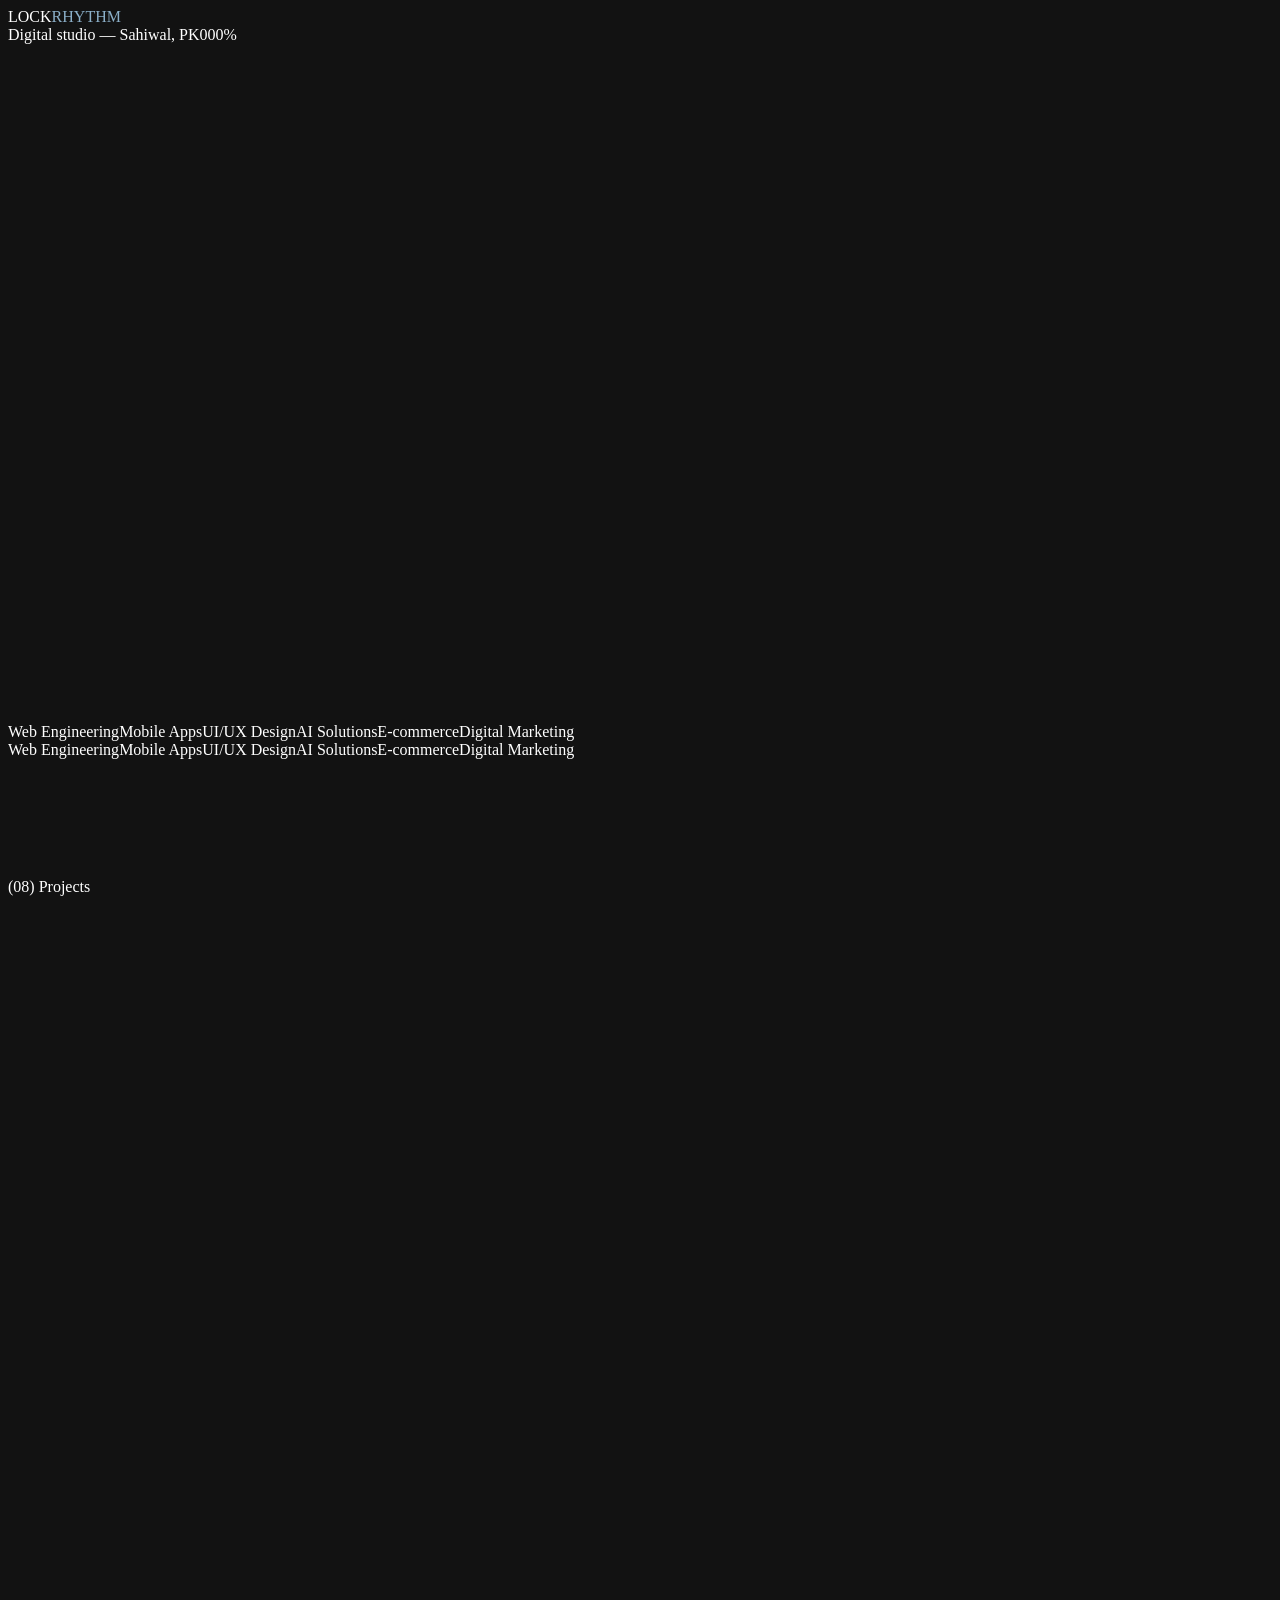
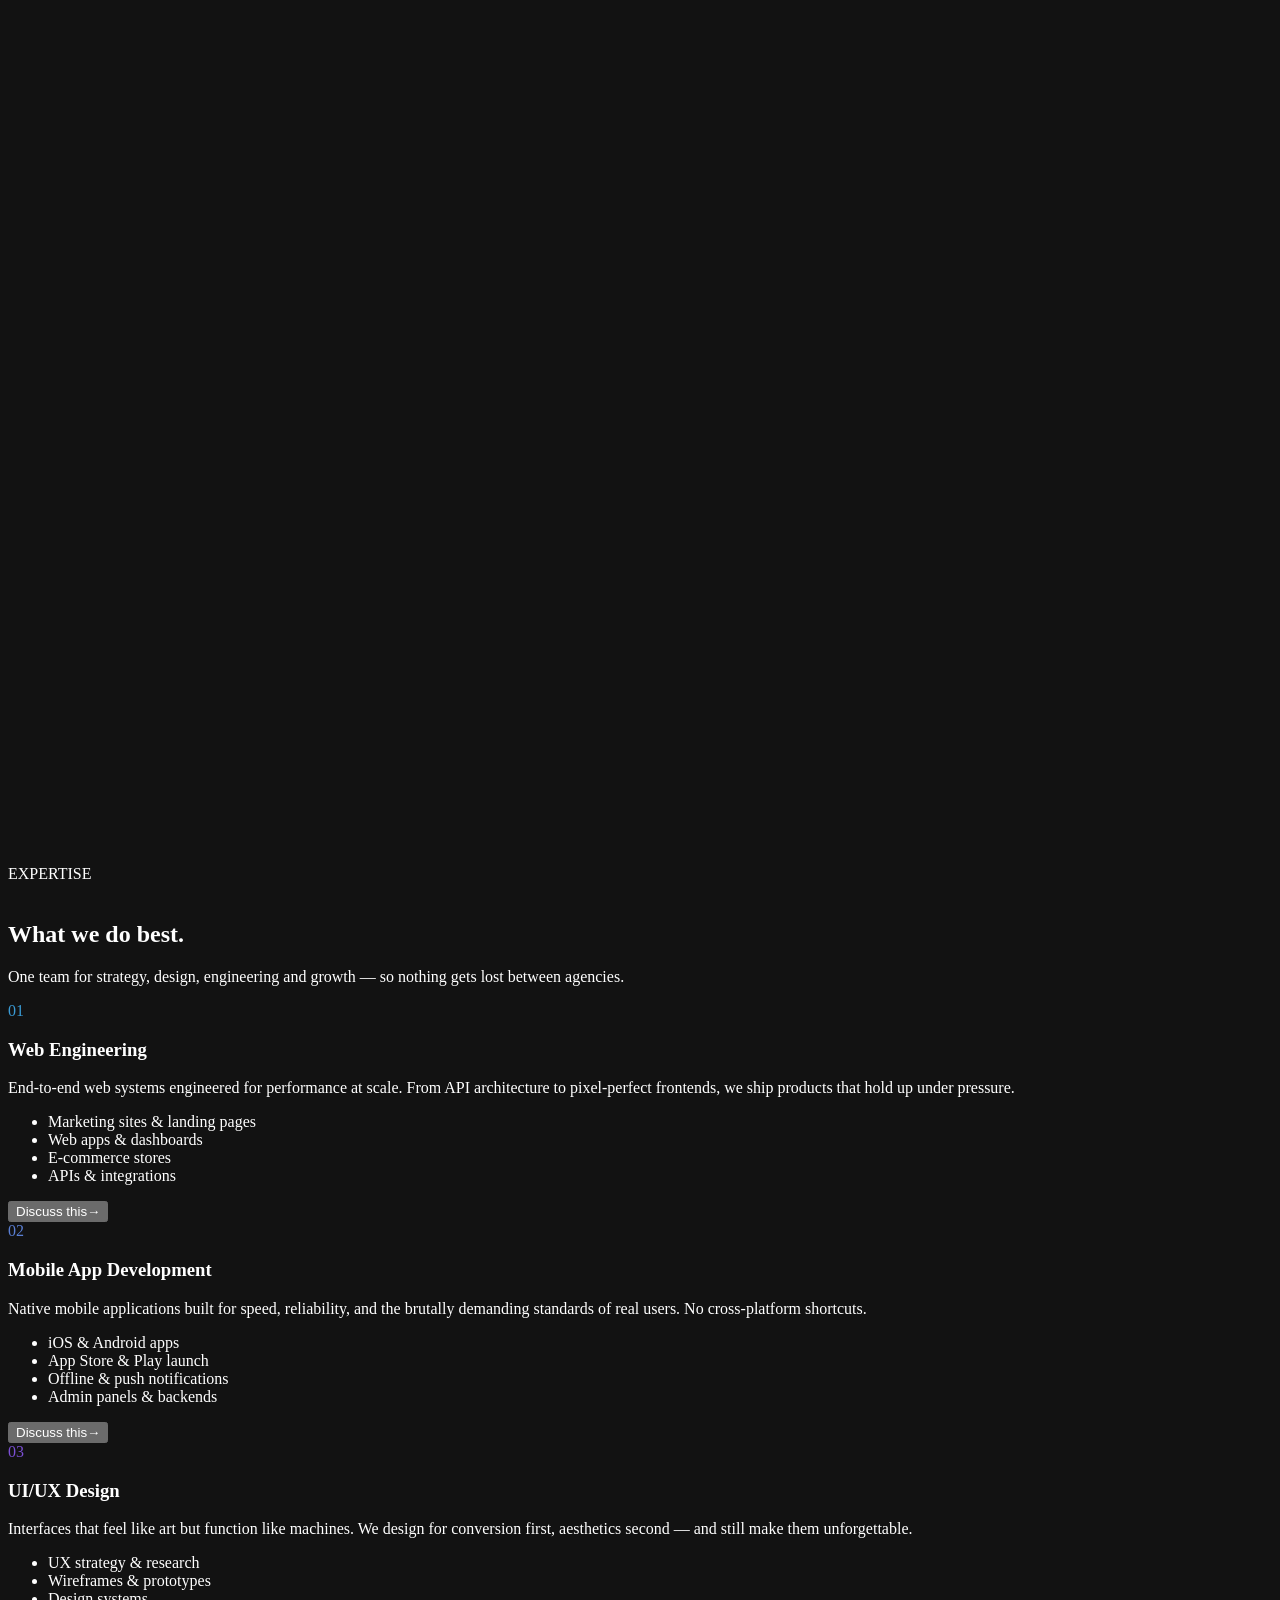
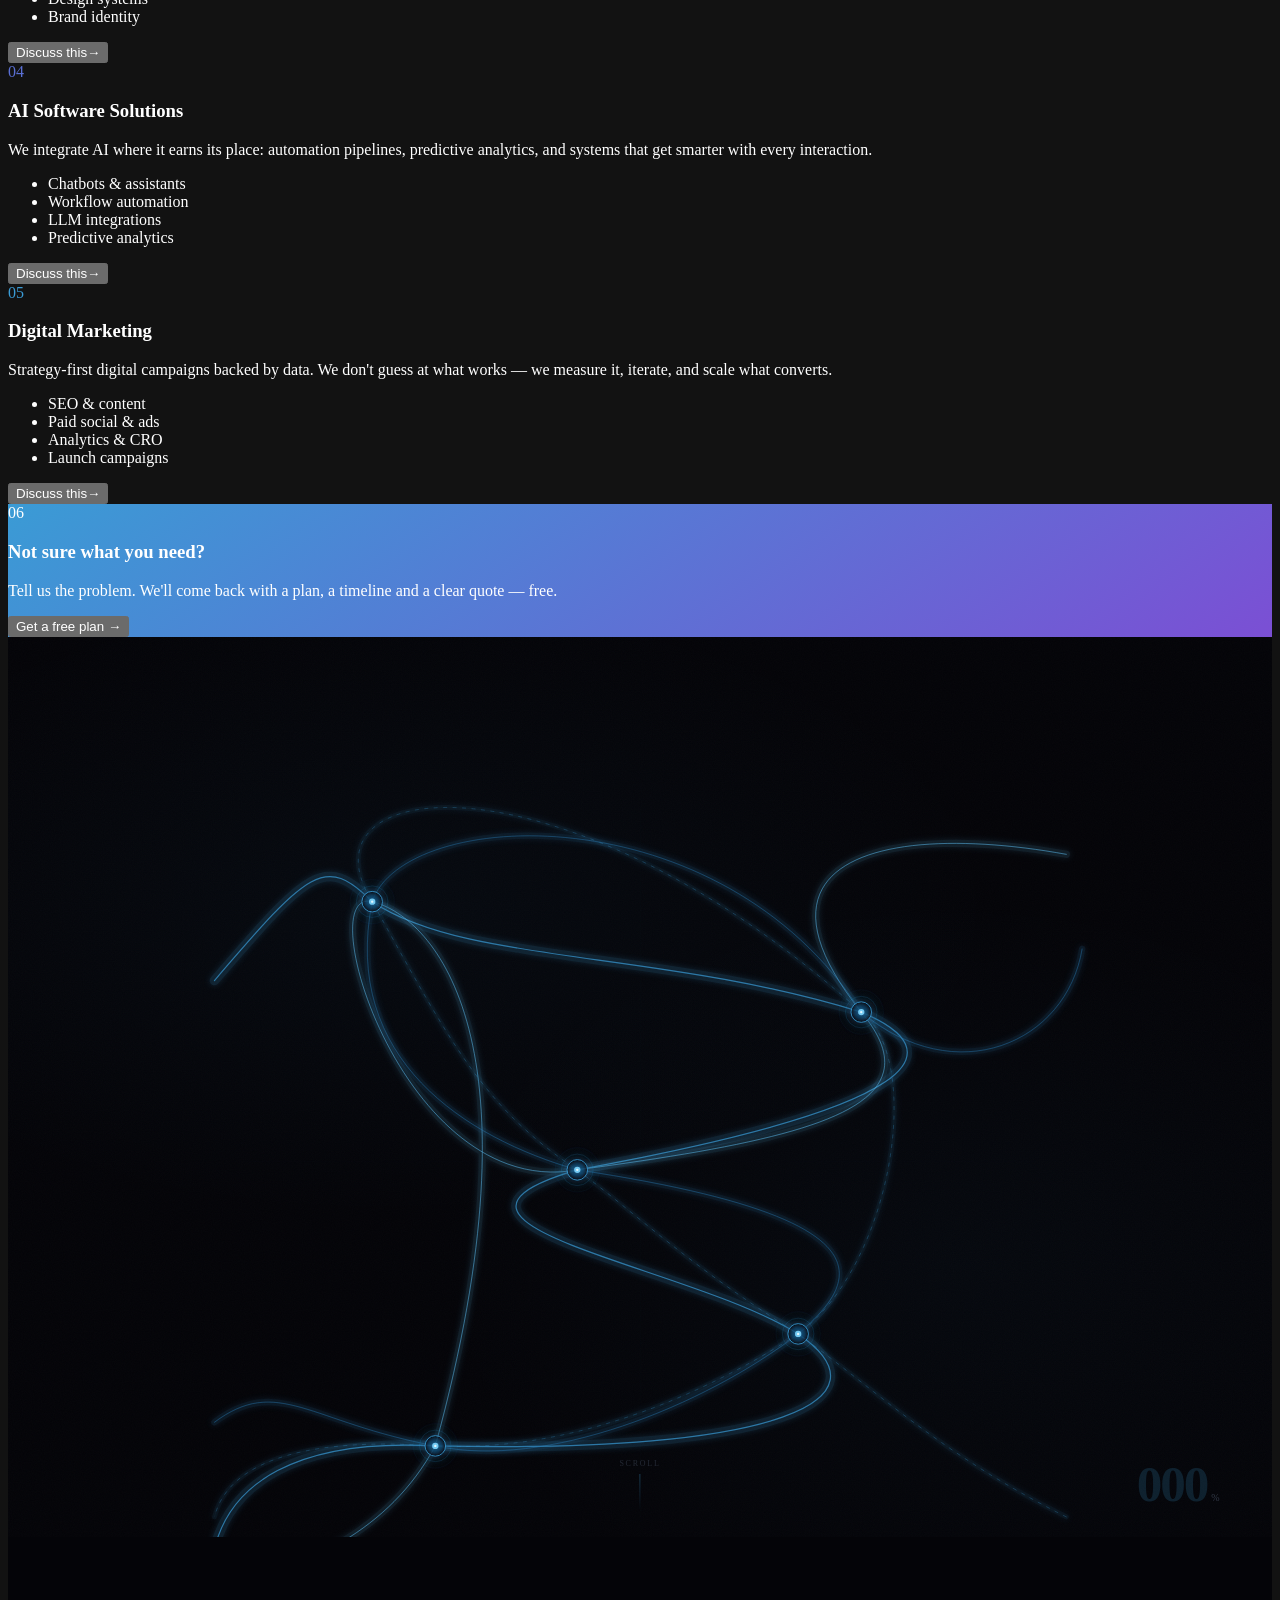
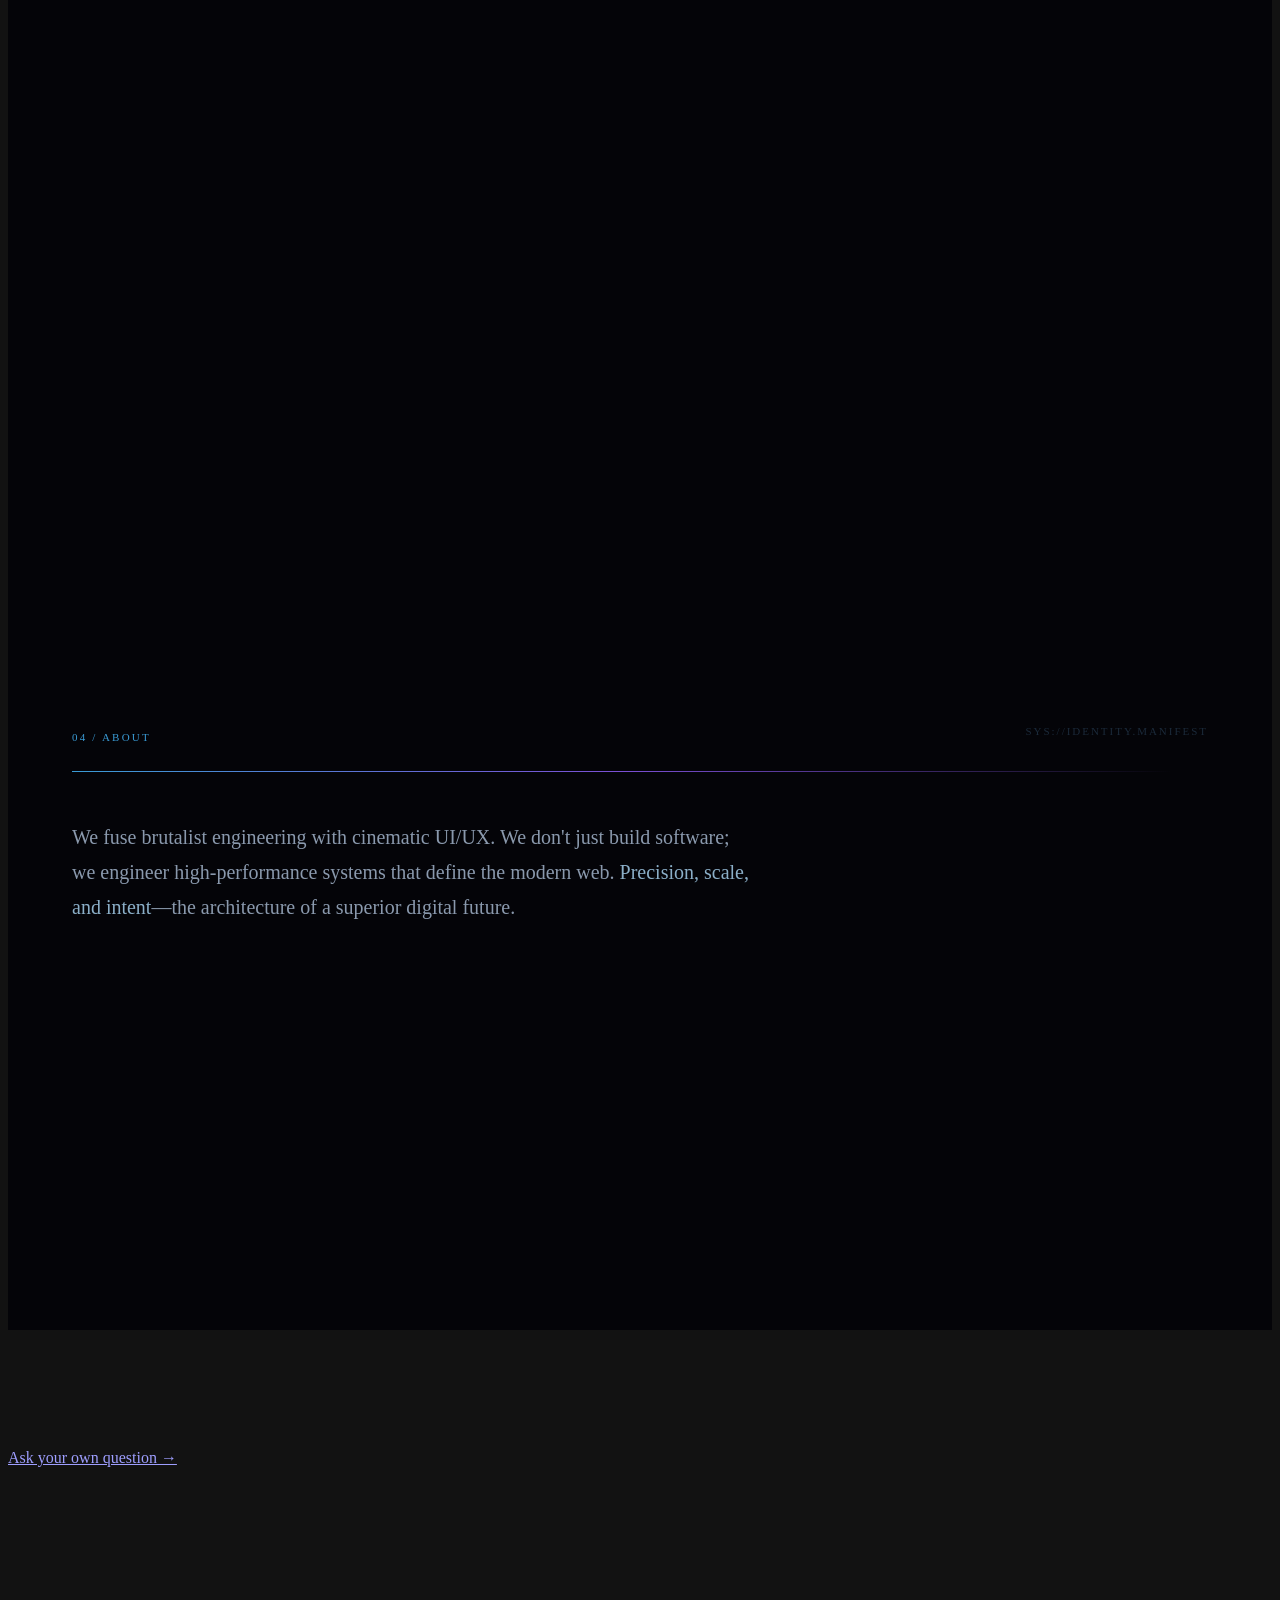
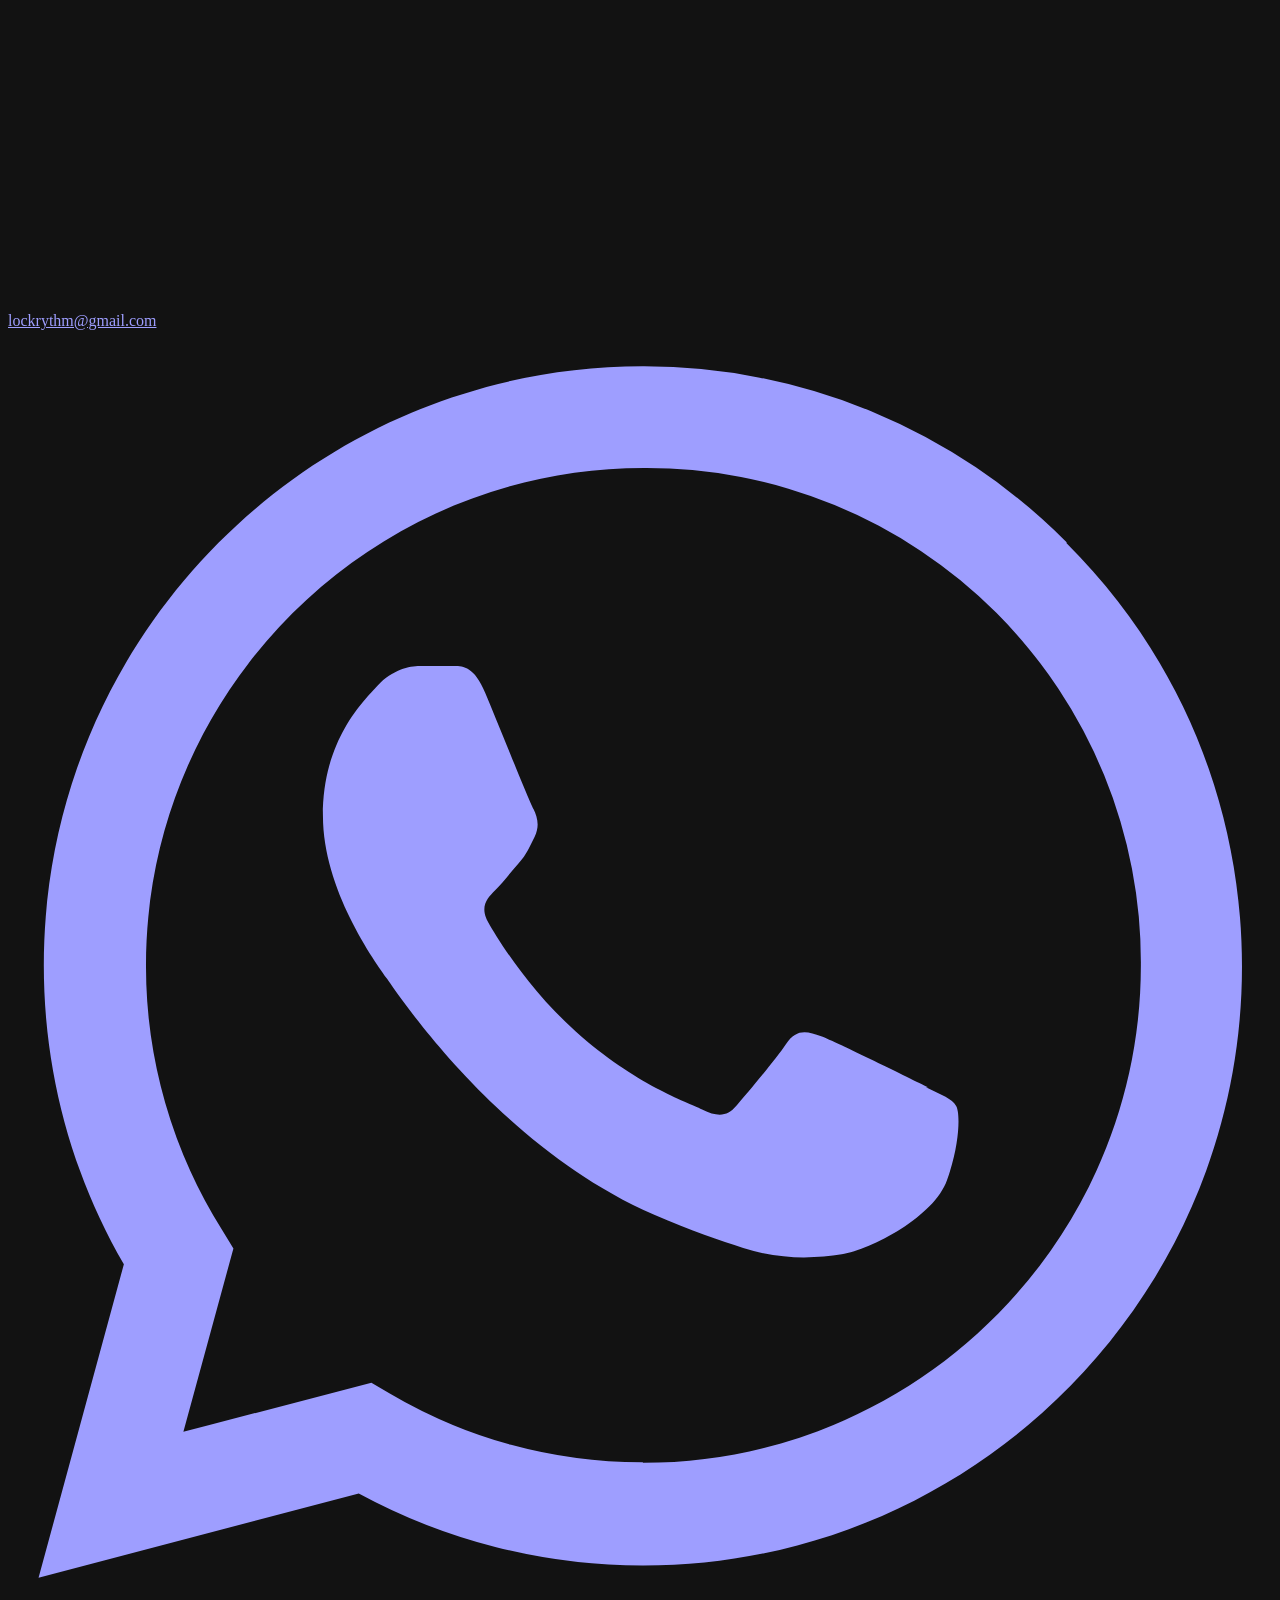
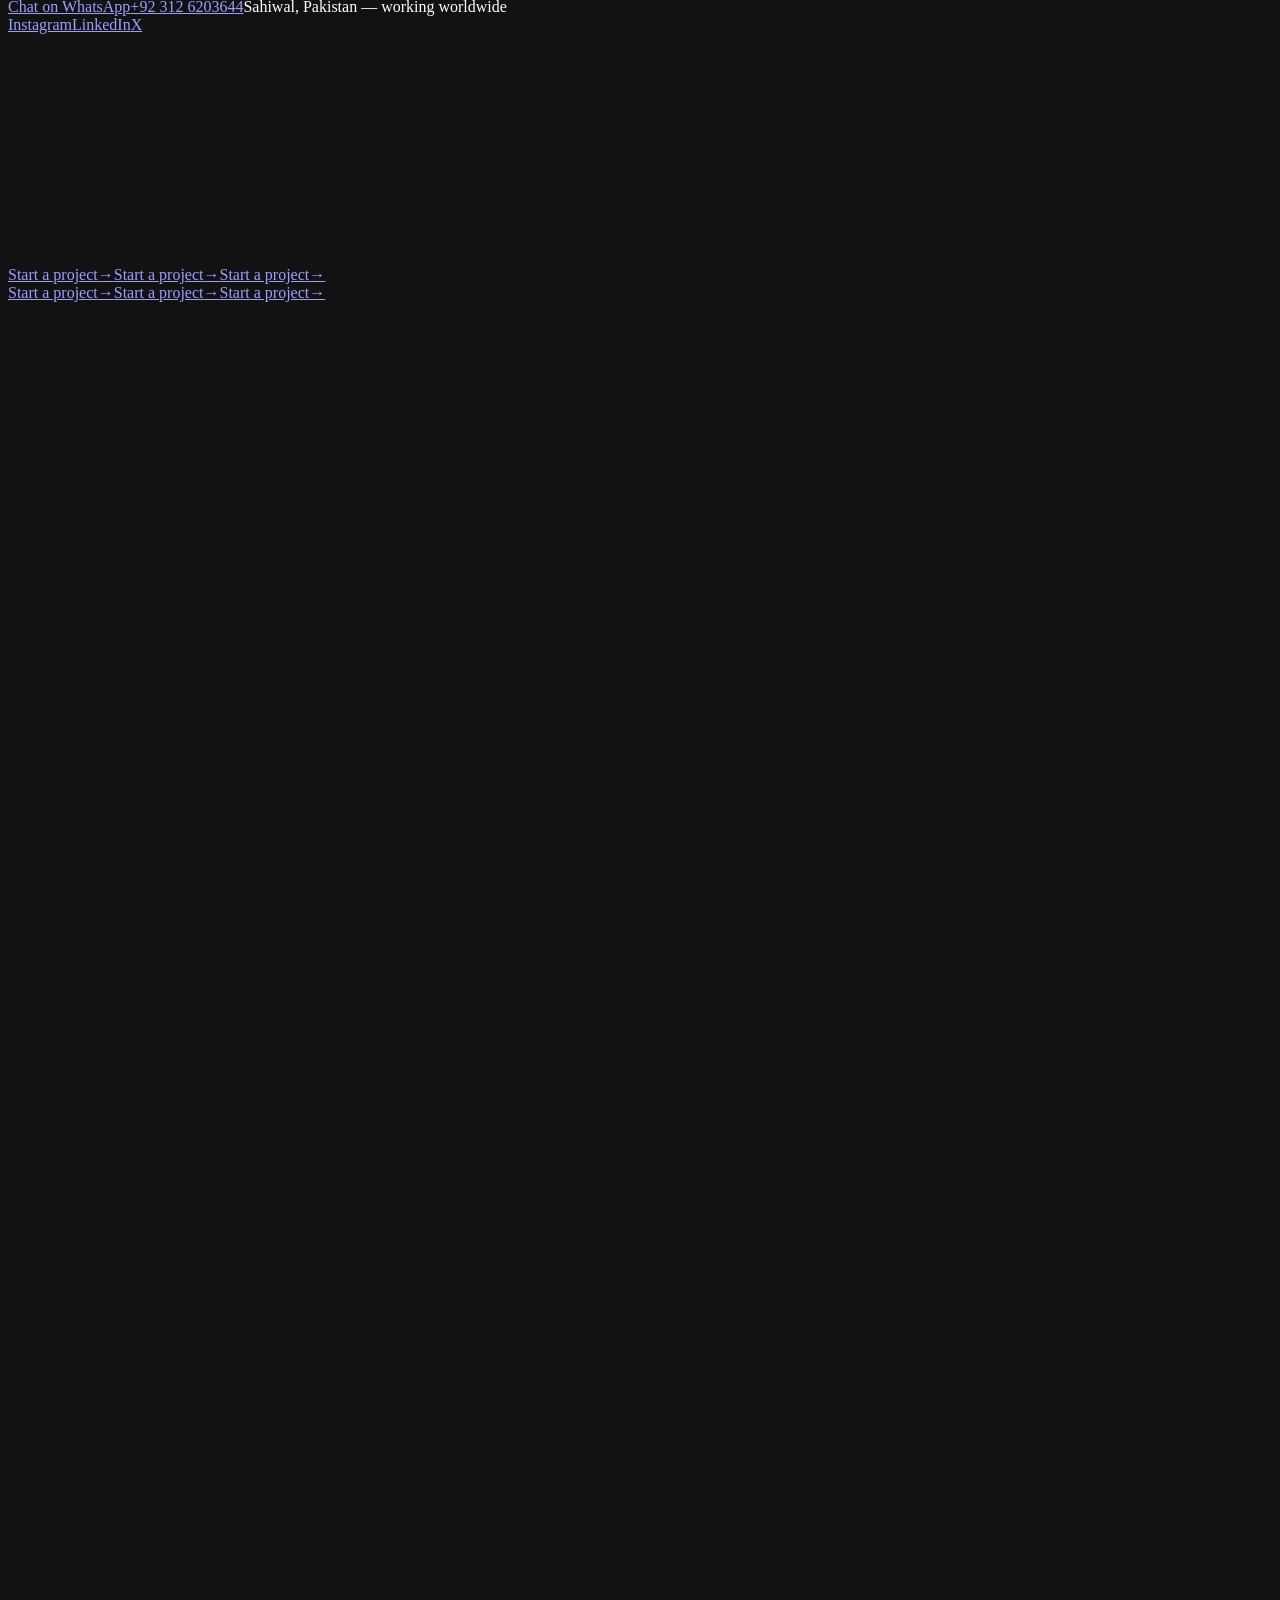
==== index.html @ ba9467a0 "LockRhythm redesign preview (static build of enhance/motion-and-conversion)" ====
<!DOCTYPE html><html lang="en" class="space_grotesk_5829c976-module__zOY2oq__variable inter_5c91aed-module__qlQ2ZW__variable jetbrains_mono_25097ef5-module__FHk31G__variable antialiased"><head><meta charSet="utf-8"/><meta name="viewport" content="width=device-width, initial-scale=1"/><link rel="preload" href="/lockrhythm-preview/_next/static/media/051742360c26797e-s.p.1bkzbscqrt8rl.woff2" as="font" crossorigin="" type="font/woff2"/><link rel="preload" href="/lockrhythm-preview/_next/static/media/0c89a48fa5027cee-s.p.2cyn07wtgehh0.woff2" as="font" crossorigin="" type="font/woff2"/><link rel="preload" href="/lockrhythm-preview/_next/static/media/83afe278b6a6bb3c-s.p.2bn3s6zvc0dyp.woff2" as="font" crossorigin="" type="font/woff2"/><link rel="preload" as="image" href="/lockrhythm-preview/transparent-image.png"/><link rel="stylesheet" href="/lockrhythm-preview/_next/static/chunks/3gt7k-p-y-sqb.css" data-precedence="next"/><link rel="preload" as="script" fetchPriority="low" href="/lockrhythm-preview/_next/static/chunks/3z5q_p4msz2ha.js"/><script src="/lockrhythm-preview/_next/static/chunks/15orcrkp-_9ct.js" async=""></script><script src="/lockrhythm-preview/_next/static/chunks/02z3qbeavuhii.js" async=""></script><script src="/lockrhythm-preview/_next/static/chunks/31ilwt2wv-7k-.js" async=""></script><script src="/lockrhythm-preview/_next/static/chunks/turbopack-0cm41okkr4_cl.js" async=""></script><script src="/lockrhythm-preview/_next/static/chunks/096c0re7-3eac.js" async=""></script><script src="/lockrhythm-preview/_next/static/chunks/3moxg91klotxa.js" async=""></script><script src="/lockrhythm-preview/_next/static/chunks/153tbw49q_1m9.js" async=""></script><script src="/lockrhythm-preview/_next/static/chunks/443jc87a86t0s.js" async=""></script><meta name="next-size-adjust" content=""/><meta name="theme-color" content="#040408"/><meta name="color-scheme" content="dark"/><title>LockRhythm — Websites, Apps &amp; AI Software That Win</title><meta name="description" content="LockRhythm is a digital product studio from Sahiwal, Pakistan. We design and engineer websites, web apps, mobile apps and AI tools that turn visitors into customers."/><meta name="keywords" content="web development agency,web design Pakistan,mobile app development,UI/UX design,AI software,Next.js developers,Sahiwal,LockRhythm"/><meta property="og:title" content="LockRhythm — We Build Digital Experiences That Win"/><meta property="og:description" content="LockRhythm is a digital product studio from Sahiwal, Pakistan. We design and engineer websites, web apps, mobile apps and AI tools that turn visitors into customers."/><meta property="og:url" content="https://lockrhythm-portfolio.vercel.app/"/><meta property="og:site_name" content="LockRhythm"/><meta property="og:image" content="https://lockrhythm-portfolio.vercel.app/logo.png"/><meta property="og:image:width" content="1200"/><meta property="og:image:height" content="1200"/><meta property="og:image:alt" content="LockRhythm"/><meta property="og:type" content="website"/><meta name="twitter:card" content="summary_large_image"/><meta name="twitter:title" content="LockRhythm — We Build Digital Experiences That Win"/><meta name="twitter:description" content="LockRhythm is a digital product studio from Sahiwal, Pakistan. We design and engineer websites, web apps, mobile apps and AI tools that turn visitors into customers."/><meta name="twitter:image" content="https://lockrhythm-portfolio.vercel.app/logo.png"/><link rel="icon" href="/lockrhythm-preview/icon.png?icon.2mnrl5h0oj8_e.png" sizes="2012x1404" type="image/png"/><script src="/lockrhythm-preview/_next/static/chunks/0cz1d0mv5g_q7.js" noModule=""></script></head><body class="min-h-full flex flex-col"><div hidden=""><!--$--><!--/$--></div><div class="fixed inset-0 z-[10000] pointer-events-auto" aria-hidden="true"><div class="pl-panel absolute inset-0 bg-[#3A9BD5]"></div><div class="pl-panel absolute inset-0 bg-[#7B4FD4]"></div><div class="pl-panel absolute inset-0 bg-[#040408] flex flex-col items-center justify-center"><div class="flex overflow-hidden font-display font-bold tracking-[-0.04em] text-[#E8EDF5] text-[clamp(40px,9vw,128px)] leading-none"><span class="pl-letter inline-block">L</span><span class="pl-letter inline-block">O</span><span class="pl-letter inline-block">C</span><span class="pl-letter inline-block">K</span><span class="pl-letter inline-block" style="color:#8BAFC8">R</span><span class="pl-letter inline-block" style="color:#8BAFC8">H</span><span class="pl-letter inline-block" style="color:#8BAFC8">Y</span><span class="pl-letter inline-block" style="color:#8BAFC8">T</span><span class="pl-letter inline-block" style="color:#8BAFC8">H</span><span class="pl-letter inline-block" style="color:#8BAFC8">M</span></div><div class="pl-meta absolute bottom-10 left-6 right-6 md:left-12 md:right-12 flex items-end justify-between font-mono text-[11px] tracking-[0.2em] text-[#5A6880] uppercase"><span>Digital studio — Sahiwal, PK</span><span class="text-[#E8EDF5] text-[clamp(28px,4vw,48px)] font-bold tracking-tight leading-none"><span>000</span><span class="text-[#3A9BD5] text-sm align-top ml-1">%</span></span></div><div class="pl-meta absolute bottom-0 left-0 right-0 h-[2px] bg-white/5"><div class="h-full origin-left bg-gradient-to-r from-[#3A9BD5] to-[#7B4FD4]" style="transform:scaleX(0)"></div></div></div></div><header class="fixed top-0 left-0 right-0 z-[100] px-4 md:px-8 pt-4" style="opacity:0;transform:translateY(-100px)"><nav class="mx-auto max-w-[1400px] flex items-center justify-between rounded-full pl-2 pr-2 md:pr-2 h-[64px] transition-all duration-500 bg-transparent border border-transparent" aria-label="Main"><a class="flex items-center group" aria-label="LockRhythm home" href="/lockrhythm-preview/"><span class="w-[52px] h-[52px] flex items-center justify-center"><img src="/lockrhythm-preview/transparent-image.png" alt="" class="w-full h-full object-contain transition-transform duration-700 group-hover:rotate-[360deg]"/></span><span class="font-display font-bold text-[20px] md:text-[22px] tracking-[-0.03em] text-[#E8EDF5] -ml-1">Lock<span class="text-[#8BAFC8]">rhythm</span></span></a><ul class="hidden lg:flex items-center gap-1 rounded-full border border-white/[0.06] bg-white/[0.02] p-1"><li class="relative"><a class="relative z-10 block px-4 py-2 text-[14px] font-medium transition-colors duration-300 text-[#A9B6C6] hover:text-white" href="/lockrhythm-preview/#work">Work</a></li><li class="relative"><a class="relative z-10 block px-4 py-2 text-[14px] font-medium transition-colors duration-300 text-[#A9B6C6] hover:text-white" href="/lockrhythm-preview/#services">Services</a></li><li class="relative"><a class="relative z-10 block px-4 py-2 text-[14px] font-medium transition-colors duration-300 text-[#A9B6C6] hover:text-white" href="/lockrhythm-preview/#studio">Process</a></li><li class="relative"><a class="relative z-10 block px-4 py-2 text-[14px] font-medium transition-colors duration-300 text-[#A9B6C6] hover:text-white" href="/lockrhythm-preview/#about">About</a></li><li class="relative"><a class="relative z-10 block px-4 py-2 text-[14px] font-medium transition-colors duration-300 text-[#A9B6C6] hover:text-white" href="/lockrhythm-preview/#faq">FAQ</a></li></ul><div class="flex items-center gap-2"><div class="hidden sm:inline-block"><a class="btn-primary !py-3 !px-5 !text-[14px]" href="/lockrhythm-preview/#contact"><span class="relative flex h-2 w-2"><span class="absolute inline-flex h-full w-full rounded-full bg-emerald-400 opacity-75 animate-ping"></span><span class="relative inline-flex h-2 w-2 rounded-full bg-emerald-500"></span></span>Start a project</a></div><button class="lg:hidden relative w-12 h-12 rounded-full flex flex-col items-center justify-center gap-[5px] border border-white/10" aria-label="Open menu" aria-expanded="false"><span class="block w-5 h-[1.5px] bg-[#E8EDF5]"></span><span class="block w-5 h-[1.5px] bg-[#E8EDF5]"></span><span class="block w-5 h-[1.5px] bg-[#E8EDF5]"></span></button></div></nav></header><main class="relative"><section id="home" class="relative h-[100svh] min-h-[640px] w-full overflow-hidden bg-[#040408]"><div aria-hidden="true" class="absolute inset-0 pointer-events-none" style="background:radial-gradient(600px circle at var(--gx) var(--gy), rgba(58,155,213,0.09), transparent 60%);--gx:50%;--gy:40%"></div><div aria-hidden="true" class="absolute inset-x-0 top-0 h-full pointer-events-none" style="transform-origin:50% 0%;transform:none"><div class="absolute left-1/2 top-[1em] -ml-[min(15vw,220px)] w-[min(30vw,440px)] min-w-[260px] h-[86vh] rounded-b-[50%] origin-top" style="background-image:conic-gradient(from 0deg at 50% -5%, transparent 45%, rgba(27,108,168,0.4) 49%, rgba(58,155,213,0.2) 50%, rgba(27,108,168,0.4) 51%, transparent 55%);filter:blur(15px);transition:background-image 0.6s;opacity:0;transform:scale(0)"></div><div class="absolute left-1/2 top-[1em] -ml-[min(15vw,220px)] w-[min(30vw,440px)] min-w-[260px] h-[86vh] rounded-b-[50%] origin-top" style="background-image:conic-gradient(from 0deg at 50% -5%, transparent 45%, rgba(27,108,168,0.4) 49%, rgba(58,155,213,0.2) 50%, rgba(27,108,168,0.4) 51%, transparent 55%);filter:blur(15px);transition:background-image 0.6s;opacity:0;transform:scale(0)"></div><div class="absolute left-1/2 top-[1em] -ml-[min(15vw,220px)] w-[min(30vw,440px)] min-w-[260px] h-[86vh] rounded-b-[50%] origin-top" style="background-image:conic-gradient(from 0deg at 50% -5%, transparent 45%, rgba(27,108,168,0.4) 49%, rgba(58,155,213,0.2) 50%, rgba(27,108,168,0.4) 51%, transparent 55%);filter:blur(15px);transition:background-image 0.6s;opacity:0;transform:scale(0)"></div></div><button type="button" aria-label="Toggle spotlight colour" data-cursor="Flip" class="absolute left-1/2 top-[88px] -ml-6 w-12 h-12 rounded-full bg-[#040408] z-20" style="border:1px solid #1B6CA8;box-shadow:0 0 24px #3A9BD5, inset 0 0 12px rgba(58,155,213,0.4);transition:box-shadow 0.5s, border-color 0.5s;opacity:0;transform:scale(0)"></button><canvas aria-hidden="true" class="absolute inset-0 pointer-events-none z-[1]"></canvas><div class="relative z-10 flex flex-col items-center justify-center h-full px-5 pt-28 text-center" style="opacity:1;transform:none"><div class="mb-7 inline-flex items-center gap-2.5 rounded-full border border-white/10 bg-white/[0.03] backdrop-blur px-4 py-1.5 text-[12px] md:text-[13px] text-[#A9B6C6]" style="opacity:0;filter:blur(6px);transform:translateY(16px)"><span class="relative flex h-2 w-2"><span class="absolute inline-flex h-full w-full rounded-full bg-emerald-400 opacity-75 animate-ping"></span><span class="relative inline-flex h-2 w-2 rounded-full bg-emerald-500"></span></span>Now booking new projects</div><h1 class="font-display font-bold text-[clamp(44px,8.4vw,120px)] leading-[0.98] tracking-[-0.045em] text-[#E8EDF5]" aria-label="We Build Digital Experiences That Win."><span aria-hidden="true" style="display:inline-block;overflow:hidden;vertical-align:top;padding-bottom:0.08em;margin-bottom:-0.08em"><span style="display:inline-block;transform-origin:0 100%;transform:translateY(115%) rotate(4deg)">We<!-- --> </span></span><span aria-hidden="true" style="display:inline-block;overflow:hidden;vertical-align:top;padding-bottom:0.08em;margin-bottom:-0.08em"><span style="display:inline-block;transform-origin:0 100%;transform:translateY(115%) rotate(4deg)">Build<!-- --> </span></span><br/><span aria-hidden="true" style="display:inline-block;overflow:hidden;vertical-align:top;padding-bottom:0.08em;margin-bottom:-0.08em"><span class="text-gradient" style="display:inline-block;transform-origin:0 100%;transform:translateY(115%) rotate(4deg)">Digital<!-- --> </span></span><span aria-hidden="true" style="display:inline-block;overflow:hidden;vertical-align:top;padding-bottom:0.08em;margin-bottom:-0.08em"><span class="text-gradient" style="display:inline-block;transform-origin:0 100%;transform:translateY(115%) rotate(4deg)">Experiences<!-- --> </span></span><br/><span aria-hidden="true" style="display:inline-block;overflow:hidden;vertical-align:top;padding-bottom:0.08em;margin-bottom:-0.08em"><span style="display:inline-block;transform-origin:0 100%;transform:translateY(115%) rotate(4deg)">That<!-- --> </span></span><span aria-hidden="true" style="display:inline-block;overflow:hidden;vertical-align:top;padding-bottom:0.08em;margin-bottom:-0.08em"><span style="display:inline-block;transform-origin:0 100%;transform:translateY(115%) rotate(4deg)">Win.<!-- --> </span></span></h1><p class="mt-7 max-w-[620px] text-[16px] md:text-[19px] leading-relaxed text-[#9AA8BA]" style="opacity:0;transform:translateY(20px)">We design and engineer websites, apps and AI tools that turn visitors into paying customers — from first sketch to launch day.</p><div class="mt-10 flex flex-col sm:flex-row items-center gap-3 sm:gap-4" style="opacity:0;transform:translateY(20px)"><div class="inline-block"><a class="btn-primary" href="/lockrhythm-preview/#contact">Start your project <span class="btn-arrow">→</span></a></div><div class="inline-block"><a class="btn-ghost" href="/lockrhythm-preview/#work">See our work</a></div></div><ul class="mt-12 flex flex-wrap justify-center gap-x-6 gap-y-2 font-mono text-[11px] tracking-[0.18em] uppercase text-[#5A6880]"><li class="flex items-center gap-2" style="opacity:0;transform:translateY(8px)"><span class="h-1 w-1 rounded-full bg-[#3A9BD5]"></span>Web</li><li class="flex items-center gap-2" style="opacity:0;transform:translateY(8px)"><span class="h-1 w-1 rounded-full bg-[#3A9BD5]"></span>Mobile</li><li class="flex items-center gap-2" style="opacity:0;transform:translateY(8px)"><span class="h-1 w-1 rounded-full bg-[#3A9BD5]"></span>UI/UX</li><li class="flex items-center gap-2" style="opacity:0;transform:translateY(8px)"><span class="h-1 w-1 rounded-full bg-[#3A9BD5]"></span>AI</li><li class="flex items-center gap-2" style="opacity:0;transform:translateY(8px)"><span class="h-1 w-1 rounded-full bg-[#3A9BD5]"></span>Growth</li></ul></div><div class="absolute bottom-6 left-1/2 -translate-x-1/2 z-10 hidden md:[@media(min-height:820px)]:flex flex-col items-center gap-2" aria-hidden="true" style="opacity:0"><span class="font-mono text-[10px] tracking-[0.3em] text-[#5A6880]">SCROLL</span><span class="relative block h-10 w-[1px] overflow-hidden bg-white/10"><span class="absolute inset-x-0 top-0 h-1/2 bg-gradient-to-b from-transparent to-[#3A9BD5]"></span></span></div><div aria-hidden="true" class="absolute bottom-0 inset-x-0 h-40 bg-gradient-to-b from-transparent to-[#040408] z-[5] pointer-events-none"></div></section><div class="relative bg-[#040408] py-6 md:py-10 border-y border-white/[0.05] overflow-hidden" aria-hidden="true"><div class="overflow-hidden "><div class="flex w-max will-change-transform"><div class="flex shrink-0"><span class="flex items-center gap-8 md:gap-12 pr-8 md:pr-12 font-display font-bold text-[clamp(36px,6vw,84px)] leading-none tracking-[-0.04em] whitespace-nowrap"><span class="text-transparent [-webkit-text-stroke:1px_rgba(232,237,245,0.35)] hover:text-[#E8EDF5] transition-colors duration-500">Web Engineering</span><span class="inline-block h-3 w-3 md:h-4 md:w-4 rotate-45 bg-gradient-to-br from-[#3A9BD5] to-[#7B4FD4]"></span></span><span class="flex items-center gap-8 md:gap-12 pr-8 md:pr-12 font-display font-bold text-[clamp(36px,6vw,84px)] leading-none tracking-[-0.04em] whitespace-nowrap"><span class="text-transparent [-webkit-text-stroke:1px_rgba(232,237,245,0.35)] hover:text-[#E8EDF5] transition-colors duration-500">Mobile Apps</span><span class="inline-block h-3 w-3 md:h-4 md:w-4 rotate-45 bg-gradient-to-br from-[#3A9BD5] to-[#7B4FD4]"></span></span><span class="flex items-center gap-8 md:gap-12 pr-8 md:pr-12 font-display font-bold text-[clamp(36px,6vw,84px)] leading-none tracking-[-0.04em] whitespace-nowrap"><span class="text-transparent [-webkit-text-stroke:1px_rgba(232,237,245,0.35)] hover:text-[#E8EDF5] transition-colors duration-500">UI/UX Design</span><span class="inline-block h-3 w-3 md:h-4 md:w-4 rotate-45 bg-gradient-to-br from-[#3A9BD5] to-[#7B4FD4]"></span></span><span class="flex items-center gap-8 md:gap-12 pr-8 md:pr-12 font-display font-bold text-[clamp(36px,6vw,84px)] leading-none tracking-[-0.04em] whitespace-nowrap"><span class="text-transparent [-webkit-text-stroke:1px_rgba(232,237,245,0.35)] hover:text-[#E8EDF5] transition-colors duration-500">AI Solutions</span><span class="inline-block h-3 w-3 md:h-4 md:w-4 rotate-45 bg-gradient-to-br from-[#3A9BD5] to-[#7B4FD4]"></span></span><span class="flex items-center gap-8 md:gap-12 pr-8 md:pr-12 font-display font-bold text-[clamp(36px,6vw,84px)] leading-none tracking-[-0.04em] whitespace-nowrap"><span class="text-transparent [-webkit-text-stroke:1px_rgba(232,237,245,0.35)] hover:text-[#E8EDF5] transition-colors duration-500">E-commerce</span><span class="inline-block h-3 w-3 md:h-4 md:w-4 rotate-45 bg-gradient-to-br from-[#3A9BD5] to-[#7B4FD4]"></span></span><span class="flex items-center gap-8 md:gap-12 pr-8 md:pr-12 font-display font-bold text-[clamp(36px,6vw,84px)] leading-none tracking-[-0.04em] whitespace-nowrap"><span class="text-transparent [-webkit-text-stroke:1px_rgba(232,237,245,0.35)] hover:text-[#E8EDF5] transition-colors duration-500">Digital Marketing</span><span class="inline-block h-3 w-3 md:h-4 md:w-4 rotate-45 bg-gradient-to-br from-[#3A9BD5] to-[#7B4FD4]"></span></span></div><div class="flex shrink-0" aria-hidden="true"><span class="flex items-center gap-8 md:gap-12 pr-8 md:pr-12 font-display font-bold text-[clamp(36px,6vw,84px)] leading-none tracking-[-0.04em] whitespace-nowrap"><span class="text-transparent [-webkit-text-stroke:1px_rgba(232,237,245,0.35)] hover:text-[#E8EDF5] transition-colors duration-500">Web Engineering</span><span class="inline-block h-3 w-3 md:h-4 md:w-4 rotate-45 bg-gradient-to-br from-[#3A9BD5] to-[#7B4FD4]"></span></span><span class="flex items-center gap-8 md:gap-12 pr-8 md:pr-12 font-display font-bold text-[clamp(36px,6vw,84px)] leading-none tracking-[-0.04em] whitespace-nowrap"><span class="text-transparent [-webkit-text-stroke:1px_rgba(232,237,245,0.35)] hover:text-[#E8EDF5] transition-colors duration-500">Mobile Apps</span><span class="inline-block h-3 w-3 md:h-4 md:w-4 rotate-45 bg-gradient-to-br from-[#3A9BD5] to-[#7B4FD4]"></span></span><span class="flex items-center gap-8 md:gap-12 pr-8 md:pr-12 font-display font-bold text-[clamp(36px,6vw,84px)] leading-none tracking-[-0.04em] whitespace-nowrap"><span class="text-transparent [-webkit-text-stroke:1px_rgba(232,237,245,0.35)] hover:text-[#E8EDF5] transition-colors duration-500">UI/UX Design</span><span class="inline-block h-3 w-3 md:h-4 md:w-4 rotate-45 bg-gradient-to-br from-[#3A9BD5] to-[#7B4FD4]"></span></span><span class="flex items-center gap-8 md:gap-12 pr-8 md:pr-12 font-display font-bold text-[clamp(36px,6vw,84px)] leading-none tracking-[-0.04em] whitespace-nowrap"><span class="text-transparent [-webkit-text-stroke:1px_rgba(232,237,245,0.35)] hover:text-[#E8EDF5] transition-colors duration-500">AI Solutions</span><span class="inline-block h-3 w-3 md:h-4 md:w-4 rotate-45 bg-gradient-to-br from-[#3A9BD5] to-[#7B4FD4]"></span></span><span class="flex items-center gap-8 md:gap-12 pr-8 md:pr-12 font-display font-bold text-[clamp(36px,6vw,84px)] leading-none tracking-[-0.04em] whitespace-nowrap"><span class="text-transparent [-webkit-text-stroke:1px_rgba(232,237,245,0.35)] hover:text-[#E8EDF5] transition-colors duration-500">E-commerce</span><span class="inline-block h-3 w-3 md:h-4 md:w-4 rotate-45 bg-gradient-to-br from-[#3A9BD5] to-[#7B4FD4]"></span></span><span class="flex items-center gap-8 md:gap-12 pr-8 md:pr-12 font-display font-bold text-[clamp(36px,6vw,84px)] leading-none tracking-[-0.04em] whitespace-nowrap"><span class="text-transparent [-webkit-text-stroke:1px_rgba(232,237,245,0.35)] hover:text-[#E8EDF5] transition-colors duration-500">Digital Marketing</span><span class="inline-block h-3 w-3 md:h-4 md:w-4 rotate-45 bg-gradient-to-br from-[#3A9BD5] to-[#7B4FD4]"></span></span></div></div></div></div><section id="work" class="relative bg-[#040408] px-5 md:px-12 lg:px-16 pt-24 md:pt-32 pb-24"><div class="mx-auto max-w-[1320px]"><div class="mb-12 md:mb-16"><span class="block font-mono text-[11px] tracking-[0.2em] uppercase text-[#3A9BD5] mb-7" style="opacity:0;transform:translateX(-16px)">01<!-- --> / <!-- -->Work</span><div class="h-px mb-10 md:mb-12 origin-left" style="background:linear-gradient(90deg, #3A9BD5 0%, #7B4FD4 50%, transparent 100%);transform:scaleX(0)"></div><div class="flex flex-col gap-6 md:flex-row md:items-end md:justify-between"><div><h2 class="font-display font-bold text-[clamp(44px,7vw,96px)] leading-[0.95] tracking-[-0.045em] text-[#E8EDF5] m-0" aria-label="Selected work."><span aria-hidden="true" style="display:inline-block;overflow:hidden;vertical-align:top;padding-bottom:0.08em;margin-bottom:-0.08em"><span style="display:inline-block;transform-origin:0 100%;transform:translateY(115%) rotate(4deg)">Selected<!-- --> </span></span><span aria-hidden="true" style="display:inline-block;overflow:hidden;vertical-align:top;padding-bottom:0.08em;margin-bottom:-0.08em"><span class="text-gradient" style="display:inline-block;transform-origin:0 100%;transform:translateY(115%) rotate(4deg)">work.<!-- --> </span></span></h2><p class="mt-6 max-w-xl text-[15px] md:text-[17px] leading-relaxed text-[#8A99AD]" style="opacity:0;transform:translateY(16px)">Real products we&#x27;ve designed, engineered and shipped — live and clickable. Every one started as a conversation like the one you could start today.</p></div><span class="font-mono text-[12px] tracking-[0.18em] uppercase text-[#5A6880] md:pb-3">(<!-- -->08<!-- -->) Projects</span></div></div><div class="grid grid-cols-1 gap-16 md:grid-cols-2 md:gap-x-10 lg:gap-x-14"><div class="flex flex-col gap-16 md:gap-24"><article class="group" style="opacity:0;transform:translateY(60px)"><a target="_blank" rel="noopener noreferrer" data-cursor="View live" aria-label="Lumiere Studio Booking — open live project" class="block" href="https://lumiere-studio-booking.vercel.app/"><div class="relative overflow-hidden rounded-xl md:rounded-2xl border border-white/[0.06] bg-[#0a0c12]" style="clip-path:inset(18% 8% 18% 8% round 24px)"><div class="aspect-[16/10] overflow-hidden"><div class="h-full w-full scale-[1.09]" style="transform:translateY(-4%)"><canvas width="960" height="600" class="block h-full w-full object-cover transition-transform duration-[1.2s] ease-[cubic-bezier(0.16,1,0.3,1)] group-hover:scale-[1.06]"></canvas></div></div><div class="pointer-events-none absolute inset-0 bg-gradient-to-t from-[#040408]/90 via-[#040408]/10 to-transparent opacity-60 transition-opacity duration-500 group-hover:opacity-90"></div><div class="absolute left-4 top-4 flex flex-wrap gap-2"><span class="rounded-full border border-white/15 bg-black/40 backdrop-blur-md px-3 py-1 text-[11px] font-medium text-[#E8EDF5]">Booking platform</span><span class="rounded-full border border-white/15 bg-black/40 backdrop-blur-md px-3 py-1 text-[11px] font-medium text-[#E8EDF5]">Web app</span></div><div class="absolute inset-x-4 bottom-4 flex items-end justify-between gap-4"><span class="font-mono text-[11px] tracking-[0.2em] text-[#8BAFC8]">01<!-- --> — <!-- -->2025</span><span class="flex h-11 w-11 shrink-0 items-center justify-center rounded-full bg-[#E8EDF5] text-[#040408] text-lg translate-y-2 opacity-0 transition-all duration-500 group-hover:translate-y-0 group-hover:opacity-100 max-md:translate-y-0 max-md:opacity-100">↗</span></div></div><div class="pt-5 px-1"><h3 class="font-display font-semibold text-[22px] md:text-[26px] tracking-[-0.03em] text-[#E8EDF5] flex items-center gap-3"><span class="link-underline">Lumiere Studio Booking</span></h3><p class="mt-2 max-w-[460px] text-[14px] md:text-[15px] leading-relaxed text-[#7D8BA0]">A sleek scheduling platform for creative studios to streamline reservations and client management.</p></div></a></article><article class="group" style="opacity:0;transform:translateY(60px)"><a target="_blank" rel="noopener noreferrer" data-cursor="View live" aria-label="Crimson Store — open live project" class="block" href="https://crimsonstore.lovable.app/"><div class="relative overflow-hidden rounded-xl md:rounded-2xl border border-white/[0.06] bg-[#0a0c12]" style="clip-path:inset(18% 8% 18% 8% round 24px)"><div class="aspect-[16/10] overflow-hidden"><div class="h-full w-full scale-[1.09]" style="transform:translateY(-4%)"><canvas width="960" height="600" class="block h-full w-full object-cover transition-transform duration-[1.2s] ease-[cubic-bezier(0.16,1,0.3,1)] group-hover:scale-[1.06]"></canvas></div></div><div class="pointer-events-none absolute inset-0 bg-gradient-to-t from-[#040408]/90 via-[#040408]/10 to-transparent opacity-60 transition-opacity duration-500 group-hover:opacity-90"></div><div class="absolute left-4 top-4 flex flex-wrap gap-2"><span class="rounded-full border border-white/15 bg-black/40 backdrop-blur-md px-3 py-1 text-[11px] font-medium text-[#E8EDF5]">E-commerce</span><span class="rounded-full border border-white/15 bg-black/40 backdrop-blur-md px-3 py-1 text-[11px] font-medium text-[#E8EDF5]">Conversion</span></div><div class="absolute inset-x-4 bottom-4 flex items-end justify-between gap-4"><span class="font-mono text-[11px] tracking-[0.2em] text-[#8BAFC8]">03<!-- --> — <!-- -->2025</span><span class="flex h-11 w-11 shrink-0 items-center justify-center rounded-full bg-[#E8EDF5] text-[#040408] text-lg translate-y-2 opacity-0 transition-all duration-500 group-hover:translate-y-0 group-hover:opacity-100 max-md:translate-y-0 max-md:opacity-100">↗</span></div></div><div class="pt-5 px-1"><h3 class="font-display font-semibold text-[22px] md:text-[26px] tracking-[-0.03em] text-[#E8EDF5] flex items-center gap-3"><span class="link-underline">Crimson Store</span></h3><p class="mt-2 max-w-[460px] text-[14px] md:text-[15px] leading-relaxed text-[#7D8BA0]">A high-performance e-commerce platform engineered for fast conversions with a frictionless checkout flow.</p></div></a></article><article class="group" style="opacity:0;transform:translateY(60px)"><a target="_blank" rel="noopener noreferrer" data-cursor="View live" aria-label="Zam Connect Chat — open live project" class="block" href="https://zam-connect-chat.lovable.app/"><div class="relative overflow-hidden rounded-xl md:rounded-2xl border border-white/[0.06] bg-[#0a0c12]" style="clip-path:inset(18% 8% 18% 8% round 24px)"><div class="aspect-[16/10] overflow-hidden"><div class="h-full w-full scale-[1.09]" style="transform:translateY(-4%)"><canvas width="960" height="600" class="block h-full w-full object-cover transition-transform duration-[1.2s] ease-[cubic-bezier(0.16,1,0.3,1)] group-hover:scale-[1.06]"></canvas></div></div><div class="pointer-events-none absolute inset-0 bg-gradient-to-t from-[#040408]/90 via-[#040408]/10 to-transparent opacity-60 transition-opacity duration-500 group-hover:opacity-90"></div><div class="absolute left-4 top-4 flex flex-wrap gap-2"><span class="rounded-full border border-white/15 bg-black/40 backdrop-blur-md px-3 py-1 text-[11px] font-medium text-[#E8EDF5]">Real-time</span><span class="rounded-full border border-white/15 bg-black/40 backdrop-blur-md px-3 py-1 text-[11px] font-medium text-[#E8EDF5]">Messaging</span></div><div class="absolute inset-x-4 bottom-4 flex items-end justify-between gap-4"><span class="font-mono text-[11px] tracking-[0.2em] text-[#8BAFC8]">05<!-- --> — <!-- -->2025</span><span class="flex h-11 w-11 shrink-0 items-center justify-center rounded-full bg-[#E8EDF5] text-[#040408] text-lg translate-y-2 opacity-0 transition-all duration-500 group-hover:translate-y-0 group-hover:opacity-100 max-md:translate-y-0 max-md:opacity-100">↗</span></div></div><div class="pt-5 px-1"><h3 class="font-display font-semibold text-[22px] md:text-[26px] tracking-[-0.03em] text-[#E8EDF5] flex items-center gap-3"><span class="link-underline">Zam Connect Chat</span></h3><p class="mt-2 max-w-[460px] text-[14px] md:text-[15px] leading-relaxed text-[#7D8BA0]">A robust real-time communication app built for fast, secure, and reliable instant messaging.</p></div></a></article><article class="group" style="opacity:0;transform:translateY(60px)"><a target="_blank" rel="noopener noreferrer" data-cursor="View live" aria-label="Clinicare Dashboard — open live project" class="block" href="https://lockrhythmclinic.lovable.app/"><div class="relative overflow-hidden rounded-xl md:rounded-2xl border border-white/[0.06] bg-[#0a0c12]" style="clip-path:inset(18% 8% 18% 8% round 24px)"><div class="aspect-[16/10] overflow-hidden"><div class="h-full w-full scale-[1.09]" style="transform:translateY(-4%)"><canvas width="960" height="600" class="block h-full w-full object-cover transition-transform duration-[1.2s] ease-[cubic-bezier(0.16,1,0.3,1)] group-hover:scale-[1.06]"></canvas></div></div><div class="pointer-events-none absolute inset-0 bg-gradient-to-t from-[#040408]/90 via-[#040408]/10 to-transparent opacity-60 transition-opacity duration-500 group-hover:opacity-90"></div><div class="absolute left-4 top-4 flex flex-wrap gap-2"><span class="rounded-full border border-white/15 bg-black/40 backdrop-blur-md px-3 py-1 text-[11px] font-medium text-[#E8EDF5]">Healthcare</span><span class="rounded-full border border-white/15 bg-black/40 backdrop-blur-md px-3 py-1 text-[11px] font-medium text-[#E8EDF5]">Dashboard</span></div><div class="absolute inset-x-4 bottom-4 flex items-end justify-between gap-4"><span class="font-mono text-[11px] tracking-[0.2em] text-[#8BAFC8]">07<!-- --> — <!-- -->2025</span><span class="flex h-11 w-11 shrink-0 items-center justify-center rounded-full bg-[#E8EDF5] text-[#040408] text-lg translate-y-2 opacity-0 transition-all duration-500 group-hover:translate-y-0 group-hover:opacity-100 max-md:translate-y-0 max-md:opacity-100">↗</span></div></div><div class="pt-5 px-1"><h3 class="font-display font-semibold text-[22px] md:text-[26px] tracking-[-0.03em] text-[#E8EDF5] flex items-center gap-3"><span class="link-underline">Clinicare Dashboard</span></h3><p class="mt-2 max-w-[460px] text-[14px] md:text-[15px] leading-relaxed text-[#7D8BA0]">A comprehensive healthcare management system for patient records, smart scheduling, and clinic operations.</p></div></a></article></div><div class="flex flex-col gap-16 md:gap-24 md:mt-48"><article class="group" style="opacity:0;transform:translateY(60px)"><a target="_blank" rel="noopener noreferrer" data-cursor="View live" aria-label="Cafe Dreams 3D — open live project" class="block" href="https://cafe-dreams-3d.vercel.app/"><div class="relative overflow-hidden rounded-xl md:rounded-2xl border border-white/[0.06] bg-[#0a0c12]" style="clip-path:inset(18% 8% 18% 8% round 24px)"><div class="aspect-[16/10] overflow-hidden"><div class="h-full w-full scale-[1.09]" style="transform:translateY(-4%)"><canvas width="960" height="600" class="block h-full w-full object-cover transition-transform duration-[1.2s] ease-[cubic-bezier(0.16,1,0.3,1)] group-hover:scale-[1.06]"></canvas></div></div><div class="pointer-events-none absolute inset-0 bg-gradient-to-t from-[#040408]/90 via-[#040408]/10 to-transparent opacity-60 transition-opacity duration-500 group-hover:opacity-90"></div><div class="absolute left-4 top-4 flex flex-wrap gap-2"><span class="rounded-full border border-white/15 bg-black/40 backdrop-blur-md px-3 py-1 text-[11px] font-medium text-[#E8EDF5]">3D / WebGL</span><span class="rounded-full border border-white/15 bg-black/40 backdrop-blur-md px-3 py-1 text-[11px] font-medium text-[#E8EDF5]">Hospitality</span></div><div class="absolute inset-x-4 bottom-4 flex items-end justify-between gap-4"><span class="font-mono text-[11px] tracking-[0.2em] text-[#8BAFC8]">02<!-- --> — <!-- -->2025</span><span class="flex h-11 w-11 shrink-0 items-center justify-center rounded-full bg-[#E8EDF5] text-[#040408] text-lg translate-y-2 opacity-0 transition-all duration-500 group-hover:translate-y-0 group-hover:opacity-100 max-md:translate-y-0 max-md:opacity-100">↗</span></div></div><div class="pt-5 px-1"><h3 class="font-display font-semibold text-[22px] md:text-[26px] tracking-[-0.03em] text-[#E8EDF5] flex items-center gap-3"><span class="link-underline">Cafe Dreams 3D</span></h3><p class="mt-2 max-w-[460px] text-[14px] md:text-[15px] leading-relaxed text-[#7D8BA0]">An immersive interactive 3D web experience that brings modern café environments to life in the browser.</p></div></a></article><article class="group" style="opacity:0;transform:translateY(60px)"><a target="_blank" rel="noopener noreferrer" data-cursor="View live" aria-label="Real Face Rewind — open live project" class="block" href="https://real-face-rewind.lovable.app/"><div class="relative overflow-hidden rounded-xl md:rounded-2xl border border-white/[0.06] bg-[#0a0c12]" style="clip-path:inset(18% 8% 18% 8% round 24px)"><div class="aspect-[16/10] overflow-hidden"><div class="h-full w-full scale-[1.09]" style="transform:translateY(-4%)"><canvas width="960" height="600" class="block h-full w-full object-cover transition-transform duration-[1.2s] ease-[cubic-bezier(0.16,1,0.3,1)] group-hover:scale-[1.06]"></canvas></div></div><div class="pointer-events-none absolute inset-0 bg-gradient-to-t from-[#040408]/90 via-[#040408]/10 to-transparent opacity-60 transition-opacity duration-500 group-hover:opacity-90"></div><div class="absolute left-4 top-4 flex flex-wrap gap-2"><span class="rounded-full border border-white/15 bg-black/40 backdrop-blur-md px-3 py-1 text-[11px] font-medium text-[#E8EDF5]">AI</span><span class="rounded-full border border-white/15 bg-black/40 backdrop-blur-md px-3 py-1 text-[11px] font-medium text-[#E8EDF5]">Image processing</span></div><div class="absolute inset-x-4 bottom-4 flex items-end justify-between gap-4"><span class="font-mono text-[11px] tracking-[0.2em] text-[#8BAFC8]">04<!-- --> — <!-- -->2025</span><span class="flex h-11 w-11 shrink-0 items-center justify-center rounded-full bg-[#E8EDF5] text-[#040408] text-lg translate-y-2 opacity-0 transition-all duration-500 group-hover:translate-y-0 group-hover:opacity-100 max-md:translate-y-0 max-md:opacity-100">↗</span></div></div><div class="pt-5 px-1"><h3 class="font-display font-semibold text-[22px] md:text-[26px] tracking-[-0.03em] text-[#E8EDF5] flex items-center gap-3"><span class="link-underline">Real Face Rewind</span></h3><p class="mt-2 max-w-[460px] text-[14px] md:text-[15px] leading-relaxed text-[#7D8BA0]">An AI-powered image processing application delivering seamless facial transformations and visual effects.</p></div></a></article><article class="group" style="opacity:0;transform:translateY(60px)"><a target="_blank" rel="noopener noreferrer" data-cursor="View live" aria-label="Sequence Game — open live project" class="block" href="https://sequence1-9f067z5e.b4a.run"><div class="relative overflow-hidden rounded-xl md:rounded-2xl border border-white/[0.06] bg-[#0a0c12]" style="clip-path:inset(18% 8% 18% 8% round 24px)"><div class="aspect-[16/10] overflow-hidden"><div class="h-full w-full scale-[1.09]" style="transform:translateY(-4%)"><canvas width="960" height="600" class="block h-full w-full object-cover transition-transform duration-[1.2s] ease-[cubic-bezier(0.16,1,0.3,1)] group-hover:scale-[1.06]"></canvas></div></div><div class="pointer-events-none absolute inset-0 bg-gradient-to-t from-[#040408]/90 via-[#040408]/10 to-transparent opacity-60 transition-opacity duration-500 group-hover:opacity-90"></div><div class="absolute left-4 top-4 flex flex-wrap gap-2"><span class="rounded-full border border-white/15 bg-black/40 backdrop-blur-md px-3 py-1 text-[11px] font-medium text-[#E8EDF5]">Game</span><span class="rounded-full border border-white/15 bg-black/40 backdrop-blur-md px-3 py-1 text-[11px] font-medium text-[#E8EDF5]">Multiplayer</span></div><div class="absolute inset-x-4 bottom-4 flex items-end justify-between gap-4"><span class="font-mono text-[11px] tracking-[0.2em] text-[#8BAFC8]">06<!-- --> — <!-- -->2025</span><span class="flex h-11 w-11 shrink-0 items-center justify-center rounded-full bg-[#E8EDF5] text-[#040408] text-lg translate-y-2 opacity-0 transition-all duration-500 group-hover:translate-y-0 group-hover:opacity-100 max-md:translate-y-0 max-md:opacity-100">↗</span></div></div><div class="pt-5 px-1"><h3 class="font-display font-semibold text-[22px] md:text-[26px] tracking-[-0.03em] text-[#E8EDF5] flex items-center gap-3"><span class="link-underline">Sequence Game</span></h3><p class="mt-2 max-w-[460px] text-[14px] md:text-[15px] leading-relaxed text-[#7D8BA0]">A fully digital adaptation of the classic strategy board game with complex state management and interactive gameplay.</p></div></a></article><article class="group" style="opacity:0;transform:translateY(60px)"><a target="_blank" rel="noopener noreferrer" data-cursor="View live" aria-label="Bakehers Shop — open live project" class="block" href="https://bakehers-shop.vercel.app/"><div class="relative overflow-hidden rounded-xl md:rounded-2xl border border-white/[0.06] bg-[#0a0c12]" style="clip-path:inset(18% 8% 18% 8% round 24px)"><div class="aspect-[16/10] overflow-hidden"><div class="h-full w-full scale-[1.09]" style="transform:translateY(-4%)"><canvas width="960" height="600" class="block h-full w-full object-cover transition-transform duration-[1.2s] ease-[cubic-bezier(0.16,1,0.3,1)] group-hover:scale-[1.06]"></canvas></div></div><div class="pointer-events-none absolute inset-0 bg-gradient-to-t from-[#040408]/90 via-[#040408]/10 to-transparent opacity-60 transition-opacity duration-500 group-hover:opacity-90"></div><div class="absolute left-4 top-4 flex flex-wrap gap-2"><span class="rounded-full border border-white/15 bg-black/40 backdrop-blur-md px-3 py-1 text-[11px] font-medium text-[#E8EDF5]">E-commerce</span><span class="rounded-full border border-white/15 bg-black/40 backdrop-blur-md px-3 py-1 text-[11px] font-medium text-[#E8EDF5]">Brand</span></div><div class="absolute inset-x-4 bottom-4 flex items-end justify-between gap-4"><span class="font-mono text-[11px] tracking-[0.2em] text-[#8BAFC8]">08<!-- --> — <!-- -->2025</span><span class="flex h-11 w-11 shrink-0 items-center justify-center rounded-full bg-[#E8EDF5] text-[#040408] text-lg translate-y-2 opacity-0 transition-all duration-500 group-hover:translate-y-0 group-hover:opacity-100 max-md:translate-y-0 max-md:opacity-100">↗</span></div></div><div class="pt-5 px-1"><h3 class="font-display font-semibold text-[22px] md:text-[26px] tracking-[-0.03em] text-[#E8EDF5] flex items-center gap-3"><span class="link-underline">Bakehers Shop</span></h3><p class="mt-2 max-w-[460px] text-[14px] md:text-[15px] leading-relaxed text-[#7D8BA0]">A warm, inviting storefront for an artisan bakery — built for easy browsing, seamless ordering, and a delightful customer experience.</p></div></a></article></div></div><div class="relative mt-28 overflow-hidden rounded-3xl border border-white/[0.07] p-8 md:p-14 flex flex-col md:flex-row md:items-center justify-between gap-8" style="background:radial-gradient(ellipse 80% 120% at 0% 0%, rgba(58,155,213,0.14), transparent 60%), radial-gradient(ellipse 60% 100% at 100% 100%, rgba(123,79,212,0.16), transparent 60%), #07080d;opacity:0;transform:translateY(40px)"><div><p class="font-mono text-[11px] tracking-[0.2em] uppercase text-[#3A9BD5] mb-4">Your turn</p><p class="font-display font-bold text-[clamp(28px,4vw,52px)] leading-[1.02] tracking-[-0.04em] text-[#E8EDF5] max-w-[640px]">Your product could be the next one on this page.</p></div><div class="inline-block"><a class="btn-primary" href="/lockrhythm-preview/#contact">Let&#x27;s talk <span class="btn-arrow">→</span></a></div></div></div></section><section class="relative bg-[#040408] px-5 md:px-12 lg:px-16 py-16 md:py-24"><div class="mx-auto max-w-[1320px] grid grid-cols-2 lg:grid-cols-4 border-t border-l border-white/[0.06]"><div class="group relative border-r border-b border-white/[0.06] p-6 md:p-10 overflow-hidden" style="opacity:0;transform:translateY(30px)"><div class="absolute inset-0 bg-gradient-to-br from-[#3A9BD5]/0 to-[#7B4FD4]/0 transition-colors duration-700 group-hover:from-[#3A9BD5]/[0.06] group-hover:to-[#7B4FD4]/[0.08]"></div><div class="relative font-display font-bold text-[clamp(48px,7vw,96px)] leading-none tracking-[-0.05em] text-[#E8EDF5]"><span class="tabular-nums">0<span class="text-gradient">+</span></span></div><p class="relative mt-4 text-[14px] md:text-[16px] font-semibold text-[#E8EDF5]">Live products shipped</p><p class="relative mt-1 text-[12px] md:text-[13px] text-[#7D8BA0]">All clickable above</p></div><div class="group relative border-r border-b border-white/[0.06] p-6 md:p-10 overflow-hidden" style="opacity:0;transform:translateY(30px)"><div class="absolute inset-0 bg-gradient-to-br from-[#3A9BD5]/0 to-[#7B4FD4]/0 transition-colors duration-700 group-hover:from-[#3A9BD5]/[0.06] group-hover:to-[#7B4FD4]/[0.08]"></div><div class="relative font-display font-bold text-[clamp(48px,7vw,96px)] leading-none tracking-[-0.05em] text-[#E8EDF5]"><span class="tabular-nums">0<span class="text-gradient"></span></span></div><p class="relative mt-4 text-[14px] md:text-[16px] font-semibold text-[#E8EDF5]">Disciplines, one team</p><p class="relative mt-1 text-[12px] md:text-[13px] text-[#7D8BA0]">Strategy → design → code → growth</p></div><div class="group relative border-r border-b border-white/[0.06] p-6 md:p-10 overflow-hidden" style="opacity:0;transform:translateY(30px)"><div class="absolute inset-0 bg-gradient-to-br from-[#3A9BD5]/0 to-[#7B4FD4]/0 transition-colors duration-700 group-hover:from-[#3A9BD5]/[0.06] group-hover:to-[#7B4FD4]/[0.08]"></div><div class="relative font-display font-bold text-[clamp(48px,7vw,96px)] leading-none tracking-[-0.05em] text-[#E8EDF5]"><span class="tabular-nums"><span class="text-[0.5em] align-top mr-1 text-[#3A9BD5]">&lt;</span>0<span class="text-gradient">h</span></span></div><p class="relative mt-4 text-[14px] md:text-[16px] font-semibold text-[#E8EDF5]">Reply time</p><p class="relative mt-1 text-[12px] md:text-[13px] text-[#7D8BA0]">Real humans, not a ticket queue</p></div><div class="group relative border-r border-b border-white/[0.06] p-6 md:p-10 overflow-hidden" style="opacity:0;transform:translateY(30px)"><div class="absolute inset-0 bg-gradient-to-br from-[#3A9BD5]/0 to-[#7B4FD4]/0 transition-colors duration-700 group-hover:from-[#3A9BD5]/[0.06] group-hover:to-[#7B4FD4]/[0.08]"></div><div class="relative font-display font-bold text-[clamp(48px,7vw,96px)] leading-none tracking-[-0.05em] text-[#E8EDF5]"><span class="tabular-nums">0<span class="text-gradient"></span></span></div><p class="relative mt-4 text-[14px] md:text-[16px] font-semibold text-[#E8EDF5]">Agencies to juggle</p><p class="relative mt-1 text-[12px] md:text-[13px] text-[#7D8BA0]">One point of contact, start to finish</p></div></div></section><section id="services" class="relative bg-[#040408] overflow-hidden lg:h-screen"><div aria-hidden="true" class="pointer-events-none select-none absolute top-1/2 left-1/2 -translate-x-1/2 -translate-y-1/2 whitespace-nowrap font-display font-bold text-[14.5vw] tracking-[-0.02em] text-transparent [-webkit-text-stroke:1px_rgba(255,255,255,0.06)] hidden lg:block">EXPERTISE</div><div class="lg:flex lg:h-full lg:flex-col"><div class="relative z-10 px-5 md:px-12 lg:px-16 pt-20 lg:pt-12"><span class="block font-mono text-[11px] tracking-[0.2em] uppercase text-[#3A9BD5] mb-6" style="opacity:0;transform:translateX(-16px)">02 / Services</span><div class="h-px mb-8 origin-left" style="background:linear-gradient(90deg, #3A9BD5 0%, #7B4FD4 50%, transparent 100%);transform:scaleX(0)"></div><div class="flex flex-col md:flex-row md:items-end md:justify-between gap-4"><h2 class="font-display font-bold text-[clamp(40px,5vw,72px)] leading-[0.95] tracking-[-0.045em] text-[#E8EDF5]">What we <span class="text-gradient">do best.</span></h2><p class="max-w-md text-[15px] leading-relaxed text-[#8A99AD]">One team for strategy, design, engineering and growth — so nothing gets lost between agencies.</p></div></div><div class="relative z-[5] flex-1 flex items-center"><div class="flex flex-col lg:flex-row gap-5 lg:gap-8 px-5 md:px-12 lg:px-16 py-12 lg:py-0 lg:w-max"><div data-svc-card="true" class="svc-card group relative flex flex-col gap-6 shrink-0 w-full lg:w-[400px] min-h-[460px] rounded-2xl border border-white/[0.08] bg-white/[0.02] p-8 md:p-10 overflow-hidden will-change-transform"><div aria-hidden="true" class="pointer-events-none absolute inset-0 opacity-0 transition-opacity duration-500 group-hover:opacity-100" style="background:radial-gradient(420px circle at var(--mx) var(--my), #3A9BD522, transparent 60%)"></div><div class="relative flex items-center justify-between"><span class="font-mono text-[12px] tracking-[0.2em]" style="color:#3A9BD5">01</span><span class="h-[2px] w-8 rounded transition-all duration-700 group-hover:w-24" style="background:#3A9BD5"></span></div><h3 class="relative font-display font-bold text-[30px] md:text-[34px] leading-[1.02] tracking-[-0.035em] text-[#E8EDF5] whitespace-pre-line">Web
Engineering</h3><p class="relative text-[14px] leading-[1.75] text-[#8A99AD]">End-to-end web systems engineered for performance at scale. From API architecture to pixel-perfect frontends, we ship products that hold up under pressure.</p><ul class="relative mt-auto flex flex-col gap-2.5 border-t border-white/[0.06] pt-5"><li class="flex items-center gap-3 text-[13px] text-[#B4C0CE]"><span class="h-1 w-1 rounded-full" style="background:#3A9BD5"></span>Marketing sites &amp; landing pages</li><li class="flex items-center gap-3 text-[13px] text-[#B4C0CE]"><span class="h-1 w-1 rounded-full" style="background:#3A9BD5"></span>Web apps &amp; dashboards</li><li class="flex items-center gap-3 text-[13px] text-[#B4C0CE]"><span class="h-1 w-1 rounded-full" style="background:#3A9BD5"></span>E-commerce stores</li><li class="flex items-center gap-3 text-[13px] text-[#B4C0CE]"><span class="h-1 w-1 rounded-full" style="background:#3A9BD5"></span>APIs &amp; integrations</li></ul><button type="button" class="relative inline-flex items-center gap-2 self-start text-[14px] font-semibold text-[#E8EDF5]"><span class="link-underline">Discuss this</span><span class="transition-transform duration-500 group-hover:translate-x-1">→</span></button></div><div data-svc-card="true" class="svc-card group relative flex flex-col gap-6 shrink-0 w-full lg:w-[400px] min-h-[460px] rounded-2xl border border-white/[0.08] bg-white/[0.02] p-8 md:p-10 overflow-hidden will-change-transform"><div aria-hidden="true" class="pointer-events-none absolute inset-0 opacity-0 transition-opacity duration-500 group-hover:opacity-100" style="background:radial-gradient(420px circle at var(--mx) var(--my), #5A7FD422, transparent 60%)"></div><div class="relative flex items-center justify-between"><span class="font-mono text-[12px] tracking-[0.2em]" style="color:#5A7FD4">02</span><span class="h-[2px] w-8 rounded transition-all duration-700 group-hover:w-24" style="background:#5A7FD4"></span></div><h3 class="relative font-display font-bold text-[30px] md:text-[34px] leading-[1.02] tracking-[-0.035em] text-[#E8EDF5] whitespace-pre-line">Mobile App
Development</h3><p class="relative text-[14px] leading-[1.75] text-[#8A99AD]">Native mobile applications built for speed, reliability, and the brutally demanding standards of real users. No cross-platform shortcuts.</p><ul class="relative mt-auto flex flex-col gap-2.5 border-t border-white/[0.06] pt-5"><li class="flex items-center gap-3 text-[13px] text-[#B4C0CE]"><span class="h-1 w-1 rounded-full" style="background:#5A7FD4"></span>iOS &amp; Android apps</li><li class="flex items-center gap-3 text-[13px] text-[#B4C0CE]"><span class="h-1 w-1 rounded-full" style="background:#5A7FD4"></span>App Store &amp; Play launch</li><li class="flex items-center gap-3 text-[13px] text-[#B4C0CE]"><span class="h-1 w-1 rounded-full" style="background:#5A7FD4"></span>Offline &amp; push notifications</li><li class="flex items-center gap-3 text-[13px] text-[#B4C0CE]"><span class="h-1 w-1 rounded-full" style="background:#5A7FD4"></span>Admin panels &amp; backends</li></ul><button type="button" class="relative inline-flex items-center gap-2 self-start text-[14px] font-semibold text-[#E8EDF5]"><span class="link-underline">Discuss this</span><span class="transition-transform duration-500 group-hover:translate-x-1">→</span></button></div><div data-svc-card="true" class="svc-card group relative flex flex-col gap-6 shrink-0 w-full lg:w-[400px] min-h-[460px] rounded-2xl border border-white/[0.08] bg-white/[0.02] p-8 md:p-10 overflow-hidden will-change-transform"><div aria-hidden="true" class="pointer-events-none absolute inset-0 opacity-0 transition-opacity duration-500 group-hover:opacity-100" style="background:radial-gradient(420px circle at var(--mx) var(--my), #7B4FD422, transparent 60%)"></div><div class="relative flex items-center justify-between"><span class="font-mono text-[12px] tracking-[0.2em]" style="color:#7B4FD4">03</span><span class="h-[2px] w-8 rounded transition-all duration-700 group-hover:w-24" style="background:#7B4FD4"></span></div><h3 class="relative font-display font-bold text-[30px] md:text-[34px] leading-[1.02] tracking-[-0.035em] text-[#E8EDF5] whitespace-pre-line">UI/UX
Design</h3><p class="relative text-[14px] leading-[1.75] text-[#8A99AD]">Interfaces that feel like art but function like machines. We design for conversion first, aesthetics second — and still make them unforgettable.</p><ul class="relative mt-auto flex flex-col gap-2.5 border-t border-white/[0.06] pt-5"><li class="flex items-center gap-3 text-[13px] text-[#B4C0CE]"><span class="h-1 w-1 rounded-full" style="background:#7B4FD4"></span>UX strategy &amp; research</li><li class="flex items-center gap-3 text-[13px] text-[#B4C0CE]"><span class="h-1 w-1 rounded-full" style="background:#7B4FD4"></span>Wireframes &amp; prototypes</li><li class="flex items-center gap-3 text-[13px] text-[#B4C0CE]"><span class="h-1 w-1 rounded-full" style="background:#7B4FD4"></span>Design systems</li><li class="flex items-center gap-3 text-[13px] text-[#B4C0CE]"><span class="h-1 w-1 rounded-full" style="background:#7B4FD4"></span>Brand identity</li></ul><button type="button" class="relative inline-flex items-center gap-2 self-start text-[14px] font-semibold text-[#E8EDF5]"><span class="link-underline">Discuss this</span><span class="transition-transform duration-500 group-hover:translate-x-1">→</span></button></div><div data-svc-card="true" class="svc-card group relative flex flex-col gap-6 shrink-0 w-full lg:w-[400px] min-h-[460px] rounded-2xl border border-white/[0.08] bg-white/[0.02] p-8 md:p-10 overflow-hidden will-change-transform"><div aria-hidden="true" class="pointer-events-none absolute inset-0 opacity-0 transition-opacity duration-500 group-hover:opacity-100" style="background:radial-gradient(420px circle at var(--mx) var(--my), #5A6FD422, transparent 60%)"></div><div class="relative flex items-center justify-between"><span class="font-mono text-[12px] tracking-[0.2em]" style="color:#5A6FD4">04</span><span class="h-[2px] w-8 rounded transition-all duration-700 group-hover:w-24" style="background:#5A6FD4"></span></div><h3 class="relative font-display font-bold text-[30px] md:text-[34px] leading-[1.02] tracking-[-0.035em] text-[#E8EDF5] whitespace-pre-line">AI Software
Solutions</h3><p class="relative text-[14px] leading-[1.75] text-[#8A99AD]">We integrate AI where it earns its place: automation pipelines, predictive analytics, and systems that get smarter with every interaction.</p><ul class="relative mt-auto flex flex-col gap-2.5 border-t border-white/[0.06] pt-5"><li class="flex items-center gap-3 text-[13px] text-[#B4C0CE]"><span class="h-1 w-1 rounded-full" style="background:#5A6FD4"></span>Chatbots &amp; assistants</li><li class="flex items-center gap-3 text-[13px] text-[#B4C0CE]"><span class="h-1 w-1 rounded-full" style="background:#5A6FD4"></span>Workflow automation</li><li class="flex items-center gap-3 text-[13px] text-[#B4C0CE]"><span class="h-1 w-1 rounded-full" style="background:#5A6FD4"></span>LLM integrations</li><li class="flex items-center gap-3 text-[13px] text-[#B4C0CE]"><span class="h-1 w-1 rounded-full" style="background:#5A6FD4"></span>Predictive analytics</li></ul><button type="button" class="relative inline-flex items-center gap-2 self-start text-[14px] font-semibold text-[#E8EDF5]"><span class="link-underline">Discuss this</span><span class="transition-transform duration-500 group-hover:translate-x-1">→</span></button></div><div data-svc-card="true" class="svc-card group relative flex flex-col gap-6 shrink-0 w-full lg:w-[400px] min-h-[460px] rounded-2xl border border-white/[0.08] bg-white/[0.02] p-8 md:p-10 overflow-hidden will-change-transform"><div aria-hidden="true" class="pointer-events-none absolute inset-0 opacity-0 transition-opacity duration-500 group-hover:opacity-100" style="background:radial-gradient(420px circle at var(--mx) var(--my), #3A9BD522, transparent 60%)"></div><div class="relative flex items-center justify-between"><span class="font-mono text-[12px] tracking-[0.2em]" style="color:#3A9BD5">05</span><span class="h-[2px] w-8 rounded transition-all duration-700 group-hover:w-24" style="background:#3A9BD5"></span></div><h3 class="relative font-display font-bold text-[30px] md:text-[34px] leading-[1.02] tracking-[-0.035em] text-[#E8EDF5] whitespace-pre-line">Digital
Marketing</h3><p class="relative text-[14px] leading-[1.75] text-[#8A99AD]">Strategy-first digital campaigns backed by data. We don&#x27;t guess at what works — we measure it, iterate, and scale what converts.</p><ul class="relative mt-auto flex flex-col gap-2.5 border-t border-white/[0.06] pt-5"><li class="flex items-center gap-3 text-[13px] text-[#B4C0CE]"><span class="h-1 w-1 rounded-full" style="background:#3A9BD5"></span>SEO &amp; content</li><li class="flex items-center gap-3 text-[13px] text-[#B4C0CE]"><span class="h-1 w-1 rounded-full" style="background:#3A9BD5"></span>Paid social &amp; ads</li><li class="flex items-center gap-3 text-[13px] text-[#B4C0CE]"><span class="h-1 w-1 rounded-full" style="background:#3A9BD5"></span>Analytics &amp; CRO</li><li class="flex items-center gap-3 text-[13px] text-[#B4C0CE]"><span class="h-1 w-1 rounded-full" style="background:#3A9BD5"></span>Launch campaigns</li></ul><button type="button" class="relative inline-flex items-center gap-2 self-start text-[14px] font-semibold text-[#E8EDF5]"><span class="link-underline">Discuss this</span><span class="transition-transform duration-500 group-hover:translate-x-1">→</span></button></div><div data-svc-card="true" class="relative flex flex-col justify-between shrink-0 w-full lg:w-[400px] min-h-[300px] lg:min-h-[460px] rounded-2xl p-8 md:p-10 overflow-hidden" style="background:linear-gradient(145deg, #3A9BD5 0%, #7B4FD4 100%)"><span class="font-mono text-[12px] tracking-[0.2em] text-white/70">06</span><div><h3 class="font-display font-bold text-[32px] md:text-[38px] leading-[1] tracking-[-0.04em] text-white">Not sure what you need?</h3><p class="mt-4 text-[15px] leading-relaxed text-white/80">Tell us the problem. We&#x27;ll come back with a plan, a timeline and a clear quote — free.</p></div><button type="button" class="mt-8 inline-flex items-center gap-3 self-start rounded-full bg-[#040408] px-6 py-3.5 text-[14px] font-semibold text-white transition-transform duration-300 hover:scale-[1.04]">Get a free plan <span>→</span></button></div></div></div><div class="hidden lg:block relative z-10 mx-16 mb-10 h-px bg-white/[0.08]"><div class="h-full origin-left bg-gradient-to-r from-[#3A9BD5] to-[#7B4FD4]" style="transform:scaleX(0)"></div></div></div></section><section id="studio" style="background:#040408;min-height:360vh;position:relative"><div style="position:sticky;top:0;height:100vh;display:flex;align-items:center;justify-content:center;overflow:hidden"><div style="position:absolute;inset:0;background:radial-gradient(ellipse 70% 50% at 30% 30%, rgba(58,155,213,0.04) 0%, transparent 70%), radial-gradient(ellipse 60% 60% at 75% 70%, rgba(58,155,213,0.03) 0%, transparent 70%);pointer-events:none"></div><div style="position:absolute;inset:0;opacity:0.025;background-image:url(&quot;data:image/svg+xml,%3Csvg viewBox=&#x27;0 0 200 200&#x27; xmlns=&#x27;http://www.w3.org/2000/svg&#x27;%3E%3Cfilter id=&#x27;n&#x27;%3E%3CfeTurbulence type=&#x27;fractalNoise&#x27; baseFrequency=&#x27;0.9&#x27; numOctaves=&#x27;4&#x27; stitchTiles=&#x27;stitch&#x27;/%3E%3C/filter%3E%3Crect width=&#x27;100%25&#x27; height=&#x27;100%25&#x27; filter=&#x27;url(%23n)&#x27;/%3E%3C/svg%3E&quot;);background-size:200px 200px;pointer-events:none"></div><div style="position:absolute;top:clamp(28px, 4.5vh, 52px);left:clamp(28px, 4vw, 64px);opacity:0;z-index:10"><p style="font-family:var(--font-mono-brand);font-size:10px;letter-spacing:0.25em;color:#3A9BD5;margin:0 0 12px;text-transform:uppercase">03 / Process</p><h2 style="font-family:var(--font-display);font-weight:700;font-size:clamp(30px, 4.2vw, 58px);color:#E8EDF5;letter-spacing:-0.045em;line-height:0.95;margin:0">From idea<br/><span class="text-gradient">to launch.</span></h2><p class="hidden 2xl:block" style="margin-top:16px;max-width:260px;font-size:14px;line-height:1.6;color:#8A99AD">A clear, five-step pipeline. You always know what&#x27;s happening and what&#x27;s next.</p></div><div style="position:absolute;bottom:clamp(20px, 3vh, 36px);right:clamp(28px, 4vw, 64px);z-index:10;display:flex;align-items:baseline;gap:4px"><span data-counter="true" style="font-family:var(--font-mono-brand);font-size:clamp(32px, 4vw, 52px);font-weight:700;color:rgba(58,155,213,0.18);letter-spacing:-0.04em;line-height:1">000</span><span style="font-family:var(--font-mono-brand);font-size:10px;color:rgba(90,104,128,0.5);letter-spacing:0.12em">%</span></div><div style="position:absolute;bottom:clamp(20px, 3vh, 36px);left:50%;transform:translateX(-50%);display:flex;flex-direction:column;align-items:center;gap:6px;opacity:0.35;z-index:10"><span style="font-family:var(--font-mono-brand);font-size:8px;letter-spacing:0.22em;color:#5A6880">SCROLL</span><div style="width:1px;height:36px;background:linear-gradient(to bottom, #3A9BD5, transparent);animation:lr-scroll-pulse 2s ease-in-out infinite"></div></div><div style="position:relative;width:min(960px, calc(100% - 32px), calc((100vh - 190px) * 1.111));aspect-ratio:1000 / 900;margin:150px auto 0"><div style="position:absolute;left:16%;top:13.333333333333334%;transform:translate(calc(10px), calc(28px));pointer-events:none;opacity:0;z-index:10;width:160px;text-align:left"><p style="font-family:var(--font-mono-brand);font-size:9px;letter-spacing:0.22em;color:#3A9BD5;margin:0 0 5px;line-height:1;text-transform:uppercase">01</p><p style="font-family:var(--font-display);font-weight:700;font-size:clamp(12px, 1.4vw, 16px);color:#E8EDF5;letter-spacing:-0.025em;margin:0 0 4px;line-height:1.1">Discovery</p><p style="font-family:var(--font-body);font-size:clamp(9px, 0.9vw, 11px);color:#8A99AD;line-height:1.5;margin:0">Strategy &amp; Planning</p></div><div style="position:absolute;left:78%;top:28.888888888888886%;transform:translate(calc(-170px), calc(28px));pointer-events:none;opacity:0;z-index:10;width:160px;text-align:right"><p style="font-family:var(--font-mono-brand);font-size:9px;letter-spacing:0.22em;color:#3A9BD5;margin:0 0 5px;line-height:1;text-transform:uppercase">02</p><p style="font-family:var(--font-display);font-weight:700;font-size:clamp(12px, 1.4vw, 16px);color:#E8EDF5;letter-spacing:-0.025em;margin:0 0 4px;line-height:1.1">Design</p><p style="font-family:var(--font-body);font-size:clamp(9px, 0.9vw, 11px);color:#8A99AD;line-height:1.5;margin:0">Wireframing &amp; UI</p></div><div style="position:absolute;left:42%;top:51.11111111111111%;transform:translate(calc(-80px), calc(28px));pointer-events:none;opacity:0;z-index:10;width:160px;text-align:center"><p style="font-family:var(--font-mono-brand);font-size:9px;letter-spacing:0.22em;color:#3A9BD5;margin:0 0 5px;line-height:1;text-transform:uppercase">03</p><p style="font-family:var(--font-display);font-weight:700;font-size:clamp(12px, 1.4vw, 16px);color:#E8EDF5;letter-spacing:-0.025em;margin:0 0 4px;line-height:1.1">Development</p><p style="font-family:var(--font-body);font-size:clamp(9px, 0.9vw, 11px);color:#8A99AD;line-height:1.5;margin:0">Engineering</p></div><div style="position:absolute;left:70%;top:74.22222222222223%;transform:translate(calc(-180px), calc(-10px));pointer-events:none;opacity:0;z-index:10;width:160px;text-align:right"><p style="font-family:var(--font-mono-brand);font-size:9px;letter-spacing:0.22em;color:#3A9BD5;margin:0 0 5px;line-height:1;text-transform:uppercase">04</p><p style="font-family:var(--font-display);font-weight:700;font-size:clamp(12px, 1.4vw, 16px);color:#E8EDF5;letter-spacing:-0.025em;margin:0 0 4px;line-height:1.1">QA &amp; Testing</p><p style="font-family:var(--font-body);font-size:clamp(9px, 0.9vw, 11px);color:#8A99AD;line-height:1.5;margin:0">Optimization</p></div><div style="position:absolute;left:24%;top:90%;transform:translate(calc(10px), calc(-74px));pointer-events:none;opacity:0;z-index:10;width:160px;text-align:left"><p style="font-family:var(--font-mono-brand);font-size:9px;letter-spacing:0.22em;color:#3A9BD5;margin:0 0 5px;line-height:1;text-transform:uppercase">05</p><p style="font-family:var(--font-display);font-weight:700;font-size:clamp(12px, 1.4vw, 16px);color:#E8EDF5;letter-spacing:-0.025em;margin:0 0 4px;line-height:1.1">Deployment</p><p style="font-family:var(--font-body);font-size:clamp(9px, 0.9vw, 11px);color:#8A99AD;line-height:1.5;margin:0">Ship</p></div><svg viewBox="0 0 1000 900" preserveAspectRatio="xMidYMid meet" style="position:absolute;inset:0;width:100%;height:100%;overflow:visible"><defs><filter id="lr-line-glow" x="-30%" y="-30%" width="160%" height="160%"><feGaussianBlur in="SourceGraphic" stdDeviation="4" result="blur"></feGaussianBlur><feMerge><feMergeNode in="blur"></feMergeNode><feMergeNode in="SourceGraphic"></feMergeNode></feMerge></filter><filter id="lr-node-glow" x="-100%" y="-100%" width="300%" height="300%"><feGaussianBlur in="SourceGraphic" stdDeviation="8" result="blur"></feGaussianBlur><feMerge><feMergeNode in="blur"></feMergeNode><feMergeNode in="SourceGraphic"></feMergeNode></feMerge></filter><filter id="lr-ring-glow" x="-100%" y="-100%" width="300%" height="300%"><feGaussianBlur in="SourceGraphic" stdDeviation="12" result="blur"></feGaussianBlur><feMerge><feMergeNode in="blur"></feMergeNode><feMergeNode in="SourceGraphic"></feMergeNode></feMerge></filter><radialGradient id="lr-node-fill" cx="50%" cy="50%" r="50%"><stop offset="0%" stop-color="#1E6FA8" stop-opacity="0.9"></stop><stop offset="60%" stop-color="#0D3A5C" stop-opacity="0.7"></stop><stop offset="100%" stop-color="#040408" stop-opacity="1"></stop></radialGradient><linearGradient id="lr-ghost-grad" x1="0%" y1="0%" x2="100%" y2="100%"><stop offset="0%" stop-color="#3A9BD5" stop-opacity="0.04"></stop><stop offset="50%" stop-color="#3A9BD5" stop-opacity="0.07"></stop><stop offset="100%" stop-color="#3A9BD5" stop-opacity="0.04"></stop></linearGradient></defs><path d="M -40,220 C 80,80 100,60 160,120 C 280,200 520,180 780,260 C 900,310 860,380 420,460 C 180,530 560,580 700,668 C 820,750 680,820 240,810 C 60,800 -20,860 -40,940" fill="none" stroke="url(#lr-ghost-grad)" stroke-width="1.5" stroke-linecap="round" stroke-linejoin="round"></path><path d="M 1040,60 C 820,20 620,60 780,260 C 880,380 720,420 420,460 C 200,500 80,100 160,120 C 240,140 380,300 240,810 C 180,920 80,960 -40,1000" fill="none" stroke="url(#lr-ghost-grad)" stroke-width="1.5" stroke-linecap="round" stroke-linejoin="round"></path><path d="M -40,780 C 40,720 80,780 240,810 C 380,840 580,760 700,668 C 780,600 820,520 420,460 C 280,420 120,320 160,120 C 200,0 600,-20 780,260 C 900,360 1040,300 1060,180" fill="none" stroke="url(#lr-ghost-grad)" stroke-width="1.5" stroke-linecap="round" stroke-linejoin="round"></path><path d="M 1040,900 C 880,820 800,740 700,668 C 560,580 500,520 420,460 C 300,380 260,300 160,120 C 60,-40 400,-80 780,260 C 860,320 820,580 700,668 C 620,720 440,820 240,810 C 100,800 -20,820 -40,900" fill="none" stroke="url(#lr-ghost-grad)" stroke-width="1" stroke-linecap="round" stroke-linejoin="round"></path><path d="M -40,220 C 80,80 100,60 160,120 C 280,200 520,180 780,260 C 900,310 860,380 420,460 C 180,530 560,580 700,668 C 820,750 680,820 240,810 C 60,800 -20,860 -40,940" fill="none" stroke="#3A9BD5" stroke-width="12" stroke-linecap="round" stroke-linejoin="round" filter="url(#lr-line-glow)" opacity="0.18"></path><path d="M -40,220 C 80,80 100,60 160,120 C 280,200 520,180 780,260 C 900,310 860,380 420,460 C 180,530 560,580 700,668 C 820,750 680,820 240,810 C 60,800 -20,860 -40,940" fill="none" stroke="#3A9BD5" stroke-width="1.5" stroke-linecap="round" stroke-linejoin="round" opacity="0.7"></path><path d="M 1040,60 C 820,20 620,60 780,260 C 880,380 720,420 420,460 C 200,500 80,100 160,120 C 240,140 380,300 240,810 C 180,920 80,960 -40,1000" fill="none" stroke="#5BB8E8" stroke-width="9" stroke-linecap="round" stroke-linejoin="round" filter="url(#lr-line-glow)" opacity="0.14"></path><path d="M 1040,60 C 820,20 620,60 780,260 C 880,380 720,420 420,460 C 200,500 80,100 160,120 C 240,140 380,300 240,810 C 180,920 80,960 -40,1000" fill="none" stroke="#5BB8E8" stroke-width="1.2" stroke-linecap="round" stroke-linejoin="round" opacity="0.55"></path><path d="M -40,780 C 40,720 80,780 240,810 C 380,840 580,760 700,668 C 780,600 820,520 420,460 C 280,420 120,320 160,120 C 200,0 600,-20 780,260 C 900,360 1040,300 1060,180" fill="none" stroke="#2A7CB5" stroke-width="8" stroke-linecap="round" stroke-linejoin="round" filter="url(#lr-line-glow)" opacity="0.16"></path><path d="M -40,780 C 40,720 80,780 240,810 C 380,840 580,760 700,668 C 780,600 820,520 420,460 C 280,420 120,320 160,120 C 200,0 600,-20 780,260 C 900,360 1040,300 1060,180" fill="none" stroke="#2A7CB5" stroke-width="1" stroke-linecap="round" stroke-linejoin="round" opacity="0.5"></path><path d="M 1040,900 C 880,820 800,740 700,668 C 560,580 500,520 420,460 C 300,380 260,300 160,120 C 60,-40 400,-80 780,260 C 860,320 820,580 700,668 C 620,720 440,820 240,810 C 100,800 -20,820 -40,900" fill="none" stroke="#3A9BD5" stroke-width="6" stroke-linecap="round" stroke-linejoin="round" filter="url(#lr-line-glow)" opacity="0.1"></path><path d="M 1040,900 C 880,820 800,740 700,668 C 560,580 500,520 420,460 C 300,380 260,300 160,120 C 60,-40 400,-80 780,260 C 860,320 820,580 700,668 C 620,720 440,820 240,810 C 100,800 -20,820 -40,900" fill="none" stroke="#3A9BD5" stroke-width="0.8" stroke-linecap="round" stroke-linejoin="round" opacity="0.4" stroke-dasharray="4 8"></path><g><circle cx="160" cy="120" r="18" fill="none" stroke="#3A9BD5" stroke-width="1" opacity="0" filter="url(#lr-ring-glow)" style="transform-origin:160px 120px"></circle><g style="transform-origin:160px 120px"><circle cx="160" cy="120" r="28" fill="none" stroke="#3A9BD5" stroke-width="0.5" opacity="0.12"></circle><circle cx="160" cy="120" r="20" fill="none" stroke="#3A9BD5" stroke-width="0.8" opacity="0.25"></circle><circle cx="160" cy="120" r="13" fill="url(#lr-node-fill)" stroke="#3A9BD5" stroke-width="1.2" filter="url(#lr-node-glow)" opacity="0.9"></circle><circle cx="160" cy="120" r="4" fill="#78D0F8" opacity="0.95"></circle><circle cx="160" cy="120" r="1.5" fill="#ffffff" opacity="0.8"></circle></g></g><g><circle cx="780" cy="260" r="18" fill="none" stroke="#3A9BD5" stroke-width="1" opacity="0" filter="url(#lr-ring-glow)" style="transform-origin:780px 260px"></circle><g style="transform-origin:780px 260px"><circle cx="780" cy="260" r="28" fill="none" stroke="#3A9BD5" stroke-width="0.5" opacity="0.12"></circle><circle cx="780" cy="260" r="20" fill="none" stroke="#3A9BD5" stroke-width="0.8" opacity="0.25"></circle><circle cx="780" cy="260" r="13" fill="url(#lr-node-fill)" stroke="#3A9BD5" stroke-width="1.2" filter="url(#lr-node-glow)" opacity="0.9"></circle><circle cx="780" cy="260" r="4" fill="#78D0F8" opacity="0.95"></circle><circle cx="780" cy="260" r="1.5" fill="#ffffff" opacity="0.8"></circle></g></g><g><circle cx="420" cy="460" r="18" fill="none" stroke="#3A9BD5" stroke-width="1" opacity="0" filter="url(#lr-ring-glow)" style="transform-origin:420px 460px"></circle><g style="transform-origin:420px 460px"><circle cx="420" cy="460" r="28" fill="none" stroke="#3A9BD5" stroke-width="0.5" opacity="0.12"></circle><circle cx="420" cy="460" r="20" fill="none" stroke="#3A9BD5" stroke-width="0.8" opacity="0.25"></circle><circle cx="420" cy="460" r="13" fill="url(#lr-node-fill)" stroke="#3A9BD5" stroke-width="1.2" filter="url(#lr-node-glow)" opacity="0.9"></circle><circle cx="420" cy="460" r="4" fill="#78D0F8" opacity="0.95"></circle><circle cx="420" cy="460" r="1.5" fill="#ffffff" opacity="0.8"></circle></g></g><g><circle cx="700" cy="668" r="18" fill="none" stroke="#3A9BD5" stroke-width="1" opacity="0" filter="url(#lr-ring-glow)" style="transform-origin:700px 668px"></circle><g style="transform-origin:700px 668px"><circle cx="700" cy="668" r="28" fill="none" stroke="#3A9BD5" stroke-width="0.5" opacity="0.12"></circle><circle cx="700" cy="668" r="20" fill="none" stroke="#3A9BD5" stroke-width="0.8" opacity="0.25"></circle><circle cx="700" cy="668" r="13" fill="url(#lr-node-fill)" stroke="#3A9BD5" stroke-width="1.2" filter="url(#lr-node-glow)" opacity="0.9"></circle><circle cx="700" cy="668" r="4" fill="#78D0F8" opacity="0.95"></circle><circle cx="700" cy="668" r="1.5" fill="#ffffff" opacity="0.8"></circle></g></g><g><circle cx="240" cy="810" r="18" fill="none" stroke="#3A9BD5" stroke-width="1" opacity="0" filter="url(#lr-ring-glow)" style="transform-origin:240px 810px"></circle><g style="transform-origin:240px 810px"><circle cx="240" cy="810" r="28" fill="none" stroke="#3A9BD5" stroke-width="0.5" opacity="0.12"></circle><circle cx="240" cy="810" r="20" fill="none" stroke="#3A9BD5" stroke-width="0.8" opacity="0.25"></circle><circle cx="240" cy="810" r="13" fill="url(#lr-node-fill)" stroke="#3A9BD5" stroke-width="1.2" filter="url(#lr-node-glow)" opacity="0.9"></circle><circle cx="240" cy="810" r="4" fill="#78D0F8" opacity="0.95"></circle><circle cx="240" cy="810" r="1.5" fill="#ffffff" opacity="0.8"></circle></g></g><line x1="0" y1="450" x2="1000" y2="450" stroke="#3A9BD5" stroke-width="0.3" opacity="0.04"></line><line x1="500" y1="0" x2="500" y2="900" stroke="#3A9BD5" stroke-width="0.3" opacity="0.04"></line></svg></div></div><style>
        @keyframes lr-scroll-pulse {
          0%, 100% { opacity: 0.25; transform: scaleY(0.6) translateY(-6px); }
          50%       { opacity: 1;   transform: scaleY(1)   translateY(0);    }
        }
      </style></section><section id="about" style="background:#040408;display:flex;flex-direction:column;justify-content:center;padding:clamp(40px, 6vh, 80px) clamp(24px, 5vw, 64px);position:relative;overflow:hidden"><span aria-hidden="true" style="position:absolute;top:48px;right:64px;font-family:var(--font-mono-brand);font-size:11px;letter-spacing:0.18em;color:#1B2A3A;user-select:none">SYS://IDENTITY.MANIFEST</span><div style="max-width:1100px;width:100%;margin-bottom:24px"><span style="font-family:var(--font-mono-brand);font-size:11px;letter-spacing:0.2em;color:#3A9BD5;text-transform:uppercase;display:block;margin-bottom:28px">04 / About</span><div style="height:1px;background:linear-gradient(90deg, #3A9BD5 0%, #7B4FD4 50%, transparent 100%);margin-bottom:48px;transform-origin:left center"></div><h2 data-text="LOCKRHYTHM: ARCHITECTING DIGITAL IMPACT." style="font-family:var(--font-display);font-weight:700;font-size:clamp(28px, 5.5vw, 72px);letter-spacing:-0.04em;line-height:1.04;margin:0 0 48px;color:#E8EDF5;font-variant-numeric:tabular-nums" aria-label="LOCKRHYTHM: ARCHITECTING DIGITAL IMPACT."></h2><p style="font-family:var(--font-body);font-size:clamp(16px, 1.6vw, 20px);color:#8A99AD;line-height:1.75;max-width:680px;margin:0 0 40px">We fuse brutalist engineering with cinematic UI/UX. We don&#x27;t just build software; we engineer high-performance systems that define the modern web.<!-- --> <span style="color:#8BAFC8">Precision, scale, and intent</span>—the architecture of a superior digital future.</p><div style="display:grid;grid-template-columns:repeat(auto-fit, minmax(clamp(240px, 30vw, 280px), 1fr));gap:clamp(16px, 3vw, 24px);margin-top:24px"><div data-pillar="true" style="opacity:0;transform:translateY(24px)"><div class="pillar-card" style="position:relative;background:linear-gradient(145deg, rgba(15,20,30,0.6) 0%, rgba(5,8,12,0.8) 100%);border:1px solid rgba(255, 255, 255, 0.05);padding:clamp(24px, 4vw, 40px) clamp(20px, 3vw, 32px);border-radius:16px;overflow:hidden;cursor:default;transition:all 0.5s cubic-bezier(0.2, 0.8, 0.2, 1);box-shadow:0 10px 30px -10px rgba(0,0,0,0.5);height:100%"><div class="spotlight" style="position:absolute;top:0;left:0;right:0;bottom:0;background:radial-gradient(600px circle at var(--mouse-x) var(--mouse-y), rgba(58, 155, 213, 0.15), transparent 40%);z-index:0;pointer-events:none;opacity:0;transition:opacity 0.5s"></div><div style="position:relative;z-index:1"><div class="pillar-icon-wrap" style="display:inline-flex;align-items:center;justify-content:center;width:clamp(48px, 6vw, 56px);height:clamp(48px, 6vw, 56px);background:rgba(58, 155, 213, 0.05);border:1px solid rgba(58, 155, 213, 0.15);border-radius:12px;font-family:var(--font-mono-brand);font-size:26px;color:#3A9BD5;margin-bottom:28px;line-height:1;transition:all 0.4s ease">◈</div><h3 style="font-family:var(--font-display);font-weight:700;font-size:clamp(20px, 2.5vw, 24px);color:#E8EDF5;letter-spacing:-0.03em;margin:0 0 16px">Precision</h3><p style="font-family:var(--font-body);font-size:clamp(14px, 1.5vw, 15px);color:#9AA8BA;line-height:1.7;margin:0">Every pixel, every query, every state transition is intentional. We engineer with zero tolerance for technical debt.</p></div></div><style>
        .pillar-card:hover {
          transform: translateY(-8px) scale(1.02);
          border-color: rgba(58, 155, 213, 0.3) !important;
          box-shadow: 0 20px 40px -10px rgba(58, 155, 213, 0.2);
        }
        .pillar-card:hover .spotlight {
          opacity: 1 !important;
        }
        .pillar-card:hover .pillar-icon-wrap {
          background: rgba(58, 155, 213, 0.15) !important;
          border-color: rgba(58, 155, 213, 0.4) !important;
          box-shadow: 0 0 20px rgba(58, 155, 213, 0.3) !important;
          transform: scale(1.1) rotate(5deg);
        }
      </style></div><div data-pillar="true" style="opacity:0;transform:translateY(24px)"><div class="pillar-card" style="position:relative;background:linear-gradient(145deg, rgba(15,20,30,0.6) 0%, rgba(5,8,12,0.8) 100%);border:1px solid rgba(255, 255, 255, 0.05);padding:clamp(24px, 4vw, 40px) clamp(20px, 3vw, 32px);border-radius:16px;overflow:hidden;cursor:default;transition:all 0.5s cubic-bezier(0.2, 0.8, 0.2, 1);box-shadow:0 10px 30px -10px rgba(0,0,0,0.5);height:100%"><div class="spotlight" style="position:absolute;top:0;left:0;right:0;bottom:0;background:radial-gradient(600px circle at var(--mouse-x) var(--mouse-y), rgba(58, 155, 213, 0.15), transparent 40%);z-index:0;pointer-events:none;opacity:0;transition:opacity 0.5s"></div><div style="position:relative;z-index:1"><div class="pillar-icon-wrap" style="display:inline-flex;align-items:center;justify-content:center;width:clamp(48px, 6vw, 56px);height:clamp(48px, 6vw, 56px);background:rgba(58, 155, 213, 0.05);border:1px solid rgba(58, 155, 213, 0.15);border-radius:12px;font-family:var(--font-mono-brand);font-size:26px;color:#3A9BD5;margin-bottom:28px;line-height:1;transition:all 0.4s ease">⬡</div><h3 style="font-family:var(--font-display);font-weight:700;font-size:clamp(20px, 2.5vw, 24px);color:#E8EDF5;letter-spacing:-0.03em;margin:0 0 16px">Scale</h3><p style="font-family:var(--font-body);font-size:clamp(14px, 1.5vw, 15px);color:#9AA8BA;line-height:1.7;margin:0">Systems designed to handle ten users and ten million — with the same architecture from day one.</p></div></div><style>
        .pillar-card:hover {
          transform: translateY(-8px) scale(1.02);
          border-color: rgba(58, 155, 213, 0.3) !important;
          box-shadow: 0 20px 40px -10px rgba(58, 155, 213, 0.2);
        }
        .pillar-card:hover .spotlight {
          opacity: 1 !important;
        }
        .pillar-card:hover .pillar-icon-wrap {
          background: rgba(58, 155, 213, 0.15) !important;
          border-color: rgba(58, 155, 213, 0.4) !important;
          box-shadow: 0 0 20px rgba(58, 155, 213, 0.3) !important;
          transform: scale(1.1) rotate(5deg);
        }
      </style></div><div data-pillar="true" style="opacity:0;transform:translateY(24px)"><div class="pillar-card" style="position:relative;background:linear-gradient(145deg, rgba(15,20,30,0.6) 0%, rgba(5,8,12,0.8) 100%);border:1px solid rgba(255, 255, 255, 0.05);padding:clamp(24px, 4vw, 40px) clamp(20px, 3vw, 32px);border-radius:16px;overflow:hidden;cursor:default;transition:all 0.5s cubic-bezier(0.2, 0.8, 0.2, 1);box-shadow:0 10px 30px -10px rgba(0,0,0,0.5);height:100%"><div class="spotlight" style="position:absolute;top:0;left:0;right:0;bottom:0;background:radial-gradient(600px circle at var(--mouse-x) var(--mouse-y), rgba(58, 155, 213, 0.15), transparent 40%);z-index:0;pointer-events:none;opacity:0;transition:opacity 0.5s"></div><div style="position:relative;z-index:1"><div class="pillar-icon-wrap" style="display:inline-flex;align-items:center;justify-content:center;width:clamp(48px, 6vw, 56px);height:clamp(48px, 6vw, 56px);background:rgba(58, 155, 213, 0.05);border:1px solid rgba(58, 155, 213, 0.15);border-radius:12px;font-family:var(--font-mono-brand);font-size:26px;color:#3A9BD5;margin-bottom:28px;line-height:1;transition:all 0.4s ease">△</div><h3 style="font-family:var(--font-display);font-weight:700;font-size:clamp(20px, 2.5vw, 24px);color:#E8EDF5;letter-spacing:-0.03em;margin:0 0 16px">Intent</h3><p style="font-family:var(--font-body);font-size:clamp(14px, 1.5vw, 15px);color:#9AA8BA;line-height:1.7;margin:0">We don&#x27;t ship features. We ship outcomes. Strategy informs every line of code we write.</p></div></div><style>
        .pillar-card:hover {
          transform: translateY(-8px) scale(1.02);
          border-color: rgba(58, 155, 213, 0.3) !important;
          box-shadow: 0 20px 40px -10px rgba(58, 155, 213, 0.2);
        }
        .pillar-card:hover .spotlight {
          opacity: 1 !important;
        }
        .pillar-card:hover .pillar-icon-wrap {
          background: rgba(58, 155, 213, 0.15) !important;
          border-color: rgba(58, 155, 213, 0.4) !important;
          box-shadow: 0 0 20px rgba(58, 155, 213, 0.3) !important;
          transform: scale(1.1) rotate(5deg);
        }
      </style></div></div></div></section><section id="faq" class="relative bg-[#040408] px-5 md:px-12 lg:px-16 py-24 md:py-32"><div class="mx-auto max-w-[1320px] grid gap-12 lg:grid-cols-[1fr_1.4fr] lg:gap-20"><div class="lg:sticky lg:top-28 lg:self-start"><div class="mb-12 md:mb-16"><span class="block font-mono text-[11px] tracking-[0.2em] uppercase text-[#3A9BD5] mb-7" style="opacity:0;transform:translateX(-16px)">05<!-- --> / <!-- -->FAQ</span><div class="h-px mb-10 md:mb-12 origin-left" style="background:linear-gradient(90deg, #3A9BD5 0%, #7B4FD4 50%, transparent 100%);transform:scaleX(0)"></div><div class="flex flex-col gap-6 md:flex-row md:items-end md:justify-between"><div><h2 class="font-display font-bold text-[clamp(44px,7vw,96px)] leading-[0.95] tracking-[-0.045em] text-[#E8EDF5] m-0" aria-label="Questions, answered."><span aria-hidden="true" style="display:inline-block;overflow:hidden;vertical-align:top;padding-bottom:0.08em;margin-bottom:-0.08em"><span style="display:inline-block;transform-origin:0 100%;transform:translateY(115%) rotate(4deg)">Questions,<!-- --> </span></span><span aria-hidden="true" style="display:inline-block;overflow:hidden;vertical-align:top;padding-bottom:0.08em;margin-bottom:-0.08em"><span class="text-gradient" style="display:inline-block;transform-origin:0 100%;transform:translateY(115%) rotate(4deg)">answered.<!-- --> </span></span></h2><p class="mt-6 max-w-xl text-[15px] md:text-[17px] leading-relaxed text-[#8A99AD]" style="opacity:0;transform:translateY(16px)">Everything clients usually ask before working with us. Still unsure? Ask us directly — it costs nothing.</p></div></div></div><a class="btn-ghost -mt-4" href="/lockrhythm-preview/#contact">Ask your own question →</a></div><ul class="border-t border-white/[0.08]"><li class="border-b border-white/[0.08]" style="opacity:0;transform:translateY(24px)"><button type="button" aria-expanded="true" class="group flex w-full items-center justify-between gap-6 py-6 md:py-7 text-left"><span class="flex items-baseline gap-4 md:gap-6"><span class="font-mono text-[11px] tracking-[0.2em] text-[#3A9BD5]">01</span><span class="font-display font-semibold text-[19px] md:text-[24px] tracking-[-0.025em] transition-colors duration-300 text-[#E8EDF5]">How much does a project cost?</span></span><span class="relative flex h-10 w-10 shrink-0 items-center justify-center rounded-full border transition-all duration-500 border-transparent bg-gradient-to-br from-[#3A9BD5] to-[#7B4FD4] rotate-180"><span class="absolute h-[1.5px] w-3.5 bg-[#E8EDF5]"></span><span class="absolute h-3.5 w-[1.5px] bg-[#E8EDF5] transition-transform duration-500 scale-y-0"></span></span></button><div class="overflow-hidden" style="height:auto;opacity:1"><p class="pb-7 pl-9 md:pl-12 pr-12 text-[15px] md:text-[16px] leading-[1.75] text-[#8A99AD] max-w-[640px]">Every project is quoted on scope, not hours. After a short discovery call you get a fixed, itemised quote — no surprise invoices. Tell us your budget range in the form below and we&#x27;ll shape the plan around it.</p></div></li><li class="border-b border-white/[0.08]" style="opacity:0;transform:translateY(24px)"><button type="button" aria-expanded="false" class="group flex w-full items-center justify-between gap-6 py-6 md:py-7 text-left"><span class="flex items-baseline gap-4 md:gap-6"><span class="font-mono text-[11px] tracking-[0.2em] text-[#3A9BD5]">02</span><span class="font-display font-semibold text-[19px] md:text-[24px] tracking-[-0.025em] transition-colors duration-300 text-[#A9B6C6] group-hover:text-[#E8EDF5]">How long until my site or app is live?</span></span><span class="relative flex h-10 w-10 shrink-0 items-center justify-center rounded-full border transition-all duration-500 border-white/15"><span class="absolute h-[1.5px] w-3.5 bg-[#E8EDF5]"></span><span class="absolute h-3.5 w-[1.5px] bg-[#E8EDF5] transition-transform duration-500 "></span></span></button></li><li class="border-b border-white/[0.08]" style="opacity:0;transform:translateY(24px)"><button type="button" aria-expanded="false" class="group flex w-full items-center justify-between gap-6 py-6 md:py-7 text-left"><span class="flex items-baseline gap-4 md:gap-6"><span class="font-mono text-[11px] tracking-[0.2em] text-[#3A9BD5]">03</span><span class="font-display font-semibold text-[19px] md:text-[24px] tracking-[-0.025em] transition-colors duration-300 text-[#A9B6C6] group-hover:text-[#E8EDF5]">Do you work with clients outside Pakistan?</span></span><span class="relative flex h-10 w-10 shrink-0 items-center justify-center rounded-full border transition-all duration-500 border-white/15"><span class="absolute h-[1.5px] w-3.5 bg-[#E8EDF5]"></span><span class="absolute h-3.5 w-[1.5px] bg-[#E8EDF5] transition-transform duration-500 "></span></span></button></li><li class="border-b border-white/[0.08]" style="opacity:0;transform:translateY(24px)"><button type="button" aria-expanded="false" class="group flex w-full items-center justify-between gap-6 py-6 md:py-7 text-left"><span class="flex items-baseline gap-4 md:gap-6"><span class="font-mono text-[11px] tracking-[0.2em] text-[#3A9BD5]">04</span><span class="font-display font-semibold text-[19px] md:text-[24px] tracking-[-0.025em] transition-colors duration-300 text-[#A9B6C6] group-hover:text-[#E8EDF5]">Who owns the code and design?</span></span><span class="relative flex h-10 w-10 shrink-0 items-center justify-center rounded-full border transition-all duration-500 border-white/15"><span class="absolute h-[1.5px] w-3.5 bg-[#E8EDF5]"></span><span class="absolute h-3.5 w-[1.5px] bg-[#E8EDF5] transition-transform duration-500 "></span></span></button></li><li class="border-b border-white/[0.08]" style="opacity:0;transform:translateY(24px)"><button type="button" aria-expanded="false" class="group flex w-full items-center justify-between gap-6 py-6 md:py-7 text-left"><span class="flex items-baseline gap-4 md:gap-6"><span class="font-mono text-[11px] tracking-[0.2em] text-[#3A9BD5]">05</span><span class="font-display font-semibold text-[19px] md:text-[24px] tracking-[-0.025em] transition-colors duration-300 text-[#A9B6C6] group-hover:text-[#E8EDF5]">What happens after launch?</span></span><span class="relative flex h-10 w-10 shrink-0 items-center justify-center rounded-full border transition-all duration-500 border-white/15"><span class="absolute h-[1.5px] w-3.5 bg-[#E8EDF5]"></span><span class="absolute h-3.5 w-[1.5px] bg-[#E8EDF5] transition-transform duration-500 "></span></span></button></li><li class="border-b border-white/[0.08]" style="opacity:0;transform:translateY(24px)"><button type="button" aria-expanded="false" class="group flex w-full items-center justify-between gap-6 py-6 md:py-7 text-left"><span class="flex items-baseline gap-4 md:gap-6"><span class="font-mono text-[11px] tracking-[0.2em] text-[#3A9BD5]">06</span><span class="font-display font-semibold text-[19px] md:text-[24px] tracking-[-0.025em] transition-colors duration-300 text-[#A9B6C6] group-hover:text-[#E8EDF5]">What do you need from me to get started?</span></span><span class="relative flex h-10 w-10 shrink-0 items-center justify-center rounded-full border transition-all duration-500 border-white/15"><span class="absolute h-[1.5px] w-3.5 bg-[#E8EDF5]"></span><span class="absolute h-3.5 w-[1.5px] bg-[#E8EDF5] transition-transform duration-500 "></span></span></button></li></ul></div></section><section id="contact" class="relative bg-[#040408] px-5 md:px-12 lg:px-16 py-24 md:py-32 overflow-hidden"><div aria-hidden="true" class="pointer-events-none absolute -top-40 right-[-20%] h-[700px] w-[700px] rounded-full opacity-60 blur-[120px]" style="background:radial-gradient(circle, rgba(123,79,212,0.25), transparent 65%)"></div><div aria-hidden="true" class="pointer-events-none absolute bottom-[-20%] left-[-10%] h-[600px] w-[600px] rounded-full opacity-60 blur-[120px]" style="background:radial-gradient(circle, rgba(58,155,213,0.18), transparent 65%)"></div><div class="relative mx-auto max-w-[1320px]"><span class="block font-mono text-[11px] tracking-[0.2em] uppercase text-[#3A9BD5] mb-7" style="opacity:0;transform:translateX(-16px)">06 / Contact</span><div class="h-px mb-14 origin-left" style="background:linear-gradient(90deg, #3A9BD5 0%, #7B4FD4 50%, transparent 100%);transform:scaleX(0)"></div><div class="grid gap-14 lg:grid-cols-[1fr_1.15fr] lg:gap-24"><div class="lg:sticky lg:top-28 lg:self-start"><h2 class="font-display font-bold text-[clamp(52px,7.5vw,108px)] leading-[0.95] tracking-[-0.045em] text-[#E8EDF5]" aria-label="Let&#x27;s build something real."><span aria-hidden="true" style="display:inline-block;overflow:hidden;vertical-align:top;padding-bottom:0.08em;margin-bottom:-0.08em"><span style="display:inline-block;transform-origin:0 100%;transform:translateY(115%) rotate(4deg)">Let&#x27;s<!-- --> </span></span><span aria-hidden="true" style="display:inline-block;overflow:hidden;vertical-align:top;padding-bottom:0.08em;margin-bottom:-0.08em"><span style="display:inline-block;transform-origin:0 100%;transform:translateY(115%) rotate(4deg)">build<!-- --> </span></span><br/><span aria-hidden="true" style="display:inline-block;overflow:hidden;vertical-align:top;padding-bottom:0.08em;margin-bottom:-0.08em"><span class="text-gradient" style="display:inline-block;transform-origin:0 100%;transform:translateY(115%) rotate(4deg)">something<!-- --> </span></span><span aria-hidden="true" style="display:inline-block;overflow:hidden;vertical-align:top;padding-bottom:0.08em;margin-bottom:-0.08em"><span style="display:inline-block;transform-origin:0 100%;transform:translateY(115%) rotate(4deg)">real.<!-- --> </span></span></h2><p class="mt-8 max-w-[420px] text-[16px] leading-relaxed text-[#8A99AD]" style="opacity:0;transform:translateY(16px)">Tell us what you&#x27;re building. We&#x27;ll reply with honest advice, a plan and a quote — even if we&#x27;re not the right fit.</p><ul class="mt-8 flex flex-col gap-3"><li class="flex items-center gap-3 text-[15px] text-[#E8EDF5]" style="opacity:0;transform:translateX(-16px)"><span class="flex h-6 w-6 items-center justify-center rounded-full bg-[#3A9BD5]/15 text-[#3A9BD5] text-[12px]">✓</span>Reply within 24 hours</li><li class="flex items-center gap-3 text-[15px] text-[#E8EDF5]" style="opacity:0;transform:translateX(-16px)"><span class="flex h-6 w-6 items-center justify-center rounded-full bg-[#3A9BD5]/15 text-[#3A9BD5] text-[12px]">✓</span>Free project plan &amp; clear quote</li><li class="flex items-center gap-3 text-[15px] text-[#E8EDF5]" style="opacity:0;transform:translateX(-16px)"><span class="flex h-6 w-6 items-center justify-center rounded-full bg-[#3A9BD5]/15 text-[#3A9BD5] text-[12px]">✓</span>No commitment, no spam</li></ul><div class="mt-10 flex flex-col gap-3 text-[15px]"><a href="mailto:lockrythm@gmail.com" class="link-underline self-start text-[#E8EDF5]">lockrythm@gmail.com</a><a href="https://wa.me/923126203644?text=Hi%20LockRhythm!%20I%20have%20a%20project%20in%20mind%20and%20would%20like%20to%20discuss%20it." target="_blank" rel="noopener noreferrer" class="group mt-1 inline-flex self-start items-center gap-3 rounded-full border border-[#25D366]/40 bg-[#25D366]/10 py-2 pl-2 pr-5 text-[#E8EDF5] transition-colors hover:bg-[#25D366]/20"><span class="flex h-9 w-9 items-center justify-center rounded-full bg-[#25D366] text-white transition-transform duration-500 group-hover:scale-110"><svg viewBox="0 0 24 24" fill="currentColor" aria-hidden="true" class="h-[18px] w-[18px]"><path d="M17.47 14.38c-.3-.15-1.76-.87-2.03-.97-.27-.1-.47-.15-.67.15-.2.3-.77.97-.94 1.17-.17.2-.35.22-.65.07-.3-.15-1.26-.46-2.4-1.48-.89-.79-1.49-1.77-1.66-2.07-.17-.3-.02-.46.13-.61.13-.13.3-.35.45-.52.15-.17.2-.3.3-.5.1-.2.05-.37-.02-.52-.08-.15-.67-1.61-.92-2.21-.24-.58-.49-.5-.67-.51h-.57c-.2 0-.52.07-.8.37-.27.3-1.04 1.02-1.04 2.48s1.07 2.88 1.21 3.08c.15.2 2.1 3.2 5.08 4.49.71.31 1.26.49 1.69.63.71.23 1.36.2 1.87.12.57-.09 1.76-.72 2-1.41.25-.7.25-1.29.17-1.41-.07-.13-.27-.2-.57-.35M12.05 21.5h-.01a9.4 9.4 0 0 1-4.8-1.31l-.34-.2-3.57.93.95-3.48-.22-.36a9.4 9.4 0 0 1-1.44-5.02c0-5.2 4.24-9.44 9.45-9.44a9.38 9.38 0 0 1 9.44 9.45c0 5.2-4.24 9.44-9.45 9.44m8.04-17.48A11.3 11.3 0 0 0 12.05.69C5.78.69.68 5.79.68 12.06c0 2 .52 3.96 1.52 5.68L.58 23.69l6.08-1.6a11.33 11.33 0 0 0 5.39 1.37h.01c6.27 0 11.37-5.1 11.37-11.37 0-3.04-1.18-5.9-3.33-8.04"></path></svg></span><span class="flex flex-col leading-tight"><span class="text-[14px] font-semibold">Chat on WhatsApp</span><span class="text-[12px] text-[#8A99AD]">+92 312 6203644</span></span></a><span class="text-[#7D8BA0]">Sahiwal, Pakistan — working worldwide</span></div><div class="mt-8 flex gap-3"><a href="https://www.instagram.com/lockrhythm/" target="_blank" rel="noopener noreferrer" class="rounded-full border border-white/10 px-4 py-2 text-[13px] text-[#A9B6C6] transition-colors hover:border-[#3A9BD5] hover:text-white">Instagram</a><a href="https://www.linkedin.com/company/lockrythm" target="_blank" rel="noopener noreferrer" class="rounded-full border border-white/10 px-4 py-2 text-[13px] text-[#A9B6C6] transition-colors hover:border-[#3A9BD5] hover:text-white">LinkedIn</a><a href="https://x.com/lockrythm" target="_blank" rel="noopener noreferrer" class="rounded-full border border-white/10 px-4 py-2 text-[13px] text-[#A9B6C6] transition-colors hover:border-[#3A9BD5] hover:text-white">X</a></div></div><div class="relative"><form noValidate="" style="opacity:0;transform:translateY(40px)"><input type="text" tabindex="-1" autoComplete="off" class="absolute -left-[9999px] h-0 w-0 opacity-0" aria-hidden="true" name="company_website" value=""/><div class="group relative border-b border-white/[0.09] pb-6 mb-8 focus-within:border-transparent"><label class="block font-mono text-[10px] tracking-[0.2em] uppercase text-[#5A6880] mb-3 group-focus-within:text-[#3A9BD5] transition-colors">01<!-- --> — <!-- -->What do you need?</label><div class="flex flex-wrap gap-2 pt-1"><button type="button" aria-pressed="false" class="relative rounded-full px-4 py-2.5 text-[13px] md:text-[14px] font-medium border transition-colors duration-300 border-white/12 text-[#A9B6C6] hover:border-white/35 hover:text-white"><span class="relative">Web Engineering</span></button><button type="button" aria-pressed="false" class="relative rounded-full px-4 py-2.5 text-[13px] md:text-[14px] font-medium border transition-colors duration-300 border-white/12 text-[#A9B6C6] hover:border-white/35 hover:text-white"><span class="relative">Mobile App</span></button><button type="button" aria-pressed="false" class="relative rounded-full px-4 py-2.5 text-[13px] md:text-[14px] font-medium border transition-colors duration-300 border-white/12 text-[#A9B6C6] hover:border-white/35 hover:text-white"><span class="relative">UI/UX Design</span></button><button type="button" aria-pressed="false" class="relative rounded-full px-4 py-2.5 text-[13px] md:text-[14px] font-medium border transition-colors duration-300 border-white/12 text-[#A9B6C6] hover:border-white/35 hover:text-white"><span class="relative">AI Solutions</span></button><button type="button" aria-pressed="false" class="relative rounded-full px-4 py-2.5 text-[13px] md:text-[14px] font-medium border transition-colors duration-300 border-white/12 text-[#A9B6C6] hover:border-white/35 hover:text-white"><span class="relative">Digital Marketing</span></button><button type="button" aria-pressed="false" class="relative rounded-full px-4 py-2.5 text-[13px] md:text-[14px] font-medium border transition-colors duration-300 border-white/12 text-[#A9B6C6] hover:border-white/35 hover:text-white"><span class="relative">Not sure yet</span></button></div><span class="pointer-events-none absolute -bottom-px left-0 h-px w-full origin-left scale-x-0 bg-gradient-to-r from-[#3A9BD5] to-[#7B4FD4] transition-transform duration-700 ease-[cubic-bezier(0.16,1,0.3,1)] group-focus-within:scale-x-100"></span></div><div class="grid md:grid-cols-2 md:gap-8"><div class="group relative border-b border-white/[0.09] pb-6 mb-8 focus-within:border-transparent"><label class="block font-mono text-[10px] tracking-[0.2em] uppercase text-[#5A6880] mb-3 group-focus-within:text-[#3A9BD5] transition-colors">02<!-- --> — <!-- -->Your name</label><input type="text" autoComplete="name" required="" placeholder="John Doe" class="w-full bg-transparent border-0 outline-none p-0 font-display font-medium text-[clamp(20px,2.4vw,28px)] tracking-[-0.02em] text-[#E8EDF5] caret-[#3A9BD5] placeholder:text-[#3A4A5A] placeholder:font-normal" name="name" value=""/><span class="pointer-events-none absolute -bottom-px left-0 h-px w-full origin-left scale-x-0 bg-gradient-to-r from-[#3A9BD5] to-[#7B4FD4] transition-transform duration-700 ease-[cubic-bezier(0.16,1,0.3,1)] group-focus-within:scale-x-100"></span></div><div class="group relative border-b border-white/[0.09] pb-6 mb-8 focus-within:border-transparent"><label class="block font-mono text-[10px] tracking-[0.2em] uppercase text-[#5A6880] mb-3 group-focus-within:text-[#3A9BD5] transition-colors">03<!-- --> — <!-- -->Your email</label><input type="email" autoComplete="email" required="" placeholder="you@company.com" class="w-full bg-transparent border-0 outline-none p-0 font-display font-medium text-[clamp(20px,2.4vw,28px)] tracking-[-0.02em] text-[#E8EDF5] caret-[#3A9BD5] placeholder:text-[#3A4A5A] placeholder:font-normal" name="email" value=""/><span class="pointer-events-none absolute -bottom-px left-0 h-px w-full origin-left scale-x-0 bg-gradient-to-r from-[#3A9BD5] to-[#7B4FD4] transition-transform duration-700 ease-[cubic-bezier(0.16,1,0.3,1)] group-focus-within:scale-x-100"></span></div></div><div class="group relative border-b border-white/[0.09] pb-6 mb-8 focus-within:border-transparent"><label class="block font-mono text-[10px] tracking-[0.2em] uppercase text-[#5A6880] mb-3 group-focus-within:text-[#3A9BD5] transition-colors">04<!-- --> — <!-- -->Budget range</label><div class="flex flex-wrap gap-2 pt-1"><button type="button" aria-pressed="false" class="relative rounded-full px-4 py-2.5 text-[13px] md:text-[14px] font-medium border transition-colors duration-300 border-white/12 text-[#A9B6C6] hover:border-white/35 hover:text-white"><span class="relative">&lt; $1k</span></button><button type="button" aria-pressed="false" class="relative rounded-full px-4 py-2.5 text-[13px] md:text-[14px] font-medium border transition-colors duration-300 border-white/12 text-[#A9B6C6] hover:border-white/35 hover:text-white"><span class="relative">$1k – $5k</span></button><button type="button" aria-pressed="false" class="relative rounded-full px-4 py-2.5 text-[13px] md:text-[14px] font-medium border transition-colors duration-300 border-white/12 text-[#A9B6C6] hover:border-white/35 hover:text-white"><span class="relative">$5k – $15k</span></button><button type="button" aria-pressed="false" class="relative rounded-full px-4 py-2.5 text-[13px] md:text-[14px] font-medium border transition-colors duration-300 border-white/12 text-[#A9B6C6] hover:border-white/35 hover:text-white"><span class="relative">$15k+</span></button><button type="button" aria-pressed="false" class="relative rounded-full px-4 py-2.5 text-[13px] md:text-[14px] font-medium border transition-colors duration-300 border-white/12 text-[#A9B6C6] hover:border-white/35 hover:text-white"><span class="relative">Let&#x27;s discuss</span></button></div><span class="pointer-events-none absolute -bottom-px left-0 h-px w-full origin-left scale-x-0 bg-gradient-to-r from-[#3A9BD5] to-[#7B4FD4] transition-transform duration-700 ease-[cubic-bezier(0.16,1,0.3,1)] group-focus-within:scale-x-100"></span></div><div class="group relative border-b border-white/[0.09] pb-6 mb-8 focus-within:border-transparent"><label class="block font-mono text-[10px] tracking-[0.2em] uppercase text-[#5A6880] mb-3 group-focus-within:text-[#3A9BD5] transition-colors">05<!-- --> — <!-- -->Tell us about your project</label><textarea name="message" required="" rows="4" placeholder="I need a web app that…" class="w-full bg-transparent border-0 outline-none p-0 font-display font-medium text-[clamp(20px,2.4vw,28px)] tracking-[-0.02em] text-[#E8EDF5] caret-[#3A9BD5] placeholder:text-[#3A4A5A] placeholder:font-normal !text-[clamp(18px,2vw,24px)] resize-none leading-[1.5]"></textarea><span class="pointer-events-none absolute -bottom-px left-0 h-px w-full origin-left scale-x-0 bg-gradient-to-r from-[#3A9BD5] to-[#7B4FD4] transition-transform duration-700 ease-[cubic-bezier(0.16,1,0.3,1)] group-focus-within:scale-x-100"></span></div><div class="flex flex-col sm:flex-row sm:items-center gap-5"><button type="submit" class="btn-primary disabled:opacity-60 disabled:cursor-wait">Send project brief <span class="btn-arrow">→</span></button><span class="text-[13px] text-[#5A6880]">Takes 60 seconds. We reply within 24h.</span></div></form></div></div></div></section><footer class="relative bg-[#040408] border-t border-white/[0.06] overflow-hidden"><a class="group block py-10 md:py-16" data-cursor="Let&#x27;s talk" href="/lockrhythm-preview/#contact"><div class="overflow-hidden "><div class="flex w-max will-change-transform"><div class="flex shrink-0"><span class="flex items-center gap-10 pr-10 font-display font-bold text-[clamp(64px,12vw,200px)] leading-none tracking-[-0.05em] whitespace-nowrap"><span class="text-[#E8EDF5] transition-colors duration-700 group-hover:text-transparent group-hover:[-webkit-text-stroke:1.5px_#E8EDF5]">Start a project</span><span class="inline-flex h-[0.7em] w-[0.7em] items-center justify-center rounded-full bg-gradient-to-br from-[#3A9BD5] to-[#7B4FD4] text-[0.45em] text-white transition-transform duration-700 group-hover:rotate-[-45deg]">→</span></span><span class="flex items-center gap-10 pr-10 font-display font-bold text-[clamp(64px,12vw,200px)] leading-none tracking-[-0.05em] whitespace-nowrap"><span class="text-[#E8EDF5] transition-colors duration-700 group-hover:text-transparent group-hover:[-webkit-text-stroke:1.5px_#E8EDF5]">Start a project</span><span class="inline-flex h-[0.7em] w-[0.7em] items-center justify-center rounded-full bg-gradient-to-br from-[#3A9BD5] to-[#7B4FD4] text-[0.45em] text-white transition-transform duration-700 group-hover:rotate-[-45deg]">→</span></span><span class="flex items-center gap-10 pr-10 font-display font-bold text-[clamp(64px,12vw,200px)] leading-none tracking-[-0.05em] whitespace-nowrap"><span class="text-[#E8EDF5] transition-colors duration-700 group-hover:text-transparent group-hover:[-webkit-text-stroke:1.5px_#E8EDF5]">Start a project</span><span class="inline-flex h-[0.7em] w-[0.7em] items-center justify-center rounded-full bg-gradient-to-br from-[#3A9BD5] to-[#7B4FD4] text-[0.45em] text-white transition-transform duration-700 group-hover:rotate-[-45deg]">→</span></span></div><div class="flex shrink-0" aria-hidden="true"><span class="flex items-center gap-10 pr-10 font-display font-bold text-[clamp(64px,12vw,200px)] leading-none tracking-[-0.05em] whitespace-nowrap"><span class="text-[#E8EDF5] transition-colors duration-700 group-hover:text-transparent group-hover:[-webkit-text-stroke:1.5px_#E8EDF5]">Start a project</span><span class="inline-flex h-[0.7em] w-[0.7em] items-center justify-center rounded-full bg-gradient-to-br from-[#3A9BD5] to-[#7B4FD4] text-[0.45em] text-white transition-transform duration-700 group-hover:rotate-[-45deg]">→</span></span><span class="flex items-center gap-10 pr-10 font-display font-bold text-[clamp(64px,12vw,200px)] leading-none tracking-[-0.05em] whitespace-nowrap"><span class="text-[#E8EDF5] transition-colors duration-700 group-hover:text-transparent group-hover:[-webkit-text-stroke:1.5px_#E8EDF5]">Start a project</span><span class="inline-flex h-[0.7em] w-[0.7em] items-center justify-center rounded-full bg-gradient-to-br from-[#3A9BD5] to-[#7B4FD4] text-[0.45em] text-white transition-transform duration-700 group-hover:rotate-[-45deg]">→</span></span><span class="flex items-center gap-10 pr-10 font-display font-bold text-[clamp(64px,12vw,200px)] leading-none tracking-[-0.05em] whitespace-nowrap"><span class="text-[#E8EDF5] transition-colors duration-700 group-hover:text-transparent group-hover:[-webkit-text-stroke:1.5px_#E8EDF5]">Start a project</span><span class="inline-flex h-[0.7em] w-[0.7em] items-center justify-center rounded-full bg-gradient-to-br from-[#3A9BD5] to-[#7B4FD4] text-[0.45em] text-white transition-transform duration-700 group-hover:rotate-[-45deg]">→</span></span></div></div></div></a><div class="mx-auto max-w-[1320px] px-5 md:px-12 lg:px-16 pb-10"><div class="grid gap-12 border-t border-white/[0.06] pt-14 md:grid-cols-[1.4fr_1fr_1fr_1fr]" style="opacity:0;transform:translateY(30px)"><div><a class="flex items-center" aria-label="LockRhythm home" href="/lockrhythm-preview/"><img src="/lockrhythm-preview/transparent-image.png" alt="" class="h-14 w-14 object-contain"/><span class="font-display font-bold text-[22px] tracking-[-0.03em] text-[#E8EDF5] -ml-1">Lock<span class="text-[#8BAFC8]">rhythm</span></span></a><p class="mt-4 max-w-[300px] text-[14px] leading-relaxed text-[#7D8BA0]">Websites, apps and AI tools engineered to win customers. Built in Sahiwal, shipped worldwide.</p><p class="mt-6 inline-flex items-center gap-2 rounded-full border border-white/10 px-3 py-1.5 text-[12px] text-[#A9B6C6]"><span class="h-1.5 w-1.5 rounded-full bg-emerald-500"></span> Available for new projects</p></div><div><p class="mb-5 font-mono text-[11px] tracking-[0.2em] uppercase text-[#5A6880]">Explore</p><ul class="flex flex-col gap-3"><li><a class="link-underline text-[15px] text-[#C4CEDA] hover:text-white" href="/lockrhythm-preview/#work">Work</a></li><li><a class="link-underline text-[15px] text-[#C4CEDA] hover:text-white" href="/lockrhythm-preview/#services">Services</a></li><li><a class="link-underline text-[15px] text-[#C4CEDA] hover:text-white" href="/lockrhythm-preview/#studio">Process</a></li><li><a class="link-underline text-[15px] text-[#C4CEDA] hover:text-white" href="/lockrhythm-preview/#about">About</a></li><li><a class="link-underline text-[15px] text-[#C4CEDA] hover:text-white" href="/lockrhythm-preview/#faq">FAQ</a></li><li><a class="link-underline text-[15px] text-[#C4CEDA] hover:text-white" href="/lockrhythm-preview/#contact">Contact</a></li></ul></div><div><p class="mb-5 font-mono text-[11px] tracking-[0.2em] uppercase text-[#5A6880]">Follow</p><ul class="flex flex-col gap-3"><li><a href="https://www.instagram.com/lockrhythm/" target="_blank" rel="noopener noreferrer" class="link-underline text-[15px] text-[#C4CEDA] hover:text-white">Instagram</a></li><li><a href="https://www.linkedin.com/company/lockrythm" target="_blank" rel="noopener noreferrer" class="link-underline text-[15px] text-[#C4CEDA] hover:text-white">LinkedIn</a></li><li><a href="https://x.com/lockrythm" target="_blank" rel="noopener noreferrer" class="link-underline text-[15px] text-[#C4CEDA] hover:text-white">X / Twitter</a></li><li><a href="https://www.facebook.com/lockrhythm" target="_blank" rel="noopener noreferrer" class="link-underline text-[15px] text-[#C4CEDA] hover:text-white">Facebook</a></li><li><a href="https://www.tiktok.com/@lockrhythm" target="_blank" rel="noopener noreferrer" class="link-underline text-[15px] text-[#C4CEDA] hover:text-white">TikTok</a></li></ul></div><div><p class="mb-5 font-mono text-[11px] tracking-[0.2em] uppercase text-[#5A6880]">Say hello</p><a href="mailto:lockrythm@gmail.com" class="link-underline text-[15px] text-[#E8EDF5]">lockrythm@gmail.com</a><a href="https://wa.me/923126203644?text=Hi%20LockRhythm!%20I%20have%20a%20project%20in%20mind%20and%20would%20like%20to%20discuss%20it." target="_blank" rel="noopener noreferrer" class="mt-3 flex items-center gap-2 text-[15px] text-[#C4CEDA] hover:text-white"><svg viewBox="0 0 24 24" fill="currentColor" aria-hidden="true" class="h-4 w-4 text-[#25D366]"><path d="M17.47 14.38c-.3-.15-1.76-.87-2.03-.97-.27-.1-.47-.15-.67.15-.2.3-.77.97-.94 1.17-.17.2-.35.22-.65.07-.3-.15-1.26-.46-2.4-1.48-.89-.79-1.49-1.77-1.66-2.07-.17-.3-.02-.46.13-.61.13-.13.3-.35.45-.52.15-.17.2-.3.3-.5.1-.2.05-.37-.02-.52-.08-.15-.67-1.61-.92-2.21-.24-.58-.49-.5-.67-.51h-.57c-.2 0-.52.07-.8.37-.27.3-1.04 1.02-1.04 2.48s1.07 2.88 1.21 3.08c.15.2 2.1 3.2 5.08 4.49.71.31 1.26.49 1.69.63.71.23 1.36.2 1.87.12.57-.09 1.76-.72 2-1.41.25-.7.25-1.29.17-1.41-.07-.13-.27-.2-.57-.35M12.05 21.5h-.01a9.4 9.4 0 0 1-4.8-1.31l-.34-.2-3.57.93.95-3.48-.22-.36a9.4 9.4 0 0 1-1.44-5.02c0-5.2 4.24-9.44 9.45-9.44a9.38 9.38 0 0 1 9.44 9.45c0 5.2-4.24 9.44-9.45 9.44m8.04-17.48A11.3 11.3 0 0 0 12.05.69C5.78.69.68 5.79.68 12.06c0 2 .52 3.96 1.52 5.68L.58 23.69l6.08-1.6a11.33 11.33 0 0 0 5.39 1.37h.01c6.27 0 11.37-5.1 11.37-11.37 0-3.04-1.18-5.9-3.33-8.04"></path></svg><span class="link-underline">+92 312 6203644</span></a><p class="mt-3 text-[14px] text-[#7D8BA0]">Sahiwal, Pakistan</p></div></div><div class="mt-14 flex flex-col-reverse gap-4 sm:flex-row sm:items-center sm:justify-between border-t border-white/[0.06] pt-6 font-mono text-[11px] tracking-[0.15em] uppercase text-[#5A6880]"><span>© <!-- -->2026<!-- --> LockRhythm. All rights reserved.</span><button type="button" class="group inline-flex items-center gap-2 self-start hover:text-white">Back to top<span class="inline-block transition-transform duration-500 group-hover:-translate-y-1">↑</span></button></div></div></footer></main><!--$--><!--/$--><div aria-hidden="true" class="fixed top-0 left-0 right-0 h-[2px] z-[101] origin-left bg-gradient-to-r from-[#3A9BD5] to-[#7B4FD4]" style="transform:scaleX(0)"></div><div class="lr-grain" aria-hidden="true"></div><script src="/lockrhythm-preview/_next/static/chunks/3z5q_p4msz2ha.js" id="_R_" async=""></script><script>(self.__next_f=self.__next_f||[]).push([0])</script><script>self.__next_f.push([1,"1:\"$Sreact.fragment\"\n2:I[94454,[\"/lockrhythm-preview/_next/static/chunks/096c0re7-3eac.js\",\"/lockrhythm-preview/_next/static/chunks/3moxg91klotxa.js\",\"/lockrhythm-preview/_next/static/chunks/153tbw49q_1m9.js\"],\"default\"]\n3:I[51461,[\"/lockrhythm-preview/_next/static/chunks/096c0re7-3eac.js\",\"/lockrhythm-preview/_next/static/chunks/3moxg91klotxa.js\",\"/lockrhythm-preview/_next/static/chunks/153tbw49q_1m9.js\"],\"default\"]\n4:I[1721,[\"/lockrhythm-preview/_next/static/chunks/096c0re7-3eac.js\",\"/lockrhythm-preview/_next/static/chunks/3moxg91klotxa.js\",\"/lockrhythm-preview/_next/static/chunks/153tbw49q_1m9.js\"],\"default\"]\n5:I[62319,[\"/lockrhythm-preview/_next/static/chunks/096c0re7-3eac.js\",\"/lockrhythm-preview/_next/static/chunks/3moxg91klotxa.js\",\"/lockrhythm-preview/_next/static/chunks/153tbw49q_1m9.js\"],\"default\"]\n6:I[39756,[\"/lockrhythm-preview/_next/static/chunks/096c0re7-3eac.js\",\"/lockrhythm-preview/_next/static/chunks/3moxg91klotxa.js\",\"/lockrhythm-preview/_next/static/chunks/153tbw49q_1m9.js\"],\"default\"]\n7:I[37457,[\"/lockrhythm-preview/_next/static/chunks/096c0re7-3eac.js\",\"/lockrhythm-preview/_next/static/chunks/3moxg91klotxa.js\",\"/lockrhythm-preview/_next/static/chunks/153tbw49q_1m9.js\"],\"default\"]\n8:I[28369,[\"/lockrhythm-preview/_next/static/chunks/096c0re7-3eac.js\",\"/lockrhythm-preview/_next/static/chunks/3moxg91klotxa.js\",\"/lockrhythm-preview/_next/static/chunks/153tbw49q_1m9.js\"],\"default\"]\n9:I[23465,[\"/lockrhythm-preview/_next/static/chunks/096c0re7-3eac.js\",\"/lockrhythm-preview/_next/static/chunks/3moxg91klotxa.js\",\"/lockrhythm-preview/_next/static/chunks/153tbw49q_1m9.js\",\"/lockrhythm-preview/_next/static/chunks/443jc87a86t0s.js\"],\"ParticleHero\"]\na:I[19022,[\"/lockrhythm-preview/_next/static/chunks/096c0re7-3eac.js\",\"/lockrhythm-preview/_next/static/chunks/3moxg91klotxa.js\",\"/lockrhythm-preview/_next/static/chunks/153tbw49q_1m9.js\",\"/lockrhythm-preview/_next/static/chunks/443jc87a86t0s.js\"],\"default\"]\nb:I[62581,[\"/lockrhythm-preview/_next/static/chunks/096c0re7-3eac.js\",\"/lockrhythm-preview/_next/static/chunks/3moxg91klotxa.js\",\"/lockrhythm-preview/_next/static/chunks/153tbw49q_1m9.js\",\"/lockrhythm-preview/_next/static/chunks/443jc87a86t0s.js\"],\"default\"]\nc:I[91026,[\"/lockrhythm-preview/_next/static/chunks/096c0re7-3eac.js\",\"/lockrhythm-preview/_next/static/chunks/3moxg91klotxa.js\",\"/lockrhythm-preview/_next/static/chunks/153tbw49q_1m9.js\",\"/lockrhythm-preview/_next/static/chunks/443jc87a86t0s.js\"],\"default\"]\nd:I[42559,[\"/lockrhythm-preview/_next/static/chunks/096c0re7-3eac.js\",\"/lockrhythm-preview/_next/static/chunks/3moxg91klotxa.js\",\"/lockrhythm-preview/_next/static/chunks/153tbw49q_1m9.js\",\"/lockrhythm-preview/_next/static/chunks/443jc87a86t0s.js\"],\"default\"]\ne:I[31885,[\"/lockrhythm-preview/_next/static/chunks/096c0re7-3eac.js\",\"/lockrhythm-preview/_next/static/chunks/3moxg91klotxa.js\",\"/lockrhythm-preview/_next/static/chunks/153tbw49q_1m9.js\",\"/lockrhythm-preview/_next/static/chunks/443jc87a86t0s.js\"],\"default\"]\nf:I[19266,[\"/lockrhythm-preview/_next/static/chunks/096c0re7-3eac.js\",\"/lockrhythm-preview/_next/static/chunks/3moxg91klotxa.js\",\"/lockrhythm-preview/_next/static/chunks/153tbw49q_1m9.js\",\"/lockrhythm-preview/_next/static/chunks/443jc87a86t0s.js\"],\"default\"]\n10:I[12506,[\"/lockrhythm-preview/_next/static/chunks/096c0re7-3eac.js\",\"/lockrhythm-preview/_next/static/chunks/3moxg91klotxa.js\",\"/lockrhythm-preview/_next/static/chunks/153tbw49q_1m9.js\",\"/lockrhythm-preview/_next/static/chunks/443jc87a86t0s.js\"],\"default\"]\n11:I[94493,[\"/lockrhythm-preview/_next/static/chunks/096c0re7-3eac.js\",\"/lockrhythm-preview/_next/static/chunks/3moxg91klotxa.js\",\"/lockrhythm-preview/_next/static/chunks/153tbw49q_1m9.js\",\"/lockrhythm-preview/_next/static/chunks/443jc87a86t0s.js\"],\"default\"]\n12:I[56691,[\"/lockrhythm-preview/_next/static/chunks/096c0re7-3eac.js\",\"/lockrhythm-preview/_next/static/chunks/3moxg91klotxa.js\",\"/lockrhythm-preview/_next/static/chunks/153tbw49q_1m9.js\",\"/lockrhythm-preview/_next/static/chunks/443jc87a86t0s.js\"],\"Footer\"]\n13:I[97367,[\"/lockrhythm-preview/_next/static/chunks/096c0re7-3eac.js\",\"/lockrh"])</script><script>self.__next_f.push([1,"ythm-preview/_next/static/chunks/3moxg91klotxa.js\",\"/lockrhythm-preview/_next/static/chunks/153tbw49q_1m9.js\"],\"OutletBoundary\"]\n14:\"$Sreact.suspense\"\n16:I[97367,[\"/lockrhythm-preview/_next/static/chunks/096c0re7-3eac.js\",\"/lockrhythm-preview/_next/static/chunks/3moxg91klotxa.js\",\"/lockrhythm-preview/_next/static/chunks/153tbw49q_1m9.js\"],\"ViewportBoundary\"]\n18:I[97367,[\"/lockrhythm-preview/_next/static/chunks/096c0re7-3eac.js\",\"/lockrhythm-preview/_next/static/chunks/3moxg91klotxa.js\",\"/lockrhythm-preview/_next/static/chunks/153tbw49q_1m9.js\"],\"MetadataBoundary\"]\n1a:I[68027,[\"/lockrhythm-preview/_next/static/chunks/096c0re7-3eac.js\",\"/lockrhythm-preview/_next/static/chunks/3moxg91klotxa.js\",\"/lockrhythm-preview/_next/static/chunks/153tbw49q_1m9.js\"],\"default\",1]\n:HL[\"/lockrhythm-preview/_next/static/chunks/3gt7k-p-y-sqb.css\",\"style\"]\n:HL[\"/lockrhythm-preview/_next/static/media/051742360c26797e-s.p.1bkzbscqrt8rl.woff2\",\"font\",{\"crossOrigin\":\"\",\"type\":\"font/woff2\"}]\n:HL[\"/lockrhythm-preview/_next/static/media/0c89a48fa5027cee-s.p.2cyn07wtgehh0.woff2\",\"font\",{\"crossOrigin\":\"\",\"type\":\"font/woff2\"}]\n:HL[\"/lockrhythm-preview/_next/static/media/83afe278b6a6bb3c-s.p.2bn3s6zvc0dyp.woff2\",\"font\",{\"crossOrigin\":\"\",\"type\":\"font/woff2\"}]\n"])</script><script>self.__next_f.push([1,"0:{\"P\":null,\"c\":[\"\",\"\"],\"q\":\"\",\"i\":false,\"f\":[[[\"\",{\"children\":[\"__PAGE__\",{}]},\"$undefined\",\"$undefined\",16],[[\"$\",\"$1\",\"c\",{\"children\":[[[\"$\",\"link\",\"0\",{\"rel\":\"stylesheet\",\"href\":\"/lockrhythm-preview/_next/static/chunks/3gt7k-p-y-sqb.css\",\"precedence\":\"next\",\"crossOrigin\":\"$undefined\",\"nonce\":\"$undefined\"}],[\"$\",\"script\",\"script-0\",{\"src\":\"/lockrhythm-preview/_next/static/chunks/096c0re7-3eac.js\",\"async\":true,\"nonce\":\"$undefined\"}],[\"$\",\"script\",\"script-1\",{\"src\":\"/lockrhythm-preview/_next/static/chunks/3moxg91klotxa.js\",\"async\":true,\"nonce\":\"$undefined\"}],[\"$\",\"script\",\"script-2\",{\"src\":\"/lockrhythm-preview/_next/static/chunks/153tbw49q_1m9.js\",\"async\":true,\"nonce\":\"$undefined\"}]],[\"$\",\"html\",null,{\"lang\":\"en\",\"className\":\"space_grotesk_5829c976-module__zOY2oq__variable inter_5c91aed-module__qlQ2ZW__variable jetbrains_mono_25097ef5-module__FHk31G__variable antialiased\",\"suppressHydrationWarning\":true,\"children\":[\"$\",\"body\",null,{\"className\":\"min-h-full flex flex-col\",\"children\":[[\"$\",\"$L2\",null,{}],[\"$\",\"$L3\",null,{}],[\"$\",\"$L4\",null,{}],[\"$\",\"$L5\",null,{}],[\"$\",\"$L6\",null,{\"parallelRouterKey\":\"children\",\"error\":\"$undefined\",\"errorStyles\":\"$undefined\",\"errorScripts\":\"$undefined\",\"template\":[\"$\",\"$L7\",null,{}],\"templateStyles\":\"$undefined\",\"templateScripts\":\"$undefined\",\"notFound\":[[[\"$\",\"title\",null,{\"children\":\"404: This page could not be found.\"}],[\"$\",\"div\",null,{\"style\":{\"fontFamily\":\"system-ui,\\\"Segoe UI\\\",Roboto,Helvetica,Arial,sans-serif,\\\"Apple Color Emoji\\\",\\\"Segoe UI Emoji\\\"\",\"height\":\"100vh\",\"textAlign\":\"center\",\"display\":\"flex\",\"flexDirection\":\"column\",\"alignItems\":\"center\",\"justifyContent\":\"center\"},\"children\":[\"$\",\"div\",null,{\"children\":[[\"$\",\"style\",null,{\"dangerouslySetInnerHTML\":{\"__html\":\"body{color:#000;background:#fff;margin:0}.next-error-h1{border-right:1px solid rgba(0,0,0,.3)}@media (prefers-color-scheme:dark){body{color:#fff;background:#000}.next-error-h1{border-right:1px solid rgba(255,255,255,.3)}}\"}}],[\"$\",\"h1\",null,{\"className\":\"next-error-h1\",\"style\":{\"display\":\"inline-block\",\"margin\":\"0 20px 0 0\",\"padding\":\"0 23px 0 0\",\"fontSize\":24,\"fontWeight\":500,\"verticalAlign\":\"top\",\"lineHeight\":\"49px\"},\"children\":404}],[\"$\",\"div\",null,{\"style\":{\"display\":\"inline-block\"},\"children\":[\"$\",\"h2\",null,{\"style\":{\"fontSize\":14,\"fontWeight\":400,\"lineHeight\":\"49px\",\"margin\":0},\"children\":\"This page could not be found.\"}]}]]}]}]],[]],\"forbidden\":\"$undefined\",\"unauthorized\":\"$undefined\"}],[\"$\",\"$L8\",null,{}]]}]}]]}],{\"children\":[[\"$\",\"$1\",\"c\",{\"children\":[[\"$\",\"main\",null,{\"className\":\"relative\",\"children\":[[\"$\",\"$L9\",null,{}],[\"$\",\"$La\",null,{}],[\"$\",\"$Lb\",null,{}],[\"$\",\"$Lc\",null,{}],[\"$\",\"$Ld\",null,{}],[\"$\",\"$Le\",null,{}],[\"$\",\"$Lf\",null,{}],[\"$\",\"$L10\",null,{}],[\"$\",\"$L11\",null,{}],[\"$\",\"$L12\",null,{}]]}],[[\"$\",\"script\",\"script-0\",{\"src\":\"/lockrhythm-preview/_next/static/chunks/443jc87a86t0s.js\",\"async\":true,\"nonce\":\"$undefined\"}]],[\"$\",\"$L13\",null,{\"children\":[\"$\",\"$14\",null,{\"name\":\"Next.MetadataOutlet\",\"children\":\"$@15\"}]}]]}],{},null,false,null]},null,false,null],[\"$\",\"$1\",\"h\",{\"children\":[null,[\"$\",\"$L16\",null,{\"children\":\"$L17\"}],[\"$\",\"div\",null,{\"hidden\":true,\"children\":[\"$\",\"$L18\",null,{\"children\":[\"$\",\"$14\",null,{\"name\":\"Next.Metadata\",\"children\":\"$L19\"}]}]}],[\"$\",\"meta\",null,{\"name\":\"next-size-adjust\",\"content\":\"\"}]]}],false]],\"m\":\"$undefined\",\"G\":[\"$1a\",[[\"$\",\"link\",\"0\",{\"rel\":\"stylesheet\",\"href\":\"/lockrhythm-preview/_next/static/chunks/3gt7k-p-y-sqb.css\",\"precedence\":\"next\",\"crossOrigin\":\"$undefined\",\"nonce\":\"$undefined\"}]]],\"S\":true,\"h\":null,\"s\":\"$undefined\",\"l\":\"$undefined\",\"p\":\"$undefined\",\"d\":\"$undefined\",\"b\":\"_jv86Nk0Y7fV7QXErQRoL\"}\n"])</script><script>self.__next_f.push([1,"17:[[\"$\",\"meta\",\"0\",{\"charSet\":\"utf-8\"}],[\"$\",\"meta\",\"1\",{\"name\":\"viewport\",\"content\":\"width=device-width, initial-scale=1\"}],[\"$\",\"meta\",\"2\",{\"name\":\"theme-color\",\"content\":\"#040408\"}],[\"$\",\"meta\",\"3\",{\"name\":\"color-scheme\",\"content\":\"dark\"}]]\n"])</script><script>self.__next_f.push([1,"1b:I[27201,[\"/lockrhythm-preview/_next/static/chunks/096c0re7-3eac.js\",\"/lockrhythm-preview/_next/static/chunks/3moxg91klotxa.js\",\"/lockrhythm-preview/_next/static/chunks/153tbw49q_1m9.js\"],\"IconMark\"]\n15:null\n"])</script><script>self.__next_f.push([1,"19:[[\"$\",\"title\",\"0\",{\"children\":\"LockRhythm — Websites, Apps \u0026 AI Software That Win\"}],[\"$\",\"meta\",\"1\",{\"name\":\"description\",\"content\":\"LockRhythm is a digital product studio from Sahiwal, Pakistan. We design and engineer websites, web apps, mobile apps and AI tools that turn visitors into customers.\"}],[\"$\",\"meta\",\"2\",{\"name\":\"keywords\",\"content\":\"web development agency,web design Pakistan,mobile app development,UI/UX design,AI software,Next.js developers,Sahiwal,LockRhythm\"}],[\"$\",\"meta\",\"3\",{\"property\":\"og:title\",\"content\":\"LockRhythm — We Build Digital Experiences That Win\"}],[\"$\",\"meta\",\"4\",{\"property\":\"og:description\",\"content\":\"LockRhythm is a digital product studio from Sahiwal, Pakistan. We design and engineer websites, web apps, mobile apps and AI tools that turn visitors into customers.\"}],[\"$\",\"meta\",\"5\",{\"property\":\"og:url\",\"content\":\"https://lockrhythm-portfolio.vercel.app/\"}],[\"$\",\"meta\",\"6\",{\"property\":\"og:site_name\",\"content\":\"LockRhythm\"}],[\"$\",\"meta\",\"7\",{\"property\":\"og:image\",\"content\":\"https://lockrhythm-portfolio.vercel.app/logo.png\"}],[\"$\",\"meta\",\"8\",{\"property\":\"og:image:width\",\"content\":\"1200\"}],[\"$\",\"meta\",\"9\",{\"property\":\"og:image:height\",\"content\":\"1200\"}],[\"$\",\"meta\",\"10\",{\"property\":\"og:image:alt\",\"content\":\"LockRhythm\"}],[\"$\",\"meta\",\"11\",{\"property\":\"og:type\",\"content\":\"website\"}],[\"$\",\"meta\",\"12\",{\"name\":\"twitter:card\",\"content\":\"summary_large_image\"}],[\"$\",\"meta\",\"13\",{\"name\":\"twitter:title\",\"content\":\"LockRhythm — We Build Digital Experiences That Win\"}],[\"$\",\"meta\",\"14\",{\"name\":\"twitter:description\",\"content\":\"LockRhythm is a digital product studio from Sahiwal, Pakistan. We design and engineer websites, web apps, mobile apps and AI tools that turn visitors into customers.\"}],[\"$\",\"meta\",\"15\",{\"name\":\"twitter:image\",\"content\":\"https://lockrhythm-portfolio.vercel.app/logo.png\"}],[\"$\",\"link\",\"16\",{\"rel\":\"icon\",\"href\":\"/lockrhythm-preview/icon.png?icon.2mnrl5h0oj8_e.png\",\"sizes\":\"2012x1404\",\"type\":\"image/png\"}],[\"$\",\"$L1b\",\"17\",{}]]\n"])</script></body></html>
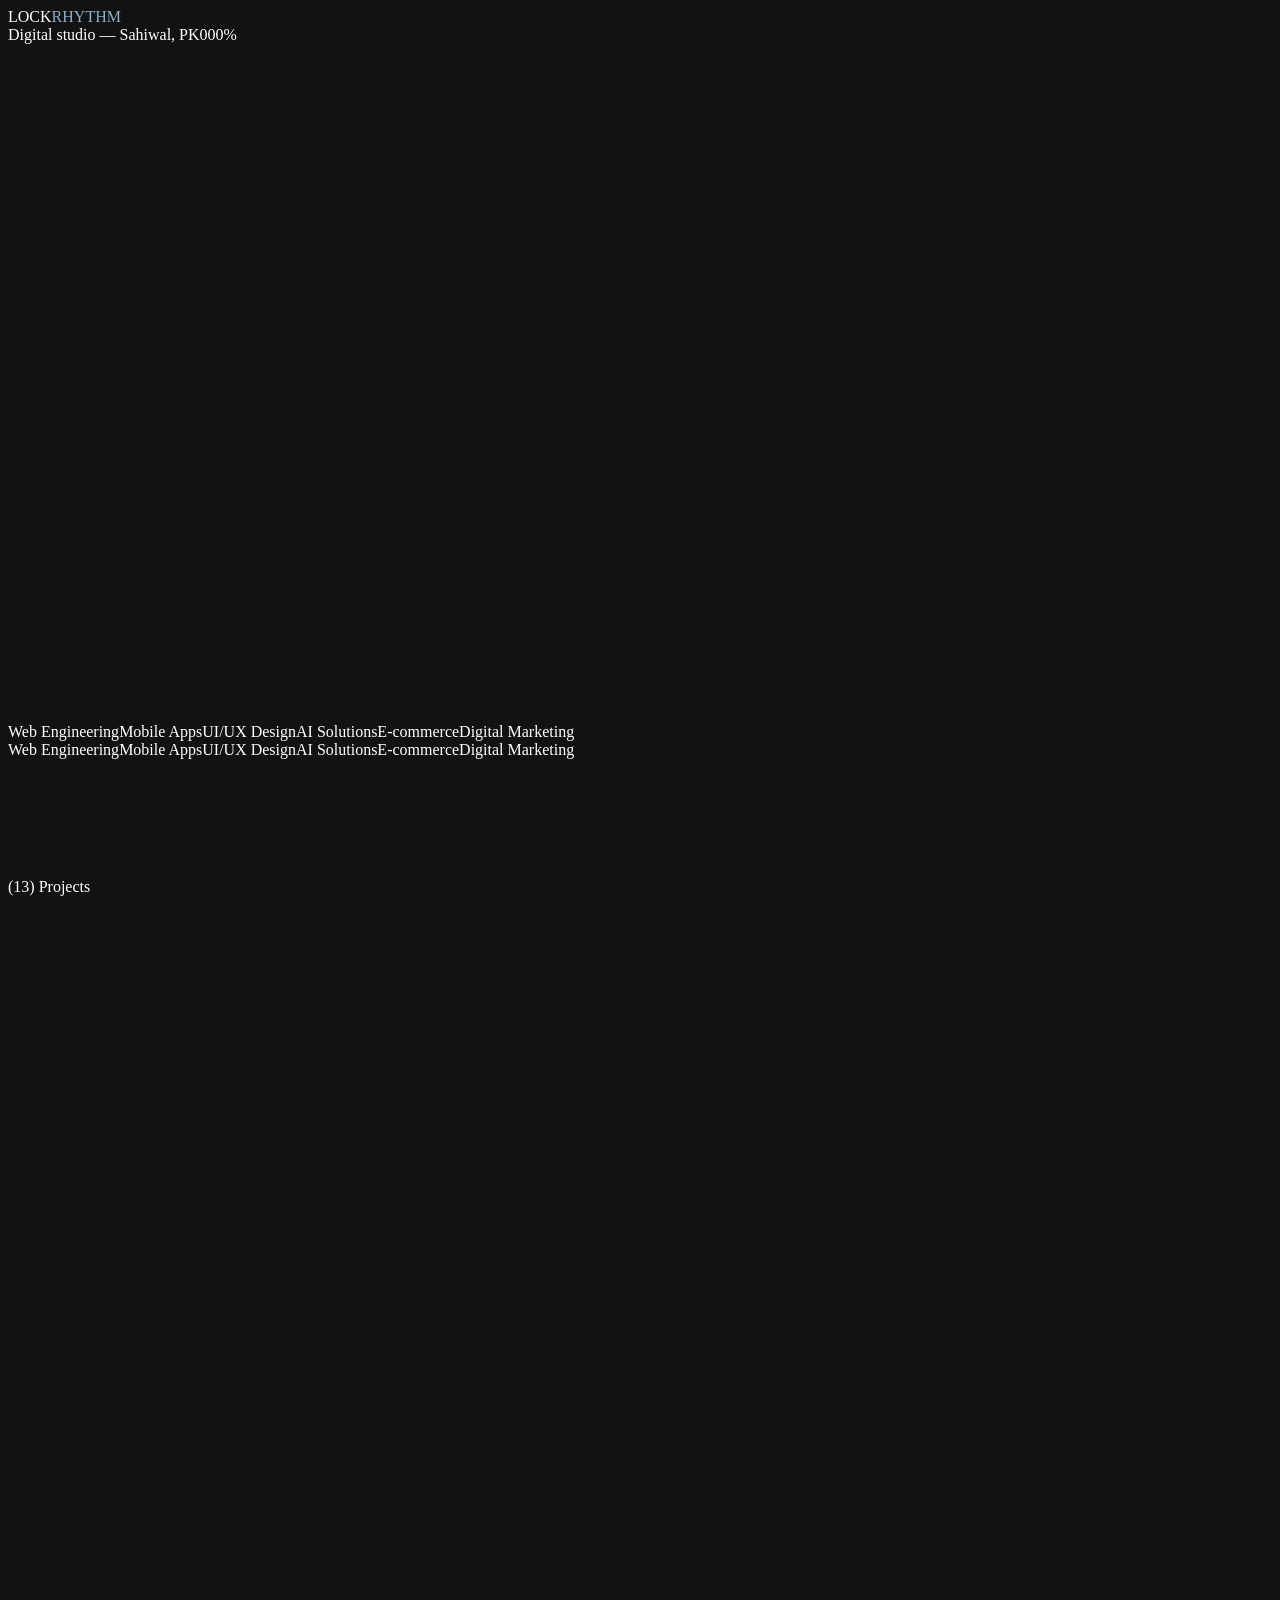
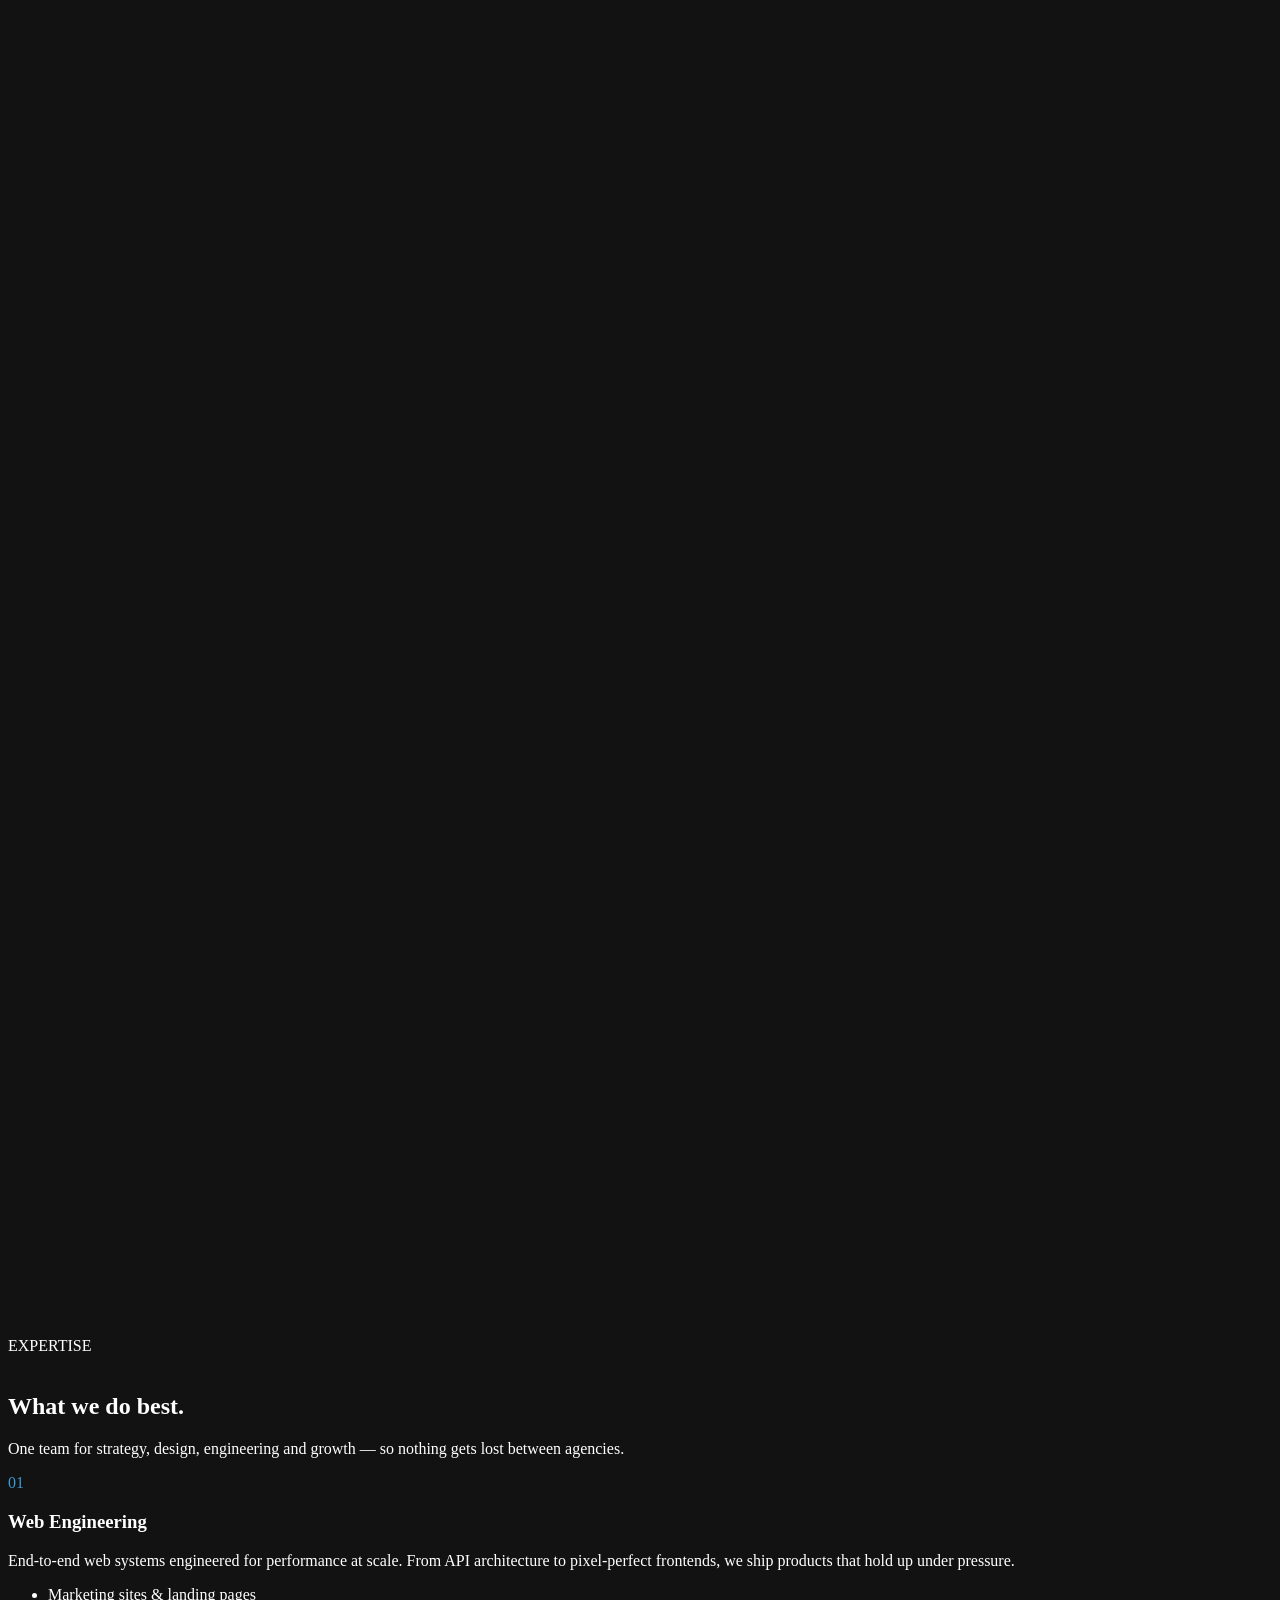
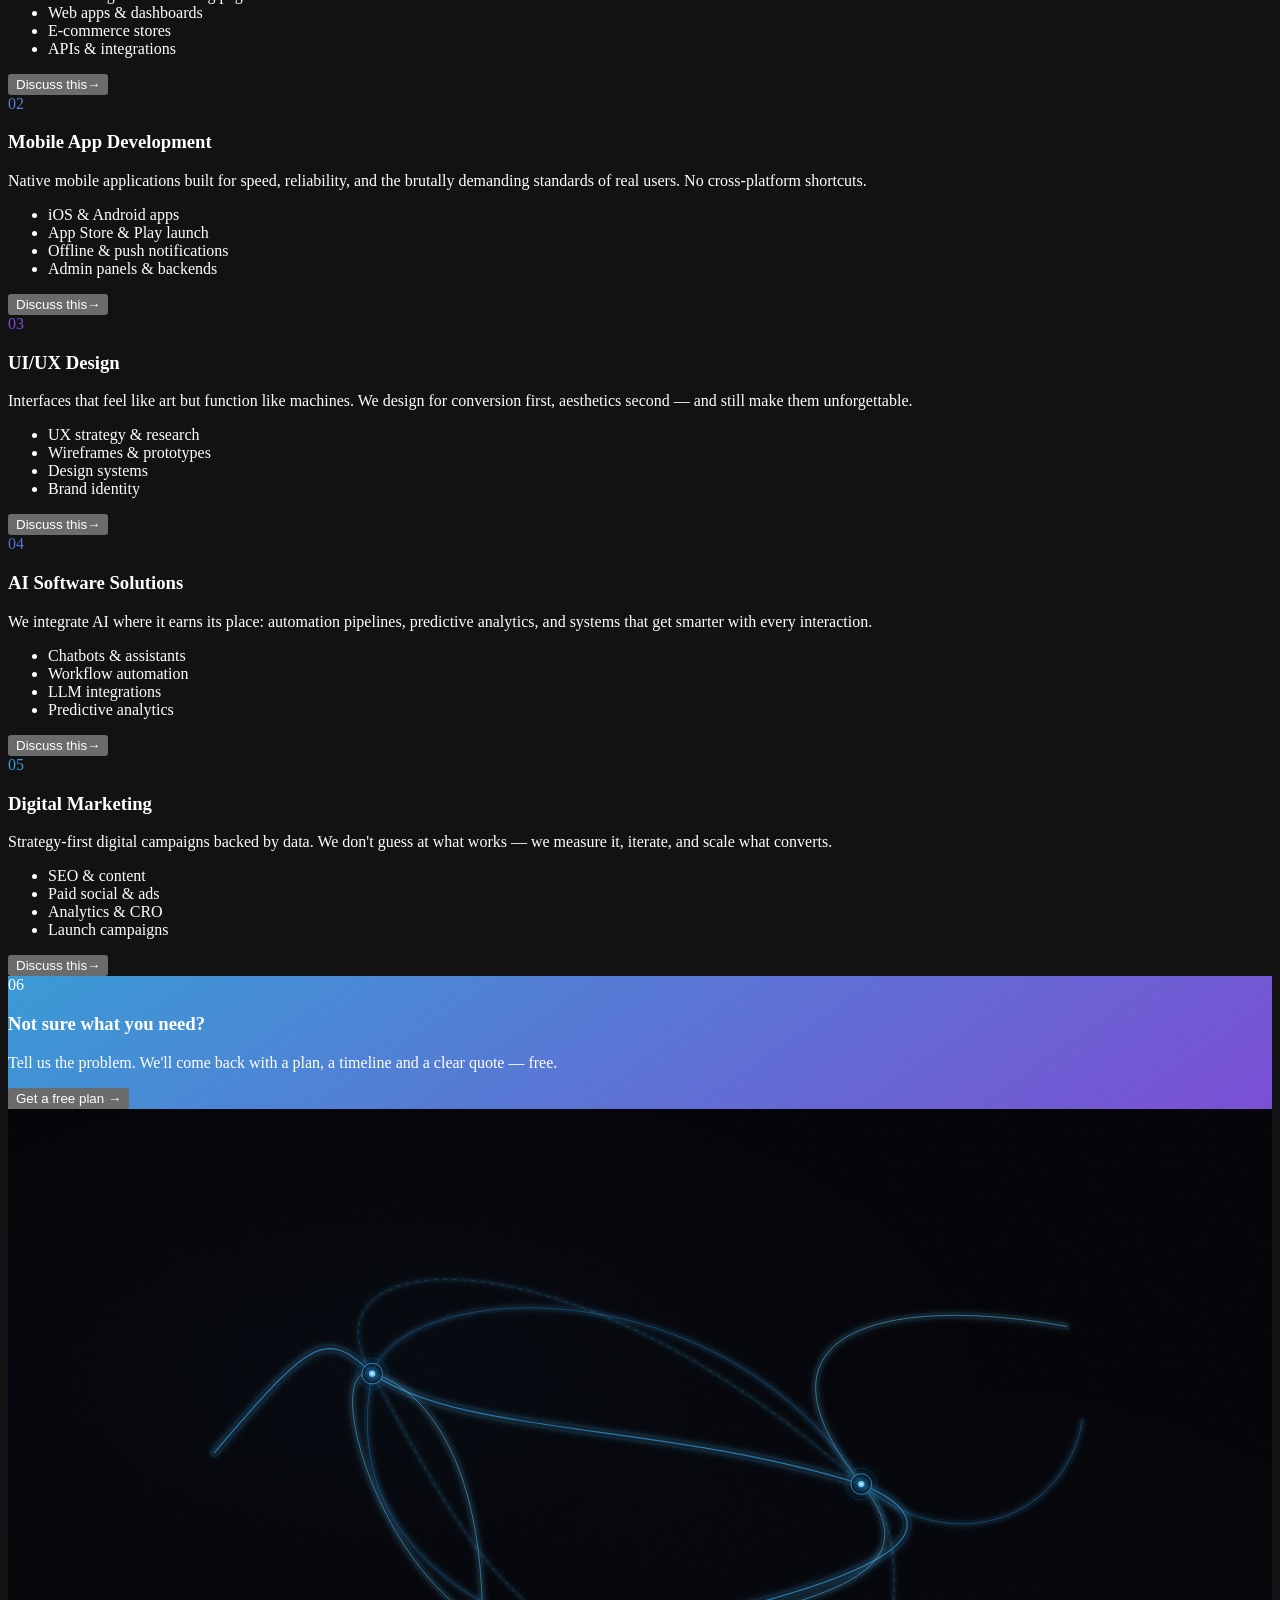
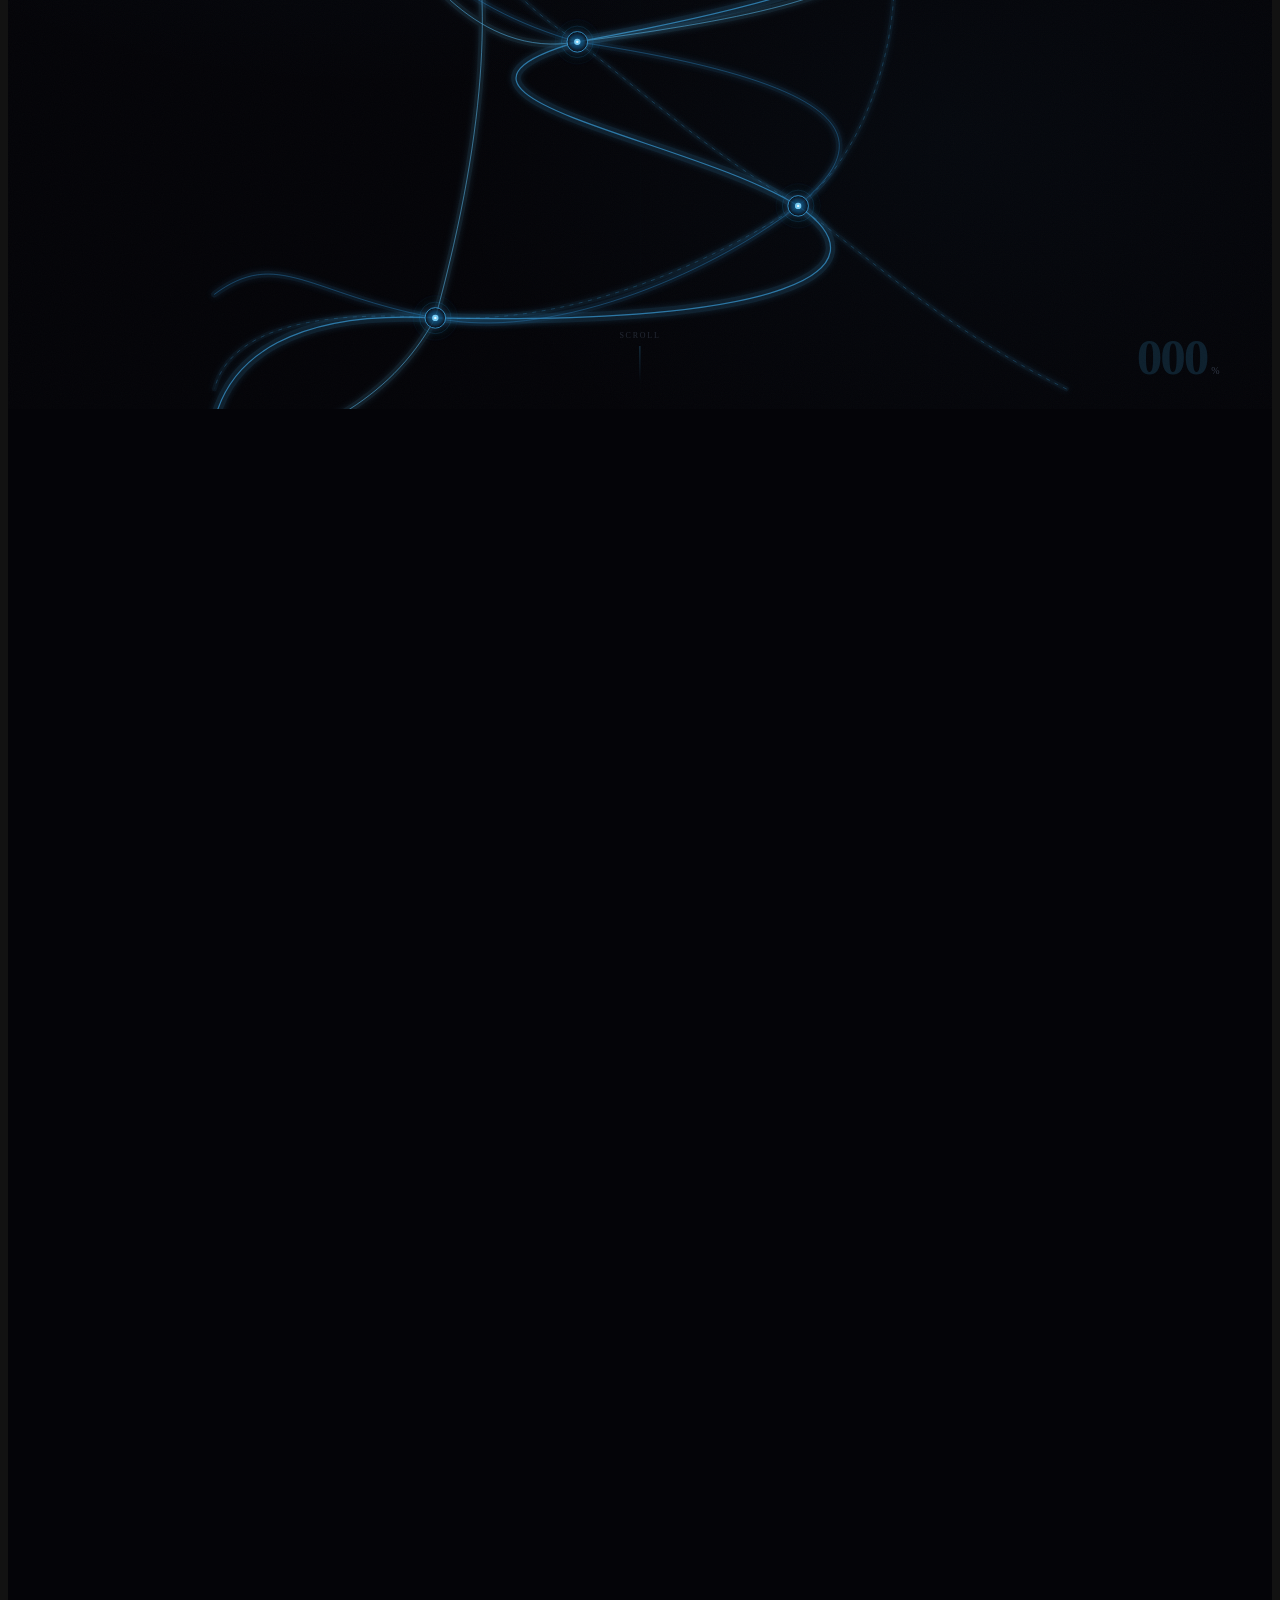
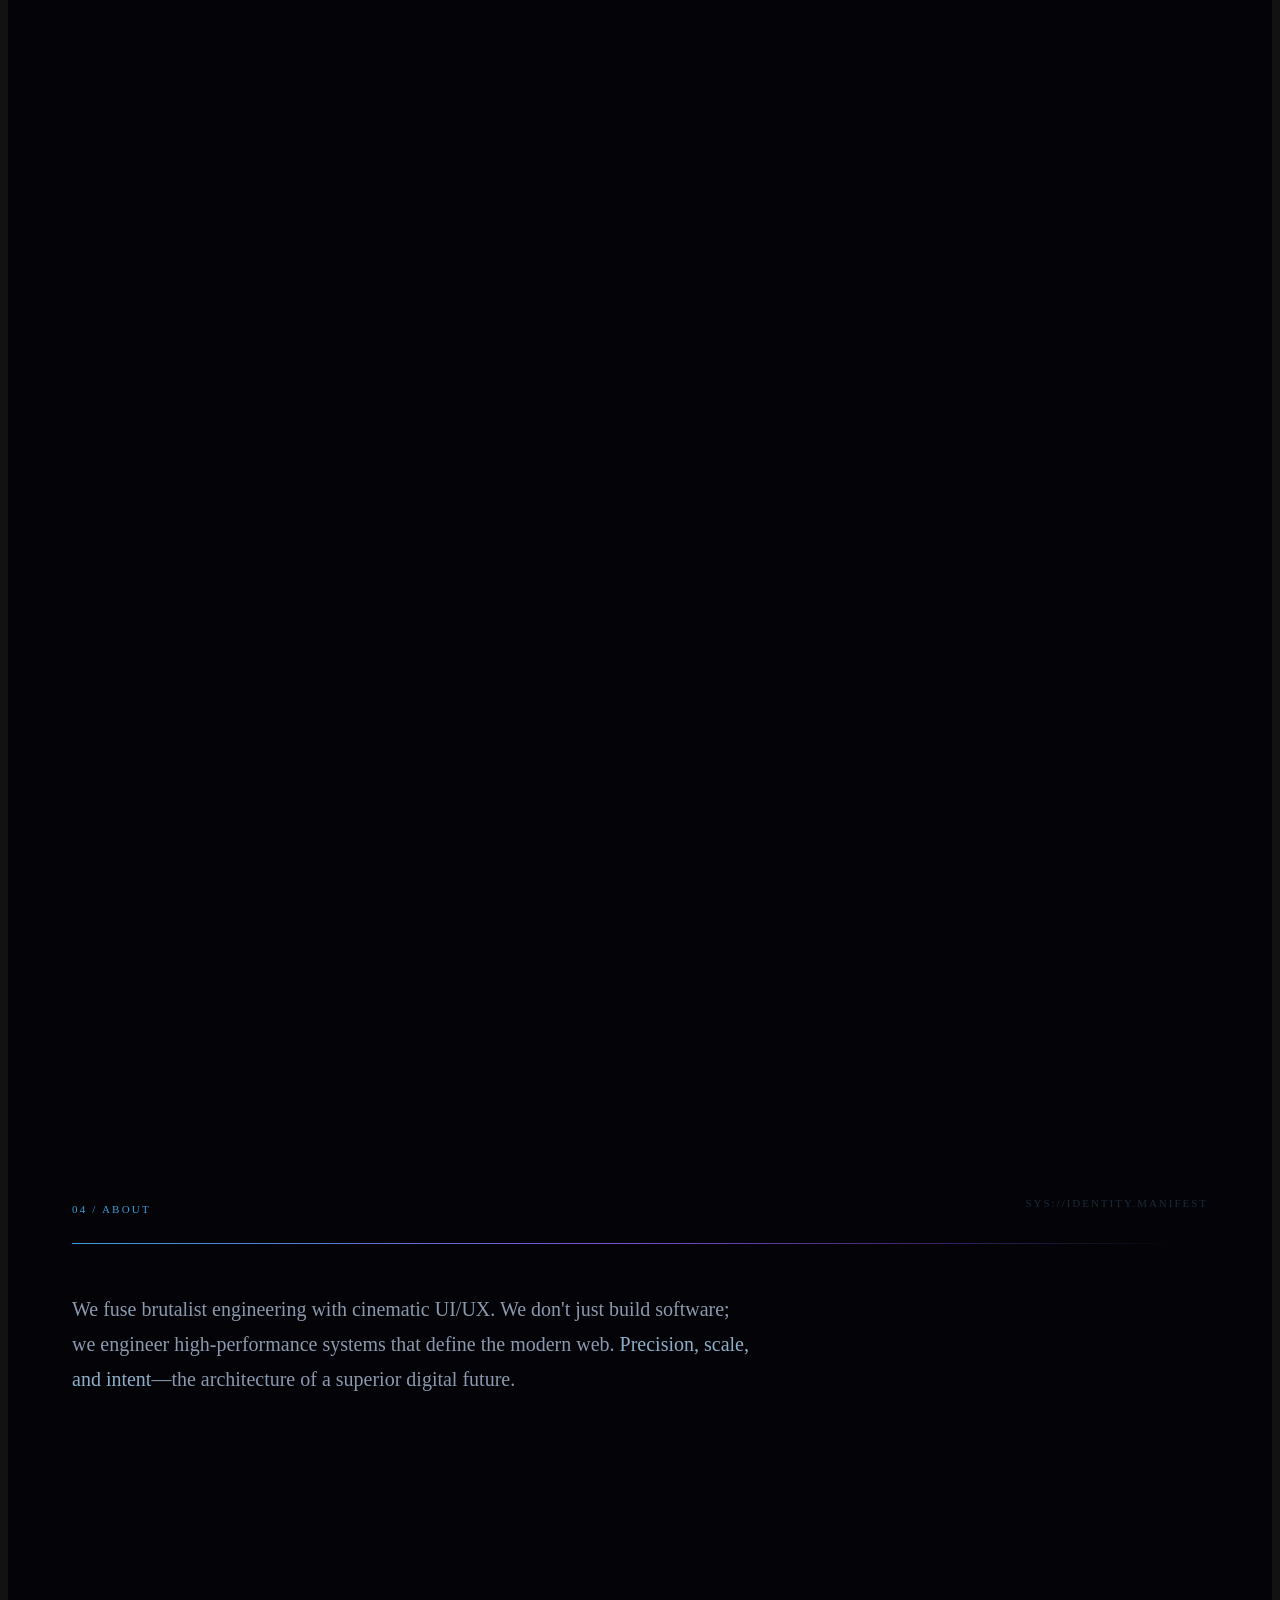
==== commit 50e8bfef: "Add five concept projects to the work section Co-Authored-By: Claude Opus 5.5 <noreply@anthropic.com" ====
--- a/index.html
+++ b/index.html
@@ -1,4 +1,4 @@
-<!DOCTYPE html><html lang="en" class="space_grotesk_5829c976-module__zOY2oq__variable inter_5c91aed-module__qlQ2ZW__variable jetbrains_mono_25097ef5-module__FHk31G__variable antialiased"><head><meta charSet="utf-8"/><meta name="viewport" content="width=device-width, initial-scale=1"/><link rel="preload" href="/lockrhythm-preview/_next/static/media/051742360c26797e-s.p.1bkzbscqrt8rl.woff2" as="font" crossorigin="" type="font/woff2"/><link rel="preload" href="/lockrhythm-preview/_next/static/media/0c89a48fa5027cee-s.p.2cyn07wtgehh0.woff2" as="font" crossorigin="" type="font/woff2"/><link rel="preload" href="/lockrhythm-preview/_next/static/media/83afe278b6a6bb3c-s.p.2bn3s6zvc0dyp.woff2" as="font" crossorigin="" type="font/woff2"/><link rel="preload" as="image" href="/lockrhythm-preview/transparent-image.png"/><link rel="stylesheet" href="/lockrhythm-preview/_next/static/chunks/3gt7k-p-y-sqb.css" data-precedence="next"/><link rel="preload" as="script" fetchPriority="low" href="/lockrhythm-preview/_next/static/chunks/3z5q_p4msz2ha.js"/><script src="/lockrhythm-preview/_next/static/chunks/15orcrkp-_9ct.js" async=""></script><script src="/lockrhythm-preview/_next/static/chunks/02z3qbeavuhii.js" async=""></script><script src="/lockrhythm-preview/_next/static/chunks/31ilwt2wv-7k-.js" async=""></script><script src="/lockrhythm-preview/_next/static/chunks/turbopack-0cm41okkr4_cl.js" async=""></script><script src="/lockrhythm-preview/_next/static/chunks/096c0re7-3eac.js" async=""></script><script src="/lockrhythm-preview/_next/static/chunks/3moxg91klotxa.js" async=""></script><script src="/lockrhythm-preview/_next/static/chunks/153tbw49q_1m9.js" async=""></script><script src="/lockrhythm-preview/_next/static/chunks/443jc87a86t0s.js" async=""></script><meta name="next-size-adjust" content=""/><meta name="theme-color" content="#040408"/><meta name="color-scheme" content="dark"/><title>LockRhythm — Websites, Apps &amp; AI Software That Win</title><meta name="description" content="LockRhythm is a digital product studio from Sahiwal, Pakistan. We design and engineer websites, web apps, mobile apps and AI tools that turn visitors into customers."/><meta name="keywords" content="web development agency,web design Pakistan,mobile app development,UI/UX design,AI software,Next.js developers,Sahiwal,LockRhythm"/><meta property="og:title" content="LockRhythm — We Build Digital Experiences That Win"/><meta property="og:description" content="LockRhythm is a digital product studio from Sahiwal, Pakistan. We design and engineer websites, web apps, mobile apps and AI tools that turn visitors into customers."/><meta property="og:url" content="https://lockrhythm-portfolio.vercel.app/"/><meta property="og:site_name" content="LockRhythm"/><meta property="og:image" content="https://lockrhythm-portfolio.vercel.app/logo.png"/><meta property="og:image:width" content="1200"/><meta property="og:image:height" content="1200"/><meta property="og:image:alt" content="LockRhythm"/><meta property="og:type" content="website"/><meta name="twitter:card" content="summary_large_image"/><meta name="twitter:title" content="LockRhythm — We Build Digital Experiences That Win"/><meta name="twitter:description" content="LockRhythm is a digital product studio from Sahiwal, Pakistan. We design and engineer websites, web apps, mobile apps and AI tools that turn visitors into customers."/><meta name="twitter:image" content="https://lockrhythm-portfolio.vercel.app/logo.png"/><link rel="icon" href="/lockrhythm-preview/icon.png?icon.2mnrl5h0oj8_e.png" sizes="2012x1404" type="image/png"/><script src="/lockrhythm-preview/_next/static/chunks/0cz1d0mv5g_q7.js" noModule=""></script></head><body class="min-h-full flex flex-col"><div hidden=""><!--$--><!--/$--></div><div class="fixed inset-0 z-[10000] pointer-events-auto" aria-hidden="true"><div class="pl-panel absolute inset-0 bg-[#3A9BD5]"></div><div class="pl-panel absolute inset-0 bg-[#7B4FD4]"></div><div class="pl-panel absolute inset-0 bg-[#040408] flex flex-col items-center justify-center"><div class="flex overflow-hidden font-display font-bold tracking-[-0.04em] text-[#E8EDF5] text-[clamp(40px,9vw,128px)] leading-none"><span class="pl-letter inline-block">L</span><span class="pl-letter inline-block">O</span><span class="pl-letter inline-block">C</span><span class="pl-letter inline-block">K</span><span class="pl-letter inline-block" style="color:#8BAFC8">R</span><span class="pl-letter inline-block" style="color:#8BAFC8">H</span><span class="pl-letter inline-block" style="color:#8BAFC8">Y</span><span class="pl-letter inline-block" style="color:#8BAFC8">T</span><span class="pl-letter inline-block" style="color:#8BAFC8">H</span><span class="pl-letter inline-block" style="color:#8BAFC8">M</span></div><div class="pl-meta absolute bottom-10 left-6 right-6 md:left-12 md:right-12 flex items-end justify-between font-mono text-[11px] tracking-[0.2em] text-[#5A6880] uppercase"><span>Digital studio — Sahiwal, PK</span><span class="text-[#E8EDF5] text-[clamp(28px,4vw,48px)] font-bold tracking-tight leading-none"><span>000</span><span class="text-[#3A9BD5] text-sm align-top ml-1">%</span></span></div><div class="pl-meta absolute bottom-0 left-0 right-0 h-[2px] bg-white/5"><div class="h-full origin-left bg-gradient-to-r from-[#3A9BD5] to-[#7B4FD4]" style="transform:scaleX(0)"></div></div></div></div><header class="fixed top-0 left-0 right-0 z-[100] px-4 md:px-8 pt-4" style="opacity:0;transform:translateY(-100px)"><nav class="mx-auto max-w-[1400px] flex items-center justify-between rounded-full pl-2 pr-2 md:pr-2 h-[64px] transition-all duration-500 bg-transparent border border-transparent" aria-label="Main"><a class="flex items-center group" aria-label="LockRhythm home" href="/lockrhythm-preview/"><span class="w-[52px] h-[52px] flex items-center justify-center"><img src="/lockrhythm-preview/transparent-image.png" alt="" class="w-full h-full object-contain transition-transform duration-700 group-hover:rotate-[360deg]"/></span><span class="font-display font-bold text-[20px] md:text-[22px] tracking-[-0.03em] text-[#E8EDF5] -ml-1">Lock<span class="text-[#8BAFC8]">rhythm</span></span></a><ul class="hidden lg:flex items-center gap-1 rounded-full border border-white/[0.06] bg-white/[0.02] p-1"><li class="relative"><a class="relative z-10 block px-4 py-2 text-[14px] font-medium transition-colors duration-300 text-[#A9B6C6] hover:text-white" href="/lockrhythm-preview/#work">Work</a></li><li class="relative"><a class="relative z-10 block px-4 py-2 text-[14px] font-medium transition-colors duration-300 text-[#A9B6C6] hover:text-white" href="/lockrhythm-preview/#services">Services</a></li><li class="relative"><a class="relative z-10 block px-4 py-2 text-[14px] font-medium transition-colors duration-300 text-[#A9B6C6] hover:text-white" href="/lockrhythm-preview/#studio">Process</a></li><li class="relative"><a class="relative z-10 block px-4 py-2 text-[14px] font-medium transition-colors duration-300 text-[#A9B6C6] hover:text-white" href="/lockrhythm-preview/#about">About</a></li><li class="relative"><a class="relative z-10 block px-4 py-2 text-[14px] font-medium transition-colors duration-300 text-[#A9B6C6] hover:text-white" href="/lockrhythm-preview/#faq">FAQ</a></li></ul><div class="flex items-center gap-2"><div class="hidden sm:inline-block"><a class="btn-primary !py-3 !px-5 !text-[14px]" href="/lockrhythm-preview/#contact"><span class="relative flex h-2 w-2"><span class="absolute inline-flex h-full w-full rounded-full bg-emerald-400 opacity-75 animate-ping"></span><span class="relative inline-flex h-2 w-2 rounded-full bg-emerald-500"></span></span>Start a project</a></div><button class="lg:hidden relative w-12 h-12 rounded-full flex flex-col items-center justify-center gap-[5px] border border-white/10" aria-label="Open menu" aria-expanded="false"><span class="block w-5 h-[1.5px] bg-[#E8EDF5]"></span><span class="block w-5 h-[1.5px] bg-[#E8EDF5]"></span><span class="block w-5 h-[1.5px] bg-[#E8EDF5]"></span></button></div></nav></header><main class="relative"><section id="home" class="relative h-[100svh] min-h-[640px] w-full overflow-hidden bg-[#040408]"><div aria-hidden="true" class="absolute inset-0 pointer-events-none" style="background:radial-gradient(600px circle at var(--gx) var(--gy), rgba(58,155,213,0.09), transparent 60%);--gx:50%;--gy:40%"></div><div aria-hidden="true" class="absolute inset-x-0 top-0 h-full pointer-events-none" style="transform-origin:50% 0%;transform:none"><div class="absolute left-1/2 top-[1em] -ml-[min(15vw,220px)] w-[min(30vw,440px)] min-w-[260px] h-[86vh] rounded-b-[50%] origin-top" style="background-image:conic-gradient(from 0deg at 50% -5%, transparent 45%, rgba(27,108,168,0.4) 49%, rgba(58,155,213,0.2) 50%, rgba(27,108,168,0.4) 51%, transparent 55%);filter:blur(15px);transition:background-image 0.6s;opacity:0;transform:scale(0)"></div><div class="absolute left-1/2 top-[1em] -ml-[min(15vw,220px)] w-[min(30vw,440px)] min-w-[260px] h-[86vh] rounded-b-[50%] origin-top" style="background-image:conic-gradient(from 0deg at 50% -5%, transparent 45%, rgba(27,108,168,0.4) 49%, rgba(58,155,213,0.2) 50%, rgba(27,108,168,0.4) 51%, transparent 55%);filter:blur(15px);transition:background-image 0.6s;opacity:0;transform:scale(0)"></div><div class="absolute left-1/2 top-[1em] -ml-[min(15vw,220px)] w-[min(30vw,440px)] min-w-[260px] h-[86vh] rounded-b-[50%] origin-top" style="background-image:conic-gradient(from 0deg at 50% -5%, transparent 45%, rgba(27,108,168,0.4) 49%, rgba(58,155,213,0.2) 50%, rgba(27,108,168,0.4) 51%, transparent 55%);filter:blur(15px);transition:background-image 0.6s;opacity:0;transform:scale(0)"></div></div><button type="button" aria-label="Toggle spotlight colour" data-cursor="Flip" class="absolute left-1/2 top-[88px] -ml-6 w-12 h-12 rounded-full bg-[#040408] z-20" style="border:1px solid #1B6CA8;box-shadow:0 0 24px #3A9BD5, inset 0 0 12px rgba(58,155,213,0.4);transition:box-shadow 0.5s, border-color 0.5s;opacity:0;transform:scale(0)"></button><canvas aria-hidden="true" class="absolute inset-0 pointer-events-none z-[1]"></canvas><div class="relative z-10 flex flex-col items-center justify-center h-full px-5 pt-28 text-center" style="opacity:1;transform:none"><div class="mb-7 inline-flex items-center gap-2.5 rounded-full border border-white/10 bg-white/[0.03] backdrop-blur px-4 py-1.5 text-[12px] md:text-[13px] text-[#A9B6C6]" style="opacity:0;filter:blur(6px);transform:translateY(16px)"><span class="relative flex h-2 w-2"><span class="absolute inline-flex h-full w-full rounded-full bg-emerald-400 opacity-75 animate-ping"></span><span class="relative inline-flex h-2 w-2 rounded-full bg-emerald-500"></span></span>Now booking new projects</div><h1 class="font-display font-bold text-[clamp(44px,8.4vw,120px)] leading-[0.98] tracking-[-0.045em] text-[#E8EDF5]" aria-label="We Build Digital Experiences That Win."><span aria-hidden="true" style="display:inline-block;overflow:hidden;vertical-align:top;padding-bottom:0.08em;margin-bottom:-0.08em"><span style="display:inline-block;transform-origin:0 100%;transform:translateY(115%) rotate(4deg)">We<!-- --> </span></span><span aria-hidden="true" style="display:inline-block;overflow:hidden;vertical-align:top;padding-bottom:0.08em;margin-bottom:-0.08em"><span style="display:inline-block;transform-origin:0 100%;transform:translateY(115%) rotate(4deg)">Build<!-- --> </span></span><br/><span aria-hidden="true" style="display:inline-block;overflow:hidden;vertical-align:top;padding-bottom:0.08em;margin-bottom:-0.08em"><span class="text-gradient" style="display:inline-block;transform-origin:0 100%;transform:translateY(115%) rotate(4deg)">Digital<!-- --> </span></span><span aria-hidden="true" style="display:inline-block;overflow:hidden;vertical-align:top;padding-bottom:0.08em;margin-bottom:-0.08em"><span class="text-gradient" style="display:inline-block;transform-origin:0 100%;transform:translateY(115%) rotate(4deg)">Experiences<!-- --> </span></span><br/><span aria-hidden="true" style="display:inline-block;overflow:hidden;vertical-align:top;padding-bottom:0.08em;margin-bottom:-0.08em"><span style="display:inline-block;transform-origin:0 100%;transform:translateY(115%) rotate(4deg)">That<!-- --> </span></span><span aria-hidden="true" style="display:inline-block;overflow:hidden;vertical-align:top;padding-bottom:0.08em;margin-bottom:-0.08em"><span style="display:inline-block;transform-origin:0 100%;transform:translateY(115%) rotate(4deg)">Win.<!-- --> </span></span></h1><p class="mt-7 max-w-[620px] text-[16px] md:text-[19px] leading-relaxed text-[#9AA8BA]" style="opacity:0;transform:translateY(20px)">We design and engineer websites, apps and AI tools that turn visitors into paying customers — from first sketch to launch day.</p><div class="mt-10 flex flex-col sm:flex-row items-center gap-3 sm:gap-4" style="opacity:0;transform:translateY(20px)"><div class="inline-block"><a class="btn-primary" href="/lockrhythm-preview/#contact">Start your project <span class="btn-arrow">→</span></a></div><div class="inline-block"><a class="btn-ghost" href="/lockrhythm-preview/#work">See our work</a></div></div><ul class="mt-12 flex flex-wrap justify-center gap-x-6 gap-y-2 font-mono text-[11px] tracking-[0.18em] uppercase text-[#5A6880]"><li class="flex items-center gap-2" style="opacity:0;transform:translateY(8px)"><span class="h-1 w-1 rounded-full bg-[#3A9BD5]"></span>Web</li><li class="flex items-center gap-2" style="opacity:0;transform:translateY(8px)"><span class="h-1 w-1 rounded-full bg-[#3A9BD5]"></span>Mobile</li><li class="flex items-center gap-2" style="opacity:0;transform:translateY(8px)"><span class="h-1 w-1 rounded-full bg-[#3A9BD5]"></span>UI/UX</li><li class="flex items-center gap-2" style="opacity:0;transform:translateY(8px)"><span class="h-1 w-1 rounded-full bg-[#3A9BD5]"></span>AI</li><li class="flex items-center gap-2" style="opacity:0;transform:translateY(8px)"><span class="h-1 w-1 rounded-full bg-[#3A9BD5]"></span>Growth</li></ul></div><div class="absolute bottom-6 left-1/2 -translate-x-1/2 z-10 hidden md:[@media(min-height:820px)]:flex flex-col items-center gap-2" aria-hidden="true" style="opacity:0"><span class="font-mono text-[10px] tracking-[0.3em] text-[#5A6880]">SCROLL</span><span class="relative block h-10 w-[1px] overflow-hidden bg-white/10"><span class="absolute inset-x-0 top-0 h-1/2 bg-gradient-to-b from-transparent to-[#3A9BD5]"></span></span></div><div aria-hidden="true" class="absolute bottom-0 inset-x-0 h-40 bg-gradient-to-b from-transparent to-[#040408] z-[5] pointer-events-none"></div></section><div class="relative bg-[#040408] py-6 md:py-10 border-y border-white/[0.05] overflow-hidden" aria-hidden="true"><div class="overflow-hidden "><div class="flex w-max will-change-transform"><div class="flex shrink-0"><span class="flex items-center gap-8 md:gap-12 pr-8 md:pr-12 font-display font-bold text-[clamp(36px,6vw,84px)] leading-none tracking-[-0.04em] whitespace-nowrap"><span class="text-transparent [-webkit-text-stroke:1px_rgba(232,237,245,0.35)] hover:text-[#E8EDF5] transition-colors duration-500">Web Engineering</span><span class="inline-block h-3 w-3 md:h-4 md:w-4 rotate-45 bg-gradient-to-br from-[#3A9BD5] to-[#7B4FD4]"></span></span><span class="flex items-center gap-8 md:gap-12 pr-8 md:pr-12 font-display font-bold text-[clamp(36px,6vw,84px)] leading-none tracking-[-0.04em] whitespace-nowrap"><span class="text-transparent [-webkit-text-stroke:1px_rgba(232,237,245,0.35)] hover:text-[#E8EDF5] transition-colors duration-500">Mobile Apps</span><span class="inline-block h-3 w-3 md:h-4 md:w-4 rotate-45 bg-gradient-to-br from-[#3A9BD5] to-[#7B4FD4]"></span></span><span class="flex items-center gap-8 md:gap-12 pr-8 md:pr-12 font-display font-bold text-[clamp(36px,6vw,84px)] leading-none tracking-[-0.04em] whitespace-nowrap"><span class="text-transparent [-webkit-text-stroke:1px_rgba(232,237,245,0.35)] hover:text-[#E8EDF5] transition-colors duration-500">UI/UX Design</span><span class="inline-block h-3 w-3 md:h-4 md:w-4 rotate-45 bg-gradient-to-br from-[#3A9BD5] to-[#7B4FD4]"></span></span><span class="flex items-center gap-8 md:gap-12 pr-8 md:pr-12 font-display font-bold text-[clamp(36px,6vw,84px)] leading-none tracking-[-0.04em] whitespace-nowrap"><span class="text-transparent [-webkit-text-stroke:1px_rgba(232,237,245,0.35)] hover:text-[#E8EDF5] transition-colors duration-500">AI Solutions</span><span class="inline-block h-3 w-3 md:h-4 md:w-4 rotate-45 bg-gradient-to-br from-[#3A9BD5] to-[#7B4FD4]"></span></span><span class="flex items-center gap-8 md:gap-12 pr-8 md:pr-12 font-display font-bold text-[clamp(36px,6vw,84px)] leading-none tracking-[-0.04em] whitespace-nowrap"><span class="text-transparent [-webkit-text-stroke:1px_rgba(232,237,245,0.35)] hover:text-[#E8EDF5] transition-colors duration-500">E-commerce</span><span class="inline-block h-3 w-3 md:h-4 md:w-4 rotate-45 bg-gradient-to-br from-[#3A9BD5] to-[#7B4FD4]"></span></span><span class="flex items-center gap-8 md:gap-12 pr-8 md:pr-12 font-display font-bold text-[clamp(36px,6vw,84px)] leading-none tracking-[-0.04em] whitespace-nowrap"><span class="text-transparent [-webkit-text-stroke:1px_rgba(232,237,245,0.35)] hover:text-[#E8EDF5] transition-colors duration-500">Digital Marketing</span><span class="inline-block h-3 w-3 md:h-4 md:w-4 rotate-45 bg-gradient-to-br from-[#3A9BD5] to-[#7B4FD4]"></span></span></div><div class="flex shrink-0" aria-hidden="true"><span class="flex items-center gap-8 md:gap-12 pr-8 md:pr-12 font-display font-bold text-[clamp(36px,6vw,84px)] leading-none tracking-[-0.04em] whitespace-nowrap"><span class="text-transparent [-webkit-text-stroke:1px_rgba(232,237,245,0.35)] hover:text-[#E8EDF5] transition-colors duration-500">Web Engineering</span><span class="inline-block h-3 w-3 md:h-4 md:w-4 rotate-45 bg-gradient-to-br from-[#3A9BD5] to-[#7B4FD4]"></span></span><span class="flex items-center gap-8 md:gap-12 pr-8 md:pr-12 font-display font-bold text-[clamp(36px,6vw,84px)] leading-none tracking-[-0.04em] whitespace-nowrap"><span class="text-transparent [-webkit-text-stroke:1px_rgba(232,237,245,0.35)] hover:text-[#E8EDF5] transition-colors duration-500">Mobile Apps</span><span class="inline-block h-3 w-3 md:h-4 md:w-4 rotate-45 bg-gradient-to-br from-[#3A9BD5] to-[#7B4FD4]"></span></span><span class="flex items-center gap-8 md:gap-12 pr-8 md:pr-12 font-display font-bold text-[clamp(36px,6vw,84px)] leading-none tracking-[-0.04em] whitespace-nowrap"><span class="text-transparent [-webkit-text-stroke:1px_rgba(232,237,245,0.35)] hover:text-[#E8EDF5] transition-colors duration-500">UI/UX Design</span><span class="inline-block h-3 w-3 md:h-4 md:w-4 rotate-45 bg-gradient-to-br from-[#3A9BD5] to-[#7B4FD4]"></span></span><span class="flex items-center gap-8 md:gap-12 pr-8 md:pr-12 font-display font-bold text-[clamp(36px,6vw,84px)] leading-none tracking-[-0.04em] whitespace-nowrap"><span class="text-transparent [-webkit-text-stroke:1px_rgba(232,237,245,0.35)] hover:text-[#E8EDF5] transition-colors duration-500">AI Solutions</span><span class="inline-block h-3 w-3 md:h-4 md:w-4 rotate-45 bg-gradient-to-br from-[#3A9BD5] to-[#7B4FD4]"></span></span><span class="flex items-center gap-8 md:gap-12 pr-8 md:pr-12 font-display font-bold text-[clamp(36px,6vw,84px)] leading-none tracking-[-0.04em] whitespace-nowrap"><span class="text-transparent [-webkit-text-stroke:1px_rgba(232,237,245,0.35)] hover:text-[#E8EDF5] transition-colors duration-500">E-commerce</span><span class="inline-block h-3 w-3 md:h-4 md:w-4 rotate-45 bg-gradient-to-br from-[#3A9BD5] to-[#7B4FD4]"></span></span><span class="flex items-center gap-8 md:gap-12 pr-8 md:pr-12 font-display font-bold text-[clamp(36px,6vw,84px)] leading-none tracking-[-0.04em] whitespace-nowrap"><span class="text-transparent [-webkit-text-stroke:1px_rgba(232,237,245,0.35)] hover:text-[#E8EDF5] transition-colors duration-500">Digital Marketing</span><span class="inline-block h-3 w-3 md:h-4 md:w-4 rotate-45 bg-gradient-to-br from-[#3A9BD5] to-[#7B4FD4]"></span></span></div></div></div></div><section id="work" class="relative bg-[#040408] px-5 md:px-12 lg:px-16 pt-24 md:pt-32 pb-24"><div class="mx-auto max-w-[1320px]"><div class="mb-12 md:mb-16"><span class="block font-mono text-[11px] tracking-[0.2em] uppercase text-[#3A9BD5] mb-7" style="opacity:0;transform:translateX(-16px)">01<!-- --> / <!-- -->Work</span><div class="h-px mb-10 md:mb-12 origin-left" style="background:linear-gradient(90deg, #3A9BD5 0%, #7B4FD4 50%, transparent 100%);transform:scaleX(0)"></div><div class="flex flex-col gap-6 md:flex-row md:items-end md:justify-between"><div><h2 class="font-display font-bold text-[clamp(44px,7vw,96px)] leading-[0.95] tracking-[-0.045em] text-[#E8EDF5] m-0" aria-label="Selected work."><span aria-hidden="true" style="display:inline-block;overflow:hidden;vertical-align:top;padding-bottom:0.08em;margin-bottom:-0.08em"><span style="display:inline-block;transform-origin:0 100%;transform:translateY(115%) rotate(4deg)">Selected<!-- --> </span></span><span aria-hidden="true" style="display:inline-block;overflow:hidden;vertical-align:top;padding-bottom:0.08em;margin-bottom:-0.08em"><span class="text-gradient" style="display:inline-block;transform-origin:0 100%;transform:translateY(115%) rotate(4deg)">work.<!-- --> </span></span></h2><p class="mt-6 max-w-xl text-[15px] md:text-[17px] leading-relaxed text-[#8A99AD]" style="opacity:0;transform:translateY(16px)">Real products we&#x27;ve designed, engineered and shipped — live and clickable. Every one started as a conversation like the one you could start today.</p></div><span class="font-mono text-[12px] tracking-[0.18em] uppercase text-[#5A6880] md:pb-3">(<!-- -->08<!-- -->) Projects</span></div></div><div class="grid grid-cols-1 gap-16 md:grid-cols-2 md:gap-x-10 lg:gap-x-14"><div class="flex flex-col gap-16 md:gap-24"><article class="group" style="opacity:0;transform:translateY(60px)"><a target="_blank" rel="noopener noreferrer" data-cursor="View live" aria-label="Lumiere Studio Booking — open live project" class="block" href="https://lumiere-studio-booking.vercel.app/"><div class="relative overflow-hidden rounded-xl md:rounded-2xl border border-white/[0.06] bg-[#0a0c12]" style="clip-path:inset(18% 8% 18% 8% round 24px)"><div class="aspect-[16/10] overflow-hidden"><div class="h-full w-full scale-[1.09]" style="transform:translateY(-4%)"><canvas width="960" height="600" class="block h-full w-full object-cover transition-transform duration-[1.2s] ease-[cubic-bezier(0.16,1,0.3,1)] group-hover:scale-[1.06]"></canvas></div></div><div class="pointer-events-none absolute inset-0 bg-gradient-to-t from-[#040408]/90 via-[#040408]/10 to-transparent opacity-60 transition-opacity duration-500 group-hover:opacity-90"></div><div class="absolute left-4 top-4 flex flex-wrap gap-2"><span class="rounded-full border border-white/15 bg-black/40 backdrop-blur-md px-3 py-1 text-[11px] font-medium text-[#E8EDF5]">Booking platform</span><span class="rounded-full border border-white/15 bg-black/40 backdrop-blur-md px-3 py-1 text-[11px] font-medium text-[#E8EDF5]">Web app</span></div><div class="absolute inset-x-4 bottom-4 flex items-end justify-between gap-4"><span class="font-mono text-[11px] tracking-[0.2em] text-[#8BAFC8]">01<!-- --> — <!-- -->2025</span><span class="flex h-11 w-11 shrink-0 items-center justify-center rounded-full bg-[#E8EDF5] text-[#040408] text-lg translate-y-2 opacity-0 transition-all duration-500 group-hover:translate-y-0 group-hover:opacity-100 max-md:translate-y-0 max-md:opacity-100">↗</span></div></div><div class="pt-5 px-1"><h3 class="font-display font-semibold text-[22px] md:text-[26px] tracking-[-0.03em] text-[#E8EDF5] flex items-center gap-3"><span class="link-underline">Lumiere Studio Booking</span></h3><p class="mt-2 max-w-[460px] text-[14px] md:text-[15px] leading-relaxed text-[#7D8BA0]">A sleek scheduling platform for creative studios to streamline reservations and client management.</p></div></a></article><article class="group" style="opacity:0;transform:translateY(60px)"><a target="_blank" rel="noopener noreferrer" data-cursor="View live" aria-label="Crimson Store — open live project" class="block" href="https://crimsonstore.lovable.app/"><div class="relative overflow-hidden rounded-xl md:rounded-2xl border border-white/[0.06] bg-[#0a0c12]" style="clip-path:inset(18% 8% 18% 8% round 24px)"><div class="aspect-[16/10] overflow-hidden"><div class="h-full w-full scale-[1.09]" style="transform:translateY(-4%)"><canvas width="960" height="600" class="block h-full w-full object-cover transition-transform duration-[1.2s] ease-[cubic-bezier(0.16,1,0.3,1)] group-hover:scale-[1.06]"></canvas></div></div><div class="pointer-events-none absolute inset-0 bg-gradient-to-t from-[#040408]/90 via-[#040408]/10 to-transparent opacity-60 transition-opacity duration-500 group-hover:opacity-90"></div><div class="absolute left-4 top-4 flex flex-wrap gap-2"><span class="rounded-full border border-white/15 bg-black/40 backdrop-blur-md px-3 py-1 text-[11px] font-medium text-[#E8EDF5]">E-commerce</span><span class="rounded-full border border-white/15 bg-black/40 backdrop-blur-md px-3 py-1 text-[11px] font-medium text-[#E8EDF5]">Conversion</span></div><div class="absolute inset-x-4 bottom-4 flex items-end justify-between gap-4"><span class="font-mono text-[11px] tracking-[0.2em] text-[#8BAFC8]">03<!-- --> — <!-- -->2025</span><span class="flex h-11 w-11 shrink-0 items-center justify-center rounded-full bg-[#E8EDF5] text-[#040408] text-lg translate-y-2 opacity-0 transition-all duration-500 group-hover:translate-y-0 group-hover:opacity-100 max-md:translate-y-0 max-md:opacity-100">↗</span></div></div><div class="pt-5 px-1"><h3 class="font-display font-semibold text-[22px] md:text-[26px] tracking-[-0.03em] text-[#E8EDF5] flex items-center gap-3"><span class="link-underline">Crimson Store</span></h3><p class="mt-2 max-w-[460px] text-[14px] md:text-[15px] leading-relaxed text-[#7D8BA0]">A high-performance e-commerce platform engineered for fast conversions with a frictionless checkout flow.</p></div></a></article><article class="group" style="opacity:0;transform:translateY(60px)"><a target="_blank" rel="noopener noreferrer" data-cursor="View live" aria-label="Zam Connect Chat — open live project" class="block" href="https://zam-connect-chat.lovable.app/"><div class="relative overflow-hidden rounded-xl md:rounded-2xl border border-white/[0.06] bg-[#0a0c12]" style="clip-path:inset(18% 8% 18% 8% round 24px)"><div class="aspect-[16/10] overflow-hidden"><div class="h-full w-full scale-[1.09]" style="transform:translateY(-4%)"><canvas width="960" height="600" class="block h-full w-full object-cover transition-transform duration-[1.2s] ease-[cubic-bezier(0.16,1,0.3,1)] group-hover:scale-[1.06]"></canvas></div></div><div class="pointer-events-none absolute inset-0 bg-gradient-to-t from-[#040408]/90 via-[#040408]/10 to-transparent opacity-60 transition-opacity duration-500 group-hover:opacity-90"></div><div class="absolute left-4 top-4 flex flex-wrap gap-2"><span class="rounded-full border border-white/15 bg-black/40 backdrop-blur-md px-3 py-1 text-[11px] font-medium text-[#E8EDF5]">Real-time</span><span class="rounded-full border border-white/15 bg-black/40 backdrop-blur-md px-3 py-1 text-[11px] font-medium text-[#E8EDF5]">Messaging</span></div><div class="absolute inset-x-4 bottom-4 flex items-end justify-between gap-4"><span class="font-mono text-[11px] tracking-[0.2em] text-[#8BAFC8]">05<!-- --> — <!-- -->2025</span><span class="flex h-11 w-11 shrink-0 items-center justify-center rounded-full bg-[#E8EDF5] text-[#040408] text-lg translate-y-2 opacity-0 transition-all duration-500 group-hover:translate-y-0 group-hover:opacity-100 max-md:translate-y-0 max-md:opacity-100">↗</span></div></div><div class="pt-5 px-1"><h3 class="font-display font-semibold text-[22px] md:text-[26px] tracking-[-0.03em] text-[#E8EDF5] flex items-center gap-3"><span class="link-underline">Zam Connect Chat</span></h3><p class="mt-2 max-w-[460px] text-[14px] md:text-[15px] leading-relaxed text-[#7D8BA0]">A robust real-time communication app built for fast, secure, and reliable instant messaging.</p></div></a></article><article class="group" style="opacity:0;transform:translateY(60px)"><a target="_blank" rel="noopener noreferrer" data-cursor="View live" aria-label="Clinicare Dashboard — open live project" class="block" href="https://lockrhythmclinic.lovable.app/"><div class="relative overflow-hidden rounded-xl md:rounded-2xl border border-white/[0.06] bg-[#0a0c12]" style="clip-path:inset(18% 8% 18% 8% round 24px)"><div class="aspect-[16/10] overflow-hidden"><div class="h-full w-full scale-[1.09]" style="transform:translateY(-4%)"><canvas width="960" height="600" class="block h-full w-full object-cover transition-transform duration-[1.2s] ease-[cubic-bezier(0.16,1,0.3,1)] group-hover:scale-[1.06]"></canvas></div></div><div class="pointer-events-none absolute inset-0 bg-gradient-to-t from-[#040408]/90 via-[#040408]/10 to-transparent opacity-60 transition-opacity duration-500 group-hover:opacity-90"></div><div class="absolute left-4 top-4 flex flex-wrap gap-2"><span class="rounded-full border border-white/15 bg-black/40 backdrop-blur-md px-3 py-1 text-[11px] font-medium text-[#E8EDF5]">Healthcare</span><span class="rounded-full border border-white/15 bg-black/40 backdrop-blur-md px-3 py-1 text-[11px] font-medium text-[#E8EDF5]">Dashboard</span></div><div class="absolute inset-x-4 bottom-4 flex items-end justify-between gap-4"><span class="font-mono text-[11px] tracking-[0.2em] text-[#8BAFC8]">07<!-- --> — <!-- -->2025</span><span class="flex h-11 w-11 shrink-0 items-center justify-center rounded-full bg-[#E8EDF5] text-[#040408] text-lg translate-y-2 opacity-0 transition-all duration-500 group-hover:translate-y-0 group-hover:opacity-100 max-md:translate-y-0 max-md:opacity-100">↗</span></div></div><div class="pt-5 px-1"><h3 class="font-display font-semibold text-[22px] md:text-[26px] tracking-[-0.03em] text-[#E8EDF5] flex items-center gap-3"><span class="link-underline">Clinicare Dashboard</span></h3><p class="mt-2 max-w-[460px] text-[14px] md:text-[15px] leading-relaxed text-[#7D8BA0]">A comprehensive healthcare management system for patient records, smart scheduling, and clinic operations.</p></div></a></article></div><div class="flex flex-col gap-16 md:gap-24 md:mt-48"><article class="group" style="opacity:0;transform:translateY(60px)"><a target="_blank" rel="noopener noreferrer" data-cursor="View live" aria-label="Cafe Dreams 3D — open live project" class="block" href="https://cafe-dreams-3d.vercel.app/"><div class="relative overflow-hidden rounded-xl md:rounded-2xl border border-white/[0.06] bg-[#0a0c12]" style="clip-path:inset(18% 8% 18% 8% round 24px)"><div class="aspect-[16/10] overflow-hidden"><div class="h-full w-full scale-[1.09]" style="transform:translateY(-4%)"><canvas width="960" height="600" class="block h-full w-full object-cover transition-transform duration-[1.2s] ease-[cubic-bezier(0.16,1,0.3,1)] group-hover:scale-[1.06]"></canvas></div></div><div class="pointer-events-none absolute inset-0 bg-gradient-to-t from-[#040408]/90 via-[#040408]/10 to-transparent opacity-60 transition-opacity duration-500 group-hover:opacity-90"></div><div class="absolute left-4 top-4 flex flex-wrap gap-2"><span class="rounded-full border border-white/15 bg-black/40 backdrop-blur-md px-3 py-1 text-[11px] font-medium text-[#E8EDF5]">3D / WebGL</span><span class="rounded-full border border-white/15 bg-black/40 backdrop-blur-md px-3 py-1 text-[11px] font-medium text-[#E8EDF5]">Hospitality</span></div><div class="absolute inset-x-4 bottom-4 flex items-end justify-between gap-4"><span class="font-mono text-[11px] tracking-[0.2em] text-[#8BAFC8]">02<!-- --> — <!-- -->2025</span><span class="flex h-11 w-11 shrink-0 items-center justify-center rounded-full bg-[#E8EDF5] text-[#040408] text-lg translate-y-2 opacity-0 transition-all duration-500 group-hover:translate-y-0 group-hover:opacity-100 max-md:translate-y-0 max-md:opacity-100">↗</span></div></div><div class="pt-5 px-1"><h3 class="font-display font-semibold text-[22px] md:text-[26px] tracking-[-0.03em] text-[#E8EDF5] flex items-center gap-3"><span class="link-underline">Cafe Dreams 3D</span></h3><p class="mt-2 max-w-[460px] text-[14px] md:text-[15px] leading-relaxed text-[#7D8BA0]">An immersive interactive 3D web experience that brings modern café environments to life in the browser.</p></div></a></article><article class="group" style="opacity:0;transform:translateY(60px)"><a target="_blank" rel="noopener noreferrer" data-cursor="View live" aria-label="Real Face Rewind — open live project" class="block" href="https://real-face-rewind.lovable.app/"><div class="relative overflow-hidden rounded-xl md:rounded-2xl border border-white/[0.06] bg-[#0a0c12]" style="clip-path:inset(18% 8% 18% 8% round 24px)"><div class="aspect-[16/10] overflow-hidden"><div class="h-full w-full scale-[1.09]" style="transform:translateY(-4%)"><canvas width="960" height="600" class="block h-full w-full object-cover transition-transform duration-[1.2s] ease-[cubic-bezier(0.16,1,0.3,1)] group-hover:scale-[1.06]"></canvas></div></div><div class="pointer-events-none absolute inset-0 bg-gradient-to-t from-[#040408]/90 via-[#040408]/10 to-transparent opacity-60 transition-opacity duration-500 group-hover:opacity-90"></div><div class="absolute left-4 top-4 flex flex-wrap gap-2"><span class="rounded-full border border-white/15 bg-black/40 backdrop-blur-md px-3 py-1 text-[11px] font-medium text-[#E8EDF5]">AI</span><span class="rounded-full border border-white/15 bg-black/40 backdrop-blur-md px-3 py-1 text-[11px] font-medium text-[#E8EDF5]">Image processing</span></div><div class="absolute inset-x-4 bottom-4 flex items-end justify-between gap-4"><span class="font-mono text-[11px] tracking-[0.2em] text-[#8BAFC8]">04<!-- --> — <!-- -->2025</span><span class="flex h-11 w-11 shrink-0 items-center justify-center rounded-full bg-[#E8EDF5] text-[#040408] text-lg translate-y-2 opacity-0 transition-all duration-500 group-hover:translate-y-0 group-hover:opacity-100 max-md:translate-y-0 max-md:opacity-100">↗</span></div></div><div class="pt-5 px-1"><h3 class="font-display font-semibold text-[22px] md:text-[26px] tracking-[-0.03em] text-[#E8EDF5] flex items-center gap-3"><span class="link-underline">Real Face Rewind</span></h3><p class="mt-2 max-w-[460px] text-[14px] md:text-[15px] leading-relaxed text-[#7D8BA0]">An AI-powered image processing application delivering seamless facial transformations and visual effects.</p></div></a></article><article class="group" style="opacity:0;transform:translateY(60px)"><a target="_blank" rel="noopener noreferrer" data-cursor="View live" aria-label="Sequence Game — open live project" class="block" href="https://sequence1-9f067z5e.b4a.run"><div class="relative overflow-hidden rounded-xl md:rounded-2xl border border-white/[0.06] bg-[#0a0c12]" style="clip-path:inset(18% 8% 18% 8% round 24px)"><div class="aspect-[16/10] overflow-hidden"><div class="h-full w-full scale-[1.09]" style="transform:translateY(-4%)"><canvas width="960" height="600" class="block h-full w-full object-cover transition-transform duration-[1.2s] ease-[cubic-bezier(0.16,1,0.3,1)] group-hover:scale-[1.06]"></canvas></div></div><div class="pointer-events-none absolute inset-0 bg-gradient-to-t from-[#040408]/90 via-[#040408]/10 to-transparent opacity-60 transition-opacity duration-500 group-hover:opacity-90"></div><div class="absolute left-4 top-4 flex flex-wrap gap-2"><span class="rounded-full border border-white/15 bg-black/40 backdrop-blur-md px-3 py-1 text-[11px] font-medium text-[#E8EDF5]">Game</span><span class="rounded-full border border-white/15 bg-black/40 backdrop-blur-md px-3 py-1 text-[11px] font-medium text-[#E8EDF5]">Multiplayer</span></div><div class="absolute inset-x-4 bottom-4 flex items-end justify-between gap-4"><span class="font-mono text-[11px] tracking-[0.2em] text-[#8BAFC8]">06<!-- --> — <!-- -->2025</span><span class="flex h-11 w-11 shrink-0 items-center justify-center rounded-full bg-[#E8EDF5] text-[#040408] text-lg translate-y-2 opacity-0 transition-all duration-500 group-hover:translate-y-0 group-hover:opacity-100 max-md:translate-y-0 max-md:opacity-100">↗</span></div></div><div class="pt-5 px-1"><h3 class="font-display font-semibold text-[22px] md:text-[26px] tracking-[-0.03em] text-[#E8EDF5] flex items-center gap-3"><span class="link-underline">Sequence Game</span></h3><p class="mt-2 max-w-[460px] text-[14px] md:text-[15px] leading-relaxed text-[#7D8BA0]">A fully digital adaptation of the classic strategy board game with complex state management and interactive gameplay.</p></div></a></article><article class="group" style="opacity:0;transform:translateY(60px)"><a target="_blank" rel="noopener noreferrer" data-cursor="View live" aria-label="Bakehers Shop — open live project" class="block" href="https://bakehers-shop.vercel.app/"><div class="relative overflow-hidden rounded-xl md:rounded-2xl border border-white/[0.06] bg-[#0a0c12]" style="clip-path:inset(18% 8% 18% 8% round 24px)"><div class="aspect-[16/10] overflow-hidden"><div class="h-full w-full scale-[1.09]" style="transform:translateY(-4%)"><canvas width="960" height="600" class="block h-full w-full object-cover transition-transform duration-[1.2s] ease-[cubic-bezier(0.16,1,0.3,1)] group-hover:scale-[1.06]"></canvas></div></div><div class="pointer-events-none absolute inset-0 bg-gradient-to-t from-[#040408]/90 via-[#040408]/10 to-transparent opacity-60 transition-opacity duration-500 group-hover:opacity-90"></div><div class="absolute left-4 top-4 flex flex-wrap gap-2"><span class="rounded-full border border-white/15 bg-black/40 backdrop-blur-md px-3 py-1 text-[11px] font-medium text-[#E8EDF5]">E-commerce</span><span class="rounded-full border border-white/15 bg-black/40 backdrop-blur-md px-3 py-1 text-[11px] font-medium text-[#E8EDF5]">Brand</span></div><div class="absolute inset-x-4 bottom-4 flex items-end justify-between gap-4"><span class="font-mono text-[11px] tracking-[0.2em] text-[#8BAFC8]">08<!-- --> — <!-- -->2025</span><span class="flex h-11 w-11 shrink-0 items-center justify-center rounded-full bg-[#E8EDF5] text-[#040408] text-lg translate-y-2 opacity-0 transition-all duration-500 group-hover:translate-y-0 group-hover:opacity-100 max-md:translate-y-0 max-md:opacity-100">↗</span></div></div><div class="pt-5 px-1"><h3 class="font-display font-semibold text-[22px] md:text-[26px] tracking-[-0.03em] text-[#E8EDF5] flex items-center gap-3"><span class="link-underline">Bakehers Shop</span></h3><p class="mt-2 max-w-[460px] text-[14px] md:text-[15px] leading-relaxed text-[#7D8BA0]">A warm, inviting storefront for an artisan bakery — built for easy browsing, seamless ordering, and a delightful customer experience.</p></div></a></article></div></div><div class="relative mt-28 overflow-hidden rounded-3xl border border-white/[0.07] p-8 md:p-14 flex flex-col md:flex-row md:items-center justify-between gap-8" style="background:radial-gradient(ellipse 80% 120% at 0% 0%, rgba(58,155,213,0.14), transparent 60%), radial-gradient(ellipse 60% 100% at 100% 100%, rgba(123,79,212,0.16), transparent 60%), #07080d;opacity:0;transform:translateY(40px)"><div><p class="font-mono text-[11px] tracking-[0.2em] uppercase text-[#3A9BD5] mb-4">Your turn</p><p class="font-display font-bold text-[clamp(28px,4vw,52px)] leading-[1.02] tracking-[-0.04em] text-[#E8EDF5] max-w-[640px]">Your product could be the next one on this page.</p></div><div class="inline-block"><a class="btn-primary" href="/lockrhythm-preview/#contact">Let&#x27;s talk <span class="btn-arrow">→</span></a></div></div></div></section><section class="relative bg-[#040408] px-5 md:px-12 lg:px-16 py-16 md:py-24"><div class="mx-auto max-w-[1320px] grid grid-cols-2 lg:grid-cols-4 border-t border-l border-white/[0.06]"><div class="group relative border-r border-b border-white/[0.06] p-6 md:p-10 overflow-hidden" style="opacity:0;transform:translateY(30px)"><div class="absolute inset-0 bg-gradient-to-br from-[#3A9BD5]/0 to-[#7B4FD4]/0 transition-colors duration-700 group-hover:from-[#3A9BD5]/[0.06] group-hover:to-[#7B4FD4]/[0.08]"></div><div class="relative font-display font-bold text-[clamp(48px,7vw,96px)] leading-none tracking-[-0.05em] text-[#E8EDF5]"><span class="tabular-nums">0<span class="text-gradient">+</span></span></div><p class="relative mt-4 text-[14px] md:text-[16px] font-semibold text-[#E8EDF5]">Live products shipped</p><p class="relative mt-1 text-[12px] md:text-[13px] text-[#7D8BA0]">All clickable above</p></div><div class="group relative border-r border-b border-white/[0.06] p-6 md:p-10 overflow-hidden" style="opacity:0;transform:translateY(30px)"><div class="absolute inset-0 bg-gradient-to-br from-[#3A9BD5]/0 to-[#7B4FD4]/0 transition-colors duration-700 group-hover:from-[#3A9BD5]/[0.06] group-hover:to-[#7B4FD4]/[0.08]"></div><div class="relative font-display font-bold text-[clamp(48px,7vw,96px)] leading-none tracking-[-0.05em] text-[#E8EDF5]"><span class="tabular-nums">0<span class="text-gradient"></span></span></div><p class="relative mt-4 text-[14px] md:text-[16px] font-semibold text-[#E8EDF5]">Disciplines, one team</p><p class="relative mt-1 text-[12px] md:text-[13px] text-[#7D8BA0]">Strategy → design → code → growth</p></div><div class="group relative border-r border-b border-white/[0.06] p-6 md:p-10 overflow-hidden" style="opacity:0;transform:translateY(30px)"><div class="absolute inset-0 bg-gradient-to-br from-[#3A9BD5]/0 to-[#7B4FD4]/0 transition-colors duration-700 group-hover:from-[#3A9BD5]/[0.06] group-hover:to-[#7B4FD4]/[0.08]"></div><div class="relative font-display font-bold text-[clamp(48px,7vw,96px)] leading-none tracking-[-0.05em] text-[#E8EDF5]"><span class="tabular-nums"><span class="text-[0.5em] align-top mr-1 text-[#3A9BD5]">&lt;</span>0<span class="text-gradient">h</span></span></div><p class="relative mt-4 text-[14px] md:text-[16px] font-semibold text-[#E8EDF5]">Reply time</p><p class="relative mt-1 text-[12px] md:text-[13px] text-[#7D8BA0]">Real humans, not a ticket queue</p></div><div class="group relative border-r border-b border-white/[0.06] p-6 md:p-10 overflow-hidden" style="opacity:0;transform:translateY(30px)"><div class="absolute inset-0 bg-gradient-to-br from-[#3A9BD5]/0 to-[#7B4FD4]/0 transition-colors duration-700 group-hover:from-[#3A9BD5]/[0.06] group-hover:to-[#7B4FD4]/[0.08]"></div><div class="relative font-display font-bold text-[clamp(48px,7vw,96px)] leading-none tracking-[-0.05em] text-[#E8EDF5]"><span class="tabular-nums">0<span class="text-gradient"></span></span></div><p class="relative mt-4 text-[14px] md:text-[16px] font-semibold text-[#E8EDF5]">Agencies to juggle</p><p class="relative mt-1 text-[12px] md:text-[13px] text-[#7D8BA0]">One point of contact, start to finish</p></div></div></section><section id="services" class="relative bg-[#040408] overflow-hidden lg:h-screen"><div aria-hidden="true" class="pointer-events-none select-none absolute top-1/2 left-1/2 -translate-x-1/2 -translate-y-1/2 whitespace-nowrap font-display font-bold text-[14.5vw] tracking-[-0.02em] text-transparent [-webkit-text-stroke:1px_rgba(255,255,255,0.06)] hidden lg:block">EXPERTISE</div><div class="lg:flex lg:h-full lg:flex-col"><div class="relative z-10 px-5 md:px-12 lg:px-16 pt-20 lg:pt-12"><span class="block font-mono text-[11px] tracking-[0.2em] uppercase text-[#3A9BD5] mb-6" style="opacity:0;transform:translateX(-16px)">02 / Services</span><div class="h-px mb-8 origin-left" style="background:linear-gradient(90deg, #3A9BD5 0%, #7B4FD4 50%, transparent 100%);transform:scaleX(0)"></div><div class="flex flex-col md:flex-row md:items-end md:justify-between gap-4"><h2 class="font-display font-bold text-[clamp(40px,5vw,72px)] leading-[0.95] tracking-[-0.045em] text-[#E8EDF5]">What we <span class="text-gradient">do best.</span></h2><p class="max-w-md text-[15px] leading-relaxed text-[#8A99AD]">One team for strategy, design, engineering and growth — so nothing gets lost between agencies.</p></div></div><div class="relative z-[5] flex-1 flex items-center"><div class="flex flex-col lg:flex-row gap-5 lg:gap-8 px-5 md:px-12 lg:px-16 py-12 lg:py-0 lg:w-max"><div data-svc-card="true" class="svc-card group relative flex flex-col gap-6 shrink-0 w-full lg:w-[400px] min-h-[460px] rounded-2xl border border-white/[0.08] bg-white/[0.02] p-8 md:p-10 overflow-hidden will-change-transform"><div aria-hidden="true" class="pointer-events-none absolute inset-0 opacity-0 transition-opacity duration-500 group-hover:opacity-100" style="background:radial-gradient(420px circle at var(--mx) var(--my), #3A9BD522, transparent 60%)"></div><div class="relative flex items-center justify-between"><span class="font-mono text-[12px] tracking-[0.2em]" style="color:#3A9BD5">01</span><span class="h-[2px] w-8 rounded transition-all duration-700 group-hover:w-24" style="background:#3A9BD5"></span></div><h3 class="relative font-display font-bold text-[30px] md:text-[34px] leading-[1.02] tracking-[-0.035em] text-[#E8EDF5] whitespace-pre-line">Web
+<!DOCTYPE html><html lang="en" class="space_grotesk_5829c976-module__zOY2oq__variable inter_5c91aed-module__qlQ2ZW__variable jetbrains_mono_25097ef5-module__FHk31G__variable antialiased"><head><meta charSet="utf-8"/><meta name="viewport" content="width=device-width, initial-scale=1"/><link rel="preload" href="/lockrhythm-preview/_next/static/media/051742360c26797e-s.p.1bkzbscqrt8rl.woff2" as="font" crossorigin="" type="font/woff2"/><link rel="preload" href="/lockrhythm-preview/_next/static/media/0c89a48fa5027cee-s.p.2cyn07wtgehh0.woff2" as="font" crossorigin="" type="font/woff2"/><link rel="preload" href="/lockrhythm-preview/_next/static/media/83afe278b6a6bb3c-s.p.2bn3s6zvc0dyp.woff2" as="font" crossorigin="" type="font/woff2"/><link rel="preload" as="image" href="/lockrhythm-preview/transparent-image.png"/><link rel="stylesheet" href="/lockrhythm-preview/_next/static/chunks/3gt7k-p-y-sqb.css" data-precedence="next"/><link rel="preload" as="script" fetchPriority="low" href="/lockrhythm-preview/_next/static/chunks/3z5q_p4msz2ha.js"/><script src="/lockrhythm-preview/_next/static/chunks/15orcrkp-_9ct.js" async=""></script><script src="/lockrhythm-preview/_next/static/chunks/02z3qbeavuhii.js" async=""></script><script src="/lockrhythm-preview/_next/static/chunks/31ilwt2wv-7k-.js" async=""></script><script src="/lockrhythm-preview/_next/static/chunks/turbopack-0cm41okkr4_cl.js" async=""></script><script src="/lockrhythm-preview/_next/static/chunks/096c0re7-3eac.js" async=""></script><script src="/lockrhythm-preview/_next/static/chunks/3moxg91klotxa.js" async=""></script><script src="/lockrhythm-preview/_next/static/chunks/153tbw49q_1m9.js" async=""></script><script src="/lockrhythm-preview/_next/static/chunks/15q4fls1drnt6.js" async=""></script><meta name="next-size-adjust" content=""/><meta name="theme-color" content="#040408"/><meta name="color-scheme" content="dark"/><title>LockRhythm — Websites, Apps &amp; AI Software That Win</title><meta name="description" content="LockRhythm is a digital product studio from Sahiwal, Pakistan. We design and engineer websites, web apps, mobile apps and AI tools that turn visitors into customers."/><meta name="keywords" content="web development agency,web design Pakistan,mobile app development,UI/UX design,AI software,Next.js developers,Sahiwal,LockRhythm"/><meta property="og:title" content="LockRhythm — We Build Digital Experiences That Win"/><meta property="og:description" content="LockRhythm is a digital product studio from Sahiwal, Pakistan. We design and engineer websites, web apps, mobile apps and AI tools that turn visitors into customers."/><meta property="og:url" content="https://lockrhythm-portfolio.vercel.app/"/><meta property="og:site_name" content="LockRhythm"/><meta property="og:image" content="https://lockrhythm-portfolio.vercel.app/logo.png"/><meta property="og:image:width" content="1200"/><meta property="og:image:height" content="1200"/><meta property="og:image:alt" content="LockRhythm"/><meta property="og:type" content="website"/><meta name="twitter:card" content="summary_large_image"/><meta name="twitter:title" content="LockRhythm — We Build Digital Experiences That Win"/><meta name="twitter:description" content="LockRhythm is a digital product studio from Sahiwal, Pakistan. We design and engineer websites, web apps, mobile apps and AI tools that turn visitors into customers."/><meta name="twitter:image" content="https://lockrhythm-portfolio.vercel.app/logo.png"/><link rel="icon" href="/lockrhythm-preview/icon.png?icon.2mnrl5h0oj8_e.png" sizes="2012x1404" type="image/png"/><script src="/lockrhythm-preview/_next/static/chunks/0cz1d0mv5g_q7.js" noModule=""></script></head><body class="min-h-full flex flex-col"><div hidden=""><!--$--><!--/$--></div><div class="fixed inset-0 z-[10000] pointer-events-auto" aria-hidden="true"><div class="pl-panel absolute inset-0 bg-[#3A9BD5]"></div><div class="pl-panel absolute inset-0 bg-[#7B4FD4]"></div><div class="pl-panel absolute inset-0 bg-[#040408] flex flex-col items-center justify-center"><div class="flex overflow-hidden font-display font-bold tracking-[-0.04em] text-[#E8EDF5] text-[clamp(40px,9vw,128px)] leading-none"><span class="pl-letter inline-block">L</span><span class="pl-letter inline-block">O</span><span class="pl-letter inline-block">C</span><span class="pl-letter inline-block">K</span><span class="pl-letter inline-block" style="color:#8BAFC8">R</span><span class="pl-letter inline-block" style="color:#8BAFC8">H</span><span class="pl-letter inline-block" style="color:#8BAFC8">Y</span><span class="pl-letter inline-block" style="color:#8BAFC8">T</span><span class="pl-letter inline-block" style="color:#8BAFC8">H</span><span class="pl-letter inline-block" style="color:#8BAFC8">M</span></div><div class="pl-meta absolute bottom-10 left-6 right-6 md:left-12 md:right-12 flex items-end justify-between font-mono text-[11px] tracking-[0.2em] text-[#5A6880] uppercase"><span>Digital studio — Sahiwal, PK</span><span class="text-[#E8EDF5] text-[clamp(28px,4vw,48px)] font-bold tracking-tight leading-none"><span>000</span><span class="text-[#3A9BD5] text-sm align-top ml-1">%</span></span></div><div class="pl-meta absolute bottom-0 left-0 right-0 h-[2px] bg-white/5"><div class="h-full origin-left bg-gradient-to-r from-[#3A9BD5] to-[#7B4FD4]" style="transform:scaleX(0)"></div></div></div></div><header class="fixed top-0 left-0 right-0 z-[100] px-4 md:px-8 pt-4" style="opacity:0;transform:translateY(-100px)"><nav class="mx-auto max-w-[1400px] flex items-center justify-between rounded-full pl-2 pr-2 md:pr-2 h-[64px] transition-all duration-500 bg-transparent border border-transparent" aria-label="Main"><a class="flex items-center group" aria-label="LockRhythm home" href="/lockrhythm-preview/"><span class="w-[52px] h-[52px] flex items-center justify-center"><img src="/lockrhythm-preview/transparent-image.png" alt="" class="w-full h-full object-contain transition-transform duration-700 group-hover:rotate-[360deg]"/></span><span class="font-display font-bold text-[20px] md:text-[22px] tracking-[-0.03em] text-[#E8EDF5] -ml-1">Lock<span class="text-[#8BAFC8]">rhythm</span></span></a><ul class="hidden lg:flex items-center gap-1 rounded-full border border-white/[0.06] bg-white/[0.02] p-1"><li class="relative"><a class="relative z-10 block px-4 py-2 text-[14px] font-medium transition-colors duration-300 text-[#A9B6C6] hover:text-white" href="/lockrhythm-preview/#work">Work</a></li><li class="relative"><a class="relative z-10 block px-4 py-2 text-[14px] font-medium transition-colors duration-300 text-[#A9B6C6] hover:text-white" href="/lockrhythm-preview/#services">Services</a></li><li class="relative"><a class="relative z-10 block px-4 py-2 text-[14px] font-medium transition-colors duration-300 text-[#A9B6C6] hover:text-white" href="/lockrhythm-preview/#studio">Process</a></li><li class="relative"><a class="relative z-10 block px-4 py-2 text-[14px] font-medium transition-colors duration-300 text-[#A9B6C6] hover:text-white" href="/lockrhythm-preview/#about">About</a></li><li class="relative"><a class="relative z-10 block px-4 py-2 text-[14px] font-medium transition-colors duration-300 text-[#A9B6C6] hover:text-white" href="/lockrhythm-preview/#faq">FAQ</a></li></ul><div class="flex items-center gap-2"><div class="hidden sm:inline-block"><a class="btn-primary !py-3 !px-5 !text-[14px]" href="/lockrhythm-preview/#contact"><span class="relative flex h-2 w-2"><span class="absolute inline-flex h-full w-full rounded-full bg-emerald-400 opacity-75 animate-ping"></span><span class="relative inline-flex h-2 w-2 rounded-full bg-emerald-500"></span></span>Start a project</a></div><button class="lg:hidden relative w-12 h-12 rounded-full flex flex-col items-center justify-center gap-[5px] border border-white/10" aria-label="Open menu" aria-expanded="false"><span class="block w-5 h-[1.5px] bg-[#E8EDF5]"></span><span class="block w-5 h-[1.5px] bg-[#E8EDF5]"></span><span class="block w-5 h-[1.5px] bg-[#E8EDF5]"></span></button></div></nav></header><main class="relative"><section id="home" class="relative h-[100svh] min-h-[640px] w-full overflow-hidden bg-[#040408]"><div aria-hidden="true" class="absolute inset-0 pointer-events-none" style="background:radial-gradient(600px circle at var(--gx) var(--gy), rgba(58,155,213,0.09), transparent 60%);--gx:50%;--gy:40%"></div><div aria-hidden="true" class="absolute inset-x-0 top-0 h-full pointer-events-none" style="transform-origin:50% 0%;transform:none"><div class="absolute left-1/2 top-[1em] -ml-[min(15vw,220px)] w-[min(30vw,440px)] min-w-[260px] h-[86vh] rounded-b-[50%] origin-top" style="background-image:conic-gradient(from 0deg at 50% -5%, transparent 45%, rgba(27,108,168,0.4) 49%, rgba(58,155,213,0.2) 50%, rgba(27,108,168,0.4) 51%, transparent 55%);filter:blur(15px);transition:background-image 0.6s;opacity:0;transform:scale(0)"></div><div class="absolute left-1/2 top-[1em] -ml-[min(15vw,220px)] w-[min(30vw,440px)] min-w-[260px] h-[86vh] rounded-b-[50%] origin-top" style="background-image:conic-gradient(from 0deg at 50% -5%, transparent 45%, rgba(27,108,168,0.4) 49%, rgba(58,155,213,0.2) 50%, rgba(27,108,168,0.4) 51%, transparent 55%);filter:blur(15px);transition:background-image 0.6s;opacity:0;transform:scale(0)"></div><div class="absolute left-1/2 top-[1em] -ml-[min(15vw,220px)] w-[min(30vw,440px)] min-w-[260px] h-[86vh] rounded-b-[50%] origin-top" style="background-image:conic-gradient(from 0deg at 50% -5%, transparent 45%, rgba(27,108,168,0.4) 49%, rgba(58,155,213,0.2) 50%, rgba(27,108,168,0.4) 51%, transparent 55%);filter:blur(15px);transition:background-image 0.6s;opacity:0;transform:scale(0)"></div></div><button type="button" aria-label="Toggle spotlight colour" data-cursor="Flip" class="absolute left-1/2 top-[88px] -ml-6 w-12 h-12 rounded-full bg-[#040408] z-20" style="border:1px solid #1B6CA8;box-shadow:0 0 24px #3A9BD5, inset 0 0 12px rgba(58,155,213,0.4);transition:box-shadow 0.5s, border-color 0.5s;opacity:0;transform:scale(0)"></button><canvas aria-hidden="true" class="absolute inset-0 pointer-events-none z-[1]"></canvas><div class="relative z-10 flex flex-col items-center justify-center h-full px-5 pt-28 text-center" style="opacity:1;transform:none"><div class="mb-7 inline-flex items-center gap-2.5 rounded-full border border-white/10 bg-white/[0.03] backdrop-blur px-4 py-1.5 text-[12px] md:text-[13px] text-[#A9B6C6]" style="opacity:0;filter:blur(6px);transform:translateY(16px)"><span class="relative flex h-2 w-2"><span class="absolute inline-flex h-full w-full rounded-full bg-emerald-400 opacity-75 animate-ping"></span><span class="relative inline-flex h-2 w-2 rounded-full bg-emerald-500"></span></span>Now booking new projects</div><h1 class="font-display font-bold text-[clamp(44px,8.4vw,120px)] leading-[0.98] tracking-[-0.045em] text-[#E8EDF5]" aria-label="We Build Digital Experiences That Win."><span aria-hidden="true" style="display:inline-block;overflow:hidden;vertical-align:top;padding-bottom:0.08em;margin-bottom:-0.08em"><span style="display:inline-block;transform-origin:0 100%;transform:translateY(115%) rotate(4deg)">We<!-- --> </span></span><span aria-hidden="true" style="display:inline-block;overflow:hidden;vertical-align:top;padding-bottom:0.08em;margin-bottom:-0.08em"><span style="display:inline-block;transform-origin:0 100%;transform:translateY(115%) rotate(4deg)">Build<!-- --> </span></span><br/><span aria-hidden="true" style="display:inline-block;overflow:hidden;vertical-align:top;padding-bottom:0.08em;margin-bottom:-0.08em"><span class="text-gradient" style="display:inline-block;transform-origin:0 100%;transform:translateY(115%) rotate(4deg)">Digital<!-- --> </span></span><span aria-hidden="true" style="display:inline-block;overflow:hidden;vertical-align:top;padding-bottom:0.08em;margin-bottom:-0.08em"><span class="text-gradient" style="display:inline-block;transform-origin:0 100%;transform:translateY(115%) rotate(4deg)">Experiences<!-- --> </span></span><br/><span aria-hidden="true" style="display:inline-block;overflow:hidden;vertical-align:top;padding-bottom:0.08em;margin-bottom:-0.08em"><span style="display:inline-block;transform-origin:0 100%;transform:translateY(115%) rotate(4deg)">That<!-- --> </span></span><span aria-hidden="true" style="display:inline-block;overflow:hidden;vertical-align:top;padding-bottom:0.08em;margin-bottom:-0.08em"><span style="display:inline-block;transform-origin:0 100%;transform:translateY(115%) rotate(4deg)">Win.<!-- --> </span></span></h1><p class="mt-7 max-w-[620px] text-[16px] md:text-[19px] leading-relaxed text-[#9AA8BA]" style="opacity:0;transform:translateY(20px)">We design and engineer websites, apps and AI tools that turn visitors into paying customers — from first sketch to launch day.</p><div class="mt-10 flex flex-col sm:flex-row items-center gap-3 sm:gap-4" style="opacity:0;transform:translateY(20px)"><div class="inline-block"><a class="btn-primary" href="/lockrhythm-preview/#contact">Start your project <span class="btn-arrow">→</span></a></div><div class="inline-block"><a class="btn-ghost" href="/lockrhythm-preview/#work">See our work</a></div></div><ul class="mt-12 flex flex-wrap justify-center gap-x-6 gap-y-2 font-mono text-[11px] tracking-[0.18em] uppercase text-[#5A6880]"><li class="flex items-center gap-2" style="opacity:0;transform:translateY(8px)"><span class="h-1 w-1 rounded-full bg-[#3A9BD5]"></span>Web</li><li class="flex items-center gap-2" style="opacity:0;transform:translateY(8px)"><span class="h-1 w-1 rounded-full bg-[#3A9BD5]"></span>Mobile</li><li class="flex items-center gap-2" style="opacity:0;transform:translateY(8px)"><span class="h-1 w-1 rounded-full bg-[#3A9BD5]"></span>UI/UX</li><li class="flex items-center gap-2" style="opacity:0;transform:translateY(8px)"><span class="h-1 w-1 rounded-full bg-[#3A9BD5]"></span>AI</li><li class="flex items-center gap-2" style="opacity:0;transform:translateY(8px)"><span class="h-1 w-1 rounded-full bg-[#3A9BD5]"></span>Growth</li></ul></div><div class="absolute bottom-6 left-1/2 -translate-x-1/2 z-10 hidden md:[@media(min-height:820px)]:flex flex-col items-center gap-2" aria-hidden="true" style="opacity:0"><span class="font-mono text-[10px] tracking-[0.3em] text-[#5A6880]">SCROLL</span><span class="relative block h-10 w-[1px] overflow-hidden bg-white/10"><span class="absolute inset-x-0 top-0 h-1/2 bg-gradient-to-b from-transparent to-[#3A9BD5]"></span></span></div><div aria-hidden="true" class="absolute bottom-0 inset-x-0 h-40 bg-gradient-to-b from-transparent to-[#040408] z-[5] pointer-events-none"></div></section><div class="relative bg-[#040408] py-6 md:py-10 border-y border-white/[0.05] overflow-hidden" aria-hidden="true"><div class="overflow-hidden "><div class="flex w-max will-change-transform"><div class="flex shrink-0"><span class="flex items-center gap-8 md:gap-12 pr-8 md:pr-12 font-display font-bold text-[clamp(36px,6vw,84px)] leading-none tracking-[-0.04em] whitespace-nowrap"><span class="text-transparent [-webkit-text-stroke:1px_rgba(232,237,245,0.35)] hover:text-[#E8EDF5] transition-colors duration-500">Web Engineering</span><span class="inline-block h-3 w-3 md:h-4 md:w-4 rotate-45 bg-gradient-to-br from-[#3A9BD5] to-[#7B4FD4]"></span></span><span class="flex items-center gap-8 md:gap-12 pr-8 md:pr-12 font-display font-bold text-[clamp(36px,6vw,84px)] leading-none tracking-[-0.04em] whitespace-nowrap"><span class="text-transparent [-webkit-text-stroke:1px_rgba(232,237,245,0.35)] hover:text-[#E8EDF5] transition-colors duration-500">Mobile Apps</span><span class="inline-block h-3 w-3 md:h-4 md:w-4 rotate-45 bg-gradient-to-br from-[#3A9BD5] to-[#7B4FD4]"></span></span><span class="flex items-center gap-8 md:gap-12 pr-8 md:pr-12 font-display font-bold text-[clamp(36px,6vw,84px)] leading-none tracking-[-0.04em] whitespace-nowrap"><span class="text-transparent [-webkit-text-stroke:1px_rgba(232,237,245,0.35)] hover:text-[#E8EDF5] transition-colors duration-500">UI/UX Design</span><span class="inline-block h-3 w-3 md:h-4 md:w-4 rotate-45 bg-gradient-to-br from-[#3A9BD5] to-[#7B4FD4]"></span></span><span class="flex items-center gap-8 md:gap-12 pr-8 md:pr-12 font-display font-bold text-[clamp(36px,6vw,84px)] leading-none tracking-[-0.04em] whitespace-nowrap"><span class="text-transparent [-webkit-text-stroke:1px_rgba(232,237,245,0.35)] hover:text-[#E8EDF5] transition-colors duration-500">AI Solutions</span><span class="inline-block h-3 w-3 md:h-4 md:w-4 rotate-45 bg-gradient-to-br from-[#3A9BD5] to-[#7B4FD4]"></span></span><span class="flex items-center gap-8 md:gap-12 pr-8 md:pr-12 font-display font-bold text-[clamp(36px,6vw,84px)] leading-none tracking-[-0.04em] whitespace-nowrap"><span class="text-transparent [-webkit-text-stroke:1px_rgba(232,237,245,0.35)] hover:text-[#E8EDF5] transition-colors duration-500">E-commerce</span><span class="inline-block h-3 w-3 md:h-4 md:w-4 rotate-45 bg-gradient-to-br from-[#3A9BD5] to-[#7B4FD4]"></span></span><span class="flex items-center gap-8 md:gap-12 pr-8 md:pr-12 font-display font-bold text-[clamp(36px,6vw,84px)] leading-none tracking-[-0.04em] whitespace-nowrap"><span class="text-transparent [-webkit-text-stroke:1px_rgba(232,237,245,0.35)] hover:text-[#E8EDF5] transition-colors duration-500">Digital Marketing</span><span class="inline-block h-3 w-3 md:h-4 md:w-4 rotate-45 bg-gradient-to-br from-[#3A9BD5] to-[#7B4FD4]"></span></span></div><div class="flex shrink-0" aria-hidden="true"><span class="flex items-center gap-8 md:gap-12 pr-8 md:pr-12 font-display font-bold text-[clamp(36px,6vw,84px)] leading-none tracking-[-0.04em] whitespace-nowrap"><span class="text-transparent [-webkit-text-stroke:1px_rgba(232,237,245,0.35)] hover:text-[#E8EDF5] transition-colors duration-500">Web Engineering</span><span class="inline-block h-3 w-3 md:h-4 md:w-4 rotate-45 bg-gradient-to-br from-[#3A9BD5] to-[#7B4FD4]"></span></span><span class="flex items-center gap-8 md:gap-12 pr-8 md:pr-12 font-display font-bold text-[clamp(36px,6vw,84px)] leading-none tracking-[-0.04em] whitespace-nowrap"><span class="text-transparent [-webkit-text-stroke:1px_rgba(232,237,245,0.35)] hover:text-[#E8EDF5] transition-colors duration-500">Mobile Apps</span><span class="inline-block h-3 w-3 md:h-4 md:w-4 rotate-45 bg-gradient-to-br from-[#3A9BD5] to-[#7B4FD4]"></span></span><span class="flex items-center gap-8 md:gap-12 pr-8 md:pr-12 font-display font-bold text-[clamp(36px,6vw,84px)] leading-none tracking-[-0.04em] whitespace-nowrap"><span class="text-transparent [-webkit-text-stroke:1px_rgba(232,237,245,0.35)] hover:text-[#E8EDF5] transition-colors duration-500">UI/UX Design</span><span class="inline-block h-3 w-3 md:h-4 md:w-4 rotate-45 bg-gradient-to-br from-[#3A9BD5] to-[#7B4FD4]"></span></span><span class="flex items-center gap-8 md:gap-12 pr-8 md:pr-12 font-display font-bold text-[clamp(36px,6vw,84px)] leading-none tracking-[-0.04em] whitespace-nowrap"><span class="text-transparent [-webkit-text-stroke:1px_rgba(232,237,245,0.35)] hover:text-[#E8EDF5] transition-colors duration-500">AI Solutions</span><span class="inline-block h-3 w-3 md:h-4 md:w-4 rotate-45 bg-gradient-to-br from-[#3A9BD5] to-[#7B4FD4]"></span></span><span class="flex items-center gap-8 md:gap-12 pr-8 md:pr-12 font-display font-bold text-[clamp(36px,6vw,84px)] leading-none tracking-[-0.04em] whitespace-nowrap"><span class="text-transparent [-webkit-text-stroke:1px_rgba(232,237,245,0.35)] hover:text-[#E8EDF5] transition-colors duration-500">E-commerce</span><span class="inline-block h-3 w-3 md:h-4 md:w-4 rotate-45 bg-gradient-to-br from-[#3A9BD5] to-[#7B4FD4]"></span></span><span class="flex items-center gap-8 md:gap-12 pr-8 md:pr-12 font-display font-bold text-[clamp(36px,6vw,84px)] leading-none tracking-[-0.04em] whitespace-nowrap"><span class="text-transparent [-webkit-text-stroke:1px_rgba(232,237,245,0.35)] hover:text-[#E8EDF5] transition-colors duration-500">Digital Marketing</span><span class="inline-block h-3 w-3 md:h-4 md:w-4 rotate-45 bg-gradient-to-br from-[#3A9BD5] to-[#7B4FD4]"></span></span></div></div></div></div><section id="work" class="relative bg-[#040408] px-5 md:px-12 lg:px-16 pt-24 md:pt-32 pb-24"><div class="mx-auto max-w-[1320px]"><div class="mb-12 md:mb-16"><span class="block font-mono text-[11px] tracking-[0.2em] uppercase text-[#3A9BD5] mb-7" style="opacity:0;transform:translateX(-16px)">01<!-- --> / <!-- -->Work</span><div class="h-px mb-10 md:mb-12 origin-left" style="background:linear-gradient(90deg, #3A9BD5 0%, #7B4FD4 50%, transparent 100%);transform:scaleX(0)"></div><div class="flex flex-col gap-6 md:flex-row md:items-end md:justify-between"><div><h2 class="font-display font-bold text-[clamp(44px,7vw,96px)] leading-[0.95] tracking-[-0.045em] text-[#E8EDF5] m-0" aria-label="Selected work."><span aria-hidden="true" style="display:inline-block;overflow:hidden;vertical-align:top;padding-bottom:0.08em;margin-bottom:-0.08em"><span style="display:inline-block;transform-origin:0 100%;transform:translateY(115%) rotate(4deg)">Selected<!-- --> </span></span><span aria-hidden="true" style="display:inline-block;overflow:hidden;vertical-align:top;padding-bottom:0.08em;margin-bottom:-0.08em"><span class="text-gradient" style="display:inline-block;transform-origin:0 100%;transform:translateY(115%) rotate(4deg)">work.<!-- --> </span></span></h2><p class="mt-6 max-w-xl text-[15px] md:text-[17px] leading-relaxed text-[#8A99AD]" style="opacity:0;transform:translateY(16px)">Real products and concepts we&#x27;ve designed, engineered and shipped — live and clickable. Every one started as a conversation like the one you could start today.</p></div><span class="font-mono text-[12px] tracking-[0.18em] uppercase text-[#5A6880] md:pb-3">(<!-- -->13<!-- -->) Projects</span></div></div><div class="grid grid-cols-1 gap-16 md:grid-cols-2 md:gap-x-10 lg:gap-x-14"><div class="flex flex-col gap-16 md:gap-24"><article class="group" style="opacity:0;transform:translateY(60px)"><a target="_blank" rel="noopener noreferrer" data-cursor="View live" aria-label="Eye Clinic 3D Story — open live project" class="block" href="https://ahmadfaizan44.github.io/sahiwal-eye-care-concept/"><div class="relative overflow-hidden rounded-xl md:rounded-2xl border border-white/[0.06] bg-[#0a0c12]" style="clip-path:inset(18% 8% 18% 8% round 24px)"><div class="aspect-[16/10] overflow-hidden"><div class="h-full w-full scale-[1.09]" style="transform:translateY(-4%)"><canvas width="960" height="600" class="block h-full w-full object-cover transition-transform duration-[1.2s] ease-[cubic-bezier(0.16,1,0.3,1)] group-hover:scale-[1.06]"></canvas></div></div><div class="pointer-events-none absolute inset-0 bg-gradient-to-t from-[#040408]/90 via-[#040408]/10 to-transparent opacity-60 transition-opacity duration-500 group-hover:opacity-90"></div><div class="absolute left-4 top-4 flex flex-wrap gap-2"><span class="rounded-full border border-white/15 bg-black/40 backdrop-blur-md px-3 py-1 text-[11px] font-medium text-[#E8EDF5]">3D / WebGL</span><span class="rounded-full border border-white/15 bg-black/40 backdrop-blur-md px-3 py-1 text-[11px] font-medium text-[#E8EDF5]">Healthcare</span><span class="rounded-full border border-white/15 bg-black/40 backdrop-blur-md px-3 py-1 text-[11px] font-medium text-[#E8EDF5]">Concept</span></div><div class="absolute inset-x-4 bottom-4 flex items-end justify-between gap-4"><span class="font-mono text-[11px] tracking-[0.2em] text-[#8BAFC8]">01<!-- --> — <!-- -->2026</span><span class="flex h-11 w-11 shrink-0 items-center justify-center rounded-full bg-[#E8EDF5] text-[#040408] text-lg translate-y-2 opacity-0 transition-all duration-500 group-hover:translate-y-0 group-hover:opacity-100 max-md:translate-y-0 max-md:opacity-100">↗</span></div></div><div class="pt-5 px-1"><h3 class="font-display font-semibold text-[22px] md:text-[26px] tracking-[-0.03em] text-[#E8EDF5] flex items-center gap-3"><span class="link-underline">Eye Clinic 3D Story</span></h3><p class="mt-2 max-w-[460px] text-[14px] md:text-[15px] leading-relaxed text-[#7D8BA0]">A concept site for an eye clinic in Sahiwal. Visitors turn a 3D eye, then scroll to see how cataract surgery works, step by step.</p></div></a></article><article class="group" style="opacity:0;transform:translateY(60px)"><a target="_blank" rel="noopener noreferrer" data-cursor="View live" aria-label="Furniture Showroom Wheel — open live project" class="block" href="https://ahmadfaizan44.github.io/ali-interior-concept/"><div class="relative overflow-hidden rounded-xl md:rounded-2xl border border-white/[0.06] bg-[#0a0c12]" style="clip-path:inset(18% 8% 18% 8% round 24px)"><div class="aspect-[16/10] overflow-hidden"><div class="h-full w-full scale-[1.09]" style="transform:translateY(-4%)"><canvas width="960" height="600" class="block h-full w-full object-cover transition-transform duration-[1.2s] ease-[cubic-bezier(0.16,1,0.3,1)] group-hover:scale-[1.06]"></canvas></div></div><div class="pointer-events-none absolute inset-0 bg-gradient-to-t from-[#040408]/90 via-[#040408]/10 to-transparent opacity-60 transition-opacity duration-500 group-hover:opacity-90"></div><div class="absolute left-4 top-4 flex flex-wrap gap-2"><span class="rounded-full border border-white/15 bg-black/40 backdrop-blur-md px-3 py-1 text-[11px] font-medium text-[#E8EDF5]">Motion</span><span class="rounded-full border border-white/15 bg-black/40 backdrop-blur-md px-3 py-1 text-[11px] font-medium text-[#E8EDF5]">Retail</span><span class="rounded-full border border-white/15 bg-black/40 backdrop-blur-md px-3 py-1 text-[11px] font-medium text-[#E8EDF5]">Concept</span></div><div class="absolute inset-x-4 bottom-4 flex items-end justify-between gap-4"><span class="font-mono text-[11px] tracking-[0.2em] text-[#8BAFC8]">03<!-- --> — <!-- -->2026</span><span class="flex h-11 w-11 shrink-0 items-center justify-center rounded-full bg-[#E8EDF5] text-[#040408] text-lg translate-y-2 opacity-0 transition-all duration-500 group-hover:translate-y-0 group-hover:opacity-100 max-md:translate-y-0 max-md:opacity-100">↗</span></div></div><div class="pt-5 px-1"><h3 class="font-display font-semibold text-[22px] md:text-[26px] tracking-[-0.03em] text-[#E8EDF5] flex items-center gap-3"><span class="link-underline">Furniture Showroom Wheel</span></h3><p class="mt-2 max-w-[460px] text-[14px] md:text-[15px] leading-relaxed text-[#7D8BA0]">A concept site for a furniture showroom in Sahiwal. Carved sofas and bridal beds turn on a giant wheel as you scroll or swipe.</p></div></a></article><article class="group" style="opacity:0;transform:translateY(60px)"><a target="_blank" rel="noopener noreferrer" data-cursor="View live" aria-label="MS Jaguar EV Showroom — open live project" class="block" href="https://ahmadfaizan44.github.io/ms-jaguar-concept/"><div class="relative overflow-hidden rounded-xl md:rounded-2xl border border-white/[0.06] bg-[#0a0c12]" style="clip-path:inset(18% 8% 18% 8% round 24px)"><div class="aspect-[16/10] overflow-hidden"><div class="h-full w-full scale-[1.09]" style="transform:translateY(-4%)"><canvas width="960" height="600" class="block h-full w-full object-cover transition-transform duration-[1.2s] ease-[cubic-bezier(0.16,1,0.3,1)] group-hover:scale-[1.06]"></canvas></div></div><div class="pointer-events-none absolute inset-0 bg-gradient-to-t from-[#040408]/90 via-[#040408]/10 to-transparent opacity-60 transition-opacity duration-500 group-hover:opacity-90"></div><div class="absolute left-4 top-4 flex flex-wrap gap-2"><span class="rounded-full border border-white/15 bg-black/40 backdrop-blur-md px-3 py-1 text-[11px] font-medium text-[#E8EDF5]">Motion</span><span class="rounded-full border border-white/15 bg-black/40 backdrop-blur-md px-3 py-1 text-[11px] font-medium text-[#E8EDF5]">Automotive</span><span class="rounded-full border border-white/15 bg-black/40 backdrop-blur-md px-3 py-1 text-[11px] font-medium text-[#E8EDF5]">Concept</span></div><div class="absolute inset-x-4 bottom-4 flex items-end justify-between gap-4"><span class="font-mono text-[11px] tracking-[0.2em] text-[#8BAFC8]">05<!-- --> — <!-- -->2026</span><span class="flex h-11 w-11 shrink-0 items-center justify-center rounded-full bg-[#E8EDF5] text-[#040408] text-lg translate-y-2 opacity-0 transition-all duration-500 group-hover:translate-y-0 group-hover:opacity-100 max-md:translate-y-0 max-md:opacity-100">↗</span></div></div><div class="pt-5 px-1"><h3 class="font-display font-semibold text-[22px] md:text-[26px] tracking-[-0.03em] text-[#E8EDF5] flex items-center gap-3"><span class="link-underline">MS Jaguar EV Showroom</span></h3><p class="mt-2 max-w-[460px] text-[14px] md:text-[15px] leading-relaxed text-[#7D8BA0]">A redesign concept for an electric scooter brand: every scooter and e-bike rides a giant wheel as you scroll.</p></div></a></article><article class="group" style="opacity:0;transform:translateY(60px)"><a target="_blank" rel="noopener noreferrer" data-cursor="View live" aria-label="Cafe Dreams 3D — open live project" class="block" href="https://cafe-dreams-3d.vercel.app/"><div class="relative overflow-hidden rounded-xl md:rounded-2xl border border-white/[0.06] bg-[#0a0c12]" style="clip-path:inset(18% 8% 18% 8% round 24px)"><div class="aspect-[16/10] overflow-hidden"><div class="h-full w-full scale-[1.09]" style="transform:translateY(-4%)"><canvas width="960" height="600" class="block h-full w-full object-cover transition-transform duration-[1.2s] ease-[cubic-bezier(0.16,1,0.3,1)] group-hover:scale-[1.06]"></canvas></div></div><div class="pointer-events-none absolute inset-0 bg-gradient-to-t from-[#040408]/90 via-[#040408]/10 to-transparent opacity-60 transition-opacity duration-500 group-hover:opacity-90"></div><div class="absolute left-4 top-4 flex flex-wrap gap-2"><span class="rounded-full border border-white/15 bg-black/40 backdrop-blur-md px-3 py-1 text-[11px] font-medium text-[#E8EDF5]">3D / WebGL</span><span class="rounded-full border border-white/15 bg-black/40 backdrop-blur-md px-3 py-1 text-[11px] font-medium text-[#E8EDF5]">Hospitality</span></div><div class="absolute inset-x-4 bottom-4 flex items-end justify-between gap-4"><span class="font-mono text-[11px] tracking-[0.2em] text-[#8BAFC8]">07<!-- --> — <!-- -->2025</span><span class="flex h-11 w-11 shrink-0 items-center justify-center rounded-full bg-[#E8EDF5] text-[#040408] text-lg translate-y-2 opacity-0 transition-all duration-500 group-hover:translate-y-0 group-hover:opacity-100 max-md:translate-y-0 max-md:opacity-100">↗</span></div></div><div class="pt-5 px-1"><h3 class="font-display font-semibold text-[22px] md:text-[26px] tracking-[-0.03em] text-[#E8EDF5] flex items-center gap-3"><span class="link-underline">Cafe Dreams 3D</span></h3><p class="mt-2 max-w-[460px] text-[14px] md:text-[15px] leading-relaxed text-[#7D8BA0]">An immersive interactive 3D web experience that brings modern café environments to life in the browser.</p></div></a></article><article class="group" style="opacity:0;transform:translateY(60px)"><a target="_blank" rel="noopener noreferrer" data-cursor="View live" aria-label="Real Face Rewind — open live project" class="block" href="https://real-face-rewind.lovable.app/"><div class="relative overflow-hidden rounded-xl md:rounded-2xl border border-white/[0.06] bg-[#0a0c12]" style="clip-path:inset(18% 8% 18% 8% round 24px)"><div class="aspect-[16/10] overflow-hidden"><div class="h-full w-full scale-[1.09]" style="transform:translateY(-4%)"><canvas width="960" height="600" class="block h-full w-full object-cover transition-transform duration-[1.2s] ease-[cubic-bezier(0.16,1,0.3,1)] group-hover:scale-[1.06]"></canvas></div></div><div class="pointer-events-none absolute inset-0 bg-gradient-to-t from-[#040408]/90 via-[#040408]/10 to-transparent opacity-60 transition-opacity duration-500 group-hover:opacity-90"></div><div class="absolute left-4 top-4 flex flex-wrap gap-2"><span class="rounded-full border border-white/15 bg-black/40 backdrop-blur-md px-3 py-1 text-[11px] font-medium text-[#E8EDF5]">AI</span><span class="rounded-full border border-white/15 bg-black/40 backdrop-blur-md px-3 py-1 text-[11px] font-medium text-[#E8EDF5]">Image processing</span></div><div class="absolute inset-x-4 bottom-4 flex items-end justify-between gap-4"><span class="font-mono text-[11px] tracking-[0.2em] text-[#8BAFC8]">09<!-- --> — <!-- -->2025</span><span class="flex h-11 w-11 shrink-0 items-center justify-center rounded-full bg-[#E8EDF5] text-[#040408] text-lg translate-y-2 opacity-0 transition-all duration-500 group-hover:translate-y-0 group-hover:opacity-100 max-md:translate-y-0 max-md:opacity-100">↗</span></div></div><div class="pt-5 px-1"><h3 class="font-display font-semibold text-[22px] md:text-[26px] tracking-[-0.03em] text-[#E8EDF5] flex items-center gap-3"><span class="link-underline">Real Face Rewind</span></h3><p class="mt-2 max-w-[460px] text-[14px] md:text-[15px] leading-relaxed text-[#7D8BA0]">An AI-powered image processing application delivering seamless facial transformations and visual effects.</p></div></a></article><article class="group" style="opacity:0;transform:translateY(60px)"><a target="_blank" rel="noopener noreferrer" data-cursor="View live" aria-label="Sequence Game — open live project" class="block" href="https://sequence1-9f067z5e.b4a.run"><div class="relative overflow-hidden rounded-xl md:rounded-2xl border border-white/[0.06] bg-[#0a0c12]" style="clip-path:inset(18% 8% 18% 8% round 24px)"><div class="aspect-[16/10] overflow-hidden"><div class="h-full w-full scale-[1.09]" style="transform:translateY(-4%)"><canvas width="960" height="600" class="block h-full w-full object-cover transition-transform duration-[1.2s] ease-[cubic-bezier(0.16,1,0.3,1)] group-hover:scale-[1.06]"></canvas></div></div><div class="pointer-events-none absolute inset-0 bg-gradient-to-t from-[#040408]/90 via-[#040408]/10 to-transparent opacity-60 transition-opacity duration-500 group-hover:opacity-90"></div><div class="absolute left-4 top-4 flex flex-wrap gap-2"><span class="rounded-full border border-white/15 bg-black/40 backdrop-blur-md px-3 py-1 text-[11px] font-medium text-[#E8EDF5]">Game</span><span class="rounded-full border border-white/15 bg-black/40 backdrop-blur-md px-3 py-1 text-[11px] font-medium text-[#E8EDF5]">Multiplayer</span></div><div class="absolute inset-x-4 bottom-4 flex items-end justify-between gap-4"><span class="font-mono text-[11px] tracking-[0.2em] text-[#8BAFC8]">11<!-- --> — <!-- -->2025</span><span class="flex h-11 w-11 shrink-0 items-center justify-center rounded-full bg-[#E8EDF5] text-[#040408] text-lg translate-y-2 opacity-0 transition-all duration-500 group-hover:translate-y-0 group-hover:opacity-100 max-md:translate-y-0 max-md:opacity-100">↗</span></div></div><div class="pt-5 px-1"><h3 class="font-display font-semibold text-[22px] md:text-[26px] tracking-[-0.03em] text-[#E8EDF5] flex items-center gap-3"><span class="link-underline">Sequence Game</span></h3><p class="mt-2 max-w-[460px] text-[14px] md:text-[15px] leading-relaxed text-[#7D8BA0]">A fully digital adaptation of the classic strategy board game with complex state management and interactive gameplay.</p></div></a></article><article class="group" style="opacity:0;transform:translateY(60px)"><a target="_blank" rel="noopener noreferrer" data-cursor="View live" aria-label="Bakehers Shop — open live project" class="block" href="https://bakehers-shop.vercel.app/"><div class="relative overflow-hidden rounded-xl md:rounded-2xl border border-white/[0.06] bg-[#0a0c12]" style="clip-path:inset(18% 8% 18% 8% round 24px)"><div class="aspect-[16/10] overflow-hidden"><div class="h-full w-full scale-[1.09]" style="transform:translateY(-4%)"><canvas width="960" height="600" class="block h-full w-full object-cover transition-transform duration-[1.2s] ease-[cubic-bezier(0.16,1,0.3,1)] group-hover:scale-[1.06]"></canvas></div></div><div class="pointer-events-none absolute inset-0 bg-gradient-to-t from-[#040408]/90 via-[#040408]/10 to-transparent opacity-60 transition-opacity duration-500 group-hover:opacity-90"></div><div class="absolute left-4 top-4 flex flex-wrap gap-2"><span class="rounded-full border border-white/15 bg-black/40 backdrop-blur-md px-3 py-1 text-[11px] font-medium text-[#E8EDF5]">E-commerce</span><span class="rounded-full border border-white/15 bg-black/40 backdrop-blur-md px-3 py-1 text-[11px] font-medium text-[#E8EDF5]">Brand</span></div><div class="absolute inset-x-4 bottom-4 flex items-end justify-between gap-4"><span class="font-mono text-[11px] tracking-[0.2em] text-[#8BAFC8]">13<!-- --> — <!-- -->2025</span><span class="flex h-11 w-11 shrink-0 items-center justify-center rounded-full bg-[#E8EDF5] text-[#040408] text-lg translate-y-2 opacity-0 transition-all duration-500 group-hover:translate-y-0 group-hover:opacity-100 max-md:translate-y-0 max-md:opacity-100">↗</span></div></div><div class="pt-5 px-1"><h3 class="font-display font-semibold text-[22px] md:text-[26px] tracking-[-0.03em] text-[#E8EDF5] flex items-center gap-3"><span class="link-underline">Bakehers Shop</span></h3><p class="mt-2 max-w-[460px] text-[14px] md:text-[15px] leading-relaxed text-[#7D8BA0]">A warm, inviting storefront for an artisan bakery — built for easy browsing, seamless ordering, and a delightful customer experience.</p></div></a></article></div><div class="flex flex-col gap-16 md:gap-24 md:mt-48"><article class="group" style="opacity:0;transform:translateY(60px)"><a target="_blank" rel="noopener noreferrer" data-cursor="View live" aria-label="Dental Implant 3D Story — open live project" class="block" href="https://ahmadfaizan44.github.io/dr-ibrahim-dental-concept/"><div class="relative overflow-hidden rounded-xl md:rounded-2xl border border-white/[0.06] bg-[#0a0c12]" style="clip-path:inset(18% 8% 18% 8% round 24px)"><div class="aspect-[16/10] overflow-hidden"><div class="h-full w-full scale-[1.09]" style="transform:translateY(-4%)"><canvas width="960" height="600" class="block h-full w-full object-cover transition-transform duration-[1.2s] ease-[cubic-bezier(0.16,1,0.3,1)] group-hover:scale-[1.06]"></canvas></div></div><div class="pointer-events-none absolute inset-0 bg-gradient-to-t from-[#040408]/90 via-[#040408]/10 to-transparent opacity-60 transition-opacity duration-500 group-hover:opacity-90"></div><div class="absolute left-4 top-4 flex flex-wrap gap-2"><span class="rounded-full border border-white/15 bg-black/40 backdrop-blur-md px-3 py-1 text-[11px] font-medium text-[#E8EDF5]">3D / WebGL</span><span class="rounded-full border border-white/15 bg-black/40 backdrop-blur-md px-3 py-1 text-[11px] font-medium text-[#E8EDF5]">Healthcare</span><span class="rounded-full border border-white/15 bg-black/40 backdrop-blur-md px-3 py-1 text-[11px] font-medium text-[#E8EDF5]">Concept</span></div><div class="absolute inset-x-4 bottom-4 flex items-end justify-between gap-4"><span class="font-mono text-[11px] tracking-[0.2em] text-[#8BAFC8]">02<!-- --> — <!-- -->2026</span><span class="flex h-11 w-11 shrink-0 items-center justify-center rounded-full bg-[#E8EDF5] text-[#040408] text-lg translate-y-2 opacity-0 transition-all duration-500 group-hover:translate-y-0 group-hover:opacity-100 max-md:translate-y-0 max-md:opacity-100">↗</span></div></div><div class="pt-5 px-1"><h3 class="font-display font-semibold text-[22px] md:text-[26px] tracking-[-0.03em] text-[#E8EDF5] flex items-center gap-3"><span class="link-underline">Dental Implant 3D Story</span></h3><p class="mt-2 max-w-[460px] text-[14px] md:text-[15px] leading-relaxed text-[#7D8BA0]">A concept site for a dental clinic in Sahiwal: a 3D implant that comes apart as you scroll, then takes its place in a smile.</p></div></a></article><article class="group" style="opacity:0;transform:translateY(60px)"><a target="_blank" rel="noopener noreferrer" data-cursor="View live" aria-label="Vet Clinic Wheel — open live project" class="block" href="https://ahmadfaizan44.github.io/junaid-pets-clinic-concept/"><div class="relative overflow-hidden rounded-xl md:rounded-2xl border border-white/[0.06] bg-[#0a0c12]" style="clip-path:inset(18% 8% 18% 8% round 24px)"><div class="aspect-[16/10] overflow-hidden"><div class="h-full w-full scale-[1.09]" style="transform:translateY(-4%)"><canvas width="960" height="600" class="block h-full w-full object-cover transition-transform duration-[1.2s] ease-[cubic-bezier(0.16,1,0.3,1)] group-hover:scale-[1.06]"></canvas></div></div><div class="pointer-events-none absolute inset-0 bg-gradient-to-t from-[#040408]/90 via-[#040408]/10 to-transparent opacity-60 transition-opacity duration-500 group-hover:opacity-90"></div><div class="absolute left-4 top-4 flex flex-wrap gap-2"><span class="rounded-full border border-white/15 bg-black/40 backdrop-blur-md px-3 py-1 text-[11px] font-medium text-[#E8EDF5]">Motion</span><span class="rounded-full border border-white/15 bg-black/40 backdrop-blur-md px-3 py-1 text-[11px] font-medium text-[#E8EDF5]">Healthcare</span><span class="rounded-full border border-white/15 bg-black/40 backdrop-blur-md px-3 py-1 text-[11px] font-medium text-[#E8EDF5]">Concept</span></div><div class="absolute inset-x-4 bottom-4 flex items-end justify-between gap-4"><span class="font-mono text-[11px] tracking-[0.2em] text-[#8BAFC8]">04<!-- --> — <!-- -->2026</span><span class="flex h-11 w-11 shrink-0 items-center justify-center rounded-full bg-[#E8EDF5] text-[#040408] text-lg translate-y-2 opacity-0 transition-all duration-500 group-hover:translate-y-0 group-hover:opacity-100 max-md:translate-y-0 max-md:opacity-100">↗</span></div></div><div class="pt-5 px-1"><h3 class="font-display font-semibold text-[22px] md:text-[26px] tracking-[-0.03em] text-[#E8EDF5] flex items-center gap-3"><span class="link-underline">Vet Clinic Wheel</span></h3><p class="mt-2 max-w-[460px] text-[14px] md:text-[15px] leading-relaxed text-[#7D8BA0]">A concept site for a pet clinic in Sahiwal. Real patients turn on a wheel, each with its own WhatsApp question.</p></div></a></article><article class="group" style="opacity:0;transform:translateY(60px)"><a target="_blank" rel="noopener noreferrer" data-cursor="View live" aria-label="Lumiere Studio Booking — open live project" class="block" href="https://lumiere-studio-booking.vercel.app/"><div class="relative overflow-hidden rounded-xl md:rounded-2xl border border-white/[0.06] bg-[#0a0c12]" style="clip-path:inset(18% 8% 18% 8% round 24px)"><div class="aspect-[16/10] overflow-hidden"><div class="h-full w-full scale-[1.09]" style="transform:translateY(-4%)"><canvas width="960" height="600" class="block h-full w-full object-cover transition-transform duration-[1.2s] ease-[cubic-bezier(0.16,1,0.3,1)] group-hover:scale-[1.06]"></canvas></div></div><div class="pointer-events-none absolute inset-0 bg-gradient-to-t from-[#040408]/90 via-[#040408]/10 to-transparent opacity-60 transition-opacity duration-500 group-hover:opacity-90"></div><div class="absolute left-4 top-4 flex flex-wrap gap-2"><span class="rounded-full border border-white/15 bg-black/40 backdrop-blur-md px-3 py-1 text-[11px] font-medium text-[#E8EDF5]">Booking platform</span><span class="rounded-full border border-white/15 bg-black/40 backdrop-blur-md px-3 py-1 text-[11px] font-medium text-[#E8EDF5]">Web app</span></div><div class="absolute inset-x-4 bottom-4 flex items-end justify-between gap-4"><span class="font-mono text-[11px] tracking-[0.2em] text-[#8BAFC8]">06<!-- --> — <!-- -->2025</span><span class="flex h-11 w-11 shrink-0 items-center justify-center rounded-full bg-[#E8EDF5] text-[#040408] text-lg translate-y-2 opacity-0 transition-all duration-500 group-hover:translate-y-0 group-hover:opacity-100 max-md:translate-y-0 max-md:opacity-100">↗</span></div></div><div class="pt-5 px-1"><h3 class="font-display font-semibold text-[22px] md:text-[26px] tracking-[-0.03em] text-[#E8EDF5] flex items-center gap-3"><span class="link-underline">Lumiere Studio Booking</span></h3><p class="mt-2 max-w-[460px] text-[14px] md:text-[15px] leading-relaxed text-[#7D8BA0]">A sleek scheduling platform for creative studios to streamline reservations and client management.</p></div></a></article><article class="group" style="opacity:0;transform:translateY(60px)"><a target="_blank" rel="noopener noreferrer" data-cursor="View live" aria-label="Crimson Store — open live project" class="block" href="https://crimsonstore.lovable.app/"><div class="relative overflow-hidden rounded-xl md:rounded-2xl border border-white/[0.06] bg-[#0a0c12]" style="clip-path:inset(18% 8% 18% 8% round 24px)"><div class="aspect-[16/10] overflow-hidden"><div class="h-full w-full scale-[1.09]" style="transform:translateY(-4%)"><canvas width="960" height="600" class="block h-full w-full object-cover transition-transform duration-[1.2s] ease-[cubic-bezier(0.16,1,0.3,1)] group-hover:scale-[1.06]"></canvas></div></div><div class="pointer-events-none absolute inset-0 bg-gradient-to-t from-[#040408]/90 via-[#040408]/10 to-transparent opacity-60 transition-opacity duration-500 group-hover:opacity-90"></div><div class="absolute left-4 top-4 flex flex-wrap gap-2"><span class="rounded-full border border-white/15 bg-black/40 backdrop-blur-md px-3 py-1 text-[11px] font-medium text-[#E8EDF5]">E-commerce</span><span class="rounded-full border border-white/15 bg-black/40 backdrop-blur-md px-3 py-1 text-[11px] font-medium text-[#E8EDF5]">Conversion</span></div><div class="absolute inset-x-4 bottom-4 flex items-end justify-between gap-4"><span class="font-mono text-[11px] tracking-[0.2em] text-[#8BAFC8]">08<!-- --> — <!-- -->2025</span><span class="flex h-11 w-11 shrink-0 items-center justify-center rounded-full bg-[#E8EDF5] text-[#040408] text-lg translate-y-2 opacity-0 transition-all duration-500 group-hover:translate-y-0 group-hover:opacity-100 max-md:translate-y-0 max-md:opacity-100">↗</span></div></div><div class="pt-5 px-1"><h3 class="font-display font-semibold text-[22px] md:text-[26px] tracking-[-0.03em] text-[#E8EDF5] flex items-center gap-3"><span class="link-underline">Crimson Store</span></h3><p class="mt-2 max-w-[460px] text-[14px] md:text-[15px] leading-relaxed text-[#7D8BA0]">A high-performance e-commerce platform engineered for fast conversions with a frictionless checkout flow.</p></div></a></article><article class="group" style="opacity:0;transform:translateY(60px)"><a target="_blank" rel="noopener noreferrer" data-cursor="View live" aria-label="Zam Connect Chat — open live project" class="block" href="https://zam-connect-chat.lovable.app/"><div class="relative overflow-hidden rounded-xl md:rounded-2xl border border-white/[0.06] bg-[#0a0c12]" style="clip-path:inset(18% 8% 18% 8% round 24px)"><div class="aspect-[16/10] overflow-hidden"><div class="h-full w-full scale-[1.09]" style="transform:translateY(-4%)"><canvas width="960" height="600" class="block h-full w-full object-cover transition-transform duration-[1.2s] ease-[cubic-bezier(0.16,1,0.3,1)] group-hover:scale-[1.06]"></canvas></div></div><div class="pointer-events-none absolute inset-0 bg-gradient-to-t from-[#040408]/90 via-[#040408]/10 to-transparent opacity-60 transition-opacity duration-500 group-hover:opacity-90"></div><div class="absolute left-4 top-4 flex flex-wrap gap-2"><span class="rounded-full border border-white/15 bg-black/40 backdrop-blur-md px-3 py-1 text-[11px] font-medium text-[#E8EDF5]">Real-time</span><span class="rounded-full border border-white/15 bg-black/40 backdrop-blur-md px-3 py-1 text-[11px] font-medium text-[#E8EDF5]">Messaging</span></div><div class="absolute inset-x-4 bottom-4 flex items-end justify-between gap-4"><span class="font-mono text-[11px] tracking-[0.2em] text-[#8BAFC8]">10<!-- --> — <!-- -->2025</span><span class="flex h-11 w-11 shrink-0 items-center justify-center rounded-full bg-[#E8EDF5] text-[#040408] text-lg translate-y-2 opacity-0 transition-all duration-500 group-hover:translate-y-0 group-hover:opacity-100 max-md:translate-y-0 max-md:opacity-100">↗</span></div></div><div class="pt-5 px-1"><h3 class="font-display font-semibold text-[22px] md:text-[26px] tracking-[-0.03em] text-[#E8EDF5] flex items-center gap-3"><span class="link-underline">Zam Connect Chat</span></h3><p class="mt-2 max-w-[460px] text-[14px] md:text-[15px] leading-relaxed text-[#7D8BA0]">A robust real-time communication app built for fast, secure, and reliable instant messaging.</p></div></a></article><article class="group" style="opacity:0;transform:translateY(60px)"><a target="_blank" rel="noopener noreferrer" data-cursor="View live" aria-label="Clinicare Dashboard — open live project" class="block" href="https://lockrhythmclinic.lovable.app/"><div class="relative overflow-hidden rounded-xl md:rounded-2xl border border-white/[0.06] bg-[#0a0c12]" style="clip-path:inset(18% 8% 18% 8% round 24px)"><div class="aspect-[16/10] overflow-hidden"><div class="h-full w-full scale-[1.09]" style="transform:translateY(-4%)"><canvas width="960" height="600" class="block h-full w-full object-cover transition-transform duration-[1.2s] ease-[cubic-bezier(0.16,1,0.3,1)] group-hover:scale-[1.06]"></canvas></div></div><div class="pointer-events-none absolute inset-0 bg-gradient-to-t from-[#040408]/90 via-[#040408]/10 to-transparent opacity-60 transition-opacity duration-500 group-hover:opacity-90"></div><div class="absolute left-4 top-4 flex flex-wrap gap-2"><span class="rounded-full border border-white/15 bg-black/40 backdrop-blur-md px-3 py-1 text-[11px] font-medium text-[#E8EDF5]">Healthcare</span><span class="rounded-full border border-white/15 bg-black/40 backdrop-blur-md px-3 py-1 text-[11px] font-medium text-[#E8EDF5]">Dashboard</span></div><div class="absolute inset-x-4 bottom-4 flex items-end justify-between gap-4"><span class="font-mono text-[11px] tracking-[0.2em] text-[#8BAFC8]">12<!-- --> — <!-- -->2025</span><span class="flex h-11 w-11 shrink-0 items-center justify-center rounded-full bg-[#E8EDF5] text-[#040408] text-lg translate-y-2 opacity-0 transition-all duration-500 group-hover:translate-y-0 group-hover:opacity-100 max-md:translate-y-0 max-md:opacity-100">↗</span></div></div><div class="pt-5 px-1"><h3 class="font-display font-semibold text-[22px] md:text-[26px] tracking-[-0.03em] text-[#E8EDF5] flex items-center gap-3"><span class="link-underline">Clinicare Dashboard</span></h3><p class="mt-2 max-w-[460px] text-[14px] md:text-[15px] leading-relaxed text-[#7D8BA0]">A comprehensive healthcare management system for patient records, smart scheduling, and clinic operations.</p></div></a></article></div></div><div class="relative mt-28 overflow-hidden rounded-3xl border border-white/[0.07] p-8 md:p-14 flex flex-col md:flex-row md:items-center justify-between gap-8" style="background:radial-gradient(ellipse 80% 120% at 0% 0%, rgba(58,155,213,0.14), transparent 60%), radial-gradient(ellipse 60% 100% at 100% 100%, rgba(123,79,212,0.16), transparent 60%), #07080d;opacity:0;transform:translateY(40px)"><div><p class="font-mono text-[11px] tracking-[0.2em] uppercase text-[#3A9BD5] mb-4">Your turn</p><p class="font-display font-bold text-[clamp(28px,4vw,52px)] leading-[1.02] tracking-[-0.04em] text-[#E8EDF5] max-w-[640px]">Your product could be the next one on this page.</p></div><div class="inline-block"><a class="btn-primary" href="/lockrhythm-preview/#contact">Let&#x27;s talk <span class="btn-arrow">→</span></a></div></div></div></section><section class="relative bg-[#040408] px-5 md:px-12 lg:px-16 py-16 md:py-24"><div class="mx-auto max-w-[1320px] grid grid-cols-2 lg:grid-cols-4 border-t border-l border-white/[0.06]"><div class="group relative border-r border-b border-white/[0.06] p-6 md:p-10 overflow-hidden" style="opacity:0;transform:translateY(30px)"><div class="absolute inset-0 bg-gradient-to-br from-[#3A9BD5]/0 to-[#7B4FD4]/0 transition-colors duration-700 group-hover:from-[#3A9BD5]/[0.06] group-hover:to-[#7B4FD4]/[0.08]"></div><div class="relative font-display font-bold text-[clamp(48px,7vw,96px)] leading-none tracking-[-0.05em] text-[#E8EDF5]"><span class="tabular-nums">0<span class="text-gradient">+</span></span></div><p class="relative mt-4 text-[14px] md:text-[16px] font-semibold text-[#E8EDF5]">Live products shipped</p><p class="relative mt-1 text-[12px] md:text-[13px] text-[#7D8BA0]">All clickable above</p></div><div class="group relative border-r border-b border-white/[0.06] p-6 md:p-10 overflow-hidden" style="opacity:0;transform:translateY(30px)"><div class="absolute inset-0 bg-gradient-to-br from-[#3A9BD5]/0 to-[#7B4FD4]/0 transition-colors duration-700 group-hover:from-[#3A9BD5]/[0.06] group-hover:to-[#7B4FD4]/[0.08]"></div><div class="relative font-display font-bold text-[clamp(48px,7vw,96px)] leading-none tracking-[-0.05em] text-[#E8EDF5]"><span class="tabular-nums">0<span class="text-gradient"></span></span></div><p class="relative mt-4 text-[14px] md:text-[16px] font-semibold text-[#E8EDF5]">Disciplines, one team</p><p class="relative mt-1 text-[12px] md:text-[13px] text-[#7D8BA0]">Strategy → design → code → growth</p></div><div class="group relative border-r border-b border-white/[0.06] p-6 md:p-10 overflow-hidden" style="opacity:0;transform:translateY(30px)"><div class="absolute inset-0 bg-gradient-to-br from-[#3A9BD5]/0 to-[#7B4FD4]/0 transition-colors duration-700 group-hover:from-[#3A9BD5]/[0.06] group-hover:to-[#7B4FD4]/[0.08]"></div><div class="relative font-display font-bold text-[clamp(48px,7vw,96px)] leading-none tracking-[-0.05em] text-[#E8EDF5]"><span class="tabular-nums"><span class="text-[0.5em] align-top mr-1 text-[#3A9BD5]">&lt;</span>0<span class="text-gradient">h</span></span></div><p class="relative mt-4 text-[14px] md:text-[16px] font-semibold text-[#E8EDF5]">Reply time</p><p class="relative mt-1 text-[12px] md:text-[13px] text-[#7D8BA0]">Real humans, not a ticket queue</p></div><div class="group relative border-r border-b border-white/[0.06] p-6 md:p-10 overflow-hidden" style="opacity:0;transform:translateY(30px)"><div class="absolute inset-0 bg-gradient-to-br from-[#3A9BD5]/0 to-[#7B4FD4]/0 transition-colors duration-700 group-hover:from-[#3A9BD5]/[0.06] group-hover:to-[#7B4FD4]/[0.08]"></div><div class="relative font-display font-bold text-[clamp(48px,7vw,96px)] leading-none tracking-[-0.05em] text-[#E8EDF5]"><span class="tabular-nums">0<span class="text-gradient"></span></span></div><p class="relative mt-4 text-[14px] md:text-[16px] font-semibold text-[#E8EDF5]">Agencies to juggle</p><p class="relative mt-1 text-[12px] md:text-[13px] text-[#7D8BA0]">One point of contact, start to finish</p></div></div></section><section id="services" class="relative bg-[#040408] overflow-hidden lg:h-screen"><div aria-hidden="true" class="pointer-events-none select-none absolute top-1/2 left-1/2 -translate-x-1/2 -translate-y-1/2 whitespace-nowrap font-display font-bold text-[14.5vw] tracking-[-0.02em] text-transparent [-webkit-text-stroke:1px_rgba(255,255,255,0.06)] hidden lg:block">EXPERTISE</div><div class="lg:flex lg:h-full lg:flex-col"><div class="relative z-10 px-5 md:px-12 lg:px-16 pt-20 lg:pt-12"><span class="block font-mono text-[11px] tracking-[0.2em] uppercase text-[#3A9BD5] mb-6" style="opacity:0;transform:translateX(-16px)">02 / Services</span><div class="h-px mb-8 origin-left" style="background:linear-gradient(90deg, #3A9BD5 0%, #7B4FD4 50%, transparent 100%);transform:scaleX(0)"></div><div class="flex flex-col md:flex-row md:items-end md:justify-between gap-4"><h2 class="font-display font-bold text-[clamp(40px,5vw,72px)] leading-[0.95] tracking-[-0.045em] text-[#E8EDF5]">What we <span class="text-gradient">do best.</span></h2><p class="max-w-md text-[15px] leading-relaxed text-[#8A99AD]">One team for strategy, design, engineering and growth — so nothing gets lost between agencies.</p></div></div><div class="relative z-[5] flex-1 flex items-center"><div class="flex flex-col lg:flex-row gap-5 lg:gap-8 px-5 md:px-12 lg:px-16 py-12 lg:py-0 lg:w-max"><div data-svc-card="true" class="svc-card group relative flex flex-col gap-6 shrink-0 w-full lg:w-[400px] min-h-[460px] rounded-2xl border border-white/[0.08] bg-white/[0.02] p-8 md:p-10 overflow-hidden will-change-transform"><div aria-hidden="true" class="pointer-events-none absolute inset-0 opacity-0 transition-opacity duration-500 group-hover:opacity-100" style="background:radial-gradient(420px circle at var(--mx) var(--my), #3A9BD522, transparent 60%)"></div><div class="relative flex items-center justify-between"><span class="font-mono text-[12px] tracking-[0.2em]" style="color:#3A9BD5">01</span><span class="h-[2px] w-8 rounded transition-all duration-700 group-hover:w-24" style="background:#3A9BD5"></span></div><h3 class="relative font-display font-bold text-[30px] md:text-[34px] leading-[1.02] tracking-[-0.035em] text-[#E8EDF5] whitespace-pre-line">Web
 Engineering</h3><p class="relative text-[14px] leading-[1.75] text-[#8A99AD]">End-to-end web systems engineered for performance at scale. From API architecture to pixel-perfect frontends, we ship products that hold up under pressure.</p><ul class="relative mt-auto flex flex-col gap-2.5 border-t border-white/[0.06] pt-5"><li class="flex items-center gap-3 text-[13px] text-[#B4C0CE]"><span class="h-1 w-1 rounded-full" style="background:#3A9BD5"></span>Marketing sites &amp; landing pages</li><li class="flex items-center gap-3 text-[13px] text-[#B4C0CE]"><span class="h-1 w-1 rounded-full" style="background:#3A9BD5"></span>Web apps &amp; dashboards</li><li class="flex items-center gap-3 text-[13px] text-[#B4C0CE]"><span class="h-1 w-1 rounded-full" style="background:#3A9BD5"></span>E-commerce stores</li><li class="flex items-center gap-3 text-[13px] text-[#B4C0CE]"><span class="h-1 w-1 rounded-full" style="background:#3A9BD5"></span>APIs &amp; integrations</li></ul><button type="button" class="relative inline-flex items-center gap-2 self-start text-[14px] font-semibold text-[#E8EDF5]"><span class="link-underline">Discuss this</span><span class="transition-transform duration-500 group-hover:translate-x-1">→</span></button></div><div data-svc-card="true" class="svc-card group relative flex flex-col gap-6 shrink-0 w-full lg:w-[400px] min-h-[460px] rounded-2xl border border-white/[0.08] bg-white/[0.02] p-8 md:p-10 overflow-hidden will-change-transform"><div aria-hidden="true" class="pointer-events-none absolute inset-0 opacity-0 transition-opacity duration-500 group-hover:opacity-100" style="background:radial-gradient(420px circle at var(--mx) var(--my), #5A7FD422, transparent 60%)"></div><div class="relative flex items-center justify-between"><span class="font-mono text-[12px] tracking-[0.2em]" style="color:#5A7FD4">02</span><span class="h-[2px] w-8 rounded transition-all duration-700 group-hover:w-24" style="background:#5A7FD4"></span></div><h3 class="relative font-display font-bold text-[30px] md:text-[34px] leading-[1.02] tracking-[-0.035em] text-[#E8EDF5] whitespace-pre-line">Mobile App
 Development</h3><p class="relative text-[14px] leading-[1.75] text-[#8A99AD]">Native mobile applications built for speed, reliability, and the brutally demanding standards of real users. No cross-platform shortcuts.</p><ul class="relative mt-auto flex flex-col gap-2.5 border-t border-white/[0.06] pt-5"><li class="flex items-center gap-3 text-[13px] text-[#B4C0CE]"><span class="h-1 w-1 rounded-full" style="background:#5A7FD4"></span>iOS &amp; Android apps</li><li class="flex items-center gap-3 text-[13px] text-[#B4C0CE]"><span class="h-1 w-1 rounded-full" style="background:#5A7FD4"></span>App Store &amp; Play launch</li><li class="flex items-center gap-3 text-[13px] text-[#B4C0CE]"><span class="h-1 w-1 rounded-full" style="background:#5A7FD4"></span>Offline &amp; push notifications</li><li class="flex items-center gap-3 text-[13px] text-[#B4C0CE]"><span class="h-1 w-1 rounded-full" style="background:#5A7FD4"></span>Admin panels &amp; backends</li></ul><button type="button" class="relative inline-flex items-center gap-2 self-start text-[14px] font-semibold text-[#E8EDF5]"><span class="link-underline">Discuss this</span><span class="transition-transform duration-500 group-hover:translate-x-1">→</span></button></div><div data-svc-card="true" class="svc-card group relative flex flex-col gap-6 shrink-0 w-full lg:w-[400px] min-h-[460px] rounded-2xl border border-white/[0.08] bg-white/[0.02] p-8 md:p-10 overflow-hidden will-change-transform"><div aria-hidden="true" class="pointer-events-none absolute inset-0 opacity-0 transition-opacity duration-500 group-hover:opacity-100" style="background:radial-gradient(420px circle at var(--mx) var(--my), #7B4FD422, transparent 60%)"></div><div class="relative flex items-center justify-between"><span class="font-mono text-[12px] tracking-[0.2em]" style="color:#7B4FD4">03</span><span class="h-[2px] w-8 rounded transition-all duration-700 group-hover:w-24" style="background:#7B4FD4"></span></div><h3 class="relative font-display font-bold text-[30px] md:text-[34px] leading-[1.02] tracking-[-0.035em] text-[#E8EDF5] whitespace-pre-line">UI/UX
 Design</h3><p class="relative text-[14px] leading-[1.75] text-[#8A99AD]">Interfaces that feel like art but function like machines. We design for conversion first, aesthetics second — and still make them unforgettable.</p><ul class="relative mt-auto flex flex-col gap-2.5 border-t border-white/[0.06] pt-5"><li class="flex items-center gap-3 text-[13px] text-[#B4C0CE]"><span class="h-1 w-1 rounded-full" style="background:#7B4FD4"></span>UX strategy &amp; research</li><li class="flex items-center gap-3 text-[13px] text-[#B4C0CE]"><span class="h-1 w-1 rounded-full" style="background:#7B4FD4"></span>Wireframes &amp; prototypes</li><li class="flex items-center gap-3 text-[13px] text-[#B4C0CE]"><span class="h-1 w-1 rounded-full" style="background:#7B4FD4"></span>Design systems</li><li class="flex items-center gap-3 text-[13px] text-[#B4C0CE]"><span class="h-1 w-1 rounded-full" style="background:#7B4FD4"></span>Brand identity</li></ul><button type="button" class="relative inline-flex items-center gap-2 self-start text-[14px] font-semibold text-[#E8EDF5]"><span class="link-underline">Discuss this</span><span class="transition-transform duration-500 group-hover:translate-x-1">→</span></button></div><div data-svc-card="true" class="svc-card group relative flex flex-col gap-6 shrink-0 w-full lg:w-[400px] min-h-[460px] rounded-2xl border border-white/[0.08] bg-white/[0.02] p-8 md:p-10 overflow-hidden will-change-transform"><div aria-hidden="true" class="pointer-events-none absolute inset-0 opacity-0 transition-opacity duration-500 group-hover:opacity-100" style="background:radial-gradient(420px circle at var(--mx) var(--my), #5A6FD422, transparent 60%)"></div><div class="relative flex items-center justify-between"><span class="font-mono text-[12px] tracking-[0.2em]" style="color:#5A6FD4">04</span><span class="h-[2px] w-8 rounded transition-all duration-700 group-hover:w-24" style="background:#5A6FD4"></span></div><h3 class="relative font-display font-bold text-[30px] md:text-[34px] leading-[1.02] tracking-[-0.035em] text-[#E8EDF5] whitespace-pre-line">AI Software
@@ -53,4 +53,4 @@
           box-shadow: 0 0 20px rgba(58, 155, 213, 0.3) !important;
           transform: scale(1.1) rotate(5deg);
         }
-      </style></div></div></div></section><section id="faq" class="relative bg-[#040408] px-5 md:px-12 lg:px-16 py-24 md:py-32"><div class="mx-auto max-w-[1320px] grid gap-12 lg:grid-cols-[1fr_1.4fr] lg:gap-20"><div class="lg:sticky lg:top-28 lg:self-start"><div class="mb-12 md:mb-16"><span class="block font-mono text-[11px] tracking-[0.2em] uppercase text-[#3A9BD5] mb-7" style="opacity:0;transform:translateX(-16px)">05<!-- --> / <!-- -->FAQ</span><div class="h-px mb-10 md:mb-12 origin-left" style="background:linear-gradient(90deg, #3A9BD5 0%, #7B4FD4 50%, transparent 100%);transform:scaleX(0)"></div><div class="flex flex-col gap-6 md:flex-row md:items-end md:justify-between"><div><h2 class="font-display font-bold text-[clamp(44px,7vw,96px)] leading-[0.95] tracking-[-0.045em] text-[#E8EDF5] m-0" aria-label="Questions, answered."><span aria-hidden="true" style="display:inline-block;overflow:hidden;vertical-align:top;padding-bottom:0.08em;margin-bottom:-0.08em"><span style="display:inline-block;transform-origin:0 100%;transform:translateY(115%) rotate(4deg)">Questions,<!-- --> </span></span><span aria-hidden="true" style="display:inline-block;overflow:hidden;vertical-align:top;padding-bottom:0.08em;margin-bottom:-0.08em"><span class="text-gradient" style="display:inline-block;transform-origin:0 100%;transform:translateY(115%) rotate(4deg)">answered.<!-- --> </span></span></h2><p class="mt-6 max-w-xl text-[15px] md:text-[17px] leading-relaxed text-[#8A99AD]" style="opacity:0;transform:translateY(16px)">Everything clients usually ask before working with us. Still unsure? Ask us directly — it costs nothing.</p></div></div></div><a class="btn-ghost -mt-4" href="/lockrhythm-preview/#contact">Ask your own question →</a></div><ul class="border-t border-white/[0.08]"><li class="border-b border-white/[0.08]" style="opacity:0;transform:translateY(24px)"><button type="button" aria-expanded="true" class="group flex w-full items-center justify-between gap-6 py-6 md:py-7 text-left"><span class="flex items-baseline gap-4 md:gap-6"><span class="font-mono text-[11px] tracking-[0.2em] text-[#3A9BD5]">01</span><span class="font-display font-semibold text-[19px] md:text-[24px] tracking-[-0.025em] transition-colors duration-300 text-[#E8EDF5]">How much does a project cost?</span></span><span class="relative flex h-10 w-10 shrink-0 items-center justify-center rounded-full border transition-all duration-500 border-transparent bg-gradient-to-br from-[#3A9BD5] to-[#7B4FD4] rotate-180"><span class="absolute h-[1.5px] w-3.5 bg-[#E8EDF5]"></span><span class="absolute h-3.5 w-[1.5px] bg-[#E8EDF5] transition-transform duration-500 scale-y-0"></span></span></button><div class="overflow-hidden" style="height:auto;opacity:1"><p class="pb-7 pl-9 md:pl-12 pr-12 text-[15px] md:text-[16px] leading-[1.75] text-[#8A99AD] max-w-[640px]">Every project is quoted on scope, not hours. After a short discovery call you get a fixed, itemised quote — no surprise invoices. Tell us your budget range in the form below and we&#x27;ll shape the plan around it.</p></div></li><li class="border-b border-white/[0.08]" style="opacity:0;transform:translateY(24px)"><button type="button" aria-expanded="false" class="group flex w-full items-center justify-between gap-6 py-6 md:py-7 text-left"><span class="flex items-baseline gap-4 md:gap-6"><span class="font-mono text-[11px] tracking-[0.2em] text-[#3A9BD5]">02</span><span class="font-display font-semibold text-[19px] md:text-[24px] tracking-[-0.025em] transition-colors duration-300 text-[#A9B6C6] group-hover:text-[#E8EDF5]">How long until my site or app is live?</span></span><span class="relative flex h-10 w-10 shrink-0 items-center justify-center rounded-full border transition-all duration-500 border-white/15"><span class="absolute h-[1.5px] w-3.5 bg-[#E8EDF5]"></span><span class="absolute h-3.5 w-[1.5px] bg-[#E8EDF5] transition-transform duration-500 "></span></span></button></li><li class="border-b border-white/[0.08]" style="opacity:0;transform:translateY(24px)"><button type="button" aria-expanded="false" class="group flex w-full items-center justify-between gap-6 py-6 md:py-7 text-left"><span class="flex items-baseline gap-4 md:gap-6"><span class="font-mono text-[11px] tracking-[0.2em] text-[#3A9BD5]">03</span><span class="font-display font-semibold text-[19px] md:text-[24px] tracking-[-0.025em] transition-colors duration-300 text-[#A9B6C6] group-hover:text-[#E8EDF5]">Do you work with clients outside Pakistan?</span></span><span class="relative flex h-10 w-10 shrink-0 items-center justify-center rounded-full border transition-all duration-500 border-white/15"><span class="absolute h-[1.5px] w-3.5 bg-[#E8EDF5]"></span><span class="absolute h-3.5 w-[1.5px] bg-[#E8EDF5] transition-transform duration-500 "></span></span></button></li><li class="border-b border-white/[0.08]" style="opacity:0;transform:translateY(24px)"><button type="button" aria-expanded="false" class="group flex w-full items-center justify-between gap-6 py-6 md:py-7 text-left"><span class="flex items-baseline gap-4 md:gap-6"><span class="font-mono text-[11px] tracking-[0.2em] text-[#3A9BD5]">04</span><span class="font-display font-semibold text-[19px] md:text-[24px] tracking-[-0.025em] transition-colors duration-300 text-[#A9B6C6] group-hover:text-[#E8EDF5]">Who owns the code and design?</span></span><span class="relative flex h-10 w-10 shrink-0 items-center justify-center rounded-full border transition-all duration-500 border-white/15"><span class="absolute h-[1.5px] w-3.5 bg-[#E8EDF5]"></span><span class="absolute h-3.5 w-[1.5px] bg-[#E8EDF5] transition-transform duration-500 "></span></span></button></li><li class="border-b border-white/[0.08]" style="opacity:0;transform:translateY(24px)"><button type="button" aria-expanded="false" class="group flex w-full items-center justify-between gap-6 py-6 md:py-7 text-left"><span class="flex items-baseline gap-4 md:gap-6"><span class="font-mono text-[11px] tracking-[0.2em] text-[#3A9BD5]">05</span><span class="font-display font-semibold text-[19px] md:text-[24px] tracking-[-0.025em] transition-colors duration-300 text-[#A9B6C6] group-hover:text-[#E8EDF5]">What happens after launch?</span></span><span class="relative flex h-10 w-10 shrink-0 items-center justify-center rounded-full border transition-all duration-500 border-white/15"><span class="absolute h-[1.5px] w-3.5 bg-[#E8EDF5]"></span><span class="absolute h-3.5 w-[1.5px] bg-[#E8EDF5] transition-transform duration-500 "></span></span></button></li><li class="border-b border-white/[0.08]" style="opacity:0;transform:translateY(24px)"><button type="button" aria-expanded="false" class="group flex w-full items-center justify-between gap-6 py-6 md:py-7 text-left"><span class="flex items-baseline gap-4 md:gap-6"><span class="font-mono text-[11px] tracking-[0.2em] text-[#3A9BD5]">06</span><span class="font-display font-semibold text-[19px] md:text-[24px] tracking-[-0.025em] transition-colors duration-300 text-[#A9B6C6] group-hover:text-[#E8EDF5]">What do you need from me to get started?</span></span><span class="relative flex h-10 w-10 shrink-0 items-center justify-center rounded-full border transition-all duration-500 border-white/15"><span class="absolute h-[1.5px] w-3.5 bg-[#E8EDF5]"></span><span class="absolute h-3.5 w-[1.5px] bg-[#E8EDF5] transition-transform duration-500 "></span></span></button></li></ul></div></section><section id="contact" class="relative bg-[#040408] px-5 md:px-12 lg:px-16 py-24 md:py-32 overflow-hidden"><div aria-hidden="true" class="pointer-events-none absolute -top-40 right-[-20%] h-[700px] w-[700px] rounded-full opacity-60 blur-[120px]" style="background:radial-gradient(circle, rgba(123,79,212,0.25), transparent 65%)"></div><div aria-hidden="true" class="pointer-events-none absolute bottom-[-20%] left-[-10%] h-[600px] w-[600px] rounded-full opacity-60 blur-[120px]" style="background:radial-gradient(circle, rgba(58,155,213,0.18), transparent 65%)"></div><div class="relative mx-auto max-w-[1320px]"><span class="block font-mono text-[11px] tracking-[0.2em] uppercase text-[#3A9BD5] mb-7" style="opacity:0;transform:translateX(-16px)">06 / Contact</span><div class="h-px mb-14 origin-left" style="background:linear-gradient(90deg, #3A9BD5 0%, #7B4FD4 50%, transparent 100%);transform:scaleX(0)"></div><div class="grid gap-14 lg:grid-cols-[1fr_1.15fr] lg:gap-24"><div class="lg:sticky lg:top-28 lg:self-start"><h2 class="font-display font-bold text-[clamp(52px,7.5vw,108px)] leading-[0.95] tracking-[-0.045em] text-[#E8EDF5]" aria-label="Let&#x27;s build something real."><span aria-hidden="true" style="display:inline-block;overflow:hidden;vertical-align:top;padding-bottom:0.08em;margin-bottom:-0.08em"><span style="display:inline-block;transform-origin:0 100%;transform:translateY(115%) rotate(4deg)">Let&#x27;s<!-- --> </span></span><span aria-hidden="true" style="display:inline-block;overflow:hidden;vertical-align:top;padding-bottom:0.08em;margin-bottom:-0.08em"><span style="display:inline-block;transform-origin:0 100%;transform:translateY(115%) rotate(4deg)">build<!-- --> </span></span><br/><span aria-hidden="true" style="display:inline-block;overflow:hidden;vertical-align:top;padding-bottom:0.08em;margin-bottom:-0.08em"><span class="text-gradient" style="display:inline-block;transform-origin:0 100%;transform:translateY(115%) rotate(4deg)">something<!-- --> </span></span><span aria-hidden="true" style="display:inline-block;overflow:hidden;vertical-align:top;padding-bottom:0.08em;margin-bottom:-0.08em"><span style="display:inline-block;transform-origin:0 100%;transform:translateY(115%) rotate(4deg)">real.<!-- --> </span></span></h2><p class="mt-8 max-w-[420px] text-[16px] leading-relaxed text-[#8A99AD]" style="opacity:0;transform:translateY(16px)">Tell us what you&#x27;re building. We&#x27;ll reply with honest advice, a plan and a quote — even if we&#x27;re not the right fit.</p><ul class="mt-8 flex flex-col gap-3"><li class="flex items-center gap-3 text-[15px] text-[#E8EDF5]" style="opacity:0;transform:translateX(-16px)"><span class="flex h-6 w-6 items-center justify-center rounded-full bg-[#3A9BD5]/15 text-[#3A9BD5] text-[12px]">✓</span>Reply within 24 hours</li><li class="flex items-center gap-3 text-[15px] text-[#E8EDF5]" style="opacity:0;transform:translateX(-16px)"><span class="flex h-6 w-6 items-center justify-center rounded-full bg-[#3A9BD5]/15 text-[#3A9BD5] text-[12px]">✓</span>Free project plan &amp; clear quote</li><li class="flex items-center gap-3 text-[15px] text-[#E8EDF5]" style="opacity:0;transform:translateX(-16px)"><span class="flex h-6 w-6 items-center justify-center rounded-full bg-[#3A9BD5]/15 text-[#3A9BD5] text-[12px]">✓</span>No commitment, no spam</li></ul><div class="mt-10 flex flex-col gap-3 text-[15px]"><a href="mailto:lockrythm@gmail.com" class="link-underline self-start text-[#E8EDF5]">lockrythm@gmail.com</a><a href="https://wa.me/923126203644?text=Hi%20LockRhythm!%20I%20have%20a%20project%20in%20mind%20and%20would%20like%20to%20discuss%20it." target="_blank" rel="noopener noreferrer" class="group mt-1 inline-flex self-start items-center gap-3 rounded-full border border-[#25D366]/40 bg-[#25D366]/10 py-2 pl-2 pr-5 text-[#E8EDF5] transition-colors hover:bg-[#25D366]/20"><span class="flex h-9 w-9 items-center justify-center rounded-full bg-[#25D366] text-white transition-transform duration-500 group-hover:scale-110"><svg viewBox="0 0 24 24" fill="currentColor" aria-hidden="true" class="h-[18px] w-[18px]"><path d="M17.47 14.38c-.3-.15-1.76-.87-2.03-.97-.27-.1-.47-.15-.67.15-.2.3-.77.97-.94 1.17-.17.2-.35.22-.65.07-.3-.15-1.26-.46-2.4-1.48-.89-.79-1.49-1.77-1.66-2.07-.17-.3-.02-.46.13-.61.13-.13.3-.35.45-.52.15-.17.2-.3.3-.5.1-.2.05-.37-.02-.52-.08-.15-.67-1.61-.92-2.21-.24-.58-.49-.5-.67-.51h-.57c-.2 0-.52.07-.8.37-.27.3-1.04 1.02-1.04 2.48s1.07 2.88 1.21 3.08c.15.2 2.1 3.2 5.08 4.49.71.31 1.26.49 1.69.63.71.23 1.36.2 1.87.12.57-.09 1.76-.72 2-1.41.25-.7.25-1.29.17-1.41-.07-.13-.27-.2-.57-.35M12.05 21.5h-.01a9.4 9.4 0 0 1-4.8-1.31l-.34-.2-3.57.93.95-3.48-.22-.36a9.4 9.4 0 0 1-1.44-5.02c0-5.2 4.24-9.44 9.45-9.44a9.38 9.38 0 0 1 9.44 9.45c0 5.2-4.24 9.44-9.45 9.44m8.04-17.48A11.3 11.3 0 0 0 12.05.69C5.78.69.68 5.79.68 12.06c0 2 .52 3.96 1.52 5.68L.58 23.69l6.08-1.6a11.33 11.33 0 0 0 5.39 1.37h.01c6.27 0 11.37-5.1 11.37-11.37 0-3.04-1.18-5.9-3.33-8.04"></path></svg></span><span class="flex flex-col leading-tight"><span class="text-[14px] font-semibold">Chat on WhatsApp</span><span class="text-[12px] text-[#8A99AD]">+92 312 6203644</span></span></a><span class="text-[#7D8BA0]">Sahiwal, Pakistan — working worldwide</span></div><div class="mt-8 flex gap-3"><a href="https://www.instagram.com/lockrhythm/" target="_blank" rel="noopener noreferrer" class="rounded-full border border-white/10 px-4 py-2 text-[13px] text-[#A9B6C6] transition-colors hover:border-[#3A9BD5] hover:text-white">Instagram</a><a href="https://www.linkedin.com/company/lockrythm" target="_blank" rel="noopener noreferrer" class="rounded-full border border-white/10 px-4 py-2 text-[13px] text-[#A9B6C6] transition-colors hover:border-[#3A9BD5] hover:text-white">LinkedIn</a><a href="https://x.com/lockrythm" target="_blank" rel="noopener noreferrer" class="rounded-full border border-white/10 px-4 py-2 text-[13px] text-[#A9B6C6] transition-colors hover:border-[#3A9BD5] hover:text-white">X</a></div></div><div class="relative"><form noValidate="" style="opacity:0;transform:translateY(40px)"><input type="text" tabindex="-1" autoComplete="off" class="absolute -left-[9999px] h-0 w-0 opacity-0" aria-hidden="true" name="company_website" value=""/><div class="group relative border-b border-white/[0.09] pb-6 mb-8 focus-within:border-transparent"><label class="block font-mono text-[10px] tracking-[0.2em] uppercase text-[#5A6880] mb-3 group-focus-within:text-[#3A9BD5] transition-colors">01<!-- --> — <!-- -->What do you need?</label><div class="flex flex-wrap gap-2 pt-1"><button type="button" aria-pressed="false" class="relative rounded-full px-4 py-2.5 text-[13px] md:text-[14px] font-medium border transition-colors duration-300 border-white/12 text-[#A9B6C6] hover:border-white/35 hover:text-white"><span class="relative">Web Engineering</span></button><button type="button" aria-pressed="false" class="relative rounded-full px-4 py-2.5 text-[13px] md:text-[14px] font-medium border transition-colors duration-300 border-white/12 text-[#A9B6C6] hover:border-white/35 hover:text-white"><span class="relative">Mobile App</span></button><button type="button" aria-pressed="false" class="relative rounded-full px-4 py-2.5 text-[13px] md:text-[14px] font-medium border transition-colors duration-300 border-white/12 text-[#A9B6C6] hover:border-white/35 hover:text-white"><span class="relative">UI/UX Design</span></button><button type="button" aria-pressed="false" class="relative rounded-full px-4 py-2.5 text-[13px] md:text-[14px] font-medium border transition-colors duration-300 border-white/12 text-[#A9B6C6] hover:border-white/35 hover:text-white"><span class="relative">AI Solutions</span></button><button type="button" aria-pressed="false" class="relative rounded-full px-4 py-2.5 text-[13px] md:text-[14px] font-medium border transition-colors duration-300 border-white/12 text-[#A9B6C6] hover:border-white/35 hover:text-white"><span class="relative">Digital Marketing</span></button><button type="button" aria-pressed="false" class="relative rounded-full px-4 py-2.5 text-[13px] md:text-[14px] font-medium border transition-colors duration-300 border-white/12 text-[#A9B6C6] hover:border-white/35 hover:text-white"><span class="relative">Not sure yet</span></button></div><span class="pointer-events-none absolute -bottom-px left-0 h-px w-full origin-left scale-x-0 bg-gradient-to-r from-[#3A9BD5] to-[#7B4FD4] transition-transform duration-700 ease-[cubic-bezier(0.16,1,0.3,1)] group-focus-within:scale-x-100"></span></div><div class="grid md:grid-cols-2 md:gap-8"><div class="group relative border-b border-white/[0.09] pb-6 mb-8 focus-within:border-transparent"><label class="block font-mono text-[10px] tracking-[0.2em] uppercase text-[#5A6880] mb-3 group-focus-within:text-[#3A9BD5] transition-colors">02<!-- --> — <!-- -->Your name</label><input type="text" autoComplete="name" required="" placeholder="John Doe" class="w-full bg-transparent border-0 outline-none p-0 font-display font-medium text-[clamp(20px,2.4vw,28px)] tracking-[-0.02em] text-[#E8EDF5] caret-[#3A9BD5] placeholder:text-[#3A4A5A] placeholder:font-normal" name="name" value=""/><span class="pointer-events-none absolute -bottom-px left-0 h-px w-full origin-left scale-x-0 bg-gradient-to-r from-[#3A9BD5] to-[#7B4FD4] transition-transform duration-700 ease-[cubic-bezier(0.16,1,0.3,1)] group-focus-within:scale-x-100"></span></div><div class="group relative border-b border-white/[0.09] pb-6 mb-8 focus-within:border-transparent"><label class="block font-mono text-[10px] tracking-[0.2em] uppercase text-[#5A6880] mb-3 group-focus-within:text-[#3A9BD5] transition-colors">03<!-- --> — <!-- -->Your email</label><input type="email" autoComplete="email" required="" placeholder="you@company.com" class="w-full bg-transparent border-0 outline-none p-0 font-display font-medium text-[clamp(20px,2.4vw,28px)] tracking-[-0.02em] text-[#E8EDF5] caret-[#3A9BD5] placeholder:text-[#3A4A5A] placeholder:font-normal" name="email" value=""/><span class="pointer-events-none absolute -bottom-px left-0 h-px w-full origin-left scale-x-0 bg-gradient-to-r from-[#3A9BD5] to-[#7B4FD4] transition-transform duration-700 ease-[cubic-bezier(0.16,1,0.3,1)] group-focus-within:scale-x-100"></span></div></div><div class="group relative border-b border-white/[0.09] pb-6 mb-8 focus-within:border-transparent"><label class="block font-mono text-[10px] tracking-[0.2em] uppercase text-[#5A6880] mb-3 group-focus-within:text-[#3A9BD5] transition-colors">04<!-- --> — <!-- -->Budget range</label><div class="flex flex-wrap gap-2 pt-1"><button type="button" aria-pressed="false" class="relative rounded-full px-4 py-2.5 text-[13px] md:text-[14px] font-medium border transition-colors duration-300 border-white/12 text-[#A9B6C6] hover:border-white/35 hover:text-white"><span class="relative">&lt; $1k</span></button><button type="button" aria-pressed="false" class="relative rounded-full px-4 py-2.5 text-[13px] md:text-[14px] font-medium border transition-colors duration-300 border-white/12 text-[#A9B6C6] hover:border-white/35 hover:text-white"><span class="relative">$1k – $5k</span></button><button type="button" aria-pressed="false" class="relative rounded-full px-4 py-2.5 text-[13px] md:text-[14px] font-medium border transition-colors duration-300 border-white/12 text-[#A9B6C6] hover:border-white/35 hover:text-white"><span class="relative">$5k – $15k</span></button><button type="button" aria-pressed="false" class="relative rounded-full px-4 py-2.5 text-[13px] md:text-[14px] font-medium border transition-colors duration-300 border-white/12 text-[#A9B6C6] hover:border-white/35 hover:text-white"><span class="relative">$15k+</span></button><button type="button" aria-pressed="false" class="relative rounded-full px-4 py-2.5 text-[13px] md:text-[14px] font-medium border transition-colors duration-300 border-white/12 text-[#A9B6C6] hover:border-white/35 hover:text-white"><span class="relative">Let&#x27;s discuss</span></button></div><span class="pointer-events-none absolute -bottom-px left-0 h-px w-full origin-left scale-x-0 bg-gradient-to-r from-[#3A9BD5] to-[#7B4FD4] transition-transform duration-700 ease-[cubic-bezier(0.16,1,0.3,1)] group-focus-within:scale-x-100"></span></div><div class="group relative border-b border-white/[0.09] pb-6 mb-8 focus-within:border-transparent"><label class="block font-mono text-[10px] tracking-[0.2em] uppercase text-[#5A6880] mb-3 group-focus-within:text-[#3A9BD5] transition-colors">05<!-- --> — <!-- -->Tell us about your project</label><textarea name="message" required="" rows="4" placeholder="I need a web app that…" class="w-full bg-transparent border-0 outline-none p-0 font-display font-medium text-[clamp(20px,2.4vw,28px)] tracking-[-0.02em] text-[#E8EDF5] caret-[#3A9BD5] placeholder:text-[#3A4A5A] placeholder:font-normal !text-[clamp(18px,2vw,24px)] resize-none leading-[1.5]"></textarea><span class="pointer-events-none absolute -bottom-px left-0 h-px w-full origin-left scale-x-0 bg-gradient-to-r from-[#3A9BD5] to-[#7B4FD4] transition-transform duration-700 ease-[cubic-bezier(0.16,1,0.3,1)] group-focus-within:scale-x-100"></span></div><div class="flex flex-col sm:flex-row sm:items-center gap-5"><button type="submit" class="btn-primary disabled:opacity-60 disabled:cursor-wait">Send project brief <span class="btn-arrow">→</span></button><span class="text-[13px] text-[#5A6880]">Takes 60 seconds. We reply within 24h.</span></div></form></div></div></div></section><footer class="relative bg-[#040408] border-t border-white/[0.06] overflow-hidden"><a class="group block py-10 md:py-16" data-cursor="Let&#x27;s talk" href="/lockrhythm-preview/#contact"><div class="overflow-hidden "><div class="flex w-max will-change-transform"><div class="flex shrink-0"><span class="flex items-center gap-10 pr-10 font-display font-bold text-[clamp(64px,12vw,200px)] leading-none tracking-[-0.05em] whitespace-nowrap"><span class="text-[#E8EDF5] transition-colors duration-700 group-hover:text-transparent group-hover:[-webkit-text-stroke:1.5px_#E8EDF5]">Start a project</span><span class="inline-flex h-[0.7em] w-[0.7em] items-center justify-center rounded-full bg-gradient-to-br from-[#3A9BD5] to-[#7B4FD4] text-[0.45em] text-white transition-transform duration-700 group-hover:rotate-[-45deg]">→</span></span><span class="flex items-center gap-10 pr-10 font-display font-bold text-[clamp(64px,12vw,200px)] leading-none tracking-[-0.05em] whitespace-nowrap"><span class="text-[#E8EDF5] transition-colors duration-700 group-hover:text-transparent group-hover:[-webkit-text-stroke:1.5px_#E8EDF5]">Start a project</span><span class="inline-flex h-[0.7em] w-[0.7em] items-center justify-center rounded-full bg-gradient-to-br from-[#3A9BD5] to-[#7B4FD4] text-[0.45em] text-white transition-transform duration-700 group-hover:rotate-[-45deg]">→</span></span><span class="flex items-center gap-10 pr-10 font-display font-bold text-[clamp(64px,12vw,200px)] leading-none tracking-[-0.05em] whitespace-nowrap"><span class="text-[#E8EDF5] transition-colors duration-700 group-hover:text-transparent group-hover:[-webkit-text-stroke:1.5px_#E8EDF5]">Start a project</span><span class="inline-flex h-[0.7em] w-[0.7em] items-center justify-center rounded-full bg-gradient-to-br from-[#3A9BD5] to-[#7B4FD4] text-[0.45em] text-white transition-transform duration-700 group-hover:rotate-[-45deg]">→</span></span></div><div class="flex shrink-0" aria-hidden="true"><span class="flex items-center gap-10 pr-10 font-display font-bold text-[clamp(64px,12vw,200px)] leading-none tracking-[-0.05em] whitespace-nowrap"><span class="text-[#E8EDF5] transition-colors duration-700 group-hover:text-transparent group-hover:[-webkit-text-stroke:1.5px_#E8EDF5]">Start a project</span><span class="inline-flex h-[0.7em] w-[0.7em] items-center justify-center rounded-full bg-gradient-to-br from-[#3A9BD5] to-[#7B4FD4] text-[0.45em] text-white transition-transform duration-700 group-hover:rotate-[-45deg]">→</span></span><span class="flex items-center gap-10 pr-10 font-display font-bold text-[clamp(64px,12vw,200px)] leading-none tracking-[-0.05em] whitespace-nowrap"><span class="text-[#E8EDF5] transition-colors duration-700 group-hover:text-transparent group-hover:[-webkit-text-stroke:1.5px_#E8EDF5]">Start a project</span><span class="inline-flex h-[0.7em] w-[0.7em] items-center justify-center rounded-full bg-gradient-to-br from-[#3A9BD5] to-[#7B4FD4] text-[0.45em] text-white transition-transform duration-700 group-hover:rotate-[-45deg]">→</span></span><span class="flex items-center gap-10 pr-10 font-display font-bold text-[clamp(64px,12vw,200px)] leading-none tracking-[-0.05em] whitespace-nowrap"><span class="text-[#E8EDF5] transition-colors duration-700 group-hover:text-transparent group-hover:[-webkit-text-stroke:1.5px_#E8EDF5]">Start a project</span><span class="inline-flex h-[0.7em] w-[0.7em] items-center justify-center rounded-full bg-gradient-to-br from-[#3A9BD5] to-[#7B4FD4] text-[0.45em] text-white transition-transform duration-700 group-hover:rotate-[-45deg]">→</span></span></div></div></div></a><div class="mx-auto max-w-[1320px] px-5 md:px-12 lg:px-16 pb-10"><div class="grid gap-12 border-t border-white/[0.06] pt-14 md:grid-cols-[1.4fr_1fr_1fr_1fr]" style="opacity:0;transform:translateY(30px)"><div><a class="flex items-center" aria-label="LockRhythm home" href="/lockrhythm-preview/"><img src="/lockrhythm-preview/transparent-image.png" alt="" class="h-14 w-14 object-contain"/><span class="font-display font-bold text-[22px] tracking-[-0.03em] text-[#E8EDF5] -ml-1">Lock<span class="text-[#8BAFC8]">rhythm</span></span></a><p class="mt-4 max-w-[300px] text-[14px] leading-relaxed text-[#7D8BA0]">Websites, apps and AI tools engineered to win customers. Built in Sahiwal, shipped worldwide.</p><p class="mt-6 inline-flex items-center gap-2 rounded-full border border-white/10 px-3 py-1.5 text-[12px] text-[#A9B6C6]"><span class="h-1.5 w-1.5 rounded-full bg-emerald-500"></span> Available for new projects</p></div><div><p class="mb-5 font-mono text-[11px] tracking-[0.2em] uppercase text-[#5A6880]">Explore</p><ul class="flex flex-col gap-3"><li><a class="link-underline text-[15px] text-[#C4CEDA] hover:text-white" href="/lockrhythm-preview/#work">Work</a></li><li><a class="link-underline text-[15px] text-[#C4CEDA] hover:text-white" href="/lockrhythm-preview/#services">Services</a></li><li><a class="link-underline text-[15px] text-[#C4CEDA] hover:text-white" href="/lockrhythm-preview/#studio">Process</a></li><li><a class="link-underline text-[15px] text-[#C4CEDA] hover:text-white" href="/lockrhythm-preview/#about">About</a></li><li><a class="link-underline text-[15px] text-[#C4CEDA] hover:text-white" href="/lockrhythm-preview/#faq">FAQ</a></li><li><a class="link-underline text-[15px] text-[#C4CEDA] hover:text-white" href="/lockrhythm-preview/#contact">Contact</a></li></ul></div><div><p class="mb-5 font-mono text-[11px] tracking-[0.2em] uppercase text-[#5A6880]">Follow</p><ul class="flex flex-col gap-3"><li><a href="https://www.instagram.com/lockrhythm/" target="_blank" rel="noopener noreferrer" class="link-underline text-[15px] text-[#C4CEDA] hover:text-white">Instagram</a></li><li><a href="https://www.linkedin.com/company/lockrythm" target="_blank" rel="noopener noreferrer" class="link-underline text-[15px] text-[#C4CEDA] hover:text-white">LinkedIn</a></li><li><a href="https://x.com/lockrythm" target="_blank" rel="noopener noreferrer" class="link-underline text-[15px] text-[#C4CEDA] hover:text-white">X / Twitter</a></li><li><a href="https://www.facebook.com/lockrhythm" target="_blank" rel="noopener noreferrer" class="link-underline text-[15px] text-[#C4CEDA] hover:text-white">Facebook</a></li><li><a href="https://www.tiktok.com/@lockrhythm" target="_blank" rel="noopener noreferrer" class="link-underline text-[15px] text-[#C4CEDA] hover:text-white">TikTok</a></li></ul></div><div><p class="mb-5 font-mono text-[11px] tracking-[0.2em] uppercase text-[#5A6880]">Say hello</p><a href="mailto:lockrythm@gmail.com" class="link-underline text-[15px] text-[#E8EDF5]">lockrythm@gmail.com</a><a href="https://wa.me/923126203644?text=Hi%20LockRhythm!%20I%20have%20a%20project%20in%20mind%20and%20would%20like%20to%20discuss%20it." target="_blank" rel="noopener noreferrer" class="mt-3 flex items-center gap-2 text-[15px] text-[#C4CEDA] hover:text-white"><svg viewBox="0 0 24 24" fill="currentColor" aria-hidden="true" class="h-4 w-4 text-[#25D366]"><path d="M17.47 14.38c-.3-.15-1.76-.87-2.03-.97-.27-.1-.47-.15-.67.15-.2.3-.77.97-.94 1.17-.17.2-.35.22-.65.07-.3-.15-1.26-.46-2.4-1.48-.89-.79-1.49-1.77-1.66-2.07-.17-.3-.02-.46.13-.61.13-.13.3-.35.45-.52.15-.17.2-.3.3-.5.1-.2.05-.37-.02-.52-.08-.15-.67-1.61-.92-2.21-.24-.58-.49-.5-.67-.51h-.57c-.2 0-.52.07-.8.37-.27.3-1.04 1.02-1.04 2.48s1.07 2.88 1.21 3.08c.15.2 2.1 3.2 5.08 4.49.71.31 1.26.49 1.69.63.71.23 1.36.2 1.87.12.57-.09 1.76-.72 2-1.41.25-.7.25-1.29.17-1.41-.07-.13-.27-.2-.57-.35M12.05 21.5h-.01a9.4 9.4 0 0 1-4.8-1.31l-.34-.2-3.57.93.95-3.48-.22-.36a9.4 9.4 0 0 1-1.44-5.02c0-5.2 4.24-9.44 9.45-9.44a9.38 9.38 0 0 1 9.44 9.45c0 5.2-4.24 9.44-9.45 9.44m8.04-17.48A11.3 11.3 0 0 0 12.05.69C5.78.69.68 5.79.68 12.06c0 2 .52 3.96 1.52 5.68L.58 23.69l6.08-1.6a11.33 11.33 0 0 0 5.39 1.37h.01c6.27 0 11.37-5.1 11.37-11.37 0-3.04-1.18-5.9-3.33-8.04"></path></svg><span class="link-underline">+92 312 6203644</span></a><p class="mt-3 text-[14px] text-[#7D8BA0]">Sahiwal, Pakistan</p></div></div><div class="mt-14 flex flex-col-reverse gap-4 sm:flex-row sm:items-center sm:justify-between border-t border-white/[0.06] pt-6 font-mono text-[11px] tracking-[0.15em] uppercase text-[#5A6880]"><span>© <!-- -->2026<!-- --> LockRhythm. All rights reserved.</span><button type="button" class="group inline-flex items-center gap-2 self-start hover:text-white">Back to top<span class="inline-block transition-transform duration-500 group-hover:-translate-y-1">↑</span></button></div></div></footer></main><!--$--><!--/$--><div aria-hidden="true" class="fixed top-0 left-0 right-0 h-[2px] z-[101] origin-left bg-gradient-to-r from-[#3A9BD5] to-[#7B4FD4]" style="transform:scaleX(0)"></div><div class="lr-grain" aria-hidden="true"></div><script src="/lockrhythm-preview/_next/static/chunks/3z5q_p4msz2ha.js" id="_R_" async=""></script><script>(self.__next_f=self.__next_f||[]).push([0])</script><script>self.__next_f.push([1,"1:\"$Sreact.fragment\"\n2:I[94454,[\"/lockrhythm-preview/_next/static/chunks/096c0re7-3eac.js\",\"/lockrhythm-preview/_next/static/chunks/3moxg91klotxa.js\",\"/lockrhythm-preview/_next/static/chunks/153tbw49q_1m9.js\"],\"default\"]\n3:I[51461,[\"/lockrhythm-preview/_next/static/chunks/096c0re7-3eac.js\",\"/lockrhythm-preview/_next/static/chunks/3moxg91klotxa.js\",\"/lockrhythm-preview/_next/static/chunks/153tbw49q_1m9.js\"],\"default\"]\n4:I[1721,[\"/lockrhythm-preview/_next/static/chunks/096c0re7-3eac.js\",\"/lockrhythm-preview/_next/static/chunks/3moxg91klotxa.js\",\"/lockrhythm-preview/_next/static/chunks/153tbw49q_1m9.js\"],\"default\"]\n5:I[62319,[\"/lockrhythm-preview/_next/static/chunks/096c0re7-3eac.js\",\"/lockrhythm-preview/_next/static/chunks/3moxg91klotxa.js\",\"/lockrhythm-preview/_next/static/chunks/153tbw49q_1m9.js\"],\"default\"]\n6:I[39756,[\"/lockrhythm-preview/_next/static/chunks/096c0re7-3eac.js\",\"/lockrhythm-preview/_next/static/chunks/3moxg91klotxa.js\",\"/lockrhythm-preview/_next/static/chunks/153tbw49q_1m9.js\"],\"default\"]\n7:I[37457,[\"/lockrhythm-preview/_next/static/chunks/096c0re7-3eac.js\",\"/lockrhythm-preview/_next/static/chunks/3moxg91klotxa.js\",\"/lockrhythm-preview/_next/static/chunks/153tbw49q_1m9.js\"],\"default\"]\n8:I[28369,[\"/lockrhythm-preview/_next/static/chunks/096c0re7-3eac.js\",\"/lockrhythm-preview/_next/static/chunks/3moxg91klotxa.js\",\"/lockrhythm-preview/_next/static/chunks/153tbw49q_1m9.js\"],\"default\"]\n9:I[23465,[\"/lockrhythm-preview/_next/static/chunks/096c0re7-3eac.js\",\"/lockrhythm-preview/_next/static/chunks/3moxg91klotxa.js\",\"/lockrhythm-preview/_next/static/chunks/153tbw49q_1m9.js\",\"/lockrhythm-preview/_next/static/chunks/443jc87a86t0s.js\"],\"ParticleHero\"]\na:I[19022,[\"/lockrhythm-preview/_next/static/chunks/096c0re7-3eac.js\",\"/lockrhythm-preview/_next/static/chunks/3moxg91klotxa.js\",\"/lockrhythm-preview/_next/static/chunks/153tbw49q_1m9.js\",\"/lockrhythm-preview/_next/static/chunks/443jc87a86t0s.js\"],\"default\"]\nb:I[62581,[\"/lockrhythm-preview/_next/static/chunks/096c0re7-3eac.js\",\"/lockrhythm-preview/_next/static/chunks/3moxg91klotxa.js\",\"/lockrhythm-preview/_next/static/chunks/153tbw49q_1m9.js\",\"/lockrhythm-preview/_next/static/chunks/443jc87a86t0s.js\"],\"default\"]\nc:I[91026,[\"/lockrhythm-preview/_next/static/chunks/096c0re7-3eac.js\",\"/lockrhythm-preview/_next/static/chunks/3moxg91klotxa.js\",\"/lockrhythm-preview/_next/static/chunks/153tbw49q_1m9.js\",\"/lockrhythm-preview/_next/static/chunks/443jc87a86t0s.js\"],\"default\"]\nd:I[42559,[\"/lockrhythm-preview/_next/static/chunks/096c0re7-3eac.js\",\"/lockrhythm-preview/_next/static/chunks/3moxg91klotxa.js\",\"/lockrhythm-preview/_next/static/chunks/153tbw49q_1m9.js\",\"/lockrhythm-preview/_next/static/chunks/443jc87a86t0s.js\"],\"default\"]\ne:I[31885,[\"/lockrhythm-preview/_next/static/chunks/096c0re7-3eac.js\",\"/lockrhythm-preview/_next/static/chunks/3moxg91klotxa.js\",\"/lockrhythm-preview/_next/static/chunks/153tbw49q_1m9.js\",\"/lockrhythm-preview/_next/static/chunks/443jc87a86t0s.js\"],\"default\"]\nf:I[19266,[\"/lockrhythm-preview/_next/static/chunks/096c0re7-3eac.js\",\"/lockrhythm-preview/_next/static/chunks/3moxg91klotxa.js\",\"/lockrhythm-preview/_next/static/chunks/153tbw49q_1m9.js\",\"/lockrhythm-preview/_next/static/chunks/443jc87a86t0s.js\"],\"default\"]\n10:I[12506,[\"/lockrhythm-preview/_next/static/chunks/096c0re7-3eac.js\",\"/lockrhythm-preview/_next/static/chunks/3moxg91klotxa.js\",\"/lockrhythm-preview/_next/static/chunks/153tbw49q_1m9.js\",\"/lockrhythm-preview/_next/static/chunks/443jc87a86t0s.js\"],\"default\"]\n11:I[94493,[\"/lockrhythm-preview/_next/static/chunks/096c0re7-3eac.js\",\"/lockrhythm-preview/_next/static/chunks/3moxg91klotxa.js\",\"/lockrhythm-preview/_next/static/chunks/153tbw49q_1m9.js\",\"/lockrhythm-preview/_next/static/chunks/443jc87a86t0s.js\"],\"default\"]\n12:I[56691,[\"/lockrhythm-preview/_next/static/chunks/096c0re7-3eac.js\",\"/lockrhythm-preview/_next/static/chunks/3moxg91klotxa.js\",\"/lockrhythm-preview/_next/static/chunks/153tbw49q_1m9.js\",\"/lockrhythm-preview/_next/static/chunks/443jc87a86t0s.js\"],\"Footer\"]\n13:I[97367,[\"/lockrhythm-preview/_next/static/chunks/096c0re7-3eac.js\",\"/lockrh"])</script><script>self.__next_f.push([1,"ythm-preview/_next/static/chunks/3moxg91klotxa.js\",\"/lockrhythm-preview/_next/static/chunks/153tbw49q_1m9.js\"],\"OutletBoundary\"]\n14:\"$Sreact.suspense\"\n16:I[97367,[\"/lockrhythm-preview/_next/static/chunks/096c0re7-3eac.js\",\"/lockrhythm-preview/_next/static/chunks/3moxg91klotxa.js\",\"/lockrhythm-preview/_next/static/chunks/153tbw49q_1m9.js\"],\"ViewportBoundary\"]\n18:I[97367,[\"/lockrhythm-preview/_next/static/chunks/096c0re7-3eac.js\",\"/lockrhythm-preview/_next/static/chunks/3moxg91klotxa.js\",\"/lockrhythm-preview/_next/static/chunks/153tbw49q_1m9.js\"],\"MetadataBoundary\"]\n1a:I[68027,[\"/lockrhythm-preview/_next/static/chunks/096c0re7-3eac.js\",\"/lockrhythm-preview/_next/static/chunks/3moxg91klotxa.js\",\"/lockrhythm-preview/_next/static/chunks/153tbw49q_1m9.js\"],\"default\",1]\n:HL[\"/lockrhythm-preview/_next/static/chunks/3gt7k-p-y-sqb.css\",\"style\"]\n:HL[\"/lockrhythm-preview/_next/static/media/051742360c26797e-s.p.1bkzbscqrt8rl.woff2\",\"font\",{\"crossOrigin\":\"\",\"type\":\"font/woff2\"}]\n:HL[\"/lockrhythm-preview/_next/static/media/0c89a48fa5027cee-s.p.2cyn07wtgehh0.woff2\",\"font\",{\"crossOrigin\":\"\",\"type\":\"font/woff2\"}]\n:HL[\"/lockrhythm-preview/_next/static/media/83afe278b6a6bb3c-s.p.2bn3s6zvc0dyp.woff2\",\"font\",{\"crossOrigin\":\"\",\"type\":\"font/woff2\"}]\n"])</script><script>self.__next_f.push([1,"0:{\"P\":null,\"c\":[\"\",\"\"],\"q\":\"\",\"i\":false,\"f\":[[[\"\",{\"children\":[\"__PAGE__\",{}]},\"$undefined\",\"$undefined\",16],[[\"$\",\"$1\",\"c\",{\"children\":[[[\"$\",\"link\",\"0\",{\"rel\":\"stylesheet\",\"href\":\"/lockrhythm-preview/_next/static/chunks/3gt7k-p-y-sqb.css\",\"precedence\":\"next\",\"crossOrigin\":\"$undefined\",\"nonce\":\"$undefined\"}],[\"$\",\"script\",\"script-0\",{\"src\":\"/lockrhythm-preview/_next/static/chunks/096c0re7-3eac.js\",\"async\":true,\"nonce\":\"$undefined\"}],[\"$\",\"script\",\"script-1\",{\"src\":\"/lockrhythm-preview/_next/static/chunks/3moxg91klotxa.js\",\"async\":true,\"nonce\":\"$undefined\"}],[\"$\",\"script\",\"script-2\",{\"src\":\"/lockrhythm-preview/_next/static/chunks/153tbw49q_1m9.js\",\"async\":true,\"nonce\":\"$undefined\"}]],[\"$\",\"html\",null,{\"lang\":\"en\",\"className\":\"space_grotesk_5829c976-module__zOY2oq__variable inter_5c91aed-module__qlQ2ZW__variable jetbrains_mono_25097ef5-module__FHk31G__variable antialiased\",\"suppressHydrationWarning\":true,\"children\":[\"$\",\"body\",null,{\"className\":\"min-h-full flex flex-col\",\"children\":[[\"$\",\"$L2\",null,{}],[\"$\",\"$L3\",null,{}],[\"$\",\"$L4\",null,{}],[\"$\",\"$L5\",null,{}],[\"$\",\"$L6\",null,{\"parallelRouterKey\":\"children\",\"error\":\"$undefined\",\"errorStyles\":\"$undefined\",\"errorScripts\":\"$undefined\",\"template\":[\"$\",\"$L7\",null,{}],\"templateStyles\":\"$undefined\",\"templateScripts\":\"$undefined\",\"notFound\":[[[\"$\",\"title\",null,{\"children\":\"404: This page could not be found.\"}],[\"$\",\"div\",null,{\"style\":{\"fontFamily\":\"system-ui,\\\"Segoe UI\\\",Roboto,Helvetica,Arial,sans-serif,\\\"Apple Color Emoji\\\",\\\"Segoe UI Emoji\\\"\",\"height\":\"100vh\",\"textAlign\":\"center\",\"display\":\"flex\",\"flexDirection\":\"column\",\"alignItems\":\"center\",\"justifyContent\":\"center\"},\"children\":[\"$\",\"div\",null,{\"children\":[[\"$\",\"style\",null,{\"dangerouslySetInnerHTML\":{\"__html\":\"body{color:#000;background:#fff;margin:0}.next-error-h1{border-right:1px solid rgba(0,0,0,.3)}@media (prefers-color-scheme:dark){body{color:#fff;background:#000}.next-error-h1{border-right:1px solid rgba(255,255,255,.3)}}\"}}],[\"$\",\"h1\",null,{\"className\":\"next-error-h1\",\"style\":{\"display\":\"inline-block\",\"margin\":\"0 20px 0 0\",\"padding\":\"0 23px 0 0\",\"fontSize\":24,\"fontWeight\":500,\"verticalAlign\":\"top\",\"lineHeight\":\"49px\"},\"children\":404}],[\"$\",\"div\",null,{\"style\":{\"display\":\"inline-block\"},\"children\":[\"$\",\"h2\",null,{\"style\":{\"fontSize\":14,\"fontWeight\":400,\"lineHeight\":\"49px\",\"margin\":0},\"children\":\"This page could not be found.\"}]}]]}]}]],[]],\"forbidden\":\"$undefined\",\"unauthorized\":\"$undefined\"}],[\"$\",\"$L8\",null,{}]]}]}]]}],{\"children\":[[\"$\",\"$1\",\"c\",{\"children\":[[\"$\",\"main\",null,{\"className\":\"relative\",\"children\":[[\"$\",\"$L9\",null,{}],[\"$\",\"$La\",null,{}],[\"$\",\"$Lb\",null,{}],[\"$\",\"$Lc\",null,{}],[\"$\",\"$Ld\",null,{}],[\"$\",\"$Le\",null,{}],[\"$\",\"$Lf\",null,{}],[\"$\",\"$L10\",null,{}],[\"$\",\"$L11\",null,{}],[\"$\",\"$L12\",null,{}]]}],[[\"$\",\"script\",\"script-0\",{\"src\":\"/lockrhythm-preview/_next/static/chunks/443jc87a86t0s.js\",\"async\":true,\"nonce\":\"$undefined\"}]],[\"$\",\"$L13\",null,{\"children\":[\"$\",\"$14\",null,{\"name\":\"Next.MetadataOutlet\",\"children\":\"$@15\"}]}]]}],{},null,false,null]},null,false,null],[\"$\",\"$1\",\"h\",{\"children\":[null,[\"$\",\"$L16\",null,{\"children\":\"$L17\"}],[\"$\",\"div\",null,{\"hidden\":true,\"children\":[\"$\",\"$L18\",null,{\"children\":[\"$\",\"$14\",null,{\"name\":\"Next.Metadata\",\"children\":\"$L19\"}]}]}],[\"$\",\"meta\",null,{\"name\":\"next-size-adjust\",\"content\":\"\"}]]}],false]],\"m\":\"$undefined\",\"G\":[\"$1a\",[[\"$\",\"link\",\"0\",{\"rel\":\"stylesheet\",\"href\":\"/lockrhythm-preview/_next/static/chunks/3gt7k-p-y-sqb.css\",\"precedence\":\"next\",\"crossOrigin\":\"$undefined\",\"nonce\":\"$undefined\"}]]],\"S\":true,\"h\":null,\"s\":\"$undefined\",\"l\":\"$undefined\",\"p\":\"$undefined\",\"d\":\"$undefined\",\"b\":\"_jv86Nk0Y7fV7QXErQRoL\"}\n"])</script><script>self.__next_f.push([1,"17:[[\"$\",\"meta\",\"0\",{\"charSet\":\"utf-8\"}],[\"$\",\"meta\",\"1\",{\"name\":\"viewport\",\"content\":\"width=device-width, initial-scale=1\"}],[\"$\",\"meta\",\"2\",{\"name\":\"theme-color\",\"content\":\"#040408\"}],[\"$\",\"meta\",\"3\",{\"name\":\"color-scheme\",\"content\":\"dark\"}]]\n"])</script><script>self.__next_f.push([1,"1b:I[27201,[\"/lockrhythm-preview/_next/static/chunks/096c0re7-3eac.js\",\"/lockrhythm-preview/_next/static/chunks/3moxg91klotxa.js\",\"/lockrhythm-preview/_next/static/chunks/153tbw49q_1m9.js\"],\"IconMark\"]\n15:null\n"])</script><script>self.__next_f.push([1,"19:[[\"$\",\"title\",\"0\",{\"children\":\"LockRhythm — Websites, Apps \u0026 AI Software That Win\"}],[\"$\",\"meta\",\"1\",{\"name\":\"description\",\"content\":\"LockRhythm is a digital product studio from Sahiwal, Pakistan. We design and engineer websites, web apps, mobile apps and AI tools that turn visitors into customers.\"}],[\"$\",\"meta\",\"2\",{\"name\":\"keywords\",\"content\":\"web development agency,web design Pakistan,mobile app development,UI/UX design,AI software,Next.js developers,Sahiwal,LockRhythm\"}],[\"$\",\"meta\",\"3\",{\"property\":\"og:title\",\"content\":\"LockRhythm — We Build Digital Experiences That Win\"}],[\"$\",\"meta\",\"4\",{\"property\":\"og:description\",\"content\":\"LockRhythm is a digital product studio from Sahiwal, Pakistan. We design and engineer websites, web apps, mobile apps and AI tools that turn visitors into customers.\"}],[\"$\",\"meta\",\"5\",{\"property\":\"og:url\",\"content\":\"https://lockrhythm-portfolio.vercel.app/\"}],[\"$\",\"meta\",\"6\",{\"property\":\"og:site_name\",\"content\":\"LockRhythm\"}],[\"$\",\"meta\",\"7\",{\"property\":\"og:image\",\"content\":\"https://lockrhythm-portfolio.vercel.app/logo.png\"}],[\"$\",\"meta\",\"8\",{\"property\":\"og:image:width\",\"content\":\"1200\"}],[\"$\",\"meta\",\"9\",{\"property\":\"og:image:height\",\"content\":\"1200\"}],[\"$\",\"meta\",\"10\",{\"property\":\"og:image:alt\",\"content\":\"LockRhythm\"}],[\"$\",\"meta\",\"11\",{\"property\":\"og:type\",\"content\":\"website\"}],[\"$\",\"meta\",\"12\",{\"name\":\"twitter:card\",\"content\":\"summary_large_image\"}],[\"$\",\"meta\",\"13\",{\"name\":\"twitter:title\",\"content\":\"LockRhythm — We Build Digital Experiences That Win\"}],[\"$\",\"meta\",\"14\",{\"name\":\"twitter:description\",\"content\":\"LockRhythm is a digital product studio from Sahiwal, Pakistan. We design and engineer websites, web apps, mobile apps and AI tools that turn visitors into customers.\"}],[\"$\",\"meta\",\"15\",{\"name\":\"twitter:image\",\"content\":\"https://lockrhythm-portfolio.vercel.app/logo.png\"}],[\"$\",\"link\",\"16\",{\"rel\":\"icon\",\"href\":\"/lockrhythm-preview/icon.png?icon.2mnrl5h0oj8_e.png\",\"sizes\":\"2012x1404\",\"type\":\"image/png\"}],[\"$\",\"$L1b\",\"17\",{}]]\n"])</script></body></html>+      </style></div></div></div></section><section id="faq" class="relative bg-[#040408] px-5 md:px-12 lg:px-16 py-24 md:py-32"><div class="mx-auto max-w-[1320px] grid gap-12 lg:grid-cols-[1fr_1.4fr] lg:gap-20"><div class="lg:sticky lg:top-28 lg:self-start"><div class="mb-12 md:mb-16"><span class="block font-mono text-[11px] tracking-[0.2em] uppercase text-[#3A9BD5] mb-7" style="opacity:0;transform:translateX(-16px)">05<!-- --> / <!-- -->FAQ</span><div class="h-px mb-10 md:mb-12 origin-left" style="background:linear-gradient(90deg, #3A9BD5 0%, #7B4FD4 50%, transparent 100%);transform:scaleX(0)"></div><div class="flex flex-col gap-6 md:flex-row md:items-end md:justify-between"><div><h2 class="font-display font-bold text-[clamp(44px,7vw,96px)] leading-[0.95] tracking-[-0.045em] text-[#E8EDF5] m-0" aria-label="Questions, answered."><span aria-hidden="true" style="display:inline-block;overflow:hidden;vertical-align:top;padding-bottom:0.08em;margin-bottom:-0.08em"><span style="display:inline-block;transform-origin:0 100%;transform:translateY(115%) rotate(4deg)">Questions,<!-- --> </span></span><span aria-hidden="true" style="display:inline-block;overflow:hidden;vertical-align:top;padding-bottom:0.08em;margin-bottom:-0.08em"><span class="text-gradient" style="display:inline-block;transform-origin:0 100%;transform:translateY(115%) rotate(4deg)">answered.<!-- --> </span></span></h2><p class="mt-6 max-w-xl text-[15px] md:text-[17px] leading-relaxed text-[#8A99AD]" style="opacity:0;transform:translateY(16px)">Everything clients usually ask before working with us. Still unsure? Ask us directly — it costs nothing.</p></div></div></div><a class="btn-ghost -mt-4" href="/lockrhythm-preview/#contact">Ask your own question →</a></div><ul class="border-t border-white/[0.08]"><li class="border-b border-white/[0.08]" style="opacity:0;transform:translateY(24px)"><button type="button" aria-expanded="true" class="group flex w-full items-center justify-between gap-6 py-6 md:py-7 text-left"><span class="flex items-baseline gap-4 md:gap-6"><span class="font-mono text-[11px] tracking-[0.2em] text-[#3A9BD5]">01</span><span class="font-display font-semibold text-[19px] md:text-[24px] tracking-[-0.025em] transition-colors duration-300 text-[#E8EDF5]">How much does a project cost?</span></span><span class="relative flex h-10 w-10 shrink-0 items-center justify-center rounded-full border transition-all duration-500 border-transparent bg-gradient-to-br from-[#3A9BD5] to-[#7B4FD4] rotate-180"><span class="absolute h-[1.5px] w-3.5 bg-[#E8EDF5]"></span><span class="absolute h-3.5 w-[1.5px] bg-[#E8EDF5] transition-transform duration-500 scale-y-0"></span></span></button><div class="overflow-hidden" style="height:auto;opacity:1"><p class="pb-7 pl-9 md:pl-12 pr-12 text-[15px] md:text-[16px] leading-[1.75] text-[#8A99AD] max-w-[640px]">Every project is quoted on scope, not hours. After a short discovery call you get a fixed, itemised quote — no surprise invoices. Tell us your budget range in the form below and we&#x27;ll shape the plan around it.</p></div></li><li class="border-b border-white/[0.08]" style="opacity:0;transform:translateY(24px)"><button type="button" aria-expanded="false" class="group flex w-full items-center justify-between gap-6 py-6 md:py-7 text-left"><span class="flex items-baseline gap-4 md:gap-6"><span class="font-mono text-[11px] tracking-[0.2em] text-[#3A9BD5]">02</span><span class="font-display font-semibold text-[19px] md:text-[24px] tracking-[-0.025em] transition-colors duration-300 text-[#A9B6C6] group-hover:text-[#E8EDF5]">How long until my site or app is live?</span></span><span class="relative flex h-10 w-10 shrink-0 items-center justify-center rounded-full border transition-all duration-500 border-white/15"><span class="absolute h-[1.5px] w-3.5 bg-[#E8EDF5]"></span><span class="absolute h-3.5 w-[1.5px] bg-[#E8EDF5] transition-transform duration-500 "></span></span></button></li><li class="border-b border-white/[0.08]" style="opacity:0;transform:translateY(24px)"><button type="button" aria-expanded="false" class="group flex w-full items-center justify-between gap-6 py-6 md:py-7 text-left"><span class="flex items-baseline gap-4 md:gap-6"><span class="font-mono text-[11px] tracking-[0.2em] text-[#3A9BD5]">03</span><span class="font-display font-semibold text-[19px] md:text-[24px] tracking-[-0.025em] transition-colors duration-300 text-[#A9B6C6] group-hover:text-[#E8EDF5]">Do you work with clients outside Pakistan?</span></span><span class="relative flex h-10 w-10 shrink-0 items-center justify-center rounded-full border transition-all duration-500 border-white/15"><span class="absolute h-[1.5px] w-3.5 bg-[#E8EDF5]"></span><span class="absolute h-3.5 w-[1.5px] bg-[#E8EDF5] transition-transform duration-500 "></span></span></button></li><li class="border-b border-white/[0.08]" style="opacity:0;transform:translateY(24px)"><button type="button" aria-expanded="false" class="group flex w-full items-center justify-between gap-6 py-6 md:py-7 text-left"><span class="flex items-baseline gap-4 md:gap-6"><span class="font-mono text-[11px] tracking-[0.2em] text-[#3A9BD5]">04</span><span class="font-display font-semibold text-[19px] md:text-[24px] tracking-[-0.025em] transition-colors duration-300 text-[#A9B6C6] group-hover:text-[#E8EDF5]">Who owns the code and design?</span></span><span class="relative flex h-10 w-10 shrink-0 items-center justify-center rounded-full border transition-all duration-500 border-white/15"><span class="absolute h-[1.5px] w-3.5 bg-[#E8EDF5]"></span><span class="absolute h-3.5 w-[1.5px] bg-[#E8EDF5] transition-transform duration-500 "></span></span></button></li><li class="border-b border-white/[0.08]" style="opacity:0;transform:translateY(24px)"><button type="button" aria-expanded="false" class="group flex w-full items-center justify-between gap-6 py-6 md:py-7 text-left"><span class="flex items-baseline gap-4 md:gap-6"><span class="font-mono text-[11px] tracking-[0.2em] text-[#3A9BD5]">05</span><span class="font-display font-semibold text-[19px] md:text-[24px] tracking-[-0.025em] transition-colors duration-300 text-[#A9B6C6] group-hover:text-[#E8EDF5]">What happens after launch?</span></span><span class="relative flex h-10 w-10 shrink-0 items-center justify-center rounded-full border transition-all duration-500 border-white/15"><span class="absolute h-[1.5px] w-3.5 bg-[#E8EDF5]"></span><span class="absolute h-3.5 w-[1.5px] bg-[#E8EDF5] transition-transform duration-500 "></span></span></button></li><li class="border-b border-white/[0.08]" style="opacity:0;transform:translateY(24px)"><button type="button" aria-expanded="false" class="group flex w-full items-center justify-between gap-6 py-6 md:py-7 text-left"><span class="flex items-baseline gap-4 md:gap-6"><span class="font-mono text-[11px] tracking-[0.2em] text-[#3A9BD5]">06</span><span class="font-display font-semibold text-[19px] md:text-[24px] tracking-[-0.025em] transition-colors duration-300 text-[#A9B6C6] group-hover:text-[#E8EDF5]">What do you need from me to get started?</span></span><span class="relative flex h-10 w-10 shrink-0 items-center justify-center rounded-full border transition-all duration-500 border-white/15"><span class="absolute h-[1.5px] w-3.5 bg-[#E8EDF5]"></span><span class="absolute h-3.5 w-[1.5px] bg-[#E8EDF5] transition-transform duration-500 "></span></span></button></li></ul></div></section><section id="contact" class="relative bg-[#040408] px-5 md:px-12 lg:px-16 py-24 md:py-32 overflow-hidden"><div aria-hidden="true" class="pointer-events-none absolute -top-40 right-[-20%] h-[700px] w-[700px] rounded-full opacity-60 blur-[120px]" style="background:radial-gradient(circle, rgba(123,79,212,0.25), transparent 65%)"></div><div aria-hidden="true" class="pointer-events-none absolute bottom-[-20%] left-[-10%] h-[600px] w-[600px] rounded-full opacity-60 blur-[120px]" style="background:radial-gradient(circle, rgba(58,155,213,0.18), transparent 65%)"></div><div class="relative mx-auto max-w-[1320px]"><span class="block font-mono text-[11px] tracking-[0.2em] uppercase text-[#3A9BD5] mb-7" style="opacity:0;transform:translateX(-16px)">06 / Contact</span><div class="h-px mb-14 origin-left" style="background:linear-gradient(90deg, #3A9BD5 0%, #7B4FD4 50%, transparent 100%);transform:scaleX(0)"></div><div class="grid gap-14 lg:grid-cols-[1fr_1.15fr] lg:gap-24"><div class="lg:sticky lg:top-28 lg:self-start"><h2 class="font-display font-bold text-[clamp(52px,7.5vw,108px)] leading-[0.95] tracking-[-0.045em] text-[#E8EDF5]" aria-label="Let&#x27;s build something real."><span aria-hidden="true" style="display:inline-block;overflow:hidden;vertical-align:top;padding-bottom:0.08em;margin-bottom:-0.08em"><span style="display:inline-block;transform-origin:0 100%;transform:translateY(115%) rotate(4deg)">Let&#x27;s<!-- --> </span></span><span aria-hidden="true" style="display:inline-block;overflow:hidden;vertical-align:top;padding-bottom:0.08em;margin-bottom:-0.08em"><span style="display:inline-block;transform-origin:0 100%;transform:translateY(115%) rotate(4deg)">build<!-- --> </span></span><br/><span aria-hidden="true" style="display:inline-block;overflow:hidden;vertical-align:top;padding-bottom:0.08em;margin-bottom:-0.08em"><span class="text-gradient" style="display:inline-block;transform-origin:0 100%;transform:translateY(115%) rotate(4deg)">something<!-- --> </span></span><span aria-hidden="true" style="display:inline-block;overflow:hidden;vertical-align:top;padding-bottom:0.08em;margin-bottom:-0.08em"><span style="display:inline-block;transform-origin:0 100%;transform:translateY(115%) rotate(4deg)">real.<!-- --> </span></span></h2><p class="mt-8 max-w-[420px] text-[16px] leading-relaxed text-[#8A99AD]" style="opacity:0;transform:translateY(16px)">Tell us what you&#x27;re building. We&#x27;ll reply with honest advice, a plan and a quote — even if we&#x27;re not the right fit.</p><ul class="mt-8 flex flex-col gap-3"><li class="flex items-center gap-3 text-[15px] text-[#E8EDF5]" style="opacity:0;transform:translateX(-16px)"><span class="flex h-6 w-6 items-center justify-center rounded-full bg-[#3A9BD5]/15 text-[#3A9BD5] text-[12px]">✓</span>Reply within 24 hours</li><li class="flex items-center gap-3 text-[15px] text-[#E8EDF5]" style="opacity:0;transform:translateX(-16px)"><span class="flex h-6 w-6 items-center justify-center rounded-full bg-[#3A9BD5]/15 text-[#3A9BD5] text-[12px]">✓</span>Free project plan &amp; clear quote</li><li class="flex items-center gap-3 text-[15px] text-[#E8EDF5]" style="opacity:0;transform:translateX(-16px)"><span class="flex h-6 w-6 items-center justify-center rounded-full bg-[#3A9BD5]/15 text-[#3A9BD5] text-[12px]">✓</span>No commitment, no spam</li></ul><div class="mt-10 flex flex-col gap-3 text-[15px]"><a href="mailto:lockrythm@gmail.com" class="link-underline self-start text-[#E8EDF5]">lockrythm@gmail.com</a><a href="https://wa.me/923126203644?text=Hi%20LockRhythm!%20I%20have%20a%20project%20in%20mind%20and%20would%20like%20to%20discuss%20it." target="_blank" rel="noopener noreferrer" class="group mt-1 inline-flex self-start items-center gap-3 rounded-full border border-[#25D366]/40 bg-[#25D366]/10 py-2 pl-2 pr-5 text-[#E8EDF5] transition-colors hover:bg-[#25D366]/20"><span class="flex h-9 w-9 items-center justify-center rounded-full bg-[#25D366] text-white transition-transform duration-500 group-hover:scale-110"><svg viewBox="0 0 24 24" fill="currentColor" aria-hidden="true" class="h-[18px] w-[18px]"><path d="M17.47 14.38c-.3-.15-1.76-.87-2.03-.97-.27-.1-.47-.15-.67.15-.2.3-.77.97-.94 1.17-.17.2-.35.22-.65.07-.3-.15-1.26-.46-2.4-1.48-.89-.79-1.49-1.77-1.66-2.07-.17-.3-.02-.46.13-.61.13-.13.3-.35.45-.52.15-.17.2-.3.3-.5.1-.2.05-.37-.02-.52-.08-.15-.67-1.61-.92-2.21-.24-.58-.49-.5-.67-.51h-.57c-.2 0-.52.07-.8.37-.27.3-1.04 1.02-1.04 2.48s1.07 2.88 1.21 3.08c.15.2 2.1 3.2 5.08 4.49.71.31 1.26.49 1.69.63.71.23 1.36.2 1.87.12.57-.09 1.76-.72 2-1.41.25-.7.25-1.29.17-1.41-.07-.13-.27-.2-.57-.35M12.05 21.5h-.01a9.4 9.4 0 0 1-4.8-1.31l-.34-.2-3.57.93.95-3.48-.22-.36a9.4 9.4 0 0 1-1.44-5.02c0-5.2 4.24-9.44 9.45-9.44a9.38 9.38 0 0 1 9.44 9.45c0 5.2-4.24 9.44-9.45 9.44m8.04-17.48A11.3 11.3 0 0 0 12.05.69C5.78.69.68 5.79.68 12.06c0 2 .52 3.96 1.52 5.68L.58 23.69l6.08-1.6a11.33 11.33 0 0 0 5.39 1.37h.01c6.27 0 11.37-5.1 11.37-11.37 0-3.04-1.18-5.9-3.33-8.04"></path></svg></span><span class="flex flex-col leading-tight"><span class="text-[14px] font-semibold">Chat on WhatsApp</span><span class="text-[12px] text-[#8A99AD]">+92 312 6203644</span></span></a><span class="text-[#7D8BA0]">Sahiwal, Pakistan — working worldwide</span></div><div class="mt-8 flex gap-3"><a href="https://www.instagram.com/lockrhythm/" target="_blank" rel="noopener noreferrer" class="rounded-full border border-white/10 px-4 py-2 text-[13px] text-[#A9B6C6] transition-colors hover:border-[#3A9BD5] hover:text-white">Instagram</a><a href="https://www.linkedin.com/company/lockrythm" target="_blank" rel="noopener noreferrer" class="rounded-full border border-white/10 px-4 py-2 text-[13px] text-[#A9B6C6] transition-colors hover:border-[#3A9BD5] hover:text-white">LinkedIn</a><a href="https://x.com/lockrythm" target="_blank" rel="noopener noreferrer" class="rounded-full border border-white/10 px-4 py-2 text-[13px] text-[#A9B6C6] transition-colors hover:border-[#3A9BD5] hover:text-white">X</a></div></div><div class="relative"><form noValidate="" style="opacity:0;transform:translateY(40px)"><input type="text" tabindex="-1" autoComplete="off" class="absolute -left-[9999px] h-0 w-0 opacity-0" aria-hidden="true" name="company_website" value=""/><div class="group relative border-b border-white/[0.09] pb-6 mb-8 focus-within:border-transparent"><label class="block font-mono text-[10px] tracking-[0.2em] uppercase text-[#5A6880] mb-3 group-focus-within:text-[#3A9BD5] transition-colors">01<!-- --> — <!-- -->What do you need?</label><div class="flex flex-wrap gap-2 pt-1"><button type="button" aria-pressed="false" class="relative rounded-full px-4 py-2.5 text-[13px] md:text-[14px] font-medium border transition-colors duration-300 border-white/12 text-[#A9B6C6] hover:border-white/35 hover:text-white"><span class="relative">Web Engineering</span></button><button type="button" aria-pressed="false" class="relative rounded-full px-4 py-2.5 text-[13px] md:text-[14px] font-medium border transition-colors duration-300 border-white/12 text-[#A9B6C6] hover:border-white/35 hover:text-white"><span class="relative">Mobile App</span></button><button type="button" aria-pressed="false" class="relative rounded-full px-4 py-2.5 text-[13px] md:text-[14px] font-medium border transition-colors duration-300 border-white/12 text-[#A9B6C6] hover:border-white/35 hover:text-white"><span class="relative">UI/UX Design</span></button><button type="button" aria-pressed="false" class="relative rounded-full px-4 py-2.5 text-[13px] md:text-[14px] font-medium border transition-colors duration-300 border-white/12 text-[#A9B6C6] hover:border-white/35 hover:text-white"><span class="relative">AI Solutions</span></button><button type="button" aria-pressed="false" class="relative rounded-full px-4 py-2.5 text-[13px] md:text-[14px] font-medium border transition-colors duration-300 border-white/12 text-[#A9B6C6] hover:border-white/35 hover:text-white"><span class="relative">Digital Marketing</span></button><button type="button" aria-pressed="false" class="relative rounded-full px-4 py-2.5 text-[13px] md:text-[14px] font-medium border transition-colors duration-300 border-white/12 text-[#A9B6C6] hover:border-white/35 hover:text-white"><span class="relative">Not sure yet</span></button></div><span class="pointer-events-none absolute -bottom-px left-0 h-px w-full origin-left scale-x-0 bg-gradient-to-r from-[#3A9BD5] to-[#7B4FD4] transition-transform duration-700 ease-[cubic-bezier(0.16,1,0.3,1)] group-focus-within:scale-x-100"></span></div><div class="grid md:grid-cols-2 md:gap-8"><div class="group relative border-b border-white/[0.09] pb-6 mb-8 focus-within:border-transparent"><label class="block font-mono text-[10px] tracking-[0.2em] uppercase text-[#5A6880] mb-3 group-focus-within:text-[#3A9BD5] transition-colors">02<!-- --> — <!-- -->Your name</label><input type="text" autoComplete="name" required="" placeholder="John Doe" class="w-full bg-transparent border-0 outline-none p-0 font-display font-medium text-[clamp(20px,2.4vw,28px)] tracking-[-0.02em] text-[#E8EDF5] caret-[#3A9BD5] placeholder:text-[#3A4A5A] placeholder:font-normal" name="name" value=""/><span class="pointer-events-none absolute -bottom-px left-0 h-px w-full origin-left scale-x-0 bg-gradient-to-r from-[#3A9BD5] to-[#7B4FD4] transition-transform duration-700 ease-[cubic-bezier(0.16,1,0.3,1)] group-focus-within:scale-x-100"></span></div><div class="group relative border-b border-white/[0.09] pb-6 mb-8 focus-within:border-transparent"><label class="block font-mono text-[10px] tracking-[0.2em] uppercase text-[#5A6880] mb-3 group-focus-within:text-[#3A9BD5] transition-colors">03<!-- --> — <!-- -->Your email</label><input type="email" autoComplete="email" required="" placeholder="you@company.com" class="w-full bg-transparent border-0 outline-none p-0 font-display font-medium text-[clamp(20px,2.4vw,28px)] tracking-[-0.02em] text-[#E8EDF5] caret-[#3A9BD5] placeholder:text-[#3A4A5A] placeholder:font-normal" name="email" value=""/><span class="pointer-events-none absolute -bottom-px left-0 h-px w-full origin-left scale-x-0 bg-gradient-to-r from-[#3A9BD5] to-[#7B4FD4] transition-transform duration-700 ease-[cubic-bezier(0.16,1,0.3,1)] group-focus-within:scale-x-100"></span></div></div><div class="group relative border-b border-white/[0.09] pb-6 mb-8 focus-within:border-transparent"><label class="block font-mono text-[10px] tracking-[0.2em] uppercase text-[#5A6880] mb-3 group-focus-within:text-[#3A9BD5] transition-colors">04<!-- --> — <!-- -->Budget range</label><div class="flex flex-wrap gap-2 pt-1"><button type="button" aria-pressed="false" class="relative rounded-full px-4 py-2.5 text-[13px] md:text-[14px] font-medium border transition-colors duration-300 border-white/12 text-[#A9B6C6] hover:border-white/35 hover:text-white"><span class="relative">&lt; $1k</span></button><button type="button" aria-pressed="false" class="relative rounded-full px-4 py-2.5 text-[13px] md:text-[14px] font-medium border transition-colors duration-300 border-white/12 text-[#A9B6C6] hover:border-white/35 hover:text-white"><span class="relative">$1k – $5k</span></button><button type="button" aria-pressed="false" class="relative rounded-full px-4 py-2.5 text-[13px] md:text-[14px] font-medium border transition-colors duration-300 border-white/12 text-[#A9B6C6] hover:border-white/35 hover:text-white"><span class="relative">$5k – $15k</span></button><button type="button" aria-pressed="false" class="relative rounded-full px-4 py-2.5 text-[13px] md:text-[14px] font-medium border transition-colors duration-300 border-white/12 text-[#A9B6C6] hover:border-white/35 hover:text-white"><span class="relative">$15k+</span></button><button type="button" aria-pressed="false" class="relative rounded-full px-4 py-2.5 text-[13px] md:text-[14px] font-medium border transition-colors duration-300 border-white/12 text-[#A9B6C6] hover:border-white/35 hover:text-white"><span class="relative">Let&#x27;s discuss</span></button></div><span class="pointer-events-none absolute -bottom-px left-0 h-px w-full origin-left scale-x-0 bg-gradient-to-r from-[#3A9BD5] to-[#7B4FD4] transition-transform duration-700 ease-[cubic-bezier(0.16,1,0.3,1)] group-focus-within:scale-x-100"></span></div><div class="group relative border-b border-white/[0.09] pb-6 mb-8 focus-within:border-transparent"><label class="block font-mono text-[10px] tracking-[0.2em] uppercase text-[#5A6880] mb-3 group-focus-within:text-[#3A9BD5] transition-colors">05<!-- --> — <!-- -->Tell us about your project</label><textarea name="message" required="" rows="4" placeholder="I need a web app that…" class="w-full bg-transparent border-0 outline-none p-0 font-display font-medium text-[clamp(20px,2.4vw,28px)] tracking-[-0.02em] text-[#E8EDF5] caret-[#3A9BD5] placeholder:text-[#3A4A5A] placeholder:font-normal !text-[clamp(18px,2vw,24px)] resize-none leading-[1.5]"></textarea><span class="pointer-events-none absolute -bottom-px left-0 h-px w-full origin-left scale-x-0 bg-gradient-to-r from-[#3A9BD5] to-[#7B4FD4] transition-transform duration-700 ease-[cubic-bezier(0.16,1,0.3,1)] group-focus-within:scale-x-100"></span></div><div class="flex flex-col sm:flex-row sm:items-center gap-5"><button type="submit" class="btn-primary disabled:opacity-60 disabled:cursor-wait">Send project brief <span class="btn-arrow">→</span></button><span class="text-[13px] text-[#5A6880]">Takes 60 seconds. We reply within 24h.</span></div></form></div></div></div></section><footer class="relative bg-[#040408] border-t border-white/[0.06] overflow-hidden"><a class="group block py-10 md:py-16" data-cursor="Let&#x27;s talk" href="/lockrhythm-preview/#contact"><div class="overflow-hidden "><div class="flex w-max will-change-transform"><div class="flex shrink-0"><span class="flex items-center gap-10 pr-10 font-display font-bold text-[clamp(64px,12vw,200px)] leading-none tracking-[-0.05em] whitespace-nowrap"><span class="text-[#E8EDF5] transition-colors duration-700 group-hover:text-transparent group-hover:[-webkit-text-stroke:1.5px_#E8EDF5]">Start a project</span><span class="inline-flex h-[0.7em] w-[0.7em] items-center justify-center rounded-full bg-gradient-to-br from-[#3A9BD5] to-[#7B4FD4] text-[0.45em] text-white transition-transform duration-700 group-hover:rotate-[-45deg]">→</span></span><span class="flex items-center gap-10 pr-10 font-display font-bold text-[clamp(64px,12vw,200px)] leading-none tracking-[-0.05em] whitespace-nowrap"><span class="text-[#E8EDF5] transition-colors duration-700 group-hover:text-transparent group-hover:[-webkit-text-stroke:1.5px_#E8EDF5]">Start a project</span><span class="inline-flex h-[0.7em] w-[0.7em] items-center justify-center rounded-full bg-gradient-to-br from-[#3A9BD5] to-[#7B4FD4] text-[0.45em] text-white transition-transform duration-700 group-hover:rotate-[-45deg]">→</span></span><span class="flex items-center gap-10 pr-10 font-display font-bold text-[clamp(64px,12vw,200px)] leading-none tracking-[-0.05em] whitespace-nowrap"><span class="text-[#E8EDF5] transition-colors duration-700 group-hover:text-transparent group-hover:[-webkit-text-stroke:1.5px_#E8EDF5]">Start a project</span><span class="inline-flex h-[0.7em] w-[0.7em] items-center justify-center rounded-full bg-gradient-to-br from-[#3A9BD5] to-[#7B4FD4] text-[0.45em] text-white transition-transform duration-700 group-hover:rotate-[-45deg]">→</span></span></div><div class="flex shrink-0" aria-hidden="true"><span class="flex items-center gap-10 pr-10 font-display font-bold text-[clamp(64px,12vw,200px)] leading-none tracking-[-0.05em] whitespace-nowrap"><span class="text-[#E8EDF5] transition-colors duration-700 group-hover:text-transparent group-hover:[-webkit-text-stroke:1.5px_#E8EDF5]">Start a project</span><span class="inline-flex h-[0.7em] w-[0.7em] items-center justify-center rounded-full bg-gradient-to-br from-[#3A9BD5] to-[#7B4FD4] text-[0.45em] text-white transition-transform duration-700 group-hover:rotate-[-45deg]">→</span></span><span class="flex items-center gap-10 pr-10 font-display font-bold text-[clamp(64px,12vw,200px)] leading-none tracking-[-0.05em] whitespace-nowrap"><span class="text-[#E8EDF5] transition-colors duration-700 group-hover:text-transparent group-hover:[-webkit-text-stroke:1.5px_#E8EDF5]">Start a project</span><span class="inline-flex h-[0.7em] w-[0.7em] items-center justify-center rounded-full bg-gradient-to-br from-[#3A9BD5] to-[#7B4FD4] text-[0.45em] text-white transition-transform duration-700 group-hover:rotate-[-45deg]">→</span></span><span class="flex items-center gap-10 pr-10 font-display font-bold text-[clamp(64px,12vw,200px)] leading-none tracking-[-0.05em] whitespace-nowrap"><span class="text-[#E8EDF5] transition-colors duration-700 group-hover:text-transparent group-hover:[-webkit-text-stroke:1.5px_#E8EDF5]">Start a project</span><span class="inline-flex h-[0.7em] w-[0.7em] items-center justify-center rounded-full bg-gradient-to-br from-[#3A9BD5] to-[#7B4FD4] text-[0.45em] text-white transition-transform duration-700 group-hover:rotate-[-45deg]">→</span></span></div></div></div></a><div class="mx-auto max-w-[1320px] px-5 md:px-12 lg:px-16 pb-10"><div class="grid gap-12 border-t border-white/[0.06] pt-14 md:grid-cols-[1.4fr_1fr_1fr_1fr]" style="opacity:0;transform:translateY(30px)"><div><a class="flex items-center" aria-label="LockRhythm home" href="/lockrhythm-preview/"><img src="/lockrhythm-preview/transparent-image.png" alt="" class="h-14 w-14 object-contain"/><span class="font-display font-bold text-[22px] tracking-[-0.03em] text-[#E8EDF5] -ml-1">Lock<span class="text-[#8BAFC8]">rhythm</span></span></a><p class="mt-4 max-w-[300px] text-[14px] leading-relaxed text-[#7D8BA0]">Websites, apps and AI tools engineered to win customers. Built in Sahiwal, shipped worldwide.</p><p class="mt-6 inline-flex items-center gap-2 rounded-full border border-white/10 px-3 py-1.5 text-[12px] text-[#A9B6C6]"><span class="h-1.5 w-1.5 rounded-full bg-emerald-500"></span> Available for new projects</p></div><div><p class="mb-5 font-mono text-[11px] tracking-[0.2em] uppercase text-[#5A6880]">Explore</p><ul class="flex flex-col gap-3"><li><a class="link-underline text-[15px] text-[#C4CEDA] hover:text-white" href="/lockrhythm-preview/#work">Work</a></li><li><a class="link-underline text-[15px] text-[#C4CEDA] hover:text-white" href="/lockrhythm-preview/#services">Services</a></li><li><a class="link-underline text-[15px] text-[#C4CEDA] hover:text-white" href="/lockrhythm-preview/#studio">Process</a></li><li><a class="link-underline text-[15px] text-[#C4CEDA] hover:text-white" href="/lockrhythm-preview/#about">About</a></li><li><a class="link-underline text-[15px] text-[#C4CEDA] hover:text-white" href="/lockrhythm-preview/#faq">FAQ</a></li><li><a class="link-underline text-[15px] text-[#C4CEDA] hover:text-white" href="/lockrhythm-preview/#contact">Contact</a></li></ul></div><div><p class="mb-5 font-mono text-[11px] tracking-[0.2em] uppercase text-[#5A6880]">Follow</p><ul class="flex flex-col gap-3"><li><a href="https://www.instagram.com/lockrhythm/" target="_blank" rel="noopener noreferrer" class="link-underline text-[15px] text-[#C4CEDA] hover:text-white">Instagram</a></li><li><a href="https://www.linkedin.com/company/lockrythm" target="_blank" rel="noopener noreferrer" class="link-underline text-[15px] text-[#C4CEDA] hover:text-white">LinkedIn</a></li><li><a href="https://x.com/lockrythm" target="_blank" rel="noopener noreferrer" class="link-underline text-[15px] text-[#C4CEDA] hover:text-white">X / Twitter</a></li><li><a href="https://www.facebook.com/lockrhythm" target="_blank" rel="noopener noreferrer" class="link-underline text-[15px] text-[#C4CEDA] hover:text-white">Facebook</a></li><li><a href="https://www.tiktok.com/@lockrhythm" target="_blank" rel="noopener noreferrer" class="link-underline text-[15px] text-[#C4CEDA] hover:text-white">TikTok</a></li></ul></div><div><p class="mb-5 font-mono text-[11px] tracking-[0.2em] uppercase text-[#5A6880]">Say hello</p><a href="mailto:lockrythm@gmail.com" class="link-underline text-[15px] text-[#E8EDF5]">lockrythm@gmail.com</a><a href="https://wa.me/923126203644?text=Hi%20LockRhythm!%20I%20have%20a%20project%20in%20mind%20and%20would%20like%20to%20discuss%20it." target="_blank" rel="noopener noreferrer" class="mt-3 flex items-center gap-2 text-[15px] text-[#C4CEDA] hover:text-white"><svg viewBox="0 0 24 24" fill="currentColor" aria-hidden="true" class="h-4 w-4 text-[#25D366]"><path d="M17.47 14.38c-.3-.15-1.76-.87-2.03-.97-.27-.1-.47-.15-.67.15-.2.3-.77.97-.94 1.17-.17.2-.35.22-.65.07-.3-.15-1.26-.46-2.4-1.48-.89-.79-1.49-1.77-1.66-2.07-.17-.3-.02-.46.13-.61.13-.13.3-.35.45-.52.15-.17.2-.3.3-.5.1-.2.05-.37-.02-.52-.08-.15-.67-1.61-.92-2.21-.24-.58-.49-.5-.67-.51h-.57c-.2 0-.52.07-.8.37-.27.3-1.04 1.02-1.04 2.48s1.07 2.88 1.21 3.08c.15.2 2.1 3.2 5.08 4.49.71.31 1.26.49 1.69.63.71.23 1.36.2 1.87.12.57-.09 1.76-.72 2-1.41.25-.7.25-1.29.17-1.41-.07-.13-.27-.2-.57-.35M12.05 21.5h-.01a9.4 9.4 0 0 1-4.8-1.31l-.34-.2-3.57.93.95-3.48-.22-.36a9.4 9.4 0 0 1-1.44-5.02c0-5.2 4.24-9.44 9.45-9.44a9.38 9.38 0 0 1 9.44 9.45c0 5.2-4.24 9.44-9.45 9.44m8.04-17.48A11.3 11.3 0 0 0 12.05.69C5.78.69.68 5.79.68 12.06c0 2 .52 3.96 1.52 5.68L.58 23.69l6.08-1.6a11.33 11.33 0 0 0 5.39 1.37h.01c6.27 0 11.37-5.1 11.37-11.37 0-3.04-1.18-5.9-3.33-8.04"></path></svg><span class="link-underline">+92 312 6203644</span></a><p class="mt-3 text-[14px] text-[#7D8BA0]">Sahiwal, Pakistan</p></div></div><div class="mt-14 flex flex-col-reverse gap-4 sm:flex-row sm:items-center sm:justify-between border-t border-white/[0.06] pt-6 font-mono text-[11px] tracking-[0.15em] uppercase text-[#5A6880]"><span>© <!-- -->2026<!-- --> LockRhythm. All rights reserved.</span><button type="button" class="group inline-flex items-center gap-2 self-start hover:text-white">Back to top<span class="inline-block transition-transform duration-500 group-hover:-translate-y-1">↑</span></button></div></div></footer></main><!--$--><!--/$--><div aria-hidden="true" class="fixed top-0 left-0 right-0 h-[2px] z-[101] origin-left bg-gradient-to-r from-[#3A9BD5] to-[#7B4FD4]" style="transform:scaleX(0)"></div><div class="lr-grain" aria-hidden="true"></div><script src="/lockrhythm-preview/_next/static/chunks/3z5q_p4msz2ha.js" id="_R_" async=""></script><script>(self.__next_f=self.__next_f||[]).push([0])</script><script>self.__next_f.push([1,"1:\"$Sreact.fragment\"\n2:I[94454,[\"/lockrhythm-preview/_next/static/chunks/096c0re7-3eac.js\",\"/lockrhythm-preview/_next/static/chunks/3moxg91klotxa.js\",\"/lockrhythm-preview/_next/static/chunks/153tbw49q_1m9.js\"],\"default\"]\n3:I[51461,[\"/lockrhythm-preview/_next/static/chunks/096c0re7-3eac.js\",\"/lockrhythm-preview/_next/static/chunks/3moxg91klotxa.js\",\"/lockrhythm-preview/_next/static/chunks/153tbw49q_1m9.js\"],\"default\"]\n4:I[1721,[\"/lockrhythm-preview/_next/static/chunks/096c0re7-3eac.js\",\"/lockrhythm-preview/_next/static/chunks/3moxg91klotxa.js\",\"/lockrhythm-preview/_next/static/chunks/153tbw49q_1m9.js\"],\"default\"]\n5:I[62319,[\"/lockrhythm-preview/_next/static/chunks/096c0re7-3eac.js\",\"/lockrhythm-preview/_next/static/chunks/3moxg91klotxa.js\",\"/lockrhythm-preview/_next/static/chunks/153tbw49q_1m9.js\"],\"default\"]\n6:I[39756,[\"/lockrhythm-preview/_next/static/chunks/096c0re7-3eac.js\",\"/lockrhythm-preview/_next/static/chunks/3moxg91klotxa.js\",\"/lockrhythm-preview/_next/static/chunks/153tbw49q_1m9.js\"],\"default\"]\n7:I[37457,[\"/lockrhythm-preview/_next/static/chunks/096c0re7-3eac.js\",\"/lockrhythm-preview/_next/static/chunks/3moxg91klotxa.js\",\"/lockrhythm-preview/_next/static/chunks/153tbw49q_1m9.js\"],\"default\"]\n8:I[28369,[\"/lockrhythm-preview/_next/static/chunks/096c0re7-3eac.js\",\"/lockrhythm-preview/_next/static/chunks/3moxg91klotxa.js\",\"/lockrhythm-preview/_next/static/chunks/153tbw49q_1m9.js\"],\"default\"]\n9:I[23465,[\"/lockrhythm-preview/_next/static/chunks/096c0re7-3eac.js\",\"/lockrhythm-preview/_next/static/chunks/3moxg91klotxa.js\",\"/lockrhythm-preview/_next/static/chunks/153tbw49q_1m9.js\",\"/lockrhythm-preview/_next/static/chunks/15q4fls1drnt6.js\"],\"ParticleHero\"]\na:I[19022,[\"/lockrhythm-preview/_next/static/chunks/096c0re7-3eac.js\",\"/lockrhythm-preview/_next/static/chunks/3moxg91klotxa.js\",\"/lockrhythm-preview/_next/static/chunks/153tbw49q_1m9.js\",\"/lockrhythm-preview/_next/static/chunks/15q4fls1drnt6.js\"],\"default\"]\nb:I[62581,[\"/lockrhythm-preview/_next/static/chunks/096c0re7-3eac.js\",\"/lockrhythm-preview/_next/static/chunks/3moxg91klotxa.js\",\"/lockrhythm-preview/_next/static/chunks/153tbw49q_1m9.js\",\"/lockrhythm-preview/_next/static/chunks/15q4fls1drnt6.js\"],\"default\"]\nc:I[91026,[\"/lockrhythm-preview/_next/static/chunks/096c0re7-3eac.js\",\"/lockrhythm-preview/_next/static/chunks/3moxg91klotxa.js\",\"/lockrhythm-preview/_next/static/chunks/153tbw49q_1m9.js\",\"/lockrhythm-preview/_next/static/chunks/15q4fls1drnt6.js\"],\"default\"]\nd:I[42559,[\"/lockrhythm-preview/_next/static/chunks/096c0re7-3eac.js\",\"/lockrhythm-preview/_next/static/chunks/3moxg91klotxa.js\",\"/lockrhythm-preview/_next/static/chunks/153tbw49q_1m9.js\",\"/lockrhythm-preview/_next/static/chunks/15q4fls1drnt6.js\"],\"default\"]\ne:I[31885,[\"/lockrhythm-preview/_next/static/chunks/096c0re7-3eac.js\",\"/lockrhythm-preview/_next/static/chunks/3moxg91klotxa.js\",\"/lockrhythm-preview/_next/static/chunks/153tbw49q_1m9.js\",\"/lockrhythm-preview/_next/static/chunks/15q4fls1drnt6.js\"],\"default\"]\nf:I[19266,[\"/lockrhythm-preview/_next/static/chunks/096c0re7-3eac.js\",\"/lockrhythm-preview/_next/static/chunks/3moxg91klotxa.js\",\"/lockrhythm-preview/_next/static/chunks/153tbw49q_1m9.js\",\"/lockrhythm-preview/_next/static/chunks/15q4fls1drnt6.js\"],\"default\"]\n10:I[12506,[\"/lockrhythm-preview/_next/static/chunks/096c0re7-3eac.js\",\"/lockrhythm-preview/_next/static/chunks/3moxg91klotxa.js\",\"/lockrhythm-preview/_next/static/chunks/153tbw49q_1m9.js\",\"/lockrhythm-preview/_next/static/chunks/15q4fls1drnt6.js\"],\"default\"]\n11:I[94493,[\"/lockrhythm-preview/_next/static/chunks/096c0re7-3eac.js\",\"/lockrhythm-preview/_next/static/chunks/3moxg91klotxa.js\",\"/lockrhythm-preview/_next/static/chunks/153tbw49q_1m9.js\",\"/lockrhythm-preview/_next/static/chunks/15q4fls1drnt6.js\"],\"default\"]\n12:I[56691,[\"/lockrhythm-preview/_next/static/chunks/096c0re7-3eac.js\",\"/lockrhythm-preview/_next/static/chunks/3moxg91klotxa.js\",\"/lockrhythm-preview/_next/static/chunks/153tbw49q_1m9.js\",\"/lockrhythm-preview/_next/static/chunks/15q4fls1drnt6.js\"],\"Footer\"]\n13:I[97367,[\"/lockrhythm-preview/_next/static/chunks/096c0re7-3eac.js\",\"/lockrh"])</script><script>self.__next_f.push([1,"ythm-preview/_next/static/chunks/3moxg91klotxa.js\",\"/lockrhythm-preview/_next/static/chunks/153tbw49q_1m9.js\"],\"OutletBoundary\"]\n14:\"$Sreact.suspense\"\n16:I[97367,[\"/lockrhythm-preview/_next/static/chunks/096c0re7-3eac.js\",\"/lockrhythm-preview/_next/static/chunks/3moxg91klotxa.js\",\"/lockrhythm-preview/_next/static/chunks/153tbw49q_1m9.js\"],\"ViewportBoundary\"]\n18:I[97367,[\"/lockrhythm-preview/_next/static/chunks/096c0re7-3eac.js\",\"/lockrhythm-preview/_next/static/chunks/3moxg91klotxa.js\",\"/lockrhythm-preview/_next/static/chunks/153tbw49q_1m9.js\"],\"MetadataBoundary\"]\n1a:I[68027,[\"/lockrhythm-preview/_next/static/chunks/096c0re7-3eac.js\",\"/lockrhythm-preview/_next/static/chunks/3moxg91klotxa.js\",\"/lockrhythm-preview/_next/static/chunks/153tbw49q_1m9.js\"],\"default\",1]\n:HL[\"/lockrhythm-preview/_next/static/chunks/3gt7k-p-y-sqb.css\",\"style\"]\n:HL[\"/lockrhythm-preview/_next/static/media/051742360c26797e-s.p.1bkzbscqrt8rl.woff2\",\"font\",{\"crossOrigin\":\"\",\"type\":\"font/woff2\"}]\n:HL[\"/lockrhythm-preview/_next/static/media/0c89a48fa5027cee-s.p.2cyn07wtgehh0.woff2\",\"font\",{\"crossOrigin\":\"\",\"type\":\"font/woff2\"}]\n:HL[\"/lockrhythm-preview/_next/static/media/83afe278b6a6bb3c-s.p.2bn3s6zvc0dyp.woff2\",\"font\",{\"crossOrigin\":\"\",\"type\":\"font/woff2\"}]\n"])</script><script>self.__next_f.push([1,"0:{\"P\":null,\"c\":[\"\",\"\"],\"q\":\"\",\"i\":false,\"f\":[[[\"\",{\"children\":[\"__PAGE__\",{}]},\"$undefined\",\"$undefined\",16],[[\"$\",\"$1\",\"c\",{\"children\":[[[\"$\",\"link\",\"0\",{\"rel\":\"stylesheet\",\"href\":\"/lockrhythm-preview/_next/static/chunks/3gt7k-p-y-sqb.css\",\"precedence\":\"next\",\"crossOrigin\":\"$undefined\",\"nonce\":\"$undefined\"}],[\"$\",\"script\",\"script-0\",{\"src\":\"/lockrhythm-preview/_next/static/chunks/096c0re7-3eac.js\",\"async\":true,\"nonce\":\"$undefined\"}],[\"$\",\"script\",\"script-1\",{\"src\":\"/lockrhythm-preview/_next/static/chunks/3moxg91klotxa.js\",\"async\":true,\"nonce\":\"$undefined\"}],[\"$\",\"script\",\"script-2\",{\"src\":\"/lockrhythm-preview/_next/static/chunks/153tbw49q_1m9.js\",\"async\":true,\"nonce\":\"$undefined\"}]],[\"$\",\"html\",null,{\"lang\":\"en\",\"className\":\"space_grotesk_5829c976-module__zOY2oq__variable inter_5c91aed-module__qlQ2ZW__variable jetbrains_mono_25097ef5-module__FHk31G__variable antialiased\",\"suppressHydrationWarning\":true,\"children\":[\"$\",\"body\",null,{\"className\":\"min-h-full flex flex-col\",\"children\":[[\"$\",\"$L2\",null,{}],[\"$\",\"$L3\",null,{}],[\"$\",\"$L4\",null,{}],[\"$\",\"$L5\",null,{}],[\"$\",\"$L6\",null,{\"parallelRouterKey\":\"children\",\"error\":\"$undefined\",\"errorStyles\":\"$undefined\",\"errorScripts\":\"$undefined\",\"template\":[\"$\",\"$L7\",null,{}],\"templateStyles\":\"$undefined\",\"templateScripts\":\"$undefined\",\"notFound\":[[[\"$\",\"title\",null,{\"children\":\"404: This page could not be found.\"}],[\"$\",\"div\",null,{\"style\":{\"fontFamily\":\"system-ui,\\\"Segoe UI\\\",Roboto,Helvetica,Arial,sans-serif,\\\"Apple Color Emoji\\\",\\\"Segoe UI Emoji\\\"\",\"height\":\"100vh\",\"textAlign\":\"center\",\"display\":\"flex\",\"flexDirection\":\"column\",\"alignItems\":\"center\",\"justifyContent\":\"center\"},\"children\":[\"$\",\"div\",null,{\"children\":[[\"$\",\"style\",null,{\"dangerouslySetInnerHTML\":{\"__html\":\"body{color:#000;background:#fff;margin:0}.next-error-h1{border-right:1px solid rgba(0,0,0,.3)}@media (prefers-color-scheme:dark){body{color:#fff;background:#000}.next-error-h1{border-right:1px solid rgba(255,255,255,.3)}}\"}}],[\"$\",\"h1\",null,{\"className\":\"next-error-h1\",\"style\":{\"display\":\"inline-block\",\"margin\":\"0 20px 0 0\",\"padding\":\"0 23px 0 0\",\"fontSize\":24,\"fontWeight\":500,\"verticalAlign\":\"top\",\"lineHeight\":\"49px\"},\"children\":404}],[\"$\",\"div\",null,{\"style\":{\"display\":\"inline-block\"},\"children\":[\"$\",\"h2\",null,{\"style\":{\"fontSize\":14,\"fontWeight\":400,\"lineHeight\":\"49px\",\"margin\":0},\"children\":\"This page could not be found.\"}]}]]}]}]],[]],\"forbidden\":\"$undefined\",\"unauthorized\":\"$undefined\"}],[\"$\",\"$L8\",null,{}]]}]}]]}],{\"children\":[[\"$\",\"$1\",\"c\",{\"children\":[[\"$\",\"main\",null,{\"className\":\"relative\",\"children\":[[\"$\",\"$L9\",null,{}],[\"$\",\"$La\",null,{}],[\"$\",\"$Lb\",null,{}],[\"$\",\"$Lc\",null,{}],[\"$\",\"$Ld\",null,{}],[\"$\",\"$Le\",null,{}],[\"$\",\"$Lf\",null,{}],[\"$\",\"$L10\",null,{}],[\"$\",\"$L11\",null,{}],[\"$\",\"$L12\",null,{}]]}],[[\"$\",\"script\",\"script-0\",{\"src\":\"/lockrhythm-preview/_next/static/chunks/15q4fls1drnt6.js\",\"async\":true,\"nonce\":\"$undefined\"}]],[\"$\",\"$L13\",null,{\"children\":[\"$\",\"$14\",null,{\"name\":\"Next.MetadataOutlet\",\"children\":\"$@15\"}]}]]}],{},null,false,null]},null,false,null],[\"$\",\"$1\",\"h\",{\"children\":[null,[\"$\",\"$L16\",null,{\"children\":\"$L17\"}],[\"$\",\"div\",null,{\"hidden\":true,\"children\":[\"$\",\"$L18\",null,{\"children\":[\"$\",\"$14\",null,{\"name\":\"Next.Metadata\",\"children\":\"$L19\"}]}]}],[\"$\",\"meta\",null,{\"name\":\"next-size-adjust\",\"content\":\"\"}]]}],false]],\"m\":\"$undefined\",\"G\":[\"$1a\",[[\"$\",\"link\",\"0\",{\"rel\":\"stylesheet\",\"href\":\"/lockrhythm-preview/_next/static/chunks/3gt7k-p-y-sqb.css\",\"precedence\":\"next\",\"crossOrigin\":\"$undefined\",\"nonce\":\"$undefined\"}]]],\"S\":true,\"h\":null,\"s\":\"$undefined\",\"l\":\"$undefined\",\"p\":\"$undefined\",\"d\":\"$undefined\",\"b\":\"lA7X76j5zDPFbG6OWpnlV\"}\n"])</script><script>self.__next_f.push([1,"17:[[\"$\",\"meta\",\"0\",{\"charSet\":\"utf-8\"}],[\"$\",\"meta\",\"1\",{\"name\":\"viewport\",\"content\":\"width=device-width, initial-scale=1\"}],[\"$\",\"meta\",\"2\",{\"name\":\"theme-color\",\"content\":\"#040408\"}],[\"$\",\"meta\",\"3\",{\"name\":\"color-scheme\",\"content\":\"dark\"}]]\n"])</script><script>self.__next_f.push([1,"1b:I[27201,[\"/lockrhythm-preview/_next/static/chunks/096c0re7-3eac.js\",\"/lockrhythm-preview/_next/static/chunks/3moxg91klotxa.js\",\"/lockrhythm-preview/_next/static/chunks/153tbw49q_1m9.js\"],\"IconMark\"]\n15:null\n"])</script><script>self.__next_f.push([1,"19:[[\"$\",\"title\",\"0\",{\"children\":\"LockRhythm — Websites, Apps \u0026 AI Software That Win\"}],[\"$\",\"meta\",\"1\",{\"name\":\"description\",\"content\":\"LockRhythm is a digital product studio from Sahiwal, Pakistan. We design and engineer websites, web apps, mobile apps and AI tools that turn visitors into customers.\"}],[\"$\",\"meta\",\"2\",{\"name\":\"keywords\",\"content\":\"web development agency,web design Pakistan,mobile app development,UI/UX design,AI software,Next.js developers,Sahiwal,LockRhythm\"}],[\"$\",\"meta\",\"3\",{\"property\":\"og:title\",\"content\":\"LockRhythm — We Build Digital Experiences That Win\"}],[\"$\",\"meta\",\"4\",{\"property\":\"og:description\",\"content\":\"LockRhythm is a digital product studio from Sahiwal, Pakistan. We design and engineer websites, web apps, mobile apps and AI tools that turn visitors into customers.\"}],[\"$\",\"meta\",\"5\",{\"property\":\"og:url\",\"content\":\"https://lockrhythm-portfolio.vercel.app/\"}],[\"$\",\"meta\",\"6\",{\"property\":\"og:site_name\",\"content\":\"LockRhythm\"}],[\"$\",\"meta\",\"7\",{\"property\":\"og:image\",\"content\":\"https://lockrhythm-portfolio.vercel.app/logo.png\"}],[\"$\",\"meta\",\"8\",{\"property\":\"og:image:width\",\"content\":\"1200\"}],[\"$\",\"meta\",\"9\",{\"property\":\"og:image:height\",\"content\":\"1200\"}],[\"$\",\"meta\",\"10\",{\"property\":\"og:image:alt\",\"content\":\"LockRhythm\"}],[\"$\",\"meta\",\"11\",{\"property\":\"og:type\",\"content\":\"website\"}],[\"$\",\"meta\",\"12\",{\"name\":\"twitter:card\",\"content\":\"summary_large_image\"}],[\"$\",\"meta\",\"13\",{\"name\":\"twitter:title\",\"content\":\"LockRhythm — We Build Digital Experiences That Win\"}],[\"$\",\"meta\",\"14\",{\"name\":\"twitter:description\",\"content\":\"LockRhythm is a digital product studio from Sahiwal, Pakistan. We design and engineer websites, web apps, mobile apps and AI tools that turn visitors into customers.\"}],[\"$\",\"meta\",\"15\",{\"name\":\"twitter:image\",\"content\":\"https://lockrhythm-portfolio.vercel.app/logo.png\"}],[\"$\",\"link\",\"16\",{\"rel\":\"icon\",\"href\":\"/lockrhythm-preview/icon.png?icon.2mnrl5h0oj8_e.png\",\"sizes\":\"2012x1404\",\"type\":\"image/png\"}],[\"$\",\"$L1b\",\"17\",{}]]\n"])</script></body></html>
